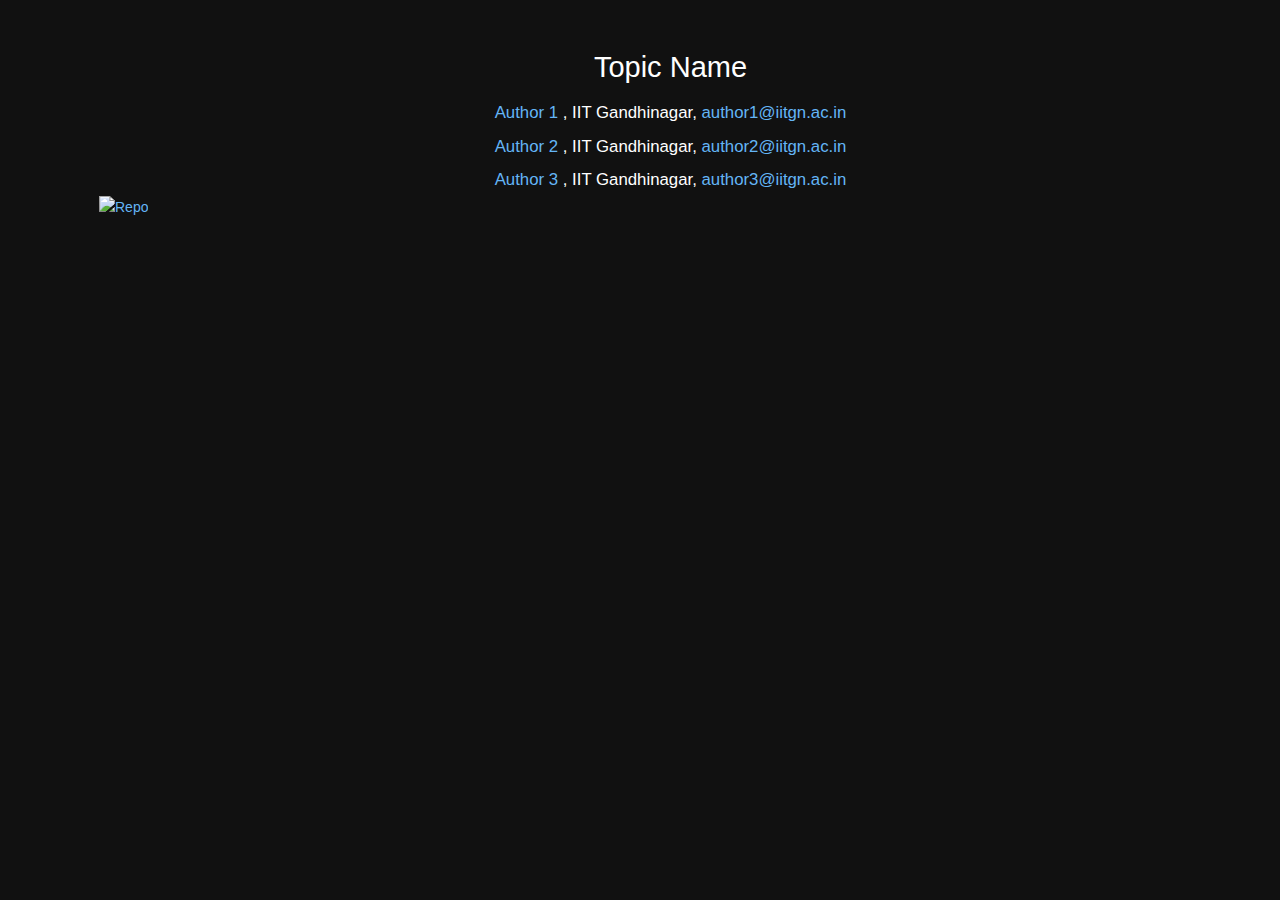
==== index.html @ 898bae05 "Initialize gh-pages" ====
<!DOCTYPE html>
<html>
 <head>
  <meta charset="utf-8"/>
  <meta content="width=device-width, initial-scale=1.0" name="viewport"/>
  <title>
   CS328 Writing Assignment
  </title>
  <script src="https://cdnjs.cloudflare.com/ajax/libs/require.js/2.1.10/require.min.js">
  </script>
  <style type="text/css">
   pre { line-height: 125%; }
td.linenos .normal { color: inherit; background-color: transparent; padding-left: 5px; padding-right: 5px; }
span.linenos { color: inherit; background-color: transparent; padding-left: 5px; padding-right: 5px; }
td.linenos .special { color: #000000; background-color: #ffffc0; padding-left: 5px; padding-right: 5px; }
span.linenos.special { color: #000000; background-color: #ffffc0; padding-left: 5px; padding-right: 5px; }
.highlight .hll { background-color: var(--jp-cell-editor-active-background) }
.highlight { background: var(--jp-cell-editor-background); color: var(--jp-mirror-editor-variable-color) }
.highlight .c { color: var(--jp-mirror-editor-comment-color); font-style: italic } /* Comment */
.highlight .err { color: var(--jp-mirror-editor-error-color) } /* Error */
.highlight .k { color: var(--jp-mirror-editor-keyword-color); font-weight: bold } /* Keyword */
.highlight .o { color: var(--jp-mirror-editor-operator-color); font-weight: bold } /* Operator */
.highlight .p { color: var(--jp-mirror-editor-punctuation-color) } /* Punctuation */
.highlight .ch { color: var(--jp-mirror-editor-comment-color); font-style: italic } /* Comment.Hashbang */
.highlight .cm { color: var(--jp-mirror-editor-comment-color); font-style: italic } /* Comment.Multiline */
.highlight .cp { color: var(--jp-mirror-editor-comment-color); font-style: italic } /* Comment.Preproc */
.highlight .cpf { color: var(--jp-mirror-editor-comment-color); font-style: italic } /* Comment.PreprocFile */
.highlight .c1 { color: var(--jp-mirror-editor-comment-color); font-style: italic } /* Comment.Single */
.highlight .cs { color: var(--jp-mirror-editor-comment-color); font-style: italic } /* Comment.Special */
.highlight .kc { color: var(--jp-mirror-editor-keyword-color); font-weight: bold } /* Keyword.Constant */
.highlight .kd { color: var(--jp-mirror-editor-keyword-color); font-weight: bold } /* Keyword.Declaration */
.highlight .kn { color: var(--jp-mirror-editor-keyword-color); font-weight: bold } /* Keyword.Namespace */
.highlight .kp { color: var(--jp-mirror-editor-keyword-color); font-weight: bold } /* Keyword.Pseudo */
.highlight .kr { color: var(--jp-mirror-editor-keyword-color); font-weight: bold } /* Keyword.Reserved */
.highlight .kt { color: var(--jp-mirror-editor-keyword-color); font-weight: bold } /* Keyword.Type */
.highlight .m { color: var(--jp-mirror-editor-number-color) } /* Literal.Number */
.highlight .s { color: var(--jp-mirror-editor-string-color) } /* Literal.String */
.highlight .ow { color: var(--jp-mirror-editor-operator-color); font-weight: bold } /* Operator.Word */
.highlight .w { color: var(--jp-mirror-editor-variable-color) } /* Text.Whitespace */
.highlight .mb { color: var(--jp-mirror-editor-number-color) } /* Literal.Number.Bin */
.highlight .mf { color: var(--jp-mirror-editor-number-color) } /* Literal.Number.Float */
.highlight .mh { color: var(--jp-mirror-editor-number-color) } /* Literal.Number.Hex */
.highlight .mi { color: var(--jp-mirror-editor-number-color) } /* Literal.Number.Integer */
.highlight .mo { color: var(--jp-mirror-editor-number-color) } /* Literal.Number.Oct */
.highlight .sa { color: var(--jp-mirror-editor-string-color) } /* Literal.String.Affix */
.highlight .sb { color: var(--jp-mirror-editor-string-color) } /* Literal.String.Backtick */
.highlight .sc { color: var(--jp-mirror-editor-string-color) } /* Literal.String.Char */
.highlight .dl { color: var(--jp-mirror-editor-string-color) } /* Literal.String.Delimiter */
.highlight .sd { color: var(--jp-mirror-editor-string-color) } /* Literal.String.Doc */
.highlight .s2 { color: var(--jp-mirror-editor-string-color) } /* Literal.String.Double */
.highlight .se { color: var(--jp-mirror-editor-string-color) } /* Literal.String.Escape */
.highlight .sh { color: var(--jp-mirror-editor-string-color) } /* Literal.String.Heredoc */
.highlight .si { color: var(--jp-mirror-editor-string-color) } /* Literal.String.Interpol */
.highlight .sx { color: var(--jp-mirror-editor-string-color) } /* Literal.String.Other */
.highlight .sr { color: var(--jp-mirror-editor-string-color) } /* Literal.String.Regex */
.highlight .s1 { color: var(--jp-mirror-editor-string-color) } /* Literal.String.Single */
.highlight .ss { color: var(--jp-mirror-editor-string-color) } /* Literal.String.Symbol */
.highlight .il { color: var(--jp-mirror-editor-number-color) } /* Literal.Number.Integer.Long */
  </style>
  <style type="text/css">
   /*-----------------------------------------------------------------------------
| Copyright (c) Jupyter Development Team.
| Distributed under the terms of the Modified BSD License.
|----------------------------------------------------------------------------*/

/*
 * Mozilla scrollbar styling
 */

/* use standard opaque scrollbars for most nodes */
[data-jp-theme-scrollbars='true'] {
  scrollbar-color: rgb(var(--jp-scrollbar-thumb-color))
    var(--jp-scrollbar-background-color);
}

/* for code nodes, use a transparent style of scrollbar. These selectors
 * will match lower in the tree, and so will override the above */
[data-jp-theme-scrollbars='true'] .CodeMirror-hscrollbar,
[data-jp-theme-scrollbars='true'] .CodeMirror-vscrollbar {
  scrollbar-color: rgba(var(--jp-scrollbar-thumb-color), 0.5) transparent;
}

/* tiny scrollbar */

.jp-scrollbar-tiny {
  scrollbar-color: rgba(var(--jp-scrollbar-thumb-color), 0.5) transparent;
  scrollbar-width: thin;
}

/*
 * Webkit scrollbar styling
 */

/* use standard opaque scrollbars for most nodes */

[data-jp-theme-scrollbars='true'] ::-webkit-scrollbar,
[data-jp-theme-scrollbars='true'] ::-webkit-scrollbar-corner {
  background: var(--jp-scrollbar-background-color);
}

[data-jp-theme-scrollbars='true'] ::-webkit-scrollbar-thumb {
  background: rgb(var(--jp-scrollbar-thumb-color));
  border: var(--jp-scrollbar-thumb-margin) solid transparent;
  background-clip: content-box;
  border-radius: var(--jp-scrollbar-thumb-radius);
}

[data-jp-theme-scrollbars='true'] ::-webkit-scrollbar-track:horizontal {
  border-left: var(--jp-scrollbar-endpad) solid
    var(--jp-scrollbar-background-color);
  border-right: var(--jp-scrollbar-endpad) solid
    var(--jp-scrollbar-background-color);
}

[data-jp-theme-scrollbars='true'] ::-webkit-scrollbar-track:vertical {
  border-top: var(--jp-scrollbar-endpad) solid
    var(--jp-scrollbar-background-color);
  border-bottom: var(--jp-scrollbar-endpad) solid
    var(--jp-scrollbar-background-color);
}

/* for code nodes, use a transparent style of scrollbar */

[data-jp-theme-scrollbars='true'] .CodeMirror-hscrollbar::-webkit-scrollbar,
[data-jp-theme-scrollbars='true'] .CodeMirror-vscrollbar::-webkit-scrollbar,
[data-jp-theme-scrollbars='true']
  .CodeMirror-hscrollbar::-webkit-scrollbar-corner,
[data-jp-theme-scrollbars='true']
  .CodeMirror-vscrollbar::-webkit-scrollbar-corner {
  background-color: transparent;
}

[data-jp-theme-scrollbars='true']
  .CodeMirror-hscrollbar::-webkit-scrollbar-thumb,
[data-jp-theme-scrollbars='true']
  .CodeMirror-vscrollbar::-webkit-scrollbar-thumb {
  background: rgba(var(--jp-scrollbar-thumb-color), 0.5);
  border: var(--jp-scrollbar-thumb-margin) solid transparent;
  background-clip: content-box;
  border-radius: var(--jp-scrollbar-thumb-radius);
}

[data-jp-theme-scrollbars='true']
  .CodeMirror-hscrollbar::-webkit-scrollbar-track:horizontal {
  border-left: var(--jp-scrollbar-endpad) solid transparent;
  border-right: var(--jp-scrollbar-endpad) solid transparent;
}

[data-jp-theme-scrollbars='true']
  .CodeMirror-vscrollbar::-webkit-scrollbar-track:vertical {
  border-top: var(--jp-scrollbar-endpad) solid transparent;
  border-bottom: var(--jp-scrollbar-endpad) solid transparent;
}

/* tiny scrollbar */

.jp-scrollbar-tiny::-webkit-scrollbar,
.jp-scrollbar-tiny::-webkit-scrollbar-corner {
  background-color: transparent;
  height: 4px;
  width: 4px;
}

.jp-scrollbar-tiny::-webkit-scrollbar-thumb {
  background: rgba(var(--jp-scrollbar-thumb-color), 0.5);
}

.jp-scrollbar-tiny::-webkit-scrollbar-track:horizontal {
  border-left: 0px solid transparent;
  border-right: 0px solid transparent;
}

.jp-scrollbar-tiny::-webkit-scrollbar-track:vertical {
  border-top: 0px solid transparent;
  border-bottom: 0px solid transparent;
}

/*
 * Phosphor
 */

.lm-ScrollBar[data-orientation='horizontal'] {
  min-height: 16px;
  max-height: 16px;
  min-width: 45px;
  border-top: 1px solid #a0a0a0;
}

.lm-ScrollBar[data-orientation='vertical'] {
  min-width: 16px;
  max-width: 16px;
  min-height: 45px;
  border-left: 1px solid #a0a0a0;
}

.lm-ScrollBar-button {
  background-color: #f0f0f0;
  background-position: center center;
  min-height: 15px;
  max-height: 15px;
  min-width: 15px;
  max-width: 15px;
}

.lm-ScrollBar-button:hover {
  background-color: #dadada;
}

.lm-ScrollBar-button.lm-mod-active {
  background-color: #cdcdcd;
}

.lm-ScrollBar-track {
  background: #f0f0f0;
}

.lm-ScrollBar-thumb {
  background: #cdcdcd;
}

.lm-ScrollBar-thumb:hover {
  background: #bababa;
}

.lm-ScrollBar-thumb.lm-mod-active {
  background: #a0a0a0;
}

.lm-ScrollBar[data-orientation='horizontal'] .lm-ScrollBar-thumb {
  height: 100%;
  min-width: 15px;
  border-left: 1px solid #a0a0a0;
  border-right: 1px solid #a0a0a0;
}

.lm-ScrollBar[data-orientation='vertical'] .lm-ScrollBar-thumb {
  width: 100%;
  min-height: 15px;
  border-top: 1px solid #a0a0a0;
  border-bottom: 1px solid #a0a0a0;
}

.lm-ScrollBar[data-orientation='horizontal']
  .lm-ScrollBar-button[data-action='decrement'] {
  background-image: var(--jp-icon-caret-left);
  background-size: 17px;
}

.lm-ScrollBar[data-orientation='horizontal']
  .lm-ScrollBar-button[data-action='increment'] {
  background-image: var(--jp-icon-caret-right);
  background-size: 17px;
}

.lm-ScrollBar[data-orientation='vertical']
  .lm-ScrollBar-button[data-action='decrement'] {
  background-image: var(--jp-icon-caret-up);
  background-size: 17px;
}

.lm-ScrollBar[data-orientation='vertical']
  .lm-ScrollBar-button[data-action='increment'] {
  background-image: var(--jp-icon-caret-down);
  background-size: 17px;
}

/*-----------------------------------------------------------------------------
| Copyright (c) Jupyter Development Team.
| Copyright (c) 2014-2017, PhosphorJS Contributors
|
| Distributed under the terms of the BSD 3-Clause License.
|
| The full license is in the file LICENSE, distributed with this software.
|----------------------------------------------------------------------------*/


/* <DEPRECATED> */ .p-Widget, /* </DEPRECATED> */
.lm-Widget {
  box-sizing: border-box;
  position: relative;
  overflow: hidden;
  cursor: default;
}


/* <DEPRECATED> */ .p-Widget.p-mod-hidden, /* </DEPRECATED> */
.lm-Widget.lm-mod-hidden {
  display: none !important;
}

/*-----------------------------------------------------------------------------
| Copyright (c) Jupyter Development Team.
| Copyright (c) 2014-2017, PhosphorJS Contributors
|
| Distributed under the terms of the BSD 3-Clause License.
|
| The full license is in the file LICENSE, distributed with this software.
|----------------------------------------------------------------------------*/


/* <DEPRECATED> */ .p-CommandPalette, /* </DEPRECATED> */
.lm-CommandPalette {
  display: flex;
  flex-direction: column;
  -webkit-user-select: none;
  -moz-user-select: none;
  -ms-user-select: none;
  user-select: none;
}


/* <DEPRECATED> */ .p-CommandPalette-search, /* </DEPRECATED> */
.lm-CommandPalette-search {
  flex: 0 0 auto;
}


/* <DEPRECATED> */ .p-CommandPalette-content, /* </DEPRECATED> */
.lm-CommandPalette-content {
  flex: 1 1 auto;
  margin: 0;
  padding: 0;
  min-height: 0;
  overflow: auto;
  list-style-type: none;
}


/* <DEPRECATED> */ .p-CommandPalette-header, /* </DEPRECATED> */
.lm-CommandPalette-header {
  overflow: hidden;
  white-space: nowrap;
  text-overflow: ellipsis;
}


/* <DEPRECATED> */ .p-CommandPalette-item, /* </DEPRECATED> */
.lm-CommandPalette-item {
  display: flex;
  flex-direction: row;
}


/* <DEPRECATED> */ .p-CommandPalette-itemIcon, /* </DEPRECATED> */
.lm-CommandPalette-itemIcon {
  flex: 0 0 auto;
}


/* <DEPRECATED> */ .p-CommandPalette-itemContent, /* </DEPRECATED> */
.lm-CommandPalette-itemContent {
  flex: 1 1 auto;
  overflow: hidden;
}


/* <DEPRECATED> */ .p-CommandPalette-itemShortcut, /* </DEPRECATED> */
.lm-CommandPalette-itemShortcut {
  flex: 0 0 auto;
}


/* <DEPRECATED> */ .p-CommandPalette-itemLabel, /* </DEPRECATED> */
.lm-CommandPalette-itemLabel {
  overflow: hidden;
  white-space: nowrap;
  text-overflow: ellipsis;
}

.lm-close-icon {
	border:1px solid transparent;
  background-color: transparent;
  position: absolute;
	z-index:1;
	right:3%;
	top: 0;
	bottom: 0;
	margin: auto;
	padding: 7px 0;
	display: none;
	vertical-align: middle;
  outline: 0;
  cursor: pointer;
}
.lm-close-icon:after {
	content: "X";
	display: block;
	width: 15px;
	height: 15px;
	text-align: center;
	color:#000;
	font-weight: normal;
	font-size: 12px;
	cursor: pointer;
}

/*-----------------------------------------------------------------------------
| Copyright (c) Jupyter Development Team.
| Copyright (c) 2014-2017, PhosphorJS Contributors
|
| Distributed under the terms of the BSD 3-Clause License.
|
| The full license is in the file LICENSE, distributed with this software.
|----------------------------------------------------------------------------*/


/* <DEPRECATED> */ .p-DockPanel, /* </DEPRECATED> */
.lm-DockPanel {
  z-index: 0;
}


/* <DEPRECATED> */ .p-DockPanel-widget, /* </DEPRECATED> */
.lm-DockPanel-widget {
  z-index: 0;
}


/* <DEPRECATED> */ .p-DockPanel-tabBar, /* </DEPRECATED> */
.lm-DockPanel-tabBar {
  z-index: 1;
}


/* <DEPRECATED> */ .p-DockPanel-handle, /* </DEPRECATED> */
.lm-DockPanel-handle {
  z-index: 2;
}


/* <DEPRECATED> */ .p-DockPanel-handle.p-mod-hidden, /* </DEPRECATED> */
.lm-DockPanel-handle.lm-mod-hidden {
  display: none !important;
}


/* <DEPRECATED> */ .p-DockPanel-handle:after, /* </DEPRECATED> */
.lm-DockPanel-handle:after {
  position: absolute;
  top: 0;
  left: 0;
  width: 100%;
  height: 100%;
  content: '';
}


/* <DEPRECATED> */
.p-DockPanel-handle[data-orientation='horizontal'],
/* </DEPRECATED> */
.lm-DockPanel-handle[data-orientation='horizontal'] {
  cursor: ew-resize;
}


/* <DEPRECATED> */
.p-DockPanel-handle[data-orientation='vertical'],
/* </DEPRECATED> */
.lm-DockPanel-handle[data-orientation='vertical'] {
  cursor: ns-resize;
}


/* <DEPRECATED> */
.p-DockPanel-handle[data-orientation='horizontal']:after,
/* </DEPRECATED> */
.lm-DockPanel-handle[data-orientation='horizontal']:after {
  left: 50%;
  min-width: 8px;
  transform: translateX(-50%);
}


/* <DEPRECATED> */
.p-DockPanel-handle[data-orientation='vertical']:after,
/* </DEPRECATED> */
.lm-DockPanel-handle[data-orientation='vertical']:after {
  top: 50%;
  min-height: 8px;
  transform: translateY(-50%);
}


/* <DEPRECATED> */ .p-DockPanel-overlay, /* </DEPRECATED> */
.lm-DockPanel-overlay {
  z-index: 3;
  box-sizing: border-box;
  pointer-events: none;
}


/* <DEPRECATED> */ .p-DockPanel-overlay.p-mod-hidden, /* </DEPRECATED> */
.lm-DockPanel-overlay.lm-mod-hidden {
  display: none !important;
}

/*-----------------------------------------------------------------------------
| Copyright (c) Jupyter Development Team.
| Copyright (c) 2014-2017, PhosphorJS Contributors
|
| Distributed under the terms of the BSD 3-Clause License.
|
| The full license is in the file LICENSE, distributed with this software.
|----------------------------------------------------------------------------*/


/* <DEPRECATED> */ .p-Menu, /* </DEPRECATED> */
.lm-Menu {
  z-index: 10000;
  position: absolute;
  white-space: nowrap;
  overflow-x: hidden;
  overflow-y: auto;
  outline: none;
  -webkit-user-select: none;
  -moz-user-select: none;
  -ms-user-select: none;
  user-select: none;
}


/* <DEPRECATED> */ .p-Menu-content, /* </DEPRECATED> */
.lm-Menu-content {
  margin: 0;
  padding: 0;
  display: table;
  list-style-type: none;
}


/* <DEPRECATED> */ .p-Menu-item, /* </DEPRECATED> */
.lm-Menu-item {
  display: table-row;
}


/* <DEPRECATED> */
.p-Menu-item.p-mod-hidden,
.p-Menu-item.p-mod-collapsed,
/* </DEPRECATED> */
.lm-Menu-item.lm-mod-hidden,
.lm-Menu-item.lm-mod-collapsed {
  display: none !important;
}


/* <DEPRECATED> */
.p-Menu-itemIcon,
.p-Menu-itemSubmenuIcon,
/* </DEPRECATED> */
.lm-Menu-itemIcon,
.lm-Menu-itemSubmenuIcon {
  display: table-cell;
  text-align: center;
}


/* <DEPRECATED> */ .p-Menu-itemLabel, /* </DEPRECATED> */
.lm-Menu-itemLabel {
  display: table-cell;
  text-align: left;
}


/* <DEPRECATED> */ .p-Menu-itemShortcut, /* </DEPRECATED> */
.lm-Menu-itemShortcut {
  display: table-cell;
  text-align: right;
}

/*-----------------------------------------------------------------------------
| Copyright (c) Jupyter Development Team.
| Copyright (c) 2014-2017, PhosphorJS Contributors
|
| Distributed under the terms of the BSD 3-Clause License.
|
| The full license is in the file LICENSE, distributed with this software.
|----------------------------------------------------------------------------*/


/* <DEPRECATED> */ .p-MenuBar, /* </DEPRECATED> */
.lm-MenuBar {
  outline: none;
  -webkit-user-select: none;
  -moz-user-select: none;
  -ms-user-select: none;
  user-select: none;
}


/* <DEPRECATED> */ .p-MenuBar-content, /* </DEPRECATED> */
.lm-MenuBar-content {
  margin: 0;
  padding: 0;
  display: flex;
  flex-direction: row;
  list-style-type: none;
}


/* <DEPRECATED> */ .p--MenuBar-item, /* </DEPRECATED> */
.lm-MenuBar-item {
  box-sizing: border-box;
}


/* <DEPRECATED> */
.p-MenuBar-itemIcon,
.p-MenuBar-itemLabel,
/* </DEPRECATED> */
.lm-MenuBar-itemIcon,
.lm-MenuBar-itemLabel {
  display: inline-block;
}

/*-----------------------------------------------------------------------------
| Copyright (c) Jupyter Development Team.
| Copyright (c) 2014-2017, PhosphorJS Contributors
|
| Distributed under the terms of the BSD 3-Clause License.
|
| The full license is in the file LICENSE, distributed with this software.
|----------------------------------------------------------------------------*/


/* <DEPRECATED> */ .p-ScrollBar, /* </DEPRECATED> */
.lm-ScrollBar {
  display: flex;
  -webkit-user-select: none;
  -moz-user-select: none;
  -ms-user-select: none;
  user-select: none;
}


/* <DEPRECATED> */
.p-ScrollBar[data-orientation='horizontal'],
/* </DEPRECATED> */
.lm-ScrollBar[data-orientation='horizontal'] {
  flex-direction: row;
}


/* <DEPRECATED> */
.p-ScrollBar[data-orientation='vertical'],
/* </DEPRECATED> */
.lm-ScrollBar[data-orientation='vertical'] {
  flex-direction: column;
}


/* <DEPRECATED> */ .p-ScrollBar-button, /* </DEPRECATED> */
.lm-ScrollBar-button {
  box-sizing: border-box;
  flex: 0 0 auto;
}


/* <DEPRECATED> */ .p-ScrollBar-track, /* </DEPRECATED> */
.lm-ScrollBar-track {
  box-sizing: border-box;
  position: relative;
  overflow: hidden;
  flex: 1 1 auto;
}


/* <DEPRECATED> */ .p-ScrollBar-thumb, /* </DEPRECATED> */
.lm-ScrollBar-thumb {
  box-sizing: border-box;
  position: absolute;
}

/*-----------------------------------------------------------------------------
| Copyright (c) Jupyter Development Team.
| Copyright (c) 2014-2017, PhosphorJS Contributors
|
| Distributed under the terms of the BSD 3-Clause License.
|
| The full license is in the file LICENSE, distributed with this software.
|----------------------------------------------------------------------------*/


/* <DEPRECATED> */ .p-SplitPanel-child, /* </DEPRECATED> */
.lm-SplitPanel-child {
  z-index: 0;
}


/* <DEPRECATED> */ .p-SplitPanel-handle, /* </DEPRECATED> */
.lm-SplitPanel-handle {
  z-index: 1;
}


/* <DEPRECATED> */ .p-SplitPanel-handle.p-mod-hidden, /* </DEPRECATED> */
.lm-SplitPanel-handle.lm-mod-hidden {
  display: none !important;
}


/* <DEPRECATED> */ .p-SplitPanel-handle:after, /* </DEPRECATED> */
.lm-SplitPanel-handle:after {
  position: absolute;
  top: 0;
  left: 0;
  width: 100%;
  height: 100%;
  content: '';
}


/* <DEPRECATED> */
.p-SplitPanel[data-orientation='horizontal'] > .p-SplitPanel-handle,
/* </DEPRECATED> */
.lm-SplitPanel[data-orientation='horizontal'] > .lm-SplitPanel-handle {
  cursor: ew-resize;
}


/* <DEPRECATED> */
.p-SplitPanel[data-orientation='vertical'] > .p-SplitPanel-handle,
/* </DEPRECATED> */
.lm-SplitPanel[data-orientation='vertical'] > .lm-SplitPanel-handle {
  cursor: ns-resize;
}


/* <DEPRECATED> */
.p-SplitPanel[data-orientation='horizontal'] > .p-SplitPanel-handle:after,
/* </DEPRECATED> */
.lm-SplitPanel[data-orientation='horizontal'] > .lm-SplitPanel-handle:after {
  left: 50%;
  min-width: 8px;
  transform: translateX(-50%);
}


/* <DEPRECATED> */
.p-SplitPanel[data-orientation='vertical'] > .p-SplitPanel-handle:after,
/* </DEPRECATED> */
.lm-SplitPanel[data-orientation='vertical'] > .lm-SplitPanel-handle:after {
  top: 50%;
  min-height: 8px;
  transform: translateY(-50%);
}

/*-----------------------------------------------------------------------------
| Copyright (c) Jupyter Development Team.
| Copyright (c) 2014-2017, PhosphorJS Contributors
|
| Distributed under the terms of the BSD 3-Clause License.
|
| The full license is in the file LICENSE, distributed with this software.
|----------------------------------------------------------------------------*/


/* <DEPRECATED> */ .p-TabBar, /* </DEPRECATED> */
.lm-TabBar {
  display: flex;
  -webkit-user-select: none;
  -moz-user-select: none;
  -ms-user-select: none;
  user-select: none;
}


/* <DEPRECATED> */ .p-TabBar[data-orientation='horizontal'], /* </DEPRECATED> */
.lm-TabBar[data-orientation='horizontal'] {
  flex-direction: row;
  align-items: flex-end;
}


/* <DEPRECATED> */ .p-TabBar[data-orientation='vertical'], /* </DEPRECATED> */
.lm-TabBar[data-orientation='vertical'] {
  flex-direction: column;
  align-items: flex-end;
}


/* <DEPRECATED> */ .p-TabBar-content, /* </DEPRECATED> */
.lm-TabBar-content {
  margin: 0;
  padding: 0;
  display: flex;
  flex: 1 1 auto;
  list-style-type: none;
}


/* <DEPRECATED> */
.p-TabBar[data-orientation='horizontal'] > .p-TabBar-content,
/* </DEPRECATED> */
.lm-TabBar[data-orientation='horizontal'] > .lm-TabBar-content {
  flex-direction: row;
}


/* <DEPRECATED> */
.p-TabBar[data-orientation='vertical'] > .p-TabBar-content,
/* </DEPRECATED> */
.lm-TabBar[data-orientation='vertical'] > .lm-TabBar-content {
  flex-direction: column;
}


/* <DEPRECATED> */ .p-TabBar-tab, /* </DEPRECATED> */
.lm-TabBar-tab {
  display: flex;
  flex-direction: row;
  box-sizing: border-box;
  overflow: hidden;
}


/* <DEPRECATED> */
.p-TabBar-tabIcon,
.p-TabBar-tabCloseIcon,
/* </DEPRECATED> */
.lm-TabBar-tabIcon,
.lm-TabBar-tabCloseIcon {
  flex: 0 0 auto;
}


/* <DEPRECATED> */ .p-TabBar-tabLabel, /* </DEPRECATED> */
.lm-TabBar-tabLabel {
  flex: 1 1 auto;
  overflow: hidden;
  white-space: nowrap;
}


.lm-TabBar-tabInput {
  user-select: all;
  width: 100%;
  box-sizing : border-box;
}


/* <DEPRECATED> */ .p-TabBar-tab.p-mod-hidden, /* </DEPRECATED> */
.lm-TabBar-tab.lm-mod-hidden {
  display: none !important;
}


.lm-TabBar-addButton.lm-mod-hidden {
  display: none !important;
}


/* <DEPRECATED> */ .p-TabBar.p-mod-dragging .p-TabBar-tab, /* </DEPRECATED> */
.lm-TabBar.lm-mod-dragging .lm-TabBar-tab {
  position: relative;
}


/* <DEPRECATED> */
.p-TabBar.p-mod-dragging[data-orientation='horizontal'] .p-TabBar-tab,
/* </DEPRECATED> */
.lm-TabBar.lm-mod-dragging[data-orientation='horizontal'] .lm-TabBar-tab {
  left: 0;
  transition: left 150ms ease;
}


/* <DEPRECATED> */
.p-TabBar.p-mod-dragging[data-orientation='vertical'] .p-TabBar-tab,
/* </DEPRECATED> */
.lm-TabBar.lm-mod-dragging[data-orientation='vertical'] .lm-TabBar-tab {
  top: 0;
  transition: top 150ms ease;
}


/* <DEPRECATED> */
.p-TabBar.p-mod-dragging .p-TabBar-tab.p-mod-dragging,
/* </DEPRECATED> */
.lm-TabBar.lm-mod-dragging .lm-TabBar-tab.lm-mod-dragging {
  transition: none;
}

.lm-TabBar-tabLabel .lm-TabBar-tabInput {
  user-select: all;
  width: 100%;
  box-sizing : border-box;
  background: inherit;
}

/*-----------------------------------------------------------------------------
| Copyright (c) Jupyter Development Team.
| Copyright (c) 2014-2017, PhosphorJS Contributors
|
| Distributed under the terms of the BSD 3-Clause License.
|
| The full license is in the file LICENSE, distributed with this software.
|----------------------------------------------------------------------------*/


/* <DEPRECATED> */ .p-TabPanel-tabBar, /* </DEPRECATED> */
.lm-TabPanel-tabBar {
  z-index: 1;
}


/* <DEPRECATED> */ .p-TabPanel-stackedPanel, /* </DEPRECATED> */
.lm-TabPanel-stackedPanel {
  z-index: 0;
}

/*-----------------------------------------------------------------------------
| Copyright (c) Jupyter Development Team.
| Copyright (c) 2014-2017, PhosphorJS Contributors
|
| Distributed under the terms of the BSD 3-Clause License.
|
| The full license is in the file LICENSE, distributed with this software.
|----------------------------------------------------------------------------*/

@charset "UTF-8";
html{
  -webkit-box-sizing:border-box;
          box-sizing:border-box; }

*,
*::before,
*::after{
  -webkit-box-sizing:inherit;
          box-sizing:inherit; }

body{
  font-size:14px;
  font-weight:400;
  letter-spacing:0;
  line-height:1.28581;
  text-transform:none;
  color:#182026;
  font-family:-apple-system, "BlinkMacSystemFont", "Segoe UI", "Roboto", "Oxygen", "Ubuntu", "Cantarell", "Open Sans", "Helvetica Neue", "Icons16", sans-serif; }

p{
  margin-bottom:10px;
  margin-top:0; }

small{
  font-size:12px; }

strong{
  font-weight:600; }

::-moz-selection{
  background:rgba(125, 188, 255, 0.6); }

::selection{
  background:rgba(125, 188, 255, 0.6); }
.bp3-heading{
  color:#182026;
  font-weight:600;
  margin:0 0 10px;
  padding:0; }
  .bp3-dark .bp3-heading{
    color:#f5f8fa; }

h1.bp3-heading, .bp3-running-text h1{
  font-size:36px;
  line-height:40px; }

h2.bp3-heading, .bp3-running-text h2{
  font-size:28px;
  line-height:32px; }

h3.bp3-heading, .bp3-running-text h3{
  font-size:22px;
  line-height:25px; }

h4.bp3-heading, .bp3-running-text h4{
  font-size:18px;
  line-height:21px; }

h5.bp3-heading, .bp3-running-text h5{
  font-size:16px;
  line-height:19px; }

h6.bp3-heading, .bp3-running-text h6{
  font-size:14px;
  line-height:16px; }
.bp3-ui-text{
  font-size:14px;
  font-weight:400;
  letter-spacing:0;
  line-height:1.28581;
  text-transform:none; }

.bp3-monospace-text{
  font-family:monospace;
  text-transform:none; }

.bp3-text-muted{
  color:#5c7080; }
  .bp3-dark .bp3-text-muted{
    color:#a7b6c2; }

.bp3-text-disabled{
  color:rgba(92, 112, 128, 0.6); }
  .bp3-dark .bp3-text-disabled{
    color:rgba(167, 182, 194, 0.6); }

.bp3-text-overflow-ellipsis{
  overflow:hidden;
  text-overflow:ellipsis;
  white-space:nowrap;
  word-wrap:normal; }
.bp3-running-text{
  font-size:14px;
  line-height:1.5; }
  .bp3-running-text h1{
    color:#182026;
    font-weight:600;
    margin-bottom:20px;
    margin-top:40px; }
    .bp3-dark .bp3-running-text h1{
      color:#f5f8fa; }
  .bp3-running-text h2{
    color:#182026;
    font-weight:600;
    margin-bottom:20px;
    margin-top:40px; }
    .bp3-dark .bp3-running-text h2{
      color:#f5f8fa; }
  .bp3-running-text h3{
    color:#182026;
    font-weight:600;
    margin-bottom:20px;
    margin-top:40px; }
    .bp3-dark .bp3-running-text h3{
      color:#f5f8fa; }
  .bp3-running-text h4{
    color:#182026;
    font-weight:600;
    margin-bottom:20px;
    margin-top:40px; }
    .bp3-dark .bp3-running-text h4{
      color:#f5f8fa; }
  .bp3-running-text h5{
    color:#182026;
    font-weight:600;
    margin-bottom:20px;
    margin-top:40px; }
    .bp3-dark .bp3-running-text h5{
      color:#f5f8fa; }
  .bp3-running-text h6{
    color:#182026;
    font-weight:600;
    margin-bottom:20px;
    margin-top:40px; }
    .bp3-dark .bp3-running-text h6{
      color:#f5f8fa; }
  .bp3-running-text hr{
    border:none;
    border-bottom:1px solid rgba(16, 22, 26, 0.15);
    margin:20px 0; }
    .bp3-dark .bp3-running-text hr{
      border-color:rgba(255, 255, 255, 0.15); }
  .bp3-running-text p{
    margin:0 0 10px;
    padding:0; }

.bp3-text-large{
  font-size:16px; }

.bp3-text-small{
  font-size:12px; }
a{
  color:#106ba3;
  text-decoration:none; }
  a:hover{
    color:#106ba3;
    cursor:pointer;
    text-decoration:underline; }
  a .bp3-icon, a .bp3-icon-standard, a .bp3-icon-large{
    color:inherit; }
  a code,
  .bp3-dark a code{
    color:inherit; }
  .bp3-dark a,
  .bp3-dark a:hover{
    color:#48aff0; }
    .bp3-dark a .bp3-icon, .bp3-dark a .bp3-icon-standard, .bp3-dark a .bp3-icon-large,
    .bp3-dark a:hover .bp3-icon,
    .bp3-dark a:hover .bp3-icon-standard,
    .bp3-dark a:hover .bp3-icon-large{
      color:inherit; }
.bp3-running-text code, .bp3-code{
  font-family:monospace;
  text-transform:none;
  background:rgba(255, 255, 255, 0.7);
  border-radius:3px;
  -webkit-box-shadow:inset 0 0 0 1px rgba(16, 22, 26, 0.2);
          box-shadow:inset 0 0 0 1px rgba(16, 22, 26, 0.2);
  color:#5c7080;
  font-size:smaller;
  padding:2px 5px; }
  .bp3-dark .bp3-running-text code, .bp3-running-text .bp3-dark code, .bp3-dark .bp3-code{
    background:rgba(16, 22, 26, 0.3);
    -webkit-box-shadow:inset 0 0 0 1px rgba(16, 22, 26, 0.4);
            box-shadow:inset 0 0 0 1px rgba(16, 22, 26, 0.4);
    color:#a7b6c2; }
  .bp3-running-text a > code, a > .bp3-code{
    color:#137cbd; }
    .bp3-dark .bp3-running-text a > code, .bp3-running-text .bp3-dark a > code, .bp3-dark a > .bp3-code{
      color:inherit; }

.bp3-running-text pre, .bp3-code-block{
  font-family:monospace;
  text-transform:none;
  background:rgba(255, 255, 255, 0.7);
  border-radius:3px;
  -webkit-box-shadow:inset 0 0 0 1px rgba(16, 22, 26, 0.15);
          box-shadow:inset 0 0 0 1px rgba(16, 22, 26, 0.15);
  color:#182026;
  display:block;
  font-size:13px;
  line-height:1.4;
  margin:10px 0;
  padding:13px 15px 12px;
  word-break:break-all;
  word-wrap:break-word; }
  .bp3-dark .bp3-running-text pre, .bp3-running-text .bp3-dark pre, .bp3-dark .bp3-code-block{
    background:rgba(16, 22, 26, 0.3);
    -webkit-box-shadow:inset 0 0 0 1px rgba(16, 22, 26, 0.4);
            box-shadow:inset 0 0 0 1px rgba(16, 22, 26, 0.4);
    color:#f5f8fa; }
  .bp3-running-text pre > code, .bp3-code-block > code{
    background:none;
    -webkit-box-shadow:none;
            box-shadow:none;
    color:inherit;
    font-size:inherit;
    padding:0; }

.bp3-running-text kbd, .bp3-key{
  -webkit-box-align:center;
      -ms-flex-align:center;
          align-items:center;
  background:#ffffff;
  border-radius:3px;
  -webkit-box-shadow:0 0 0 1px rgba(16, 22, 26, 0.1), 0 0 0 rgba(16, 22, 26, 0), 0 1px 1px rgba(16, 22, 26, 0.2);
          box-shadow:0 0 0 1px rgba(16, 22, 26, 0.1), 0 0 0 rgba(16, 22, 26, 0), 0 1px 1px rgba(16, 22, 26, 0.2);
  color:#5c7080;
  display:-webkit-inline-box;
  display:-ms-inline-flexbox;
  display:inline-flex;
  font-family:inherit;
  font-size:12px;
  height:24px;
  -webkit-box-pack:center;
      -ms-flex-pack:center;
          justify-content:center;
  line-height:24px;
  min-width:24px;
  padding:3px 6px;
  vertical-align:middle; }
  .bp3-running-text kbd .bp3-icon, .bp3-key .bp3-icon, .bp3-running-text kbd .bp3-icon-standard, .bp3-key .bp3-icon-standard, .bp3-running-text kbd .bp3-icon-large, .bp3-key .bp3-icon-large{
    margin-right:5px; }
  .bp3-dark .bp3-running-text kbd, .bp3-running-text .bp3-dark kbd, .bp3-dark .bp3-key{
    background:#394b59;
    -webkit-box-shadow:0 0 0 1px rgba(16, 22, 26, 0.2), 0 0 0 rgba(16, 22, 26, 0), 0 1px 1px rgba(16, 22, 26, 0.4);
            box-shadow:0 0 0 1px rgba(16, 22, 26, 0.2), 0 0 0 rgba(16, 22, 26, 0), 0 1px 1px rgba(16, 22, 26, 0.4);
    color:#a7b6c2; }
.bp3-running-text blockquote, .bp3-blockquote{
  border-left:solid 4px rgba(167, 182, 194, 0.5);
  margin:0 0 10px;
  padding:0 20px; }
  .bp3-dark .bp3-running-text blockquote, .bp3-running-text .bp3-dark blockquote, .bp3-dark .bp3-blockquote{
    border-color:rgba(115, 134, 148, 0.5); }
.bp3-running-text ul,
.bp3-running-text ol, .bp3-list{
  margin:10px 0;
  padding-left:30px; }
  .bp3-running-text ul li:not(:last-child), .bp3-running-text ol li:not(:last-child), .bp3-list li:not(:last-child){
    margin-bottom:5px; }
  .bp3-running-text ul ol, .bp3-running-text ol ol, .bp3-list ol,
  .bp3-running-text ul ul,
  .bp3-running-text ol ul,
  .bp3-list ul{
    margin-top:5px; }

.bp3-list-unstyled{
  list-style:none;
  margin:0;
  padding:0; }
  .bp3-list-unstyled li{
    padding:0; }
.bp3-rtl{
  text-align:right; }

.bp3-dark{
  color:#f5f8fa; }

:focus{
  outline:rgba(19, 124, 189, 0.6) auto 2px;
  outline-offset:2px;
  -moz-outline-radius:6px; }

.bp3-focus-disabled :focus{
  outline:none !important; }
  .bp3-focus-disabled :focus ~ .bp3-control-indicator{
    outline:none !important; }

.bp3-alert{
  max-width:400px;
  padding:20px; }

.bp3-alert-body{
  display:-webkit-box;
  display:-ms-flexbox;
  display:flex; }
  .bp3-alert-body .bp3-icon{
    font-size:40px;
    margin-right:20px;
    margin-top:0; }

.bp3-alert-contents{
  word-break:break-word; }

.bp3-alert-footer{
  display:-webkit-box;
  display:-ms-flexbox;
  display:flex;
  -webkit-box-orient:horizontal;
  -webkit-box-direction:reverse;
      -ms-flex-direction:row-reverse;
          flex-direction:row-reverse;
  margin-top:10px; }
  .bp3-alert-footer .bp3-button{
    margin-left:10px; }
.bp3-breadcrumbs{
  -webkit-box-align:center;
      -ms-flex-align:center;
          align-items:center;
  cursor:default;
  display:-webkit-box;
  display:-ms-flexbox;
  display:flex;
  -ms-flex-wrap:wrap;
      flex-wrap:wrap;
  height:30px;
  list-style:none;
  margin:0;
  padding:0; }
  .bp3-breadcrumbs > li{
    -webkit-box-align:center;
        -ms-flex-align:center;
            align-items:center;
    display:-webkit-box;
    display:-ms-flexbox;
    display:flex; }
    .bp3-breadcrumbs > li::after{
      background:url("data:image/svg+xml,%3csvg xmlns='http://www.w3.org/2000/svg' viewBox='0 0 16 16'%3e%3cpath fill-rule='evenodd' clip-rule='evenodd' d='M10.71 7.29l-4-4a1.003 1.003 0 00-1.42 1.42L8.59 8 5.3 11.29c-.19.18-.3.43-.3.71a1.003 1.003 0 001.71.71l4-4c.18-.18.29-.43.29-.71 0-.28-.11-.53-.29-.71z' fill='%235C7080'/%3e%3c/svg%3e");
      content:"";
      display:block;
      height:16px;
      margin:0 5px;
      width:16px; }
    .bp3-breadcrumbs > li:last-of-type::after{
      display:none; }

.bp3-breadcrumb,
.bp3-breadcrumb-current,
.bp3-breadcrumbs-collapsed{
  -webkit-box-align:center;
      -ms-flex-align:center;
          align-items:center;
  display:-webkit-inline-box;
  display:-ms-inline-flexbox;
  display:inline-flex;
  font-size:16px; }

.bp3-breadcrumb,
.bp3-breadcrumbs-collapsed{
  color:#5c7080; }

.bp3-breadcrumb:hover{
  text-decoration:none; }

.bp3-breadcrumb.bp3-disabled{
  color:rgba(92, 112, 128, 0.6);
  cursor:not-allowed; }

.bp3-breadcrumb .bp3-icon{
  margin-right:5px; }

.bp3-breadcrumb-current{
  color:inherit;
  font-weight:600; }
  .bp3-breadcrumb-current .bp3-input{
    font-size:inherit;
    font-weight:inherit;
    vertical-align:baseline; }

.bp3-breadcrumbs-collapsed{
  background:#ced9e0;
  border:none;
  border-radius:3px;
  cursor:pointer;
  margin-right:2px;
  padding:1px 5px;
  vertical-align:text-bottom; }
  .bp3-breadcrumbs-collapsed::before{
    background:url("data:image/svg+xml,%3csvg xmlns='http://www.w3.org/2000/svg' viewBox='0 0 16 16'%3e%3cg fill='%235C7080'%3e%3ccircle cx='2' cy='8.03' r='2'/%3e%3ccircle cx='14' cy='8.03' r='2'/%3e%3ccircle cx='8' cy='8.03' r='2'/%3e%3c/g%3e%3c/svg%3e") center no-repeat;
    content:"";
    display:block;
    height:16px;
    width:16px; }
  .bp3-breadcrumbs-collapsed:hover{
    background:#bfccd6;
    color:#182026;
    text-decoration:none; }

.bp3-dark .bp3-breadcrumb,
.bp3-dark .bp3-breadcrumbs-collapsed{
  color:#a7b6c2; }

.bp3-dark .bp3-breadcrumbs > li::after{
  color:#a7b6c2; }

.bp3-dark .bp3-breadcrumb.bp3-disabled{
  color:rgba(167, 182, 194, 0.6); }

.bp3-dark .bp3-breadcrumb-current{
  color:#f5f8fa; }

.bp3-dark .bp3-breadcrumbs-collapsed{
  background:rgba(16, 22, 26, 0.4); }
  .bp3-dark .bp3-breadcrumbs-collapsed:hover{
    background:rgba(16, 22, 26, 0.6);
    color:#f5f8fa; }
.bp3-button{
  display:-webkit-inline-box;
  display:-ms-inline-flexbox;
  display:inline-flex;
  -webkit-box-orient:horizontal;
  -webkit-box-direction:normal;
      -ms-flex-direction:row;
          flex-direction:row;
  -webkit-box-align:center;
      -ms-flex-align:center;
          align-items:center;
  border:none;
  border-radius:3px;
  cursor:pointer;
  font-size:14px;
  -webkit-box-pack:center;
      -ms-flex-pack:center;
          justify-content:center;
  padding:5px 10px;
  text-align:left;
  vertical-align:middle;
  min-height:30px;
  min-width:30px; }
  .bp3-button > *{
    -webkit-box-flex:0;
        -ms-flex-positive:0;
            flex-grow:0;
    -ms-flex-negative:0;
        flex-shrink:0; }
  .bp3-button > .bp3-fill{
    -webkit-box-flex:1;
        -ms-flex-positive:1;
            flex-grow:1;
    -ms-flex-negative:1;
        flex-shrink:1; }
  .bp3-button::before,
  .bp3-button > *{
    margin-right:7px; }
  .bp3-button:empty::before,
  .bp3-button > :last-child{
    margin-right:0; }
  .bp3-button:empty{
    padding:0 !important; }
  .bp3-button:disabled, .bp3-button.bp3-disabled{
    cursor:not-allowed; }
  .bp3-button.bp3-fill{
    display:-webkit-box;
    display:-ms-flexbox;
    display:flex;
    width:100%; }
  .bp3-button.bp3-align-right,
  .bp3-align-right .bp3-button{
    text-align:right; }
  .bp3-button.bp3-align-left,
  .bp3-align-left .bp3-button{
    text-align:left; }
  .bp3-button:not([class*="bp3-intent-"]){
    background-color:#f5f8fa;
    background-image:-webkit-gradient(linear, left top, left bottom, from(rgba(255, 255, 255, 0.8)), to(rgba(255, 255, 255, 0)));
    background-image:linear-gradient(to bottom, rgba(255, 255, 255, 0.8), rgba(255, 255, 255, 0));
    -webkit-box-shadow:inset 0 0 0 1px rgba(16, 22, 26, 0.2), inset 0 -1px 0 rgba(16, 22, 26, 0.1);
            box-shadow:inset 0 0 0 1px rgba(16, 22, 26, 0.2), inset 0 -1px 0 rgba(16, 22, 26, 0.1);
    color:#182026; }
    .bp3-button:not([class*="bp3-intent-"]):hover{
      background-clip:padding-box;
      background-color:#ebf1f5;
      -webkit-box-shadow:inset 0 0 0 1px rgba(16, 22, 26, 0.2), inset 0 -1px 0 rgba(16, 22, 26, 0.1);
              box-shadow:inset 0 0 0 1px rgba(16, 22, 26, 0.2), inset 0 -1px 0 rgba(16, 22, 26, 0.1); }
    .bp3-button:not([class*="bp3-intent-"]):active, .bp3-button:not([class*="bp3-intent-"]).bp3-active{
      background-color:#d8e1e8;
      background-image:none;
      -webkit-box-shadow:inset 0 0 0 1px rgba(16, 22, 26, 0.2), inset 0 1px 2px rgba(16, 22, 26, 0.2);
              box-shadow:inset 0 0 0 1px rgba(16, 22, 26, 0.2), inset 0 1px 2px rgba(16, 22, 26, 0.2); }
    .bp3-button:not([class*="bp3-intent-"]):disabled, .bp3-button:not([class*="bp3-intent-"]).bp3-disabled{
      background-color:rgba(206, 217, 224, 0.5);
      background-image:none;
      -webkit-box-shadow:none;
              box-shadow:none;
      color:rgba(92, 112, 128, 0.6);
      cursor:not-allowed;
      outline:none; }
      .bp3-button:not([class*="bp3-intent-"]):disabled.bp3-active, .bp3-button:not([class*="bp3-intent-"]):disabled.bp3-active:hover, .bp3-button:not([class*="bp3-intent-"]).bp3-disabled.bp3-active, .bp3-button:not([class*="bp3-intent-"]).bp3-disabled.bp3-active:hover{
        background:rgba(206, 217, 224, 0.7); }
  .bp3-button.bp3-intent-primary{
    background-color:#137cbd;
    background-image:-webkit-gradient(linear, left top, left bottom, from(rgba(255, 255, 255, 0.1)), to(rgba(255, 255, 255, 0)));
    background-image:linear-gradient(to bottom, rgba(255, 255, 255, 0.1), rgba(255, 255, 255, 0));
    -webkit-box-shadow:inset 0 0 0 1px rgba(16, 22, 26, 0.4), inset 0 -1px 0 rgba(16, 22, 26, 0.2);
            box-shadow:inset 0 0 0 1px rgba(16, 22, 26, 0.4), inset 0 -1px 0 rgba(16, 22, 26, 0.2);
    color:#ffffff; }
    .bp3-button.bp3-intent-primary:hover, .bp3-button.bp3-intent-primary:active, .bp3-button.bp3-intent-primary.bp3-active{
      color:#ffffff; }
    .bp3-button.bp3-intent-primary:hover{
      background-color:#106ba3;
      -webkit-box-shadow:inset 0 0 0 1px rgba(16, 22, 26, 0.4), inset 0 -1px 0 rgba(16, 22, 26, 0.2);
              box-shadow:inset 0 0 0 1px rgba(16, 22, 26, 0.4), inset 0 -1px 0 rgba(16, 22, 26, 0.2); }
    .bp3-button.bp3-intent-primary:active, .bp3-button.bp3-intent-primary.bp3-active{
      background-color:#0e5a8a;
      background-image:none;
      -webkit-box-shadow:inset 0 0 0 1px rgba(16, 22, 26, 0.4), inset 0 1px 2px rgba(16, 22, 26, 0.2);
              box-shadow:inset 0 0 0 1px rgba(16, 22, 26, 0.4), inset 0 1px 2px rgba(16, 22, 26, 0.2); }
    .bp3-button.bp3-intent-primary:disabled, .bp3-button.bp3-intent-primary.bp3-disabled{
      background-color:rgba(19, 124, 189, 0.5);
      background-image:none;
      border-color:transparent;
      -webkit-box-shadow:none;
              box-shadow:none;
      color:rgba(255, 255, 255, 0.6); }
  .bp3-button.bp3-intent-success{
    background-color:#0f9960;
    background-image:-webkit-gradient(linear, left top, left bottom, from(rgba(255, 255, 255, 0.1)), to(rgba(255, 255, 255, 0)));
    background-image:linear-gradient(to bottom, rgba(255, 255, 255, 0.1), rgba(255, 255, 255, 0));
    -webkit-box-shadow:inset 0 0 0 1px rgba(16, 22, 26, 0.4), inset 0 -1px 0 rgba(16, 22, 26, 0.2);
            box-shadow:inset 0 0 0 1px rgba(16, 22, 26, 0.4), inset 0 -1px 0 rgba(16, 22, 26, 0.2);
    color:#ffffff; }
    .bp3-button.bp3-intent-success:hover, .bp3-button.bp3-intent-success:active, .bp3-button.bp3-intent-success.bp3-active{
      color:#ffffff; }
    .bp3-button.bp3-intent-success:hover{
      background-color:#0d8050;
      -webkit-box-shadow:inset 0 0 0 1px rgba(16, 22, 26, 0.4), inset 0 -1px 0 rgba(16, 22, 26, 0.2);
              box-shadow:inset 0 0 0 1px rgba(16, 22, 26, 0.4), inset 0 -1px 0 rgba(16, 22, 26, 0.2); }
    .bp3-button.bp3-intent-success:active, .bp3-button.bp3-intent-success.bp3-active{
      background-color:#0a6640;
      background-image:none;
      -webkit-box-shadow:inset 0 0 0 1px rgba(16, 22, 26, 0.4), inset 0 1px 2px rgba(16, 22, 26, 0.2);
              box-shadow:inset 0 0 0 1px rgba(16, 22, 26, 0.4), inset 0 1px 2px rgba(16, 22, 26, 0.2); }
    .bp3-button.bp3-intent-success:disabled, .bp3-button.bp3-intent-success.bp3-disabled{
      background-color:rgba(15, 153, 96, 0.5);
      background-image:none;
      border-color:transparent;
      -webkit-box-shadow:none;
              box-shadow:none;
      color:rgba(255, 255, 255, 0.6); }
  .bp3-button.bp3-intent-warning{
    background-color:#d9822b;
    background-image:-webkit-gradient(linear, left top, left bottom, from(rgba(255, 255, 255, 0.1)), to(rgba(255, 255, 255, 0)));
    background-image:linear-gradient(to bottom, rgba(255, 255, 255, 0.1), rgba(255, 255, 255, 0));
    -webkit-box-shadow:inset 0 0 0 1px rgba(16, 22, 26, 0.4), inset 0 -1px 0 rgba(16, 22, 26, 0.2);
            box-shadow:inset 0 0 0 1px rgba(16, 22, 26, 0.4), inset 0 -1px 0 rgba(16, 22, 26, 0.2);
    color:#ffffff; }
    .bp3-button.bp3-intent-warning:hover, .bp3-button.bp3-intent-warning:active, .bp3-button.bp3-intent-warning.bp3-active{
      color:#ffffff; }
    .bp3-button.bp3-intent-warning:hover{
      background-color:#bf7326;
      -webkit-box-shadow:inset 0 0 0 1px rgba(16, 22, 26, 0.4), inset 0 -1px 0 rgba(16, 22, 26, 0.2);
              box-shadow:inset 0 0 0 1px rgba(16, 22, 26, 0.4), inset 0 -1px 0 rgba(16, 22, 26, 0.2); }
    .bp3-button.bp3-intent-warning:active, .bp3-button.bp3-intent-warning.bp3-active{
      background-color:#a66321;
      background-image:none;
      -webkit-box-shadow:inset 0 0 0 1px rgba(16, 22, 26, 0.4), inset 0 1px 2px rgba(16, 22, 26, 0.2);
              box-shadow:inset 0 0 0 1px rgba(16, 22, 26, 0.4), inset 0 1px 2px rgba(16, 22, 26, 0.2); }
    .bp3-button.bp3-intent-warning:disabled, .bp3-button.bp3-intent-warning.bp3-disabled{
      background-color:rgba(217, 130, 43, 0.5);
      background-image:none;
      border-color:transparent;
      -webkit-box-shadow:none;
              box-shadow:none;
      color:rgba(255, 255, 255, 0.6); }
  .bp3-button.bp3-intent-danger{
    background-color:#db3737;
    background-image:-webkit-gradient(linear, left top, left bottom, from(rgba(255, 255, 255, 0.1)), to(rgba(255, 255, 255, 0)));
    background-image:linear-gradient(to bottom, rgba(255, 255, 255, 0.1), rgba(255, 255, 255, 0));
    -webkit-box-shadow:inset 0 0 0 1px rgba(16, 22, 26, 0.4), inset 0 -1px 0 rgba(16, 22, 26, 0.2);
            box-shadow:inset 0 0 0 1px rgba(16, 22, 26, 0.4), inset 0 -1px 0 rgba(16, 22, 26, 0.2);
    color:#ffffff; }
    .bp3-button.bp3-intent-danger:hover, .bp3-button.bp3-intent-danger:active, .bp3-button.bp3-intent-danger.bp3-active{
      color:#ffffff; }
    .bp3-button.bp3-intent-danger:hover{
      background-color:#c23030;
      -webkit-box-shadow:inset 0 0 0 1px rgba(16, 22, 26, 0.4), inset 0 -1px 0 rgba(16, 22, 26, 0.2);
              box-shadow:inset 0 0 0 1px rgba(16, 22, 26, 0.4), inset 0 -1px 0 rgba(16, 22, 26, 0.2); }
    .bp3-button.bp3-intent-danger:active, .bp3-button.bp3-intent-danger.bp3-active{
      background-color:#a82a2a;
      background-image:none;
      -webkit-box-shadow:inset 0 0 0 1px rgba(16, 22, 26, 0.4), inset 0 1px 2px rgba(16, 22, 26, 0.2);
              box-shadow:inset 0 0 0 1px rgba(16, 22, 26, 0.4), inset 0 1px 2px rgba(16, 22, 26, 0.2); }
    .bp3-button.bp3-intent-danger:disabled, .bp3-button.bp3-intent-danger.bp3-disabled{
      background-color:rgba(219, 55, 55, 0.5);
      background-image:none;
      border-color:transparent;
      -webkit-box-shadow:none;
              box-shadow:none;
      color:rgba(255, 255, 255, 0.6); }
  .bp3-button[class*="bp3-intent-"] .bp3-button-spinner .bp3-spinner-head{
    stroke:#ffffff; }
  .bp3-button.bp3-large,
  .bp3-large .bp3-button{
    min-height:40px;
    min-width:40px;
    font-size:16px;
    padding:5px 15px; }
    .bp3-button.bp3-large::before,
    .bp3-button.bp3-large > *,
    .bp3-large .bp3-button::before,
    .bp3-large .bp3-button > *{
      margin-right:10px; }
    .bp3-button.bp3-large:empty::before,
    .bp3-button.bp3-large > :last-child,
    .bp3-large .bp3-button:empty::before,
    .bp3-large .bp3-button > :last-child{
      margin-right:0; }
  .bp3-button.bp3-small,
  .bp3-small .bp3-button{
    min-height:24px;
    min-width:24px;
    padding:0 7px; }
  .bp3-button.bp3-loading{
    position:relative; }
    .bp3-button.bp3-loading[class*="bp3-icon-"]::before{
      visibility:hidden; }
    .bp3-button.bp3-loading .bp3-button-spinner{
      margin:0;
      position:absolute; }
    .bp3-button.bp3-loading > :not(.bp3-button-spinner){
      visibility:hidden; }
  .bp3-button[class*="bp3-icon-"]::before{
    font-family:"Icons16", sans-serif;
    font-size:16px;
    font-style:normal;
    font-weight:400;
    line-height:1;
    -moz-osx-font-smoothing:grayscale;
    -webkit-font-smoothing:antialiased;
    color:#5c7080; }
  .bp3-button .bp3-icon, .bp3-button .bp3-icon-standard, .bp3-button .bp3-icon-large{
    color:#5c7080; }
    .bp3-button .bp3-icon.bp3-align-right, .bp3-button .bp3-icon-standard.bp3-align-right, .bp3-button .bp3-icon-large.bp3-align-right{
      margin-left:7px; }
  .bp3-button .bp3-icon:first-child:last-child,
  .bp3-button .bp3-spinner + .bp3-icon:last-child{
    margin:0 -7px; }
  .bp3-dark .bp3-button:not([class*="bp3-intent-"]){
    background-color:#394b59;
    background-image:-webkit-gradient(linear, left top, left bottom, from(rgba(255, 255, 255, 0.05)), to(rgba(255, 255, 255, 0)));
    background-image:linear-gradient(to bottom, rgba(255, 255, 255, 0.05), rgba(255, 255, 255, 0));
    -webkit-box-shadow:0 0 0 1px rgba(16, 22, 26, 0.4);
            box-shadow:0 0 0 1px rgba(16, 22, 26, 0.4);
    color:#f5f8fa; }
    .bp3-dark .bp3-button:not([class*="bp3-intent-"]):hover, .bp3-dark .bp3-button:not([class*="bp3-intent-"]):active, .bp3-dark .bp3-button:not([class*="bp3-intent-"]).bp3-active{
      color:#f5f8fa; }
    .bp3-dark .bp3-button:not([class*="bp3-intent-"]):hover{
      background-color:#30404d;
      -webkit-box-shadow:0 0 0 1px rgba(16, 22, 26, 0.4);
              box-shadow:0 0 0 1px rgba(16, 22, 26, 0.4); }
    .bp3-dark .bp3-button:not([class*="bp3-intent-"]):active, .bp3-dark .bp3-button:not([class*="bp3-intent-"]).bp3-active{
      background-color:#202b33;
      background-image:none;
      -webkit-box-shadow:0 0 0 1px rgba(16, 22, 26, 0.6), inset 0 1px 2px rgba(16, 22, 26, 0.2);
              box-shadow:0 0 0 1px rgba(16, 22, 26, 0.6), inset 0 1px 2px rgba(16, 22, 26, 0.2); }
    .bp3-dark .bp3-button:not([class*="bp3-intent-"]):disabled, .bp3-dark .bp3-button:not([class*="bp3-intent-"]).bp3-disabled{
      background-color:rgba(57, 75, 89, 0.5);
      background-image:none;
      -webkit-box-shadow:none;
              box-shadow:none;
      color:rgba(167, 182, 194, 0.6); }
      .bp3-dark .bp3-button:not([class*="bp3-intent-"]):disabled.bp3-active, .bp3-dark .bp3-button:not([class*="bp3-intent-"]).bp3-disabled.bp3-active{
        background:rgba(57, 75, 89, 0.7); }
    .bp3-dark .bp3-button:not([class*="bp3-intent-"]) .bp3-button-spinner .bp3-spinner-head{
      background:rgba(16, 22, 26, 0.5);
      stroke:#8a9ba8; }
    .bp3-dark .bp3-button:not([class*="bp3-intent-"])[class*="bp3-icon-"]::before{
      color:#a7b6c2; }
    .bp3-dark .bp3-button:not([class*="bp3-intent-"]) .bp3-icon, .bp3-dark .bp3-button:not([class*="bp3-intent-"]) .bp3-icon-standard, .bp3-dark .bp3-button:not([class*="bp3-intent-"]) .bp3-icon-large{
      color:#a7b6c2; }
  .bp3-dark .bp3-button[class*="bp3-intent-"]{
    -webkit-box-shadow:0 0 0 1px rgba(16, 22, 26, 0.4);
            box-shadow:0 0 0 1px rgba(16, 22, 26, 0.4); }
    .bp3-dark .bp3-button[class*="bp3-intent-"]:hover{
      -webkit-box-shadow:0 0 0 1px rgba(16, 22, 26, 0.4);
              box-shadow:0 0 0 1px rgba(16, 22, 26, 0.4); }
    .bp3-dark .bp3-button[class*="bp3-intent-"]:active, .bp3-dark .bp3-button[class*="bp3-intent-"].bp3-active{
      -webkit-box-shadow:0 0 0 1px rgba(16, 22, 26, 0.4), inset 0 1px 2px rgba(16, 22, 26, 0.2);
              box-shadow:0 0 0 1px rgba(16, 22, 26, 0.4), inset 0 1px 2px rgba(16, 22, 26, 0.2); }
    .bp3-dark .bp3-button[class*="bp3-intent-"]:disabled, .bp3-dark .bp3-button[class*="bp3-intent-"].bp3-disabled{
      background-image:none;
      -webkit-box-shadow:none;
              box-shadow:none;
      color:rgba(255, 255, 255, 0.3); }
    .bp3-dark .bp3-button[class*="bp3-intent-"] .bp3-button-spinner .bp3-spinner-head{
      stroke:#8a9ba8; }
  .bp3-button:disabled::before,
  .bp3-button:disabled .bp3-icon, .bp3-button:disabled .bp3-icon-standard, .bp3-button:disabled .bp3-icon-large, .bp3-button.bp3-disabled::before,
  .bp3-button.bp3-disabled .bp3-icon, .bp3-button.bp3-disabled .bp3-icon-standard, .bp3-button.bp3-disabled .bp3-icon-large, .bp3-button[class*="bp3-intent-"]::before,
  .bp3-button[class*="bp3-intent-"] .bp3-icon, .bp3-button[class*="bp3-intent-"] .bp3-icon-standard, .bp3-button[class*="bp3-intent-"] .bp3-icon-large{
    color:inherit !important; }
  .bp3-button.bp3-minimal{
    background:none;
    -webkit-box-shadow:none;
            box-shadow:none; }
    .bp3-button.bp3-minimal:hover{
      background:rgba(167, 182, 194, 0.3);
      -webkit-box-shadow:none;
              box-shadow:none;
      color:#182026;
      text-decoration:none; }
    .bp3-button.bp3-minimal:active, .bp3-button.bp3-minimal.bp3-active{
      background:rgba(115, 134, 148, 0.3);
      -webkit-box-shadow:none;
              box-shadow:none;
      color:#182026; }
    .bp3-button.bp3-minimal:disabled, .bp3-button.bp3-minimal:disabled:hover, .bp3-button.bp3-minimal.bp3-disabled, .bp3-button.bp3-minimal.bp3-disabled:hover{
      background:none;
      color:rgba(92, 112, 128, 0.6);
      cursor:not-allowed; }
      .bp3-button.bp3-minimal:disabled.bp3-active, .bp3-button.bp3-minimal:disabled:hover.bp3-active, .bp3-button.bp3-minimal.bp3-disabled.bp3-active, .bp3-button.bp3-minimal.bp3-disabled:hover.bp3-active{
        background:rgba(115, 134, 148, 0.3); }
    .bp3-dark .bp3-button.bp3-minimal{
      background:none;
      -webkit-box-shadow:none;
              box-shadow:none;
      color:inherit; }
      .bp3-dark .bp3-button.bp3-minimal:hover, .bp3-dark .bp3-button.bp3-minimal:active, .bp3-dark .bp3-button.bp3-minimal.bp3-active{
        background:none;
        -webkit-box-shadow:none;
                box-shadow:none; }
      .bp3-dark .bp3-button.bp3-minimal:hover{
        background:rgba(138, 155, 168, 0.15); }
      .bp3-dark .bp3-button.bp3-minimal:active, .bp3-dark .bp3-button.bp3-minimal.bp3-active{
        background:rgba(138, 155, 168, 0.3);
        color:#f5f8fa; }
      .bp3-dark .bp3-button.bp3-minimal:disabled, .bp3-dark .bp3-button.bp3-minimal:disabled:hover, .bp3-dark .bp3-button.bp3-minimal.bp3-disabled, .bp3-dark .bp3-button.bp3-minimal.bp3-disabled:hover{
        background:none;
        color:rgba(167, 182, 194, 0.6);
        cursor:not-allowed; }
        .bp3-dark .bp3-button.bp3-minimal:disabled.bp3-active, .bp3-dark .bp3-button.bp3-minimal:disabled:hover.bp3-active, .bp3-dark .bp3-button.bp3-minimal.bp3-disabled.bp3-active, .bp3-dark .bp3-button.bp3-minimal.bp3-disabled:hover.bp3-active{
          background:rgba(138, 155, 168, 0.3); }
    .bp3-button.bp3-minimal.bp3-intent-primary{
      color:#106ba3; }
      .bp3-button.bp3-minimal.bp3-intent-primary:hover, .bp3-button.bp3-minimal.bp3-intent-primary:active, .bp3-button.bp3-minimal.bp3-intent-primary.bp3-active{
        background:none;
        -webkit-box-shadow:none;
                box-shadow:none;
        color:#106ba3; }
      .bp3-button.bp3-minimal.bp3-intent-primary:hover{
        background:rgba(19, 124, 189, 0.15);
        color:#106ba3; }
      .bp3-button.bp3-minimal.bp3-intent-primary:active, .bp3-button.bp3-minimal.bp3-intent-primary.bp3-active{
        background:rgba(19, 124, 189, 0.3);
        color:#106ba3; }
      .bp3-button.bp3-minimal.bp3-intent-primary:disabled, .bp3-button.bp3-minimal.bp3-intent-primary.bp3-disabled{
        background:none;
        color:rgba(16, 107, 163, 0.5); }
        .bp3-button.bp3-minimal.bp3-intent-primary:disabled.bp3-active, .bp3-button.bp3-minimal.bp3-intent-primary.bp3-disabled.bp3-active{
          background:rgba(19, 124, 189, 0.3); }
      .bp3-button.bp3-minimal.bp3-intent-primary .bp3-button-spinner .bp3-spinner-head{
        stroke:#106ba3; }
      .bp3-dark .bp3-button.bp3-minimal.bp3-intent-primary{
        color:#48aff0; }
        .bp3-dark .bp3-button.bp3-minimal.bp3-intent-primary:hover{
          background:rgba(19, 124, 189, 0.2);
          color:#48aff0; }
        .bp3-dark .bp3-button.bp3-minimal.bp3-intent-primary:active, .bp3-dark .bp3-button.bp3-minimal.bp3-intent-primary.bp3-active{
          background:rgba(19, 124, 189, 0.3);
          color:#48aff0; }
        .bp3-dark .bp3-button.bp3-minimal.bp3-intent-primary:disabled, .bp3-dark .bp3-button.bp3-minimal.bp3-intent-primary.bp3-disabled{
          background:none;
          color:rgba(72, 175, 240, 0.5); }
          .bp3-dark .bp3-button.bp3-minimal.bp3-intent-primary:disabled.bp3-active, .bp3-dark .bp3-button.bp3-minimal.bp3-intent-primary.bp3-disabled.bp3-active{
            background:rgba(19, 124, 189, 0.3); }
    .bp3-button.bp3-minimal.bp3-intent-success{
      color:#0d8050; }
      .bp3-button.bp3-minimal.bp3-intent-success:hover, .bp3-button.bp3-minimal.bp3-intent-success:active, .bp3-button.bp3-minimal.bp3-intent-success.bp3-active{
        background:none;
        -webkit-box-shadow:none;
                box-shadow:none;
        color:#0d8050; }
      .bp3-button.bp3-minimal.bp3-intent-success:hover{
        background:rgba(15, 153, 96, 0.15);
        color:#0d8050; }
      .bp3-button.bp3-minimal.bp3-intent-success:active, .bp3-button.bp3-minimal.bp3-intent-success.bp3-active{
        background:rgba(15, 153, 96, 0.3);
        color:#0d8050; }
      .bp3-button.bp3-minimal.bp3-intent-success:disabled, .bp3-button.bp3-minimal.bp3-intent-success.bp3-disabled{
        background:none;
        color:rgba(13, 128, 80, 0.5); }
        .bp3-button.bp3-minimal.bp3-intent-success:disabled.bp3-active, .bp3-button.bp3-minimal.bp3-intent-success.bp3-disabled.bp3-active{
          background:rgba(15, 153, 96, 0.3); }
      .bp3-button.bp3-minimal.bp3-intent-success .bp3-button-spinner .bp3-spinner-head{
        stroke:#0d8050; }
      .bp3-dark .bp3-button.bp3-minimal.bp3-intent-success{
        color:#3dcc91; }
        .bp3-dark .bp3-button.bp3-minimal.bp3-intent-success:hover{
          background:rgba(15, 153, 96, 0.2);
          color:#3dcc91; }
        .bp3-dark .bp3-button.bp3-minimal.bp3-intent-success:active, .bp3-dark .bp3-button.bp3-minimal.bp3-intent-success.bp3-active{
          background:rgba(15, 153, 96, 0.3);
          color:#3dcc91; }
        .bp3-dark .bp3-button.bp3-minimal.bp3-intent-success:disabled, .bp3-dark .bp3-button.bp3-minimal.bp3-intent-success.bp3-disabled{
          background:none;
          color:rgba(61, 204, 145, 0.5); }
          .bp3-dark .bp3-button.bp3-minimal.bp3-intent-success:disabled.bp3-active, .bp3-dark .bp3-button.bp3-minimal.bp3-intent-success.bp3-disabled.bp3-active{
            background:rgba(15, 153, 96, 0.3); }
    .bp3-button.bp3-minimal.bp3-intent-warning{
      color:#bf7326; }
      .bp3-button.bp3-minimal.bp3-intent-warning:hover, .bp3-button.bp3-minimal.bp3-intent-warning:active, .bp3-button.bp3-minimal.bp3-intent-warning.bp3-active{
        background:none;
        -webkit-box-shadow:none;
                box-shadow:none;
        color:#bf7326; }
      .bp3-button.bp3-minimal.bp3-intent-warning:hover{
        background:rgba(217, 130, 43, 0.15);
        color:#bf7326; }
      .bp3-button.bp3-minimal.bp3-intent-warning:active, .bp3-button.bp3-minimal.bp3-intent-warning.bp3-active{
        background:rgba(217, 130, 43, 0.3);
        color:#bf7326; }
      .bp3-button.bp3-minimal.bp3-intent-warning:disabled, .bp3-button.bp3-minimal.bp3-intent-warning.bp3-disabled{
        background:none;
        color:rgba(191, 115, 38, 0.5); }
        .bp3-button.bp3-minimal.bp3-intent-warning:disabled.bp3-active, .bp3-button.bp3-minimal.bp3-intent-warning.bp3-disabled.bp3-active{
          background:rgba(217, 130, 43, 0.3); }
      .bp3-button.bp3-minimal.bp3-intent-warning .bp3-button-spinner .bp3-spinner-head{
        stroke:#bf7326; }
      .bp3-dark .bp3-button.bp3-minimal.bp3-intent-warning{
        color:#ffb366; }
        .bp3-dark .bp3-button.bp3-minimal.bp3-intent-warning:hover{
          background:rgba(217, 130, 43, 0.2);
          color:#ffb366; }
        .bp3-dark .bp3-button.bp3-minimal.bp3-intent-warning:active, .bp3-dark .bp3-button.bp3-minimal.bp3-intent-warning.bp3-active{
          background:rgba(217, 130, 43, 0.3);
          color:#ffb366; }
        .bp3-dark .bp3-button.bp3-minimal.bp3-intent-warning:disabled, .bp3-dark .bp3-button.bp3-minimal.bp3-intent-warning.bp3-disabled{
          background:none;
          color:rgba(255, 179, 102, 0.5); }
          .bp3-dark .bp3-button.bp3-minimal.bp3-intent-warning:disabled.bp3-active, .bp3-dark .bp3-button.bp3-minimal.bp3-intent-warning.bp3-disabled.bp3-active{
            background:rgba(217, 130, 43, 0.3); }
    .bp3-button.bp3-minimal.bp3-intent-danger{
      color:#c23030; }
      .bp3-button.bp3-minimal.bp3-intent-danger:hover, .bp3-button.bp3-minimal.bp3-intent-danger:active, .bp3-button.bp3-minimal.bp3-intent-danger.bp3-active{
        background:none;
        -webkit-box-shadow:none;
                box-shadow:none;
        color:#c23030; }
      .bp3-button.bp3-minimal.bp3-intent-danger:hover{
        background:rgba(219, 55, 55, 0.15);
        color:#c23030; }
      .bp3-button.bp3-minimal.bp3-intent-danger:active, .bp3-button.bp3-minimal.bp3-intent-danger.bp3-active{
        background:rgba(219, 55, 55, 0.3);
        color:#c23030; }
      .bp3-button.bp3-minimal.bp3-intent-danger:disabled, .bp3-button.bp3-minimal.bp3-intent-danger.bp3-disabled{
        background:none;
        color:rgba(194, 48, 48, 0.5); }
        .bp3-button.bp3-minimal.bp3-intent-danger:disabled.bp3-active, .bp3-button.bp3-minimal.bp3-intent-danger.bp3-disabled.bp3-active{
          background:rgba(219, 55, 55, 0.3); }
      .bp3-button.bp3-minimal.bp3-intent-danger .bp3-button-spinner .bp3-spinner-head{
        stroke:#c23030; }
      .bp3-dark .bp3-button.bp3-minimal.bp3-intent-danger{
        color:#ff7373; }
        .bp3-dark .bp3-button.bp3-minimal.bp3-intent-danger:hover{
          background:rgba(219, 55, 55, 0.2);
          color:#ff7373; }
        .bp3-dark .bp3-button.bp3-minimal.bp3-intent-danger:active, .bp3-dark .bp3-button.bp3-minimal.bp3-intent-danger.bp3-active{
          background:rgba(219, 55, 55, 0.3);
          color:#ff7373; }
        .bp3-dark .bp3-button.bp3-minimal.bp3-intent-danger:disabled, .bp3-dark .bp3-button.bp3-minimal.bp3-intent-danger.bp3-disabled{
          background:none;
          color:rgba(255, 115, 115, 0.5); }
          .bp3-dark .bp3-button.bp3-minimal.bp3-intent-danger:disabled.bp3-active, .bp3-dark .bp3-button.bp3-minimal.bp3-intent-danger.bp3-disabled.bp3-active{
            background:rgba(219, 55, 55, 0.3); }
  .bp3-button.bp3-outlined{
    background:none;
    -webkit-box-shadow:none;
            box-shadow:none;
    border:1px solid rgba(24, 32, 38, 0.2);
    -webkit-box-sizing:border-box;
            box-sizing:border-box; }
    .bp3-button.bp3-outlined:hover{
      background:rgba(167, 182, 194, 0.3);
      -webkit-box-shadow:none;
              box-shadow:none;
      color:#182026;
      text-decoration:none; }
    .bp3-button.bp3-outlined:active, .bp3-button.bp3-outlined.bp3-active{
      background:rgba(115, 134, 148, 0.3);
      -webkit-box-shadow:none;
              box-shadow:none;
      color:#182026; }
    .bp3-button.bp3-outlined:disabled, .bp3-button.bp3-outlined:disabled:hover, .bp3-button.bp3-outlined.bp3-disabled, .bp3-button.bp3-outlined.bp3-disabled:hover{
      background:none;
      color:rgba(92, 112, 128, 0.6);
      cursor:not-allowed; }
      .bp3-button.bp3-outlined:disabled.bp3-active, .bp3-button.bp3-outlined:disabled:hover.bp3-active, .bp3-button.bp3-outlined.bp3-disabled.bp3-active, .bp3-button.bp3-outlined.bp3-disabled:hover.bp3-active{
        background:rgba(115, 134, 148, 0.3); }
    .bp3-dark .bp3-button.bp3-outlined{
      background:none;
      -webkit-box-shadow:none;
              box-shadow:none;
      color:inherit; }
      .bp3-dark .bp3-button.bp3-outlined:hover, .bp3-dark .bp3-button.bp3-outlined:active, .bp3-dark .bp3-button.bp3-outlined.bp3-active{
        background:none;
        -webkit-box-shadow:none;
                box-shadow:none; }
      .bp3-dark .bp3-button.bp3-outlined:hover{
        background:rgba(138, 155, 168, 0.15); }
      .bp3-dark .bp3-button.bp3-outlined:active, .bp3-dark .bp3-button.bp3-outlined.bp3-active{
        background:rgba(138, 155, 168, 0.3);
        color:#f5f8fa; }
      .bp3-dark .bp3-button.bp3-outlined:disabled, .bp3-dark .bp3-button.bp3-outlined:disabled:hover, .bp3-dark .bp3-button.bp3-outlined.bp3-disabled, .bp3-dark .bp3-button.bp3-outlined.bp3-disabled:hover{
        background:none;
        color:rgba(167, 182, 194, 0.6);
        cursor:not-allowed; }
        .bp3-dark .bp3-button.bp3-outlined:disabled.bp3-active, .bp3-dark .bp3-button.bp3-outlined:disabled:hover.bp3-active, .bp3-dark .bp3-button.bp3-outlined.bp3-disabled.bp3-active, .bp3-dark .bp3-button.bp3-outlined.bp3-disabled:hover.bp3-active{
          background:rgba(138, 155, 168, 0.3); }
    .bp3-button.bp3-outlined.bp3-intent-primary{
      color:#106ba3; }
      .bp3-button.bp3-outlined.bp3-intent-primary:hover, .bp3-button.bp3-outlined.bp3-intent-primary:active, .bp3-button.bp3-outlined.bp3-intent-primary.bp3-active{
        background:none;
        -webkit-box-shadow:none;
                box-shadow:none;
        color:#106ba3; }
      .bp3-button.bp3-outlined.bp3-intent-primary:hover{
        background:rgba(19, 124, 189, 0.15);
        color:#106ba3; }
      .bp3-button.bp3-outlined.bp3-intent-primary:active, .bp3-button.bp3-outlined.bp3-intent-primary.bp3-active{
        background:rgba(19, 124, 189, 0.3);
        color:#106ba3; }
      .bp3-button.bp3-outlined.bp3-intent-primary:disabled, .bp3-button.bp3-outlined.bp3-intent-primary.bp3-disabled{
        background:none;
        color:rgba(16, 107, 163, 0.5); }
        .bp3-button.bp3-outlined.bp3-intent-primary:disabled.bp3-active, .bp3-button.bp3-outlined.bp3-intent-primary.bp3-disabled.bp3-active{
          background:rgba(19, 124, 189, 0.3); }
      .bp3-button.bp3-outlined.bp3-intent-primary .bp3-button-spinner .bp3-spinner-head{
        stroke:#106ba3; }
      .bp3-dark .bp3-button.bp3-outlined.bp3-intent-primary{
        color:#48aff0; }
        .bp3-dark .bp3-button.bp3-outlined.bp3-intent-primary:hover{
          background:rgba(19, 124, 189, 0.2);
          color:#48aff0; }
        .bp3-dark .bp3-button.bp3-outlined.bp3-intent-primary:active, .bp3-dark .bp3-button.bp3-outlined.bp3-intent-primary.bp3-active{
          background:rgba(19, 124, 189, 0.3);
          color:#48aff0; }
        .bp3-dark .bp3-button.bp3-outlined.bp3-intent-primary:disabled, .bp3-dark .bp3-button.bp3-outlined.bp3-intent-primary.bp3-disabled{
          background:none;
          color:rgba(72, 175, 240, 0.5); }
          .bp3-dark .bp3-button.bp3-outlined.bp3-intent-primary:disabled.bp3-active, .bp3-dark .bp3-button.bp3-outlined.bp3-intent-primary.bp3-disabled.bp3-active{
            background:rgba(19, 124, 189, 0.3); }
    .bp3-button.bp3-outlined.bp3-intent-success{
      color:#0d8050; }
      .bp3-button.bp3-outlined.bp3-intent-success:hover, .bp3-button.bp3-outlined.bp3-intent-success:active, .bp3-button.bp3-outlined.bp3-intent-success.bp3-active{
        background:none;
        -webkit-box-shadow:none;
                box-shadow:none;
        color:#0d8050; }
      .bp3-button.bp3-outlined.bp3-intent-success:hover{
        background:rgba(15, 153, 96, 0.15);
        color:#0d8050; }
      .bp3-button.bp3-outlined.bp3-intent-success:active, .bp3-button.bp3-outlined.bp3-intent-success.bp3-active{
        background:rgba(15, 153, 96, 0.3);
        color:#0d8050; }
      .bp3-button.bp3-outlined.bp3-intent-success:disabled, .bp3-button.bp3-outlined.bp3-intent-success.bp3-disabled{
        background:none;
        color:rgba(13, 128, 80, 0.5); }
        .bp3-button.bp3-outlined.bp3-intent-success:disabled.bp3-active, .bp3-button.bp3-outlined.bp3-intent-success.bp3-disabled.bp3-active{
          background:rgba(15, 153, 96, 0.3); }
      .bp3-button.bp3-outlined.bp3-intent-success .bp3-button-spinner .bp3-spinner-head{
        stroke:#0d8050; }
      .bp3-dark .bp3-button.bp3-outlined.bp3-intent-success{
        color:#3dcc91; }
        .bp3-dark .bp3-button.bp3-outlined.bp3-intent-success:hover{
          background:rgba(15, 153, 96, 0.2);
          color:#3dcc91; }
        .bp3-dark .bp3-button.bp3-outlined.bp3-intent-success:active, .bp3-dark .bp3-button.bp3-outlined.bp3-intent-success.bp3-active{
          background:rgba(15, 153, 96, 0.3);
          color:#3dcc91; }
        .bp3-dark .bp3-button.bp3-outlined.bp3-intent-success:disabled, .bp3-dark .bp3-button.bp3-outlined.bp3-intent-success.bp3-disabled{
          background:none;
          color:rgba(61, 204, 145, 0.5); }
          .bp3-dark .bp3-button.bp3-outlined.bp3-intent-success:disabled.bp3-active, .bp3-dark .bp3-button.bp3-outlined.bp3-intent-success.bp3-disabled.bp3-active{
            background:rgba(15, 153, 96, 0.3); }
    .bp3-button.bp3-outlined.bp3-intent-warning{
      color:#bf7326; }
      .bp3-button.bp3-outlined.bp3-intent-warning:hover, .bp3-button.bp3-outlined.bp3-intent-warning:active, .bp3-button.bp3-outlined.bp3-intent-warning.bp3-active{
        background:none;
        -webkit-box-shadow:none;
                box-shadow:none;
        color:#bf7326; }
      .bp3-button.bp3-outlined.bp3-intent-warning:hover{
        background:rgba(217, 130, 43, 0.15);
        color:#bf7326; }
      .bp3-button.bp3-outlined.bp3-intent-warning:active, .bp3-button.bp3-outlined.bp3-intent-warning.bp3-active{
        background:rgba(217, 130, 43, 0.3);
        color:#bf7326; }
      .bp3-button.bp3-outlined.bp3-intent-warning:disabled, .bp3-button.bp3-outlined.bp3-intent-warning.bp3-disabled{
        background:none;
        color:rgba(191, 115, 38, 0.5); }
        .bp3-button.bp3-outlined.bp3-intent-warning:disabled.bp3-active, .bp3-button.bp3-outlined.bp3-intent-warning.bp3-disabled.bp3-active{
          background:rgba(217, 130, 43, 0.3); }
      .bp3-button.bp3-outlined.bp3-intent-warning .bp3-button-spinner .bp3-spinner-head{
        stroke:#bf7326; }
      .bp3-dark .bp3-button.bp3-outlined.bp3-intent-warning{
        color:#ffb366; }
        .bp3-dark .bp3-button.bp3-outlined.bp3-intent-warning:hover{
          background:rgba(217, 130, 43, 0.2);
          color:#ffb366; }
        .bp3-dark .bp3-button.bp3-outlined.bp3-intent-warning:active, .bp3-dark .bp3-button.bp3-outlined.bp3-intent-warning.bp3-active{
          background:rgba(217, 130, 43, 0.3);
          color:#ffb366; }
        .bp3-dark .bp3-button.bp3-outlined.bp3-intent-warning:disabled, .bp3-dark .bp3-button.bp3-outlined.bp3-intent-warning.bp3-disabled{
          background:none;
          color:rgba(255, 179, 102, 0.5); }
          .bp3-dark .bp3-button.bp3-outlined.bp3-intent-warning:disabled.bp3-active, .bp3-dark .bp3-button.bp3-outlined.bp3-intent-warning.bp3-disabled.bp3-active{
            background:rgba(217, 130, 43, 0.3); }
    .bp3-button.bp3-outlined.bp3-intent-danger{
      color:#c23030; }
      .bp3-button.bp3-outlined.bp3-intent-danger:hover, .bp3-button.bp3-outlined.bp3-intent-danger:active, .bp3-button.bp3-outlined.bp3-intent-danger.bp3-active{
        background:none;
        -webkit-box-shadow:none;
                box-shadow:none;
        color:#c23030; }
      .bp3-button.bp3-outlined.bp3-intent-danger:hover{
        background:rgba(219, 55, 55, 0.15);
        color:#c23030; }
      .bp3-button.bp3-outlined.bp3-intent-danger:active, .bp3-button.bp3-outlined.bp3-intent-danger.bp3-active{
        background:rgba(219, 55, 55, 0.3);
        color:#c23030; }
      .bp3-button.bp3-outlined.bp3-intent-danger:disabled, .bp3-button.bp3-outlined.bp3-intent-danger.bp3-disabled{
        background:none;
        color:rgba(194, 48, 48, 0.5); }
        .bp3-button.bp3-outlined.bp3-intent-danger:disabled.bp3-active, .bp3-button.bp3-outlined.bp3-intent-danger.bp3-disabled.bp3-active{
          background:rgba(219, 55, 55, 0.3); }
      .bp3-button.bp3-outlined.bp3-intent-danger .bp3-button-spinner .bp3-spinner-head{
        stroke:#c23030; }
      .bp3-dark .bp3-button.bp3-outlined.bp3-intent-danger{
        color:#ff7373; }
        .bp3-dark .bp3-button.bp3-outlined.bp3-intent-danger:hover{
          background:rgba(219, 55, 55, 0.2);
          color:#ff7373; }
        .bp3-dark .bp3-button.bp3-outlined.bp3-intent-danger:active, .bp3-dark .bp3-button.bp3-outlined.bp3-intent-danger.bp3-active{
          background:rgba(219, 55, 55, 0.3);
          color:#ff7373; }
        .bp3-dark .bp3-button.bp3-outlined.bp3-intent-danger:disabled, .bp3-dark .bp3-button.bp3-outlined.bp3-intent-danger.bp3-disabled{
          background:none;
          color:rgba(255, 115, 115, 0.5); }
          .bp3-dark .bp3-button.bp3-outlined.bp3-intent-danger:disabled.bp3-active, .bp3-dark .bp3-button.bp3-outlined.bp3-intent-danger.bp3-disabled.bp3-active{
            background:rgba(219, 55, 55, 0.3); }
    .bp3-button.bp3-outlined:disabled, .bp3-button.bp3-outlined.bp3-disabled, .bp3-button.bp3-outlined:disabled:hover, .bp3-button.bp3-outlined.bp3-disabled:hover{
      border-color:rgba(92, 112, 128, 0.1); }
    .bp3-dark .bp3-button.bp3-outlined{
      border-color:rgba(255, 255, 255, 0.4); }
      .bp3-dark .bp3-button.bp3-outlined:disabled, .bp3-dark .bp3-button.bp3-outlined:disabled:hover, .bp3-dark .bp3-button.bp3-outlined.bp3-disabled, .bp3-dark .bp3-button.bp3-outlined.bp3-disabled:hover{
        border-color:rgba(255, 255, 255, 0.2); }
    .bp3-button.bp3-outlined.bp3-intent-primary{
      border-color:rgba(16, 107, 163, 0.6); }
      .bp3-button.bp3-outlined.bp3-intent-primary:disabled, .bp3-button.bp3-outlined.bp3-intent-primary.bp3-disabled{
        border-color:rgba(16, 107, 163, 0.2); }
      .bp3-dark .bp3-button.bp3-outlined.bp3-intent-primary{
        border-color:rgba(72, 175, 240, 0.6); }
        .bp3-dark .bp3-button.bp3-outlined.bp3-intent-primary:disabled, .bp3-dark .bp3-button.bp3-outlined.bp3-intent-primary.bp3-disabled{
          border-color:rgba(72, 175, 240, 0.2); }
    .bp3-button.bp3-outlined.bp3-intent-success{
      border-color:rgba(13, 128, 80, 0.6); }
      .bp3-button.bp3-outlined.bp3-intent-success:disabled, .bp3-button.bp3-outlined.bp3-intent-success.bp3-disabled{
        border-color:rgba(13, 128, 80, 0.2); }
      .bp3-dark .bp3-button.bp3-outlined.bp3-intent-success{
        border-color:rgba(61, 204, 145, 0.6); }
        .bp3-dark .bp3-button.bp3-outlined.bp3-intent-success:disabled, .bp3-dark .bp3-button.bp3-outlined.bp3-intent-success.bp3-disabled{
          border-color:rgba(61, 204, 145, 0.2); }
    .bp3-button.bp3-outlined.bp3-intent-warning{
      border-color:rgba(191, 115, 38, 0.6); }
      .bp3-button.bp3-outlined.bp3-intent-warning:disabled, .bp3-button.bp3-outlined.bp3-intent-warning.bp3-disabled{
        border-color:rgba(191, 115, 38, 0.2); }
      .bp3-dark .bp3-button.bp3-outlined.bp3-intent-warning{
        border-color:rgba(255, 179, 102, 0.6); }
        .bp3-dark .bp3-button.bp3-outlined.bp3-intent-warning:disabled, .bp3-dark .bp3-button.bp3-outlined.bp3-intent-warning.bp3-disabled{
          border-color:rgba(255, 179, 102, 0.2); }
    .bp3-button.bp3-outlined.bp3-intent-danger{
      border-color:rgba(194, 48, 48, 0.6); }
      .bp3-button.bp3-outlined.bp3-intent-danger:disabled, .bp3-button.bp3-outlined.bp3-intent-danger.bp3-disabled{
        border-color:rgba(194, 48, 48, 0.2); }
      .bp3-dark .bp3-button.bp3-outlined.bp3-intent-danger{
        border-color:rgba(255, 115, 115, 0.6); }
        .bp3-dark .bp3-button.bp3-outlined.bp3-intent-danger:disabled, .bp3-dark .bp3-button.bp3-outlined.bp3-intent-danger.bp3-disabled{
          border-color:rgba(255, 115, 115, 0.2); }

a.bp3-button{
  text-align:center;
  text-decoration:none;
  -webkit-transition:none;
  transition:none; }
  a.bp3-button, a.bp3-button:hover, a.bp3-button:active{
    color:#182026; }
  a.bp3-button.bp3-disabled{
    color:rgba(92, 112, 128, 0.6); }

.bp3-button-text{
  -webkit-box-flex:0;
      -ms-flex:0 1 auto;
          flex:0 1 auto; }

.bp3-button.bp3-align-left .bp3-button-text, .bp3-button.bp3-align-right .bp3-button-text,
.bp3-button-group.bp3-align-left .bp3-button-text,
.bp3-button-group.bp3-align-right .bp3-button-text{
  -webkit-box-flex:1;
      -ms-flex:1 1 auto;
          flex:1 1 auto; }
.bp3-button-group{
  display:-webkit-inline-box;
  display:-ms-inline-flexbox;
  display:inline-flex; }
  .bp3-button-group .bp3-button{
    -webkit-box-flex:0;
        -ms-flex:0 0 auto;
            flex:0 0 auto;
    position:relative;
    z-index:4; }
    .bp3-button-group .bp3-button:focus{
      z-index:5; }
    .bp3-button-group .bp3-button:hover{
      z-index:6; }
    .bp3-button-group .bp3-button:active, .bp3-button-group .bp3-button.bp3-active{
      z-index:7; }
    .bp3-button-group .bp3-button:disabled, .bp3-button-group .bp3-button.bp3-disabled{
      z-index:3; }
    .bp3-button-group .bp3-button[class*="bp3-intent-"]{
      z-index:9; }
      .bp3-button-group .bp3-button[class*="bp3-intent-"]:focus{
        z-index:10; }
      .bp3-button-group .bp3-button[class*="bp3-intent-"]:hover{
        z-index:11; }
      .bp3-button-group .bp3-button[class*="bp3-intent-"]:active, .bp3-button-group .bp3-button[class*="bp3-intent-"].bp3-active{
        z-index:12; }
      .bp3-button-group .bp3-button[class*="bp3-intent-"]:disabled, .bp3-button-group .bp3-button[class*="bp3-intent-"].bp3-disabled{
        z-index:8; }
  .bp3-button-group:not(.bp3-minimal) > .bp3-popover-wrapper:not(:first-child) .bp3-button,
  .bp3-button-group:not(.bp3-minimal) > .bp3-button:not(:first-child){
    border-bottom-left-radius:0;
    border-top-left-radius:0; }
  .bp3-button-group:not(.bp3-minimal) > .bp3-popover-wrapper:not(:last-child) .bp3-button,
  .bp3-button-group:not(.bp3-minimal) > .bp3-button:not(:last-child){
    border-bottom-right-radius:0;
    border-top-right-radius:0;
    margin-right:-1px; }
  .bp3-button-group.bp3-minimal .bp3-button{
    background:none;
    -webkit-box-shadow:none;
            box-shadow:none; }
    .bp3-button-group.bp3-minimal .bp3-button:hover{
      background:rgba(167, 182, 194, 0.3);
      -webkit-box-shadow:none;
              box-shadow:none;
      color:#182026;
      text-decoration:none; }
    .bp3-button-group.bp3-minimal .bp3-button:active, .bp3-button-group.bp3-minimal .bp3-button.bp3-active{
      background:rgba(115, 134, 148, 0.3);
      -webkit-box-shadow:none;
              box-shadow:none;
      color:#182026; }
    .bp3-button-group.bp3-minimal .bp3-button:disabled, .bp3-button-group.bp3-minimal .bp3-button:disabled:hover, .bp3-button-group.bp3-minimal .bp3-button.bp3-disabled, .bp3-button-group.bp3-minimal .bp3-button.bp3-disabled:hover{
      background:none;
      color:rgba(92, 112, 128, 0.6);
      cursor:not-allowed; }
      .bp3-button-group.bp3-minimal .bp3-button:disabled.bp3-active, .bp3-button-group.bp3-minimal .bp3-button:disabled:hover.bp3-active, .bp3-button-group.bp3-minimal .bp3-button.bp3-disabled.bp3-active, .bp3-button-group.bp3-minimal .bp3-button.bp3-disabled:hover.bp3-active{
        background:rgba(115, 134, 148, 0.3); }
    .bp3-dark .bp3-button-group.bp3-minimal .bp3-button{
      background:none;
      -webkit-box-shadow:none;
              box-shadow:none;
      color:inherit; }
      .bp3-dark .bp3-button-group.bp3-minimal .bp3-button:hover, .bp3-dark .bp3-button-group.bp3-minimal .bp3-button:active, .bp3-dark .bp3-button-group.bp3-minimal .bp3-button.bp3-active{
        background:none;
        -webkit-box-shadow:none;
                box-shadow:none; }
      .bp3-dark .bp3-button-group.bp3-minimal .bp3-button:hover{
        background:rgba(138, 155, 168, 0.15); }
      .bp3-dark .bp3-button-group.bp3-minimal .bp3-button:active, .bp3-dark .bp3-button-group.bp3-minimal .bp3-button.bp3-active{
        background:rgba(138, 155, 168, 0.3);
        color:#f5f8fa; }
      .bp3-dark .bp3-button-group.bp3-minimal .bp3-button:disabled, .bp3-dark .bp3-button-group.bp3-minimal .bp3-button:disabled:hover, .bp3-dark .bp3-button-group.bp3-minimal .bp3-button.bp3-disabled, .bp3-dark .bp3-button-group.bp3-minimal .bp3-button.bp3-disabled:hover{
        background:none;
        color:rgba(167, 182, 194, 0.6);
        cursor:not-allowed; }
        .bp3-dark .bp3-button-group.bp3-minimal .bp3-button:disabled.bp3-active, .bp3-dark .bp3-button-group.bp3-minimal .bp3-button:disabled:hover.bp3-active, .bp3-dark .bp3-button-group.bp3-minimal .bp3-button.bp3-disabled.bp3-active, .bp3-dark .bp3-button-group.bp3-minimal .bp3-button.bp3-disabled:hover.bp3-active{
          background:rgba(138, 155, 168, 0.3); }
    .bp3-button-group.bp3-minimal .bp3-button.bp3-intent-primary{
      color:#106ba3; }
      .bp3-button-group.bp3-minimal .bp3-button.bp3-intent-primary:hover, .bp3-button-group.bp3-minimal .bp3-button.bp3-intent-primary:active, .bp3-button-group.bp3-minimal .bp3-button.bp3-intent-primary.bp3-active{
        background:none;
        -webkit-box-shadow:none;
                box-shadow:none;
        color:#106ba3; }
      .bp3-button-group.bp3-minimal .bp3-button.bp3-intent-primary:hover{
        background:rgba(19, 124, 189, 0.15);
        color:#106ba3; }
      .bp3-button-group.bp3-minimal .bp3-button.bp3-intent-primary:active, .bp3-button-group.bp3-minimal .bp3-button.bp3-intent-primary.bp3-active{
        background:rgba(19, 124, 189, 0.3);
        color:#106ba3; }
      .bp3-button-group.bp3-minimal .bp3-button.bp3-intent-primary:disabled, .bp3-button-group.bp3-minimal .bp3-button.bp3-intent-primary.bp3-disabled{
        background:none;
        color:rgba(16, 107, 163, 0.5); }
        .bp3-button-group.bp3-minimal .bp3-button.bp3-intent-primary:disabled.bp3-active, .bp3-button-group.bp3-minimal .bp3-button.bp3-intent-primary.bp3-disabled.bp3-active{
          background:rgba(19, 124, 189, 0.3); }
      .bp3-button-group.bp3-minimal .bp3-button.bp3-intent-primary .bp3-button-spinner .bp3-spinner-head{
        stroke:#106ba3; }
      .bp3-dark .bp3-button-group.bp3-minimal .bp3-button.bp3-intent-primary{
        color:#48aff0; }
        .bp3-dark .bp3-button-group.bp3-minimal .bp3-button.bp3-intent-primary:hover{
          background:rgba(19, 124, 189, 0.2);
          color:#48aff0; }
        .bp3-dark .bp3-button-group.bp3-minimal .bp3-button.bp3-intent-primary:active, .bp3-dark .bp3-button-group.bp3-minimal .bp3-button.bp3-intent-primary.bp3-active{
          background:rgba(19, 124, 189, 0.3);
          color:#48aff0; }
        .bp3-dark .bp3-button-group.bp3-minimal .bp3-button.bp3-intent-primary:disabled, .bp3-dark .bp3-button-group.bp3-minimal .bp3-button.bp3-intent-primary.bp3-disabled{
          background:none;
          color:rgba(72, 175, 240, 0.5); }
          .bp3-dark .bp3-button-group.bp3-minimal .bp3-button.bp3-intent-primary:disabled.bp3-active, .bp3-dark .bp3-button-group.bp3-minimal .bp3-button.bp3-intent-primary.bp3-disabled.bp3-active{
            background:rgba(19, 124, 189, 0.3); }
    .bp3-button-group.bp3-minimal .bp3-button.bp3-intent-success{
      color:#0d8050; }
      .bp3-button-group.bp3-minimal .bp3-button.bp3-intent-success:hover, .bp3-button-group.bp3-minimal .bp3-button.bp3-intent-success:active, .bp3-button-group.bp3-minimal .bp3-button.bp3-intent-success.bp3-active{
        background:none;
        -webkit-box-shadow:none;
                box-shadow:none;
        color:#0d8050; }
      .bp3-button-group.bp3-minimal .bp3-button.bp3-intent-success:hover{
        background:rgba(15, 153, 96, 0.15);
        color:#0d8050; }
      .bp3-button-group.bp3-minimal .bp3-button.bp3-intent-success:active, .bp3-button-group.bp3-minimal .bp3-button.bp3-intent-success.bp3-active{
        background:rgba(15, 153, 96, 0.3);
        color:#0d8050; }
      .bp3-button-group.bp3-minimal .bp3-button.bp3-intent-success:disabled, .bp3-button-group.bp3-minimal .bp3-button.bp3-intent-success.bp3-disabled{
        background:none;
        color:rgba(13, 128, 80, 0.5); }
        .bp3-button-group.bp3-minimal .bp3-button.bp3-intent-success:disabled.bp3-active, .bp3-button-group.bp3-minimal .bp3-button.bp3-intent-success.bp3-disabled.bp3-active{
          background:rgba(15, 153, 96, 0.3); }
      .bp3-button-group.bp3-minimal .bp3-button.bp3-intent-success .bp3-button-spinner .bp3-spinner-head{
        stroke:#0d8050; }
      .bp3-dark .bp3-button-group.bp3-minimal .bp3-button.bp3-intent-success{
        color:#3dcc91; }
        .bp3-dark .bp3-button-group.bp3-minimal .bp3-button.bp3-intent-success:hover{
          background:rgba(15, 153, 96, 0.2);
          color:#3dcc91; }
        .bp3-dark .bp3-button-group.bp3-minimal .bp3-button.bp3-intent-success:active, .bp3-dark .bp3-button-group.bp3-minimal .bp3-button.bp3-intent-success.bp3-active{
          background:rgba(15, 153, 96, 0.3);
          color:#3dcc91; }
        .bp3-dark .bp3-button-group.bp3-minimal .bp3-button.bp3-intent-success:disabled, .bp3-dark .bp3-button-group.bp3-minimal .bp3-button.bp3-intent-success.bp3-disabled{
          background:none;
          color:rgba(61, 204, 145, 0.5); }
          .bp3-dark .bp3-button-group.bp3-minimal .bp3-button.bp3-intent-success:disabled.bp3-active, .bp3-dark .bp3-button-group.bp3-minimal .bp3-button.bp3-intent-success.bp3-disabled.bp3-active{
            background:rgba(15, 153, 96, 0.3); }
    .bp3-button-group.bp3-minimal .bp3-button.bp3-intent-warning{
      color:#bf7326; }
      .bp3-button-group.bp3-minimal .bp3-button.bp3-intent-warning:hover, .bp3-button-group.bp3-minimal .bp3-button.bp3-intent-warning:active, .bp3-button-group.bp3-minimal .bp3-button.bp3-intent-warning.bp3-active{
        background:none;
        -webkit-box-shadow:none;
                box-shadow:none;
        color:#bf7326; }
      .bp3-button-group.bp3-minimal .bp3-button.bp3-intent-warning:hover{
        background:rgba(217, 130, 43, 0.15);
        color:#bf7326; }
      .bp3-button-group.bp3-minimal .bp3-button.bp3-intent-warning:active, .bp3-button-group.bp3-minimal .bp3-button.bp3-intent-warning.bp3-active{
        background:rgba(217, 130, 43, 0.3);
        color:#bf7326; }
      .bp3-button-group.bp3-minimal .bp3-button.bp3-intent-warning:disabled, .bp3-button-group.bp3-minimal .bp3-button.bp3-intent-warning.bp3-disabled{
        background:none;
        color:rgba(191, 115, 38, 0.5); }
        .bp3-button-group.bp3-minimal .bp3-button.bp3-intent-warning:disabled.bp3-active, .bp3-button-group.bp3-minimal .bp3-button.bp3-intent-warning.bp3-disabled.bp3-active{
          background:rgba(217, 130, 43, 0.3); }
      .bp3-button-group.bp3-minimal .bp3-button.bp3-intent-warning .bp3-button-spinner .bp3-spinner-head{
        stroke:#bf7326; }
      .bp3-dark .bp3-button-group.bp3-minimal .bp3-button.bp3-intent-warning{
        color:#ffb366; }
        .bp3-dark .bp3-button-group.bp3-minimal .bp3-button.bp3-intent-warning:hover{
          background:rgba(217, 130, 43, 0.2);
          color:#ffb366; }
        .bp3-dark .bp3-button-group.bp3-minimal .bp3-button.bp3-intent-warning:active, .bp3-dark .bp3-button-group.bp3-minimal .bp3-button.bp3-intent-warning.bp3-active{
          background:rgba(217, 130, 43, 0.3);
          color:#ffb366; }
        .bp3-dark .bp3-button-group.bp3-minimal .bp3-button.bp3-intent-warning:disabled, .bp3-dark .bp3-button-group.bp3-minimal .bp3-button.bp3-intent-warning.bp3-disabled{
          background:none;
          color:rgba(255, 179, 102, 0.5); }
          .bp3-dark .bp3-button-group.bp3-minimal .bp3-button.bp3-intent-warning:disabled.bp3-active, .bp3-dark .bp3-button-group.bp3-minimal .bp3-button.bp3-intent-warning.bp3-disabled.bp3-active{
            background:rgba(217, 130, 43, 0.3); }
    .bp3-button-group.bp3-minimal .bp3-button.bp3-intent-danger{
      color:#c23030; }
      .bp3-button-group.bp3-minimal .bp3-button.bp3-intent-danger:hover, .bp3-button-group.bp3-minimal .bp3-button.bp3-intent-danger:active, .bp3-button-group.bp3-minimal .bp3-button.bp3-intent-danger.bp3-active{
        background:none;
        -webkit-box-shadow:none;
                box-shadow:none;
        color:#c23030; }
      .bp3-button-group.bp3-minimal .bp3-button.bp3-intent-danger:hover{
        background:rgba(219, 55, 55, 0.15);
        color:#c23030; }
      .bp3-button-group.bp3-minimal .bp3-button.bp3-intent-danger:active, .bp3-button-group.bp3-minimal .bp3-button.bp3-intent-danger.bp3-active{
        background:rgba(219, 55, 55, 0.3);
        color:#c23030; }
      .bp3-button-group.bp3-minimal .bp3-button.bp3-intent-danger:disabled, .bp3-button-group.bp3-minimal .bp3-button.bp3-intent-danger.bp3-disabled{
        background:none;
        color:rgba(194, 48, 48, 0.5); }
        .bp3-button-group.bp3-minimal .bp3-button.bp3-intent-danger:disabled.bp3-active, .bp3-button-group.bp3-minimal .bp3-button.bp3-intent-danger.bp3-disabled.bp3-active{
          background:rgba(219, 55, 55, 0.3); }
      .bp3-button-group.bp3-minimal .bp3-button.bp3-intent-danger .bp3-button-spinner .bp3-spinner-head{
        stroke:#c23030; }
      .bp3-dark .bp3-button-group.bp3-minimal .bp3-button.bp3-intent-danger{
        color:#ff7373; }
        .bp3-dark .bp3-button-group.bp3-minimal .bp3-button.bp3-intent-danger:hover{
          background:rgba(219, 55, 55, 0.2);
          color:#ff7373; }
        .bp3-dark .bp3-button-group.bp3-minimal .bp3-button.bp3-intent-danger:active, .bp3-dark .bp3-button-group.bp3-minimal .bp3-button.bp3-intent-danger.bp3-active{
          background:rgba(219, 55, 55, 0.3);
          color:#ff7373; }
        .bp3-dark .bp3-button-group.bp3-minimal .bp3-button.bp3-intent-danger:disabled, .bp3-dark .bp3-button-group.bp3-minimal .bp3-button.bp3-intent-danger.bp3-disabled{
          background:none;
          color:rgba(255, 115, 115, 0.5); }
          .bp3-dark .bp3-button-group.bp3-minimal .bp3-button.bp3-intent-danger:disabled.bp3-active, .bp3-dark .bp3-button-group.bp3-minimal .bp3-button.bp3-intent-danger.bp3-disabled.bp3-active{
            background:rgba(219, 55, 55, 0.3); }
  .bp3-button-group .bp3-popover-wrapper,
  .bp3-button-group .bp3-popover-target{
    display:-webkit-box;
    display:-ms-flexbox;
    display:flex;
    -webkit-box-flex:1;
        -ms-flex:1 1 auto;
            flex:1 1 auto; }
  .bp3-button-group.bp3-fill{
    display:-webkit-box;
    display:-ms-flexbox;
    display:flex;
    width:100%; }
  .bp3-button-group .bp3-button.bp3-fill,
  .bp3-button-group.bp3-fill .bp3-button:not(.bp3-fixed){
    -webkit-box-flex:1;
        -ms-flex:1 1 auto;
            flex:1 1 auto; }
  .bp3-button-group.bp3-vertical{
    -webkit-box-align:stretch;
        -ms-flex-align:stretch;
            align-items:stretch;
    -webkit-box-orient:vertical;
    -webkit-box-direction:normal;
        -ms-flex-direction:column;
            flex-direction:column;
    vertical-align:top; }
    .bp3-button-group.bp3-vertical.bp3-fill{
      height:100%;
      width:unset; }
    .bp3-button-group.bp3-vertical .bp3-button{
      margin-right:0 !important;
      width:100%; }
    .bp3-button-group.bp3-vertical:not(.bp3-minimal) > .bp3-popover-wrapper:first-child .bp3-button,
    .bp3-button-group.bp3-vertical:not(.bp3-minimal) > .bp3-button:first-child{
      border-radius:3px 3px 0 0; }
    .bp3-button-group.bp3-vertical:not(.bp3-minimal) > .bp3-popover-wrapper:last-child .bp3-button,
    .bp3-button-group.bp3-vertical:not(.bp3-minimal) > .bp3-button:last-child{
      border-radius:0 0 3px 3px; }
    .bp3-button-group.bp3-vertical:not(.bp3-minimal) > .bp3-popover-wrapper:not(:last-child) .bp3-button,
    .bp3-button-group.bp3-vertical:not(.bp3-minimal) > .bp3-button:not(:last-child){
      margin-bottom:-1px; }
  .bp3-button-group.bp3-align-left .bp3-button{
    text-align:left; }
  .bp3-dark .bp3-button-group:not(.bp3-minimal) > .bp3-popover-wrapper:not(:last-child) .bp3-button,
  .bp3-dark .bp3-button-group:not(.bp3-minimal) > .bp3-button:not(:last-child){
    margin-right:1px; }
  .bp3-dark .bp3-button-group.bp3-vertical > .bp3-popover-wrapper:not(:last-child) .bp3-button,
  .bp3-dark .bp3-button-group.bp3-vertical > .bp3-button:not(:last-child){
    margin-bottom:1px; }
.bp3-callout{
  font-size:14px;
  line-height:1.5;
  background-color:rgba(138, 155, 168, 0.15);
  border-radius:3px;
  padding:10px 12px 9px;
  position:relative;
  width:100%; }
  .bp3-callout[class*="bp3-icon-"]{
    padding-left:40px; }
    .bp3-callout[class*="bp3-icon-"]::before{
      font-family:"Icons20", sans-serif;
      font-size:20px;
      font-style:normal;
      font-weight:400;
      line-height:1;
      -moz-osx-font-smoothing:grayscale;
      -webkit-font-smoothing:antialiased;
      color:#5c7080;
      left:10px;
      position:absolute;
      top:10px; }
  .bp3-callout.bp3-callout-icon{
    padding-left:40px; }
    .bp3-callout.bp3-callout-icon > .bp3-icon:first-child{
      color:#5c7080;
      left:10px;
      position:absolute;
      top:10px; }
  .bp3-callout .bp3-heading{
    line-height:20px;
    margin-bottom:5px;
    margin-top:0; }
    .bp3-callout .bp3-heading:last-child{
      margin-bottom:0; }
  .bp3-dark .bp3-callout{
    background-color:rgba(138, 155, 168, 0.2); }
    .bp3-dark .bp3-callout[class*="bp3-icon-"]::before{
      color:#a7b6c2; }
  .bp3-callout.bp3-intent-primary{
    background-color:rgba(19, 124, 189, 0.15); }
    .bp3-callout.bp3-intent-primary[class*="bp3-icon-"]::before,
    .bp3-callout.bp3-intent-primary > .bp3-icon:first-child,
    .bp3-callout.bp3-intent-primary .bp3-heading{
      color:#106ba3; }
    .bp3-dark .bp3-callout.bp3-intent-primary{
      background-color:rgba(19, 124, 189, 0.25); }
      .bp3-dark .bp3-callout.bp3-intent-primary[class*="bp3-icon-"]::before,
      .bp3-dark .bp3-callout.bp3-intent-primary > .bp3-icon:first-child,
      .bp3-dark .bp3-callout.bp3-intent-primary .bp3-heading{
        color:#48aff0; }
  .bp3-callout.bp3-intent-success{
    background-color:rgba(15, 153, 96, 0.15); }
    .bp3-callout.bp3-intent-success[class*="bp3-icon-"]::before,
    .bp3-callout.bp3-intent-success > .bp3-icon:first-child,
    .bp3-callout.bp3-intent-success .bp3-heading{
      color:#0d8050; }
    .bp3-dark .bp3-callout.bp3-intent-success{
      background-color:rgba(15, 153, 96, 0.25); }
      .bp3-dark .bp3-callout.bp3-intent-success[class*="bp3-icon-"]::before,
      .bp3-dark .bp3-callout.bp3-intent-success > .bp3-icon:first-child,
      .bp3-dark .bp3-callout.bp3-intent-success .bp3-heading{
        color:#3dcc91; }
  .bp3-callout.bp3-intent-warning{
    background-color:rgba(217, 130, 43, 0.15); }
    .bp3-callout.bp3-intent-warning[class*="bp3-icon-"]::before,
    .bp3-callout.bp3-intent-warning > .bp3-icon:first-child,
    .bp3-callout.bp3-intent-warning .bp3-heading{
      color:#bf7326; }
    .bp3-dark .bp3-callout.bp3-intent-warning{
      background-color:rgba(217, 130, 43, 0.25); }
      .bp3-dark .bp3-callout.bp3-intent-warning[class*="bp3-icon-"]::before,
      .bp3-dark .bp3-callout.bp3-intent-warning > .bp3-icon:first-child,
      .bp3-dark .bp3-callout.bp3-intent-warning .bp3-heading{
        color:#ffb366; }
  .bp3-callout.bp3-intent-danger{
    background-color:rgba(219, 55, 55, 0.15); }
    .bp3-callout.bp3-intent-danger[class*="bp3-icon-"]::before,
    .bp3-callout.bp3-intent-danger > .bp3-icon:first-child,
    .bp3-callout.bp3-intent-danger .bp3-heading{
      color:#c23030; }
    .bp3-dark .bp3-callout.bp3-intent-danger{
      background-color:rgba(219, 55, 55, 0.25); }
      .bp3-dark .bp3-callout.bp3-intent-danger[class*="bp3-icon-"]::before,
      .bp3-dark .bp3-callout.bp3-intent-danger > .bp3-icon:first-child,
      .bp3-dark .bp3-callout.bp3-intent-danger .bp3-heading{
        color:#ff7373; }
  .bp3-running-text .bp3-callout{
    margin:20px 0; }
.bp3-card{
  background-color:#ffffff;
  border-radius:3px;
  -webkit-box-shadow:0 0 0 1px rgba(16, 22, 26, 0.15), 0 0 0 rgba(16, 22, 26, 0), 0 0 0 rgba(16, 22, 26, 0);
          box-shadow:0 0 0 1px rgba(16, 22, 26, 0.15), 0 0 0 rgba(16, 22, 26, 0), 0 0 0 rgba(16, 22, 26, 0);
  padding:20px;
  -webkit-transition:-webkit-transform 200ms cubic-bezier(0.4, 1, 0.75, 0.9), -webkit-box-shadow 200ms cubic-bezier(0.4, 1, 0.75, 0.9);
  transition:-webkit-transform 200ms cubic-bezier(0.4, 1, 0.75, 0.9), -webkit-box-shadow 200ms cubic-bezier(0.4, 1, 0.75, 0.9);
  transition:transform 200ms cubic-bezier(0.4, 1, 0.75, 0.9), box-shadow 200ms cubic-bezier(0.4, 1, 0.75, 0.9);
  transition:transform 200ms cubic-bezier(0.4, 1, 0.75, 0.9), box-shadow 200ms cubic-bezier(0.4, 1, 0.75, 0.9), -webkit-transform 200ms cubic-bezier(0.4, 1, 0.75, 0.9), -webkit-box-shadow 200ms cubic-bezier(0.4, 1, 0.75, 0.9); }
  .bp3-card.bp3-dark,
  .bp3-dark .bp3-card{
    background-color:#30404d;
    -webkit-box-shadow:0 0 0 1px rgba(16, 22, 26, 0.4), 0 0 0 rgba(16, 22, 26, 0), 0 0 0 rgba(16, 22, 26, 0);
            box-shadow:0 0 0 1px rgba(16, 22, 26, 0.4), 0 0 0 rgba(16, 22, 26, 0), 0 0 0 rgba(16, 22, 26, 0); }

.bp3-elevation-0{
  -webkit-box-shadow:0 0 0 1px rgba(16, 22, 26, 0.15), 0 0 0 rgba(16, 22, 26, 0), 0 0 0 rgba(16, 22, 26, 0);
          box-shadow:0 0 0 1px rgba(16, 22, 26, 0.15), 0 0 0 rgba(16, 22, 26, 0), 0 0 0 rgba(16, 22, 26, 0); }
  .bp3-elevation-0.bp3-dark,
  .bp3-dark .bp3-elevation-0{
    -webkit-box-shadow:0 0 0 1px rgba(16, 22, 26, 0.4), 0 0 0 rgba(16, 22, 26, 0), 0 0 0 rgba(16, 22, 26, 0);
            box-shadow:0 0 0 1px rgba(16, 22, 26, 0.4), 0 0 0 rgba(16, 22, 26, 0), 0 0 0 rgba(16, 22, 26, 0); }

.bp3-elevation-1{
  -webkit-box-shadow:0 0 0 1px rgba(16, 22, 26, 0.1), 0 0 0 rgba(16, 22, 26, 0), 0 1px 1px rgba(16, 22, 26, 0.2);
          box-shadow:0 0 0 1px rgba(16, 22, 26, 0.1), 0 0 0 rgba(16, 22, 26, 0), 0 1px 1px rgba(16, 22, 26, 0.2); }
  .bp3-elevation-1.bp3-dark,
  .bp3-dark .bp3-elevation-1{
    -webkit-box-shadow:0 0 0 1px rgba(16, 22, 26, 0.2), 0 0 0 rgba(16, 22, 26, 0), 0 1px 1px rgba(16, 22, 26, 0.4);
            box-shadow:0 0 0 1px rgba(16, 22, 26, 0.2), 0 0 0 rgba(16, 22, 26, 0), 0 1px 1px rgba(16, 22, 26, 0.4); }

.bp3-elevation-2{
  -webkit-box-shadow:0 0 0 1px rgba(16, 22, 26, 0.1), 0 1px 1px rgba(16, 22, 26, 0.2), 0 2px 6px rgba(16, 22, 26, 0.2);
          box-shadow:0 0 0 1px rgba(16, 22, 26, 0.1), 0 1px 1px rgba(16, 22, 26, 0.2), 0 2px 6px rgba(16, 22, 26, 0.2); }
  .bp3-elevation-2.bp3-dark,
  .bp3-dark .bp3-elevation-2{
    -webkit-box-shadow:0 0 0 1px rgba(16, 22, 26, 0.2), 0 1px 1px rgba(16, 22, 26, 0.4), 0 2px 6px rgba(16, 22, 26, 0.4);
            box-shadow:0 0 0 1px rgba(16, 22, 26, 0.2), 0 1px 1px rgba(16, 22, 26, 0.4), 0 2px 6px rgba(16, 22, 26, 0.4); }

.bp3-elevation-3{
  -webkit-box-shadow:0 0 0 1px rgba(16, 22, 26, 0.1), 0 2px 4px rgba(16, 22, 26, 0.2), 0 8px 24px rgba(16, 22, 26, 0.2);
          box-shadow:0 0 0 1px rgba(16, 22, 26, 0.1), 0 2px 4px rgba(16, 22, 26, 0.2), 0 8px 24px rgba(16, 22, 26, 0.2); }
  .bp3-elevation-3.bp3-dark,
  .bp3-dark .bp3-elevation-3{
    -webkit-box-shadow:0 0 0 1px rgba(16, 22, 26, 0.2), 0 2px 4px rgba(16, 22, 26, 0.4), 0 8px 24px rgba(16, 22, 26, 0.4);
            box-shadow:0 0 0 1px rgba(16, 22, 26, 0.2), 0 2px 4px rgba(16, 22, 26, 0.4), 0 8px 24px rgba(16, 22, 26, 0.4); }

.bp3-elevation-4{
  -webkit-box-shadow:0 0 0 1px rgba(16, 22, 26, 0.1), 0 4px 8px rgba(16, 22, 26, 0.2), 0 18px 46px 6px rgba(16, 22, 26, 0.2);
          box-shadow:0 0 0 1px rgba(16, 22, 26, 0.1), 0 4px 8px rgba(16, 22, 26, 0.2), 0 18px 46px 6px rgba(16, 22, 26, 0.2); }
  .bp3-elevation-4.bp3-dark,
  .bp3-dark .bp3-elevation-4{
    -webkit-box-shadow:0 0 0 1px rgba(16, 22, 26, 0.2), 0 4px 8px rgba(16, 22, 26, 0.4), 0 18px 46px 6px rgba(16, 22, 26, 0.4);
            box-shadow:0 0 0 1px rgba(16, 22, 26, 0.2), 0 4px 8px rgba(16, 22, 26, 0.4), 0 18px 46px 6px rgba(16, 22, 26, 0.4); }

.bp3-card.bp3-interactive:hover{
  -webkit-box-shadow:0 0 0 1px rgba(16, 22, 26, 0.1), 0 2px 4px rgba(16, 22, 26, 0.2), 0 8px 24px rgba(16, 22, 26, 0.2);
          box-shadow:0 0 0 1px rgba(16, 22, 26, 0.1), 0 2px 4px rgba(16, 22, 26, 0.2), 0 8px 24px rgba(16, 22, 26, 0.2);
  cursor:pointer; }
  .bp3-card.bp3-interactive:hover.bp3-dark,
  .bp3-dark .bp3-card.bp3-interactive:hover{
    -webkit-box-shadow:0 0 0 1px rgba(16, 22, 26, 0.2), 0 2px 4px rgba(16, 22, 26, 0.4), 0 8px 24px rgba(16, 22, 26, 0.4);
            box-shadow:0 0 0 1px rgba(16, 22, 26, 0.2), 0 2px 4px rgba(16, 22, 26, 0.4), 0 8px 24px rgba(16, 22, 26, 0.4); }

.bp3-card.bp3-interactive:active{
  -webkit-box-shadow:0 0 0 1px rgba(16, 22, 26, 0.1), 0 0 0 rgba(16, 22, 26, 0), 0 1px 1px rgba(16, 22, 26, 0.2);
          box-shadow:0 0 0 1px rgba(16, 22, 26, 0.1), 0 0 0 rgba(16, 22, 26, 0), 0 1px 1px rgba(16, 22, 26, 0.2);
  opacity:0.9;
  -webkit-transition-duration:0;
          transition-duration:0; }
  .bp3-card.bp3-interactive:active.bp3-dark,
  .bp3-dark .bp3-card.bp3-interactive:active{
    -webkit-box-shadow:0 0 0 1px rgba(16, 22, 26, 0.2), 0 0 0 rgba(16, 22, 26, 0), 0 1px 1px rgba(16, 22, 26, 0.4);
            box-shadow:0 0 0 1px rgba(16, 22, 26, 0.2), 0 0 0 rgba(16, 22, 26, 0), 0 1px 1px rgba(16, 22, 26, 0.4); }

.bp3-collapse{
  height:0;
  overflow-y:hidden;
  -webkit-transition:height 200ms cubic-bezier(0.4, 1, 0.75, 0.9);
  transition:height 200ms cubic-bezier(0.4, 1, 0.75, 0.9); }
  .bp3-collapse .bp3-collapse-body{
    -webkit-transition:-webkit-transform 200ms cubic-bezier(0.4, 1, 0.75, 0.9);
    transition:-webkit-transform 200ms cubic-bezier(0.4, 1, 0.75, 0.9);
    transition:transform 200ms cubic-bezier(0.4, 1, 0.75, 0.9);
    transition:transform 200ms cubic-bezier(0.4, 1, 0.75, 0.9), -webkit-transform 200ms cubic-bezier(0.4, 1, 0.75, 0.9); }
    .bp3-collapse .bp3-collapse-body[aria-hidden="true"]{
      display:none; }

.bp3-context-menu .bp3-popover-target{
  display:block; }

.bp3-context-menu-popover-target{
  position:fixed; }

.bp3-divider{
  border-bottom:1px solid rgba(16, 22, 26, 0.15);
  border-right:1px solid rgba(16, 22, 26, 0.15);
  margin:5px; }
  .bp3-dark .bp3-divider{
    border-color:rgba(16, 22, 26, 0.4); }
.bp3-dialog-container{
  opacity:1;
  -webkit-transform:scale(1);
          transform:scale(1);
  -webkit-box-align:center;
      -ms-flex-align:center;
          align-items:center;
  display:-webkit-box;
  display:-ms-flexbox;
  display:flex;
  -webkit-box-pack:center;
      -ms-flex-pack:center;
          justify-content:center;
  min-height:100%;
  pointer-events:none;
  -webkit-user-select:none;
     -moz-user-select:none;
      -ms-user-select:none;
          user-select:none;
  width:100%; }
  .bp3-dialog-container.bp3-overlay-enter > .bp3-dialog, .bp3-dialog-container.bp3-overlay-appear > .bp3-dialog{
    opacity:0;
    -webkit-transform:scale(0.5);
            transform:scale(0.5); }
  .bp3-dialog-container.bp3-overlay-enter-active > .bp3-dialog, .bp3-dialog-container.bp3-overlay-appear-active > .bp3-dialog{
    opacity:1;
    -webkit-transform:scale(1);
            transform:scale(1);
    -webkit-transition-delay:0;
            transition-delay:0;
    -webkit-transition-duration:300ms;
            transition-duration:300ms;
    -webkit-transition-property:opacity, -webkit-transform;
    transition-property:opacity, -webkit-transform;
    transition-property:opacity, transform;
    transition-property:opacity, transform, -webkit-transform;
    -webkit-transition-timing-function:cubic-bezier(0.54, 1.12, 0.38, 1.11);
            transition-timing-function:cubic-bezier(0.54, 1.12, 0.38, 1.11); }
  .bp3-dialog-container.bp3-overlay-exit > .bp3-dialog{
    opacity:1;
    -webkit-transform:scale(1);
            transform:scale(1); }
  .bp3-dialog-container.bp3-overlay-exit-active > .bp3-dialog{
    opacity:0;
    -webkit-transform:scale(0.5);
            transform:scale(0.5);
    -webkit-transition-delay:0;
            transition-delay:0;
    -webkit-transition-duration:300ms;
            transition-duration:300ms;
    -webkit-transition-property:opacity, -webkit-transform;
    transition-property:opacity, -webkit-transform;
    transition-property:opacity, transform;
    transition-property:opacity, transform, -webkit-transform;
    -webkit-transition-timing-function:cubic-bezier(0.54, 1.12, 0.38, 1.11);
            transition-timing-function:cubic-bezier(0.54, 1.12, 0.38, 1.11); }

.bp3-dialog{
  background:#ebf1f5;
  border-radius:6px;
  -webkit-box-shadow:0 0 0 1px rgba(16, 22, 26, 0.1), 0 4px 8px rgba(16, 22, 26, 0.2), 0 18px 46px 6px rgba(16, 22, 26, 0.2);
          box-shadow:0 0 0 1px rgba(16, 22, 26, 0.1), 0 4px 8px rgba(16, 22, 26, 0.2), 0 18px 46px 6px rgba(16, 22, 26, 0.2);
  display:-webkit-box;
  display:-ms-flexbox;
  display:flex;
  -webkit-box-orient:vertical;
  -webkit-box-direction:normal;
      -ms-flex-direction:column;
          flex-direction:column;
  margin:30px 0;
  padding-bottom:20px;
  pointer-events:all;
  -webkit-user-select:text;
     -moz-user-select:text;
      -ms-user-select:text;
          user-select:text;
  width:500px; }
  .bp3-dialog:focus{
    outline:0; }
  .bp3-dialog.bp3-dark,
  .bp3-dark .bp3-dialog{
    background:#293742;
    -webkit-box-shadow:0 0 0 1px rgba(16, 22, 26, 0.2), 0 4px 8px rgba(16, 22, 26, 0.4), 0 18px 46px 6px rgba(16, 22, 26, 0.4);
            box-shadow:0 0 0 1px rgba(16, 22, 26, 0.2), 0 4px 8px rgba(16, 22, 26, 0.4), 0 18px 46px 6px rgba(16, 22, 26, 0.4);
    color:#f5f8fa; }

.bp3-dialog-header{
  -webkit-box-align:center;
      -ms-flex-align:center;
          align-items:center;
  background:#ffffff;
  border-radius:6px 6px 0 0;
  -webkit-box-shadow:0 1px 0 rgba(16, 22, 26, 0.15);
          box-shadow:0 1px 0 rgba(16, 22, 26, 0.15);
  display:-webkit-box;
  display:-ms-flexbox;
  display:flex;
  -webkit-box-flex:0;
      -ms-flex:0 0 auto;
          flex:0 0 auto;
  min-height:40px;
  padding-left:20px;
  padding-right:5px;
  z-index:30; }
  .bp3-dialog-header .bp3-icon-large,
  .bp3-dialog-header .bp3-icon{
    color:#5c7080;
    -webkit-box-flex:0;
        -ms-flex:0 0 auto;
            flex:0 0 auto;
    margin-right:10px; }
  .bp3-dialog-header .bp3-heading{
    overflow:hidden;
    text-overflow:ellipsis;
    white-space:nowrap;
    word-wrap:normal;
    -webkit-box-flex:1;
        -ms-flex:1 1 auto;
            flex:1 1 auto;
    line-height:inherit;
    margin:0; }
    .bp3-dialog-header .bp3-heading:last-child{
      margin-right:20px; }
  .bp3-dark .bp3-dialog-header{
    background:#30404d;
    -webkit-box-shadow:0 1px 0 rgba(16, 22, 26, 0.4);
            box-shadow:0 1px 0 rgba(16, 22, 26, 0.4); }
    .bp3-dark .bp3-dialog-header .bp3-icon-large,
    .bp3-dark .bp3-dialog-header .bp3-icon{
      color:#a7b6c2; }

.bp3-dialog-body{
  -webkit-box-flex:1;
      -ms-flex:1 1 auto;
          flex:1 1 auto;
  line-height:18px;
  margin:20px; }

.bp3-dialog-footer{
  -webkit-box-flex:0;
      -ms-flex:0 0 auto;
          flex:0 0 auto;
  margin:0 20px; }

.bp3-dialog-footer-actions{
  display:-webkit-box;
  display:-ms-flexbox;
  display:flex;
  -webkit-box-pack:end;
      -ms-flex-pack:end;
          justify-content:flex-end; }
  .bp3-dialog-footer-actions .bp3-button{
    margin-left:10px; }
.bp3-multistep-dialog-panels{
  display:-webkit-box;
  display:-ms-flexbox;
  display:flex; }

.bp3-multistep-dialog-left-panel{
  display:-webkit-box;
  display:-ms-flexbox;
  display:flex;
  -webkit-box-flex:1;
      -ms-flex:1;
          flex:1;
  -webkit-box-orient:vertical;
  -webkit-box-direction:normal;
      -ms-flex-direction:column;
          flex-direction:column; }
  .bp3-dark .bp3-multistep-dialog-left-panel{
    background:#202b33; }

.bp3-multistep-dialog-right-panel{
  background-color:#f5f8fa;
  border-left:1px solid rgba(16, 22, 26, 0.15);
  border-radius:0 0 6px 0;
  -webkit-box-flex:3;
      -ms-flex:3;
          flex:3;
  min-width:0; }
  .bp3-dark .bp3-multistep-dialog-right-panel{
    background-color:#293742;
    border-left:1px solid rgba(16, 22, 26, 0.4); }

.bp3-multistep-dialog-footer{
  background-color:#ffffff;
  border-radius:0 0 6px 0;
  border-top:1px solid rgba(16, 22, 26, 0.15);
  padding:10px; }
  .bp3-dark .bp3-multistep-dialog-footer{
    background:#30404d;
    border-top:1px solid rgba(16, 22, 26, 0.4); }

.bp3-dialog-step-container{
  background-color:#f5f8fa;
  border-bottom:1px solid rgba(16, 22, 26, 0.15); }
  .bp3-dark .bp3-dialog-step-container{
    background:#293742;
    border-bottom:1px solid rgba(16, 22, 26, 0.4); }
  .bp3-dialog-step-container.bp3-dialog-step-viewed{
    background-color:#ffffff; }
    .bp3-dark .bp3-dialog-step-container.bp3-dialog-step-viewed{
      background:#30404d; }

.bp3-dialog-step{
  -webkit-box-align:center;
      -ms-flex-align:center;
          align-items:center;
  background-color:#f5f8fa;
  border-radius:6px;
  cursor:not-allowed;
  display:-webkit-box;
  display:-ms-flexbox;
  display:flex;
  margin:4px;
  padding:6px 14px; }
  .bp3-dark .bp3-dialog-step{
    background:#293742; }
  .bp3-dialog-step-viewed .bp3-dialog-step{
    background-color:#ffffff;
    cursor:pointer; }
    .bp3-dark .bp3-dialog-step-viewed .bp3-dialog-step{
      background:#30404d; }
  .bp3-dialog-step:hover{
    background-color:#f5f8fa; }
    .bp3-dark .bp3-dialog-step:hover{
      background:#293742; }

.bp3-dialog-step-icon{
  -webkit-box-align:center;
      -ms-flex-align:center;
          align-items:center;
  background-color:rgba(92, 112, 128, 0.6);
  border-radius:50%;
  color:#ffffff;
  display:-webkit-box;
  display:-ms-flexbox;
  display:flex;
  height:25px;
  -webkit-box-pack:center;
      -ms-flex-pack:center;
          justify-content:center;
  width:25px; }
  .bp3-dark .bp3-dialog-step-icon{
    background-color:rgba(167, 182, 194, 0.6); }
  .bp3-active.bp3-dialog-step-viewed .bp3-dialog-step-icon{
    background-color:#2b95d6; }
  .bp3-dialog-step-viewed .bp3-dialog-step-icon{
    background-color:#8a9ba8; }

.bp3-dialog-step-title{
  color:rgba(92, 112, 128, 0.6);
  -webkit-box-flex:1;
      -ms-flex:1;
          flex:1;
  padding-left:10px; }
  .bp3-dark .bp3-dialog-step-title{
    color:rgba(167, 182, 194, 0.6); }
  .bp3-active.bp3-dialog-step-viewed .bp3-dialog-step-title{
    color:#2b95d6; }
  .bp3-dialog-step-viewed:not(.bp3-active) .bp3-dialog-step-title{
    color:#182026; }
    .bp3-dark .bp3-dialog-step-viewed:not(.bp3-active) .bp3-dialog-step-title{
      color:#f5f8fa; }
.bp3-drawer{
  background:#ffffff;
  -webkit-box-shadow:0 0 0 1px rgba(16, 22, 26, 0.1), 0 4px 8px rgba(16, 22, 26, 0.2), 0 18px 46px 6px rgba(16, 22, 26, 0.2);
          box-shadow:0 0 0 1px rgba(16, 22, 26, 0.1), 0 4px 8px rgba(16, 22, 26, 0.2), 0 18px 46px 6px rgba(16, 22, 26, 0.2);
  display:-webkit-box;
  display:-ms-flexbox;
  display:flex;
  -webkit-box-orient:vertical;
  -webkit-box-direction:normal;
      -ms-flex-direction:column;
          flex-direction:column;
  margin:0;
  padding:0; }
  .bp3-drawer:focus{
    outline:0; }
  .bp3-drawer.bp3-position-top{
    height:50%;
    left:0;
    right:0;
    top:0; }
    .bp3-drawer.bp3-position-top.bp3-overlay-enter, .bp3-drawer.bp3-position-top.bp3-overlay-appear{
      -webkit-transform:translateY(-100%);
              transform:translateY(-100%); }
    .bp3-drawer.bp3-position-top.bp3-overlay-enter-active, .bp3-drawer.bp3-position-top.bp3-overlay-appear-active{
      -webkit-transform:translateY(0);
              transform:translateY(0);
      -webkit-transition-delay:0;
              transition-delay:0;
      -webkit-transition-duration:200ms;
              transition-duration:200ms;
      -webkit-transition-property:-webkit-transform;
      transition-property:-webkit-transform;
      transition-property:transform;
      transition-property:transform, -webkit-transform;
      -webkit-transition-timing-function:cubic-bezier(0.4, 1, 0.75, 0.9);
              transition-timing-function:cubic-bezier(0.4, 1, 0.75, 0.9); }
    .bp3-drawer.bp3-position-top.bp3-overlay-exit{
      -webkit-transform:translateY(0);
              transform:translateY(0); }
    .bp3-drawer.bp3-position-top.bp3-overlay-exit-active{
      -webkit-transform:translateY(-100%);
              transform:translateY(-100%);
      -webkit-transition-delay:0;
              transition-delay:0;
      -webkit-transition-duration:100ms;
              transition-duration:100ms;
      -webkit-transition-property:-webkit-transform;
      transition-property:-webkit-transform;
      transition-property:transform;
      transition-property:transform, -webkit-transform;
      -webkit-transition-timing-function:cubic-bezier(0.4, 1, 0.75, 0.9);
              transition-timing-function:cubic-bezier(0.4, 1, 0.75, 0.9); }
  .bp3-drawer.bp3-position-bottom{
    bottom:0;
    height:50%;
    left:0;
    right:0; }
    .bp3-drawer.bp3-position-bottom.bp3-overlay-enter, .bp3-drawer.bp3-position-bottom.bp3-overlay-appear{
      -webkit-transform:translateY(100%);
              transform:translateY(100%); }
    .bp3-drawer.bp3-position-bottom.bp3-overlay-enter-active, .bp3-drawer.bp3-position-bottom.bp3-overlay-appear-active{
      -webkit-transform:translateY(0);
              transform:translateY(0);
      -webkit-transition-delay:0;
              transition-delay:0;
      -webkit-transition-duration:200ms;
              transition-duration:200ms;
      -webkit-transition-property:-webkit-transform;
      transition-property:-webkit-transform;
      transition-property:transform;
      transition-property:transform, -webkit-transform;
      -webkit-transition-timing-function:cubic-bezier(0.4, 1, 0.75, 0.9);
              transition-timing-function:cubic-bezier(0.4, 1, 0.75, 0.9); }
    .bp3-drawer.bp3-position-bottom.bp3-overlay-exit{
      -webkit-transform:translateY(0);
              transform:translateY(0); }
    .bp3-drawer.bp3-position-bottom.bp3-overlay-exit-active{
      -webkit-transform:translateY(100%);
              transform:translateY(100%);
      -webkit-transition-delay:0;
              transition-delay:0;
      -webkit-transition-duration:100ms;
              transition-duration:100ms;
      -webkit-transition-property:-webkit-transform;
      transition-property:-webkit-transform;
      transition-property:transform;
      transition-property:transform, -webkit-transform;
      -webkit-transition-timing-function:cubic-bezier(0.4, 1, 0.75, 0.9);
              transition-timing-function:cubic-bezier(0.4, 1, 0.75, 0.9); }
  .bp3-drawer.bp3-position-left{
    bottom:0;
    left:0;
    top:0;
    width:50%; }
    .bp3-drawer.bp3-position-left.bp3-overlay-enter, .bp3-drawer.bp3-position-left.bp3-overlay-appear{
      -webkit-transform:translateX(-100%);
              transform:translateX(-100%); }
    .bp3-drawer.bp3-position-left.bp3-overlay-enter-active, .bp3-drawer.bp3-position-left.bp3-overlay-appear-active{
      -webkit-transform:translateX(0);
              transform:translateX(0);
      -webkit-transition-delay:0;
              transition-delay:0;
      -webkit-transition-duration:200ms;
              transition-duration:200ms;
      -webkit-transition-property:-webkit-transform;
      transition-property:-webkit-transform;
      transition-property:transform;
      transition-property:transform, -webkit-transform;
      -webkit-transition-timing-function:cubic-bezier(0.4, 1, 0.75, 0.9);
              transition-timing-function:cubic-bezier(0.4, 1, 0.75, 0.9); }
    .bp3-drawer.bp3-position-left.bp3-overlay-exit{
      -webkit-transform:translateX(0);
              transform:translateX(0); }
    .bp3-drawer.bp3-position-left.bp3-overlay-exit-active{
      -webkit-transform:translateX(-100%);
              transform:translateX(-100%);
      -webkit-transition-delay:0;
              transition-delay:0;
      -webkit-transition-duration:100ms;
              transition-duration:100ms;
      -webkit-transition-property:-webkit-transform;
      transition-property:-webkit-transform;
      transition-property:transform;
      transition-property:transform, -webkit-transform;
      -webkit-transition-timing-function:cubic-bezier(0.4, 1, 0.75, 0.9);
              transition-timing-function:cubic-bezier(0.4, 1, 0.75, 0.9); }
  .bp3-drawer.bp3-position-right{
    bottom:0;
    right:0;
    top:0;
    width:50%; }
    .bp3-drawer.bp3-position-right.bp3-overlay-enter, .bp3-drawer.bp3-position-right.bp3-overlay-appear{
      -webkit-transform:translateX(100%);
              transform:translateX(100%); }
    .bp3-drawer.bp3-position-right.bp3-overlay-enter-active, .bp3-drawer.bp3-position-right.bp3-overlay-appear-active{
      -webkit-transform:translateX(0);
              transform:translateX(0);
      -webkit-transition-delay:0;
              transition-delay:0;
      -webkit-transition-duration:200ms;
              transition-duration:200ms;
      -webkit-transition-property:-webkit-transform;
      transition-property:-webkit-transform;
      transition-property:transform;
      transition-property:transform, -webkit-transform;
      -webkit-transition-timing-function:cubic-bezier(0.4, 1, 0.75, 0.9);
              transition-timing-function:cubic-bezier(0.4, 1, 0.75, 0.9); }
    .bp3-drawer.bp3-position-right.bp3-overlay-exit{
      -webkit-transform:translateX(0);
              transform:translateX(0); }
    .bp3-drawer.bp3-position-right.bp3-overlay-exit-active{
      -webkit-transform:translateX(100%);
              transform:translateX(100%);
      -webkit-transition-delay:0;
              transition-delay:0;
      -webkit-transition-duration:100ms;
              transition-duration:100ms;
      -webkit-transition-property:-webkit-transform;
      transition-property:-webkit-transform;
      transition-property:transform;
      transition-property:transform, -webkit-transform;
      -webkit-transition-timing-function:cubic-bezier(0.4, 1, 0.75, 0.9);
              transition-timing-function:cubic-bezier(0.4, 1, 0.75, 0.9); }
  .bp3-drawer:not(.bp3-position-top):not(.bp3-position-bottom):not(.bp3-position-left):not(
  .bp3-position-right):not(.bp3-vertical){
    bottom:0;
    right:0;
    top:0;
    width:50%; }
    .bp3-drawer:not(.bp3-position-top):not(.bp3-position-bottom):not(.bp3-position-left):not(
    .bp3-position-right):not(.bp3-vertical).bp3-overlay-enter, .bp3-drawer:not(.bp3-position-top):not(.bp3-position-bottom):not(.bp3-position-left):not(
    .bp3-position-right):not(.bp3-vertical).bp3-overlay-appear{
      -webkit-transform:translateX(100%);
              transform:translateX(100%); }
    .bp3-drawer:not(.bp3-position-top):not(.bp3-position-bottom):not(.bp3-position-left):not(
    .bp3-position-right):not(.bp3-vertical).bp3-overlay-enter-active, .bp3-drawer:not(.bp3-position-top):not(.bp3-position-bottom):not(.bp3-position-left):not(
    .bp3-position-right):not(.bp3-vertical).bp3-overlay-appear-active{
      -webkit-transform:translateX(0);
              transform:translateX(0);
      -webkit-transition-delay:0;
              transition-delay:0;
      -webkit-transition-duration:200ms;
              transition-duration:200ms;
      -webkit-transition-property:-webkit-transform;
      transition-property:-webkit-transform;
      transition-property:transform;
      transition-property:transform, -webkit-transform;
      -webkit-transition-timing-function:cubic-bezier(0.4, 1, 0.75, 0.9);
              transition-timing-function:cubic-bezier(0.4, 1, 0.75, 0.9); }
    .bp3-drawer:not(.bp3-position-top):not(.bp3-position-bottom):not(.bp3-position-left):not(
    .bp3-position-right):not(.bp3-vertical).bp3-overlay-exit{
      -webkit-transform:translateX(0);
              transform:translateX(0); }
    .bp3-drawer:not(.bp3-position-top):not(.bp3-position-bottom):not(.bp3-position-left):not(
    .bp3-position-right):not(.bp3-vertical).bp3-overlay-exit-active{
      -webkit-transform:translateX(100%);
              transform:translateX(100%);
      -webkit-transition-delay:0;
              transition-delay:0;
      -webkit-transition-duration:100ms;
              transition-duration:100ms;
      -webkit-transition-property:-webkit-transform;
      transition-property:-webkit-transform;
      transition-property:transform;
      transition-property:transform, -webkit-transform;
      -webkit-transition-timing-function:cubic-bezier(0.4, 1, 0.75, 0.9);
              transition-timing-function:cubic-bezier(0.4, 1, 0.75, 0.9); }
  .bp3-drawer:not(.bp3-position-top):not(.bp3-position-bottom):not(.bp3-position-left):not(
  .bp3-position-right).bp3-vertical{
    bottom:0;
    height:50%;
    left:0;
    right:0; }
    .bp3-drawer:not(.bp3-position-top):not(.bp3-position-bottom):not(.bp3-position-left):not(
    .bp3-position-right).bp3-vertical.bp3-overlay-enter, .bp3-drawer:not(.bp3-position-top):not(.bp3-position-bottom):not(.bp3-position-left):not(
    .bp3-position-right).bp3-vertical.bp3-overlay-appear{
      -webkit-transform:translateY(100%);
              transform:translateY(100%); }
    .bp3-drawer:not(.bp3-position-top):not(.bp3-position-bottom):not(.bp3-position-left):not(
    .bp3-position-right).bp3-vertical.bp3-overlay-enter-active, .bp3-drawer:not(.bp3-position-top):not(.bp3-position-bottom):not(.bp3-position-left):not(
    .bp3-position-right).bp3-vertical.bp3-overlay-appear-active{
      -webkit-transform:translateY(0);
              transform:translateY(0);
      -webkit-transition-delay:0;
              transition-delay:0;
      -webkit-transition-duration:200ms;
              transition-duration:200ms;
      -webkit-transition-property:-webkit-transform;
      transition-property:-webkit-transform;
      transition-property:transform;
      transition-property:transform, -webkit-transform;
      -webkit-transition-timing-function:cubic-bezier(0.4, 1, 0.75, 0.9);
              transition-timing-function:cubic-bezier(0.4, 1, 0.75, 0.9); }
    .bp3-drawer:not(.bp3-position-top):not(.bp3-position-bottom):not(.bp3-position-left):not(
    .bp3-position-right).bp3-vertical.bp3-overlay-exit{
      -webkit-transform:translateY(0);
              transform:translateY(0); }
    .bp3-drawer:not(.bp3-position-top):not(.bp3-position-bottom):not(.bp3-position-left):not(
    .bp3-position-right).bp3-vertical.bp3-overlay-exit-active{
      -webkit-transform:translateY(100%);
              transform:translateY(100%);
      -webkit-transition-delay:0;
              transition-delay:0;
      -webkit-transition-duration:100ms;
              transition-duration:100ms;
      -webkit-transition-property:-webkit-transform;
      transition-property:-webkit-transform;
      transition-property:transform;
      transition-property:transform, -webkit-transform;
      -webkit-transition-timing-function:cubic-bezier(0.4, 1, 0.75, 0.9);
              transition-timing-function:cubic-bezier(0.4, 1, 0.75, 0.9); }
  .bp3-drawer.bp3-dark,
  .bp3-dark .bp3-drawer{
    background:#30404d;
    -webkit-box-shadow:0 0 0 1px rgba(16, 22, 26, 0.2), 0 4px 8px rgba(16, 22, 26, 0.4), 0 18px 46px 6px rgba(16, 22, 26, 0.4);
            box-shadow:0 0 0 1px rgba(16, 22, 26, 0.2), 0 4px 8px rgba(16, 22, 26, 0.4), 0 18px 46px 6px rgba(16, 22, 26, 0.4);
    color:#f5f8fa; }

.bp3-drawer-header{
  -webkit-box-align:center;
      -ms-flex-align:center;
          align-items:center;
  border-radius:0;
  -webkit-box-shadow:0 1px 0 rgba(16, 22, 26, 0.15);
          box-shadow:0 1px 0 rgba(16, 22, 26, 0.15);
  display:-webkit-box;
  display:-ms-flexbox;
  display:flex;
  -webkit-box-flex:0;
      -ms-flex:0 0 auto;
          flex:0 0 auto;
  min-height:40px;
  padding:5px;
  padding-left:20px;
  position:relative; }
  .bp3-drawer-header .bp3-icon-large,
  .bp3-drawer-header .bp3-icon{
    color:#5c7080;
    -webkit-box-flex:0;
        -ms-flex:0 0 auto;
            flex:0 0 auto;
    margin-right:10px; }
  .bp3-drawer-header .bp3-heading{
    overflow:hidden;
    text-overflow:ellipsis;
    white-space:nowrap;
    word-wrap:normal;
    -webkit-box-flex:1;
        -ms-flex:1 1 auto;
            flex:1 1 auto;
    line-height:inherit;
    margin:0; }
    .bp3-drawer-header .bp3-heading:last-child{
      margin-right:20px; }
  .bp3-dark .bp3-drawer-header{
    -webkit-box-shadow:0 1px 0 rgba(16, 22, 26, 0.4);
            box-shadow:0 1px 0 rgba(16, 22, 26, 0.4); }
    .bp3-dark .bp3-drawer-header .bp3-icon-large,
    .bp3-dark .bp3-drawer-header .bp3-icon{
      color:#a7b6c2; }

.bp3-drawer-body{
  -webkit-box-flex:1;
      -ms-flex:1 1 auto;
          flex:1 1 auto;
  line-height:18px;
  overflow:auto; }

.bp3-drawer-footer{
  -webkit-box-shadow:inset 0 1px 0 rgba(16, 22, 26, 0.15);
          box-shadow:inset 0 1px 0 rgba(16, 22, 26, 0.15);
  -webkit-box-flex:0;
      -ms-flex:0 0 auto;
          flex:0 0 auto;
  padding:10px 20px;
  position:relative; }
  .bp3-dark .bp3-drawer-footer{
    -webkit-box-shadow:inset 0 1px 0 rgba(16, 22, 26, 0.4);
            box-shadow:inset 0 1px 0 rgba(16, 22, 26, 0.4); }
.bp3-editable-text{
  cursor:text;
  display:inline-block;
  max-width:100%;
  position:relative;
  vertical-align:top;
  white-space:nowrap; }
  .bp3-editable-text::before{
    bottom:-3px;
    left:-3px;
    position:absolute;
    right:-3px;
    top:-3px;
    border-radius:3px;
    content:"";
    -webkit-transition:background-color 100ms cubic-bezier(0.4, 1, 0.75, 0.9), -webkit-box-shadow 100ms cubic-bezier(0.4, 1, 0.75, 0.9);
    transition:background-color 100ms cubic-bezier(0.4, 1, 0.75, 0.9), -webkit-box-shadow 100ms cubic-bezier(0.4, 1, 0.75, 0.9);
    transition:background-color 100ms cubic-bezier(0.4, 1, 0.75, 0.9), box-shadow 100ms cubic-bezier(0.4, 1, 0.75, 0.9);
    transition:background-color 100ms cubic-bezier(0.4, 1, 0.75, 0.9), box-shadow 100ms cubic-bezier(0.4, 1, 0.75, 0.9), -webkit-box-shadow 100ms cubic-bezier(0.4, 1, 0.75, 0.9); }
  .bp3-editable-text:hover::before{
    -webkit-box-shadow:0 0 0 0 rgba(19, 124, 189, 0), 0 0 0 0 rgba(19, 124, 189, 0), inset 0 0 0 1px rgba(16, 22, 26, 0.15);
            box-shadow:0 0 0 0 rgba(19, 124, 189, 0), 0 0 0 0 rgba(19, 124, 189, 0), inset 0 0 0 1px rgba(16, 22, 26, 0.15); }
  .bp3-editable-text.bp3-editable-text-editing::before{
    background-color:#ffffff;
    -webkit-box-shadow:0 0 0 1px #137cbd, 0 0 0 3px rgba(19, 124, 189, 0.3), inset 0 1px 1px rgba(16, 22, 26, 0.2);
            box-shadow:0 0 0 1px #137cbd, 0 0 0 3px rgba(19, 124, 189, 0.3), inset 0 1px 1px rgba(16, 22, 26, 0.2); }
  .bp3-editable-text.bp3-disabled::before{
    -webkit-box-shadow:none;
            box-shadow:none; }
  .bp3-editable-text.bp3-intent-primary .bp3-editable-text-input,
  .bp3-editable-text.bp3-intent-primary .bp3-editable-text-content{
    color:#137cbd; }
  .bp3-editable-text.bp3-intent-primary:hover::before{
    -webkit-box-shadow:0 0 0 0 rgba(19, 124, 189, 0), 0 0 0 0 rgba(19, 124, 189, 0), inset 0 0 0 1px rgba(19, 124, 189, 0.4);
            box-shadow:0 0 0 0 rgba(19, 124, 189, 0), 0 0 0 0 rgba(19, 124, 189, 0), inset 0 0 0 1px rgba(19, 124, 189, 0.4); }
  .bp3-editable-text.bp3-intent-primary.bp3-editable-text-editing::before{
    -webkit-box-shadow:0 0 0 1px #137cbd, 0 0 0 3px rgba(19, 124, 189, 0.3), inset 0 1px 1px rgba(16, 22, 26, 0.2);
            box-shadow:0 0 0 1px #137cbd, 0 0 0 3px rgba(19, 124, 189, 0.3), inset 0 1px 1px rgba(16, 22, 26, 0.2); }
  .bp3-editable-text.bp3-intent-success .bp3-editable-text-input,
  .bp3-editable-text.bp3-intent-success .bp3-editable-text-content{
    color:#0f9960; }
  .bp3-editable-text.bp3-intent-success:hover::before{
    -webkit-box-shadow:0 0 0 0 rgba(15, 153, 96, 0), 0 0 0 0 rgba(15, 153, 96, 0), inset 0 0 0 1px rgba(15, 153, 96, 0.4);
            box-shadow:0 0 0 0 rgba(15, 153, 96, 0), 0 0 0 0 rgba(15, 153, 96, 0), inset 0 0 0 1px rgba(15, 153, 96, 0.4); }
  .bp3-editable-text.bp3-intent-success.bp3-editable-text-editing::before{
    -webkit-box-shadow:0 0 0 1px #0f9960, 0 0 0 3px rgba(15, 153, 96, 0.3), inset 0 1px 1px rgba(16, 22, 26, 0.2);
            box-shadow:0 0 0 1px #0f9960, 0 0 0 3px rgba(15, 153, 96, 0.3), inset 0 1px 1px rgba(16, 22, 26, 0.2); }
  .bp3-editable-text.bp3-intent-warning .bp3-editable-text-input,
  .bp3-editable-text.bp3-intent-warning .bp3-editable-text-content{
    color:#d9822b; }
  .bp3-editable-text.bp3-intent-warning:hover::before{
    -webkit-box-shadow:0 0 0 0 rgba(217, 130, 43, 0), 0 0 0 0 rgba(217, 130, 43, 0), inset 0 0 0 1px rgba(217, 130, 43, 0.4);
            box-shadow:0 0 0 0 rgba(217, 130, 43, 0), 0 0 0 0 rgba(217, 130, 43, 0), inset 0 0 0 1px rgba(217, 130, 43, 0.4); }
  .bp3-editable-text.bp3-intent-warning.bp3-editable-text-editing::before{
    -webkit-box-shadow:0 0 0 1px #d9822b, 0 0 0 3px rgba(217, 130, 43, 0.3), inset 0 1px 1px rgba(16, 22, 26, 0.2);
            box-shadow:0 0 0 1px #d9822b, 0 0 0 3px rgba(217, 130, 43, 0.3), inset 0 1px 1px rgba(16, 22, 26, 0.2); }
  .bp3-editable-text.bp3-intent-danger .bp3-editable-text-input,
  .bp3-editable-text.bp3-intent-danger .bp3-editable-text-content{
    color:#db3737; }
  .bp3-editable-text.bp3-intent-danger:hover::before{
    -webkit-box-shadow:0 0 0 0 rgba(219, 55, 55, 0), 0 0 0 0 rgba(219, 55, 55, 0), inset 0 0 0 1px rgba(219, 55, 55, 0.4);
            box-shadow:0 0 0 0 rgba(219, 55, 55, 0), 0 0 0 0 rgba(219, 55, 55, 0), inset 0 0 0 1px rgba(219, 55, 55, 0.4); }
  .bp3-editable-text.bp3-intent-danger.bp3-editable-text-editing::before{
    -webkit-box-shadow:0 0 0 1px #db3737, 0 0 0 3px rgba(219, 55, 55, 0.3), inset 0 1px 1px rgba(16, 22, 26, 0.2);
            box-shadow:0 0 0 1px #db3737, 0 0 0 3px rgba(219, 55, 55, 0.3), inset 0 1px 1px rgba(16, 22, 26, 0.2); }
  .bp3-dark .bp3-editable-text:hover::before{
    -webkit-box-shadow:0 0 0 0 rgba(19, 124, 189, 0), 0 0 0 0 rgba(19, 124, 189, 0), inset 0 0 0 1px rgba(255, 255, 255, 0.15);
            box-shadow:0 0 0 0 rgba(19, 124, 189, 0), 0 0 0 0 rgba(19, 124, 189, 0), inset 0 0 0 1px rgba(255, 255, 255, 0.15); }
  .bp3-dark .bp3-editable-text.bp3-editable-text-editing::before{
    background-color:rgba(16, 22, 26, 0.3);
    -webkit-box-shadow:0 0 0 1px #137cbd, 0 0 0 3px rgba(19, 124, 189, 0.3), inset 0 0 0 1px rgba(16, 22, 26, 0.3), inset 0 1px 1px rgba(16, 22, 26, 0.4);
            box-shadow:0 0 0 1px #137cbd, 0 0 0 3px rgba(19, 124, 189, 0.3), inset 0 0 0 1px rgba(16, 22, 26, 0.3), inset 0 1px 1px rgba(16, 22, 26, 0.4); }
  .bp3-dark .bp3-editable-text.bp3-disabled::before{
    -webkit-box-shadow:none;
            box-shadow:none; }
  .bp3-dark .bp3-editable-text.bp3-intent-primary .bp3-editable-text-content{
    color:#48aff0; }
  .bp3-dark .bp3-editable-text.bp3-intent-primary:hover::before{
    -webkit-box-shadow:0 0 0 0 rgba(72, 175, 240, 0), 0 0 0 0 rgba(72, 175, 240, 0), inset 0 0 0 1px rgba(72, 175, 240, 0.4);
            box-shadow:0 0 0 0 rgba(72, 175, 240, 0), 0 0 0 0 rgba(72, 175, 240, 0), inset 0 0 0 1px rgba(72, 175, 240, 0.4); }
  .bp3-dark .bp3-editable-text.bp3-intent-primary.bp3-editable-text-editing::before{
    -webkit-box-shadow:0 0 0 1px #48aff0, 0 0 0 3px rgba(72, 175, 240, 0.3), inset 0 0 0 1px rgba(16, 22, 26, 0.3), inset 0 1px 1px rgba(16, 22, 26, 0.4);
            box-shadow:0 0 0 1px #48aff0, 0 0 0 3px rgba(72, 175, 240, 0.3), inset 0 0 0 1px rgba(16, 22, 26, 0.3), inset 0 1px 1px rgba(16, 22, 26, 0.4); }
  .bp3-dark .bp3-editable-text.bp3-intent-success .bp3-editable-text-content{
    color:#3dcc91; }
  .bp3-dark .bp3-editable-text.bp3-intent-success:hover::before{
    -webkit-box-shadow:0 0 0 0 rgba(61, 204, 145, 0), 0 0 0 0 rgba(61, 204, 145, 0), inset 0 0 0 1px rgba(61, 204, 145, 0.4);
            box-shadow:0 0 0 0 rgba(61, 204, 145, 0), 0 0 0 0 rgba(61, 204, 145, 0), inset 0 0 0 1px rgba(61, 204, 145, 0.4); }
  .bp3-dark .bp3-editable-text.bp3-intent-success.bp3-editable-text-editing::before{
    -webkit-box-shadow:0 0 0 1px #3dcc91, 0 0 0 3px rgba(61, 204, 145, 0.3), inset 0 0 0 1px rgba(16, 22, 26, 0.3), inset 0 1px 1px rgba(16, 22, 26, 0.4);
            box-shadow:0 0 0 1px #3dcc91, 0 0 0 3px rgba(61, 204, 145, 0.3), inset 0 0 0 1px rgba(16, 22, 26, 0.3), inset 0 1px 1px rgba(16, 22, 26, 0.4); }
  .bp3-dark .bp3-editable-text.bp3-intent-warning .bp3-editable-text-content{
    color:#ffb366; }
  .bp3-dark .bp3-editable-text.bp3-intent-warning:hover::before{
    -webkit-box-shadow:0 0 0 0 rgba(255, 179, 102, 0), 0 0 0 0 rgba(255, 179, 102, 0), inset 0 0 0 1px rgba(255, 179, 102, 0.4);
            box-shadow:0 0 0 0 rgba(255, 179, 102, 0), 0 0 0 0 rgba(255, 179, 102, 0), inset 0 0 0 1px rgba(255, 179, 102, 0.4); }
  .bp3-dark .bp3-editable-text.bp3-intent-warning.bp3-editable-text-editing::before{
    -webkit-box-shadow:0 0 0 1px #ffb366, 0 0 0 3px rgba(255, 179, 102, 0.3), inset 0 0 0 1px rgba(16, 22, 26, 0.3), inset 0 1px 1px rgba(16, 22, 26, 0.4);
            box-shadow:0 0 0 1px #ffb366, 0 0 0 3px rgba(255, 179, 102, 0.3), inset 0 0 0 1px rgba(16, 22, 26, 0.3), inset 0 1px 1px rgba(16, 22, 26, 0.4); }
  .bp3-dark .bp3-editable-text.bp3-intent-danger .bp3-editable-text-content{
    color:#ff7373; }
  .bp3-dark .bp3-editable-text.bp3-intent-danger:hover::before{
    -webkit-box-shadow:0 0 0 0 rgba(255, 115, 115, 0), 0 0 0 0 rgba(255, 115, 115, 0), inset 0 0 0 1px rgba(255, 115, 115, 0.4);
            box-shadow:0 0 0 0 rgba(255, 115, 115, 0), 0 0 0 0 rgba(255, 115, 115, 0), inset 0 0 0 1px rgba(255, 115, 115, 0.4); }
  .bp3-dark .bp3-editable-text.bp3-intent-danger.bp3-editable-text-editing::before{
    -webkit-box-shadow:0 0 0 1px #ff7373, 0 0 0 3px rgba(255, 115, 115, 0.3), inset 0 0 0 1px rgba(16, 22, 26, 0.3), inset 0 1px 1px rgba(16, 22, 26, 0.4);
            box-shadow:0 0 0 1px #ff7373, 0 0 0 3px rgba(255, 115, 115, 0.3), inset 0 0 0 1px rgba(16, 22, 26, 0.3), inset 0 1px 1px rgba(16, 22, 26, 0.4); }

.bp3-editable-text-input,
.bp3-editable-text-content{
  color:inherit;
  display:inherit;
  font:inherit;
  letter-spacing:inherit;
  max-width:inherit;
  min-width:inherit;
  position:relative;
  resize:none;
  text-transform:inherit;
  vertical-align:top; }

.bp3-editable-text-input{
  background:none;
  border:none;
  -webkit-box-shadow:none;
          box-shadow:none;
  padding:0;
  white-space:pre-wrap;
  width:100%; }
  .bp3-editable-text-input::-webkit-input-placeholder{
    color:rgba(92, 112, 128, 0.6);
    opacity:1; }
  .bp3-editable-text-input::-moz-placeholder{
    color:rgba(92, 112, 128, 0.6);
    opacity:1; }
  .bp3-editable-text-input:-ms-input-placeholder{
    color:rgba(92, 112, 128, 0.6);
    opacity:1; }
  .bp3-editable-text-input::-ms-input-placeholder{
    color:rgba(92, 112, 128, 0.6);
    opacity:1; }
  .bp3-editable-text-input::placeholder{
    color:rgba(92, 112, 128, 0.6);
    opacity:1; }
  .bp3-editable-text-input:focus{
    outline:none; }
  .bp3-editable-text-input::-ms-clear{
    display:none; }

.bp3-editable-text-content{
  overflow:hidden;
  padding-right:2px;
  text-overflow:ellipsis;
  white-space:pre; }
  .bp3-editable-text-editing > .bp3-editable-text-content{
    left:0;
    position:absolute;
    visibility:hidden; }
  .bp3-editable-text-placeholder > .bp3-editable-text-content{
    color:rgba(92, 112, 128, 0.6); }
    .bp3-dark .bp3-editable-text-placeholder > .bp3-editable-text-content{
      color:rgba(167, 182, 194, 0.6); }

.bp3-editable-text.bp3-multiline{
  display:block; }
  .bp3-editable-text.bp3-multiline .bp3-editable-text-content{
    overflow:auto;
    white-space:pre-wrap;
    word-wrap:break-word; }
.bp3-divider{
  border-bottom:1px solid rgba(16, 22, 26, 0.15);
  border-right:1px solid rgba(16, 22, 26, 0.15);
  margin:5px; }
  .bp3-dark .bp3-divider{
    border-color:rgba(16, 22, 26, 0.4); }
.bp3-control-group{
  -webkit-transform:translateZ(0);
          transform:translateZ(0);
  display:-webkit-box;
  display:-ms-flexbox;
  display:flex;
  -webkit-box-orient:horizontal;
  -webkit-box-direction:normal;
      -ms-flex-direction:row;
          flex-direction:row;
  -webkit-box-align:stretch;
      -ms-flex-align:stretch;
          align-items:stretch; }
  .bp3-control-group > *{
    -webkit-box-flex:0;
        -ms-flex-positive:0;
            flex-grow:0;
    -ms-flex-negative:0;
        flex-shrink:0; }
  .bp3-control-group > .bp3-fill{
    -webkit-box-flex:1;
        -ms-flex-positive:1;
            flex-grow:1;
    -ms-flex-negative:1;
        flex-shrink:1; }
  .bp3-control-group .bp3-button,
  .bp3-control-group .bp3-html-select,
  .bp3-control-group .bp3-input,
  .bp3-control-group .bp3-select{
    position:relative; }
  .bp3-control-group .bp3-input{
    border-radius:inherit;
    z-index:2; }
    .bp3-control-group .bp3-input:focus{
      border-radius:3px;
      z-index:14; }
    .bp3-control-group .bp3-input[class*="bp3-intent"]{
      z-index:13; }
      .bp3-control-group .bp3-input[class*="bp3-intent"]:focus{
        z-index:15; }
    .bp3-control-group .bp3-input[readonly], .bp3-control-group .bp3-input:disabled, .bp3-control-group .bp3-input.bp3-disabled{
      z-index:1; }
  .bp3-control-group .bp3-input-group[class*="bp3-intent"] .bp3-input{
    z-index:13; }
    .bp3-control-group .bp3-input-group[class*="bp3-intent"] .bp3-input:focus{
      z-index:15; }
  .bp3-control-group .bp3-button,
  .bp3-control-group .bp3-html-select select,
  .bp3-control-group .bp3-select select{
    -webkit-transform:translateZ(0);
            transform:translateZ(0);
    border-radius:inherit;
    z-index:4; }
    .bp3-control-group .bp3-button:focus,
    .bp3-control-group .bp3-html-select select:focus,
    .bp3-control-group .bp3-select select:focus{
      z-index:5; }
    .bp3-control-group .bp3-button:hover,
    .bp3-control-group .bp3-html-select select:hover,
    .bp3-control-group .bp3-select select:hover{
      z-index:6; }
    .bp3-control-group .bp3-button:active,
    .bp3-control-group .bp3-html-select select:active,
    .bp3-control-group .bp3-select select:active{
      z-index:7; }
    .bp3-control-group .bp3-button[readonly], .bp3-control-group .bp3-button:disabled, .bp3-control-group .bp3-button.bp3-disabled,
    .bp3-control-group .bp3-html-select select[readonly],
    .bp3-control-group .bp3-html-select select:disabled,
    .bp3-control-group .bp3-html-select select.bp3-disabled,
    .bp3-control-group .bp3-select select[readonly],
    .bp3-control-group .bp3-select select:disabled,
    .bp3-control-group .bp3-select select.bp3-disabled{
      z-index:3; }
    .bp3-control-group .bp3-button[class*="bp3-intent"],
    .bp3-control-group .bp3-html-select select[class*="bp3-intent"],
    .bp3-control-group .bp3-select select[class*="bp3-intent"]{
      z-index:9; }
      .bp3-control-group .bp3-button[class*="bp3-intent"]:focus,
      .bp3-control-group .bp3-html-select select[class*="bp3-intent"]:focus,
      .bp3-control-group .bp3-select select[class*="bp3-intent"]:focus{
        z-index:10; }
      .bp3-control-group .bp3-button[class*="bp3-intent"]:hover,
      .bp3-control-group .bp3-html-select select[class*="bp3-intent"]:hover,
      .bp3-control-group .bp3-select select[class*="bp3-intent"]:hover{
        z-index:11; }
      .bp3-control-group .bp3-button[class*="bp3-intent"]:active,
      .bp3-control-group .bp3-html-select select[class*="bp3-intent"]:active,
      .bp3-control-group .bp3-select select[class*="bp3-intent"]:active{
        z-index:12; }
      .bp3-control-group .bp3-button[class*="bp3-intent"][readonly], .bp3-control-group .bp3-button[class*="bp3-intent"]:disabled, .bp3-control-group .bp3-button[class*="bp3-intent"].bp3-disabled,
      .bp3-control-group .bp3-html-select select[class*="bp3-intent"][readonly],
      .bp3-control-group .bp3-html-select select[class*="bp3-intent"]:disabled,
      .bp3-control-group .bp3-html-select select[class*="bp3-intent"].bp3-disabled,
      .bp3-control-group .bp3-select select[class*="bp3-intent"][readonly],
      .bp3-control-group .bp3-select select[class*="bp3-intent"]:disabled,
      .bp3-control-group .bp3-select select[class*="bp3-intent"].bp3-disabled{
        z-index:8; }
  .bp3-control-group .bp3-input-group > .bp3-icon,
  .bp3-control-group .bp3-input-group > .bp3-button,
  .bp3-control-group .bp3-input-group > .bp3-input-left-container,
  .bp3-control-group .bp3-input-group > .bp3-input-action{
    z-index:16; }
  .bp3-control-group .bp3-select::after,
  .bp3-control-group .bp3-html-select::after,
  .bp3-control-group .bp3-select > .bp3-icon,
  .bp3-control-group .bp3-html-select > .bp3-icon{
    z-index:17; }
  .bp3-control-group .bp3-select:focus-within{
    z-index:5; }
  .bp3-control-group:not(.bp3-vertical) > *:not(.bp3-divider){
    margin-right:-1px; }
  .bp3-control-group:not(.bp3-vertical) > .bp3-divider:not(:first-child){
    margin-left:6px; }
  .bp3-dark .bp3-control-group:not(.bp3-vertical) > *:not(.bp3-divider){
    margin-right:0; }
  .bp3-dark .bp3-control-group:not(.bp3-vertical) > .bp3-button + .bp3-button{
    margin-left:1px; }
  .bp3-control-group .bp3-popover-wrapper,
  .bp3-control-group .bp3-popover-target{
    border-radius:inherit; }
  .bp3-control-group > :first-child{
    border-radius:3px 0 0 3px; }
  .bp3-control-group > :last-child{
    border-radius:0 3px 3px 0;
    margin-right:0; }
  .bp3-control-group > :only-child{
    border-radius:3px;
    margin-right:0; }
  .bp3-control-group .bp3-input-group .bp3-button{
    border-radius:3px; }
  .bp3-control-group .bp3-numeric-input:not(:first-child) .bp3-input-group{
    border-bottom-left-radius:0;
    border-top-left-radius:0; }
  .bp3-control-group.bp3-fill{
    width:100%; }
  .bp3-control-group > .bp3-fill{
    -webkit-box-flex:1;
        -ms-flex:1 1 auto;
            flex:1 1 auto; }
  .bp3-control-group.bp3-fill > *:not(.bp3-fixed){
    -webkit-box-flex:1;
        -ms-flex:1 1 auto;
            flex:1 1 auto; }
  .bp3-control-group.bp3-vertical{
    -webkit-box-orient:vertical;
    -webkit-box-direction:normal;
        -ms-flex-direction:column;
            flex-direction:column; }
    .bp3-control-group.bp3-vertical > *{
      margin-top:-1px; }
    .bp3-control-group.bp3-vertical > :first-child{
      border-radius:3px 3px 0 0;
      margin-top:0; }
    .bp3-control-group.bp3-vertical > :last-child{
      border-radius:0 0 3px 3px; }
.bp3-control{
  cursor:pointer;
  display:block;
  margin-bottom:10px;
  position:relative;
  text-transform:none; }
  .bp3-control input:checked ~ .bp3-control-indicator{
    background-color:#137cbd;
    background-image:-webkit-gradient(linear, left top, left bottom, from(rgba(255, 255, 255, 0.1)), to(rgba(255, 255, 255, 0)));
    background-image:linear-gradient(to bottom, rgba(255, 255, 255, 0.1), rgba(255, 255, 255, 0));
    -webkit-box-shadow:inset 0 0 0 1px rgba(16, 22, 26, 0.4), inset 0 -1px 0 rgba(16, 22, 26, 0.2);
            box-shadow:inset 0 0 0 1px rgba(16, 22, 26, 0.4), inset 0 -1px 0 rgba(16, 22, 26, 0.2);
    color:#ffffff; }
  .bp3-control:hover input:checked ~ .bp3-control-indicator{
    background-color:#106ba3;
    -webkit-box-shadow:inset 0 0 0 1px rgba(16, 22, 26, 0.4), inset 0 -1px 0 rgba(16, 22, 26, 0.2);
            box-shadow:inset 0 0 0 1px rgba(16, 22, 26, 0.4), inset 0 -1px 0 rgba(16, 22, 26, 0.2); }
  .bp3-control input:not(:disabled):active:checked ~ .bp3-control-indicator{
    background:#0e5a8a;
    -webkit-box-shadow:inset 0 0 0 1px rgba(16, 22, 26, 0.4), inset 0 1px 2px rgba(16, 22, 26, 0.2);
            box-shadow:inset 0 0 0 1px rgba(16, 22, 26, 0.4), inset 0 1px 2px rgba(16, 22, 26, 0.2); }
  .bp3-control input:disabled:checked ~ .bp3-control-indicator{
    background:rgba(19, 124, 189, 0.5);
    -webkit-box-shadow:none;
            box-shadow:none; }
  .bp3-dark .bp3-control input:checked ~ .bp3-control-indicator{
    -webkit-box-shadow:0 0 0 1px rgba(16, 22, 26, 0.4);
            box-shadow:0 0 0 1px rgba(16, 22, 26, 0.4); }
  .bp3-dark .bp3-control:hover input:checked ~ .bp3-control-indicator{
    background-color:#106ba3;
    -webkit-box-shadow:0 0 0 1px rgba(16, 22, 26, 0.4);
            box-shadow:0 0 0 1px rgba(16, 22, 26, 0.4); }
  .bp3-dark .bp3-control input:not(:disabled):active:checked ~ .bp3-control-indicator{
    background-color:#0e5a8a;
    -webkit-box-shadow:0 0 0 1px rgba(16, 22, 26, 0.4), inset 0 1px 2px rgba(16, 22, 26, 0.2);
            box-shadow:0 0 0 1px rgba(16, 22, 26, 0.4), inset 0 1px 2px rgba(16, 22, 26, 0.2); }
  .bp3-dark .bp3-control input:disabled:checked ~ .bp3-control-indicator{
    background:rgba(14, 90, 138, 0.5);
    -webkit-box-shadow:none;
            box-shadow:none; }
  .bp3-control:not(.bp3-align-right){
    padding-left:26px; }
    .bp3-control:not(.bp3-align-right) .bp3-control-indicator{
      margin-left:-26px; }
  .bp3-control.bp3-align-right{
    padding-right:26px; }
    .bp3-control.bp3-align-right .bp3-control-indicator{
      margin-right:-26px; }
  .bp3-control.bp3-disabled{
    color:rgba(92, 112, 128, 0.6);
    cursor:not-allowed; }
  .bp3-control.bp3-inline{
    display:inline-block;
    margin-right:20px; }
  .bp3-control input{
    left:0;
    opacity:0;
    position:absolute;
    top:0;
    z-index:-1; }
  .bp3-control .bp3-control-indicator{
    background-clip:padding-box;
    background-color:#f5f8fa;
    background-image:-webkit-gradient(linear, left top, left bottom, from(rgba(255, 255, 255, 0.8)), to(rgba(255, 255, 255, 0)));
    background-image:linear-gradient(to bottom, rgba(255, 255, 255, 0.8), rgba(255, 255, 255, 0));
    border:none;
    -webkit-box-shadow:inset 0 0 0 1px rgba(16, 22, 26, 0.2), inset 0 -1px 0 rgba(16, 22, 26, 0.1);
            box-shadow:inset 0 0 0 1px rgba(16, 22, 26, 0.2), inset 0 -1px 0 rgba(16, 22, 26, 0.1);
    cursor:pointer;
    display:inline-block;
    font-size:16px;
    height:1em;
    margin-right:10px;
    margin-top:-3px;
    position:relative;
    -webkit-user-select:none;
       -moz-user-select:none;
        -ms-user-select:none;
            user-select:none;
    vertical-align:middle;
    width:1em; }
    .bp3-control .bp3-control-indicator::before{
      content:"";
      display:block;
      height:1em;
      width:1em; }
  .bp3-control:hover .bp3-control-indicator{
    background-color:#ebf1f5; }
  .bp3-control input:not(:disabled):active ~ .bp3-control-indicator{
    background:#d8e1e8;
    -webkit-box-shadow:inset 0 0 0 1px rgba(16, 22, 26, 0.2), inset 0 1px 2px rgba(16, 22, 26, 0.2);
            box-shadow:inset 0 0 0 1px rgba(16, 22, 26, 0.2), inset 0 1px 2px rgba(16, 22, 26, 0.2); }
  .bp3-control input:disabled ~ .bp3-control-indicator{
    background:rgba(206, 217, 224, 0.5);
    -webkit-box-shadow:none;
            box-shadow:none;
    cursor:not-allowed; }
  .bp3-control input:focus ~ .bp3-control-indicator{
    outline:rgba(19, 124, 189, 0.6) auto 2px;
    outline-offset:2px;
    -moz-outline-radius:6px; }
  .bp3-control.bp3-align-right .bp3-control-indicator{
    float:right;
    margin-left:10px;
    margin-top:1px; }
  .bp3-control.bp3-large{
    font-size:16px; }
    .bp3-control.bp3-large:not(.bp3-align-right){
      padding-left:30px; }
      .bp3-control.bp3-large:not(.bp3-align-right) .bp3-control-indicator{
        margin-left:-30px; }
    .bp3-control.bp3-large.bp3-align-right{
      padding-right:30px; }
      .bp3-control.bp3-large.bp3-align-right .bp3-control-indicator{
        margin-right:-30px; }
    .bp3-control.bp3-large .bp3-control-indicator{
      font-size:20px; }
    .bp3-control.bp3-large.bp3-align-right .bp3-control-indicator{
      margin-top:0; }
  .bp3-control.bp3-checkbox input:indeterminate ~ .bp3-control-indicator{
    background-color:#137cbd;
    background-image:-webkit-gradient(linear, left top, left bottom, from(rgba(255, 255, 255, 0.1)), to(rgba(255, 255, 255, 0)));
    background-image:linear-gradient(to bottom, rgba(255, 255, 255, 0.1), rgba(255, 255, 255, 0));
    -webkit-box-shadow:inset 0 0 0 1px rgba(16, 22, 26, 0.4), inset 0 -1px 0 rgba(16, 22, 26, 0.2);
            box-shadow:inset 0 0 0 1px rgba(16, 22, 26, 0.4), inset 0 -1px 0 rgba(16, 22, 26, 0.2);
    color:#ffffff; }
  .bp3-control.bp3-checkbox:hover input:indeterminate ~ .bp3-control-indicator{
    background-color:#106ba3;
    -webkit-box-shadow:inset 0 0 0 1px rgba(16, 22, 26, 0.4), inset 0 -1px 0 rgba(16, 22, 26, 0.2);
            box-shadow:inset 0 0 0 1px rgba(16, 22, 26, 0.4), inset 0 -1px 0 rgba(16, 22, 26, 0.2); }
  .bp3-control.bp3-checkbox input:not(:disabled):active:indeterminate ~ .bp3-control-indicator{
    background:#0e5a8a;
    -webkit-box-shadow:inset 0 0 0 1px rgba(16, 22, 26, 0.4), inset 0 1px 2px rgba(16, 22, 26, 0.2);
            box-shadow:inset 0 0 0 1px rgba(16, 22, 26, 0.4), inset 0 1px 2px rgba(16, 22, 26, 0.2); }
  .bp3-control.bp3-checkbox input:disabled:indeterminate ~ .bp3-control-indicator{
    background:rgba(19, 124, 189, 0.5);
    -webkit-box-shadow:none;
            box-shadow:none; }
  .bp3-dark .bp3-control.bp3-checkbox input:indeterminate ~ .bp3-control-indicator{
    -webkit-box-shadow:0 0 0 1px rgba(16, 22, 26, 0.4);
            box-shadow:0 0 0 1px rgba(16, 22, 26, 0.4); }
  .bp3-dark .bp3-control.bp3-checkbox:hover input:indeterminate ~ .bp3-control-indicator{
    background-color:#106ba3;
    -webkit-box-shadow:0 0 0 1px rgba(16, 22, 26, 0.4);
            box-shadow:0 0 0 1px rgba(16, 22, 26, 0.4); }
  .bp3-dark .bp3-control.bp3-checkbox input:not(:disabled):active:indeterminate ~ .bp3-control-indicator{
    background-color:#0e5a8a;
    -webkit-box-shadow:0 0 0 1px rgba(16, 22, 26, 0.4), inset 0 1px 2px rgba(16, 22, 26, 0.2);
            box-shadow:0 0 0 1px rgba(16, 22, 26, 0.4), inset 0 1px 2px rgba(16, 22, 26, 0.2); }
  .bp3-dark .bp3-control.bp3-checkbox input:disabled:indeterminate ~ .bp3-control-indicator{
    background:rgba(14, 90, 138, 0.5);
    -webkit-box-shadow:none;
            box-shadow:none; }
  .bp3-control.bp3-checkbox .bp3-control-indicator{
    border-radius:3px; }
  .bp3-control.bp3-checkbox input:checked ~ .bp3-control-indicator::before{
    background-image:url("data:image/svg+xml,%3csvg xmlns='http://www.w3.org/2000/svg' viewBox='0 0 16 16'%3e%3cpath fill-rule='evenodd' clip-rule='evenodd' d='M12 5c-.28 0-.53.11-.71.29L7 9.59l-2.29-2.3a1.003 1.003 0 00-1.42 1.42l3 3c.18.18.43.29.71.29s.53-.11.71-.29l5-5A1.003 1.003 0 0012 5z' fill='white'/%3e%3c/svg%3e"); }
  .bp3-control.bp3-checkbox input:indeterminate ~ .bp3-control-indicator::before{
    background-image:url("data:image/svg+xml,%3csvg xmlns='http://www.w3.org/2000/svg' viewBox='0 0 16 16'%3e%3cpath fill-rule='evenodd' clip-rule='evenodd' d='M11 7H5c-.55 0-1 .45-1 1s.45 1 1 1h6c.55 0 1-.45 1-1s-.45-1-1-1z' fill='white'/%3e%3c/svg%3e"); }
  .bp3-control.bp3-radio .bp3-control-indicator{
    border-radius:50%; }
  .bp3-control.bp3-radio input:checked ~ .bp3-control-indicator::before{
    background-image:radial-gradient(#ffffff, #ffffff 28%, transparent 32%); }
  .bp3-control.bp3-radio input:checked:disabled ~ .bp3-control-indicator::before{
    opacity:0.5; }
  .bp3-control.bp3-radio input:focus ~ .bp3-control-indicator{
    -moz-outline-radius:16px; }
  .bp3-control.bp3-switch input ~ .bp3-control-indicator{
    background:rgba(167, 182, 194, 0.5); }
  .bp3-control.bp3-switch:hover input ~ .bp3-control-indicator{
    background:rgba(115, 134, 148, 0.5); }
  .bp3-control.bp3-switch input:not(:disabled):active ~ .bp3-control-indicator{
    background:rgba(92, 112, 128, 0.5); }
  .bp3-control.bp3-switch input:disabled ~ .bp3-control-indicator{
    background:rgba(206, 217, 224, 0.5); }
    .bp3-control.bp3-switch input:disabled ~ .bp3-control-indicator::before{
      background:rgba(255, 255, 255, 0.8); }
  .bp3-control.bp3-switch input:checked ~ .bp3-control-indicator{
    background:#137cbd; }
  .bp3-control.bp3-switch:hover input:checked ~ .bp3-control-indicator{
    background:#106ba3; }
  .bp3-control.bp3-switch input:checked:not(:disabled):active ~ .bp3-control-indicator{
    background:#0e5a8a; }
  .bp3-control.bp3-switch input:checked:disabled ~ .bp3-control-indicator{
    background:rgba(19, 124, 189, 0.5); }
    .bp3-control.bp3-switch input:checked:disabled ~ .bp3-control-indicator::before{
      background:rgba(255, 255, 255, 0.8); }
  .bp3-control.bp3-switch:not(.bp3-align-right){
    padding-left:38px; }
    .bp3-control.bp3-switch:not(.bp3-align-right) .bp3-control-indicator{
      margin-left:-38px; }
  .bp3-control.bp3-switch.bp3-align-right{
    padding-right:38px; }
    .bp3-control.bp3-switch.bp3-align-right .bp3-control-indicator{
      margin-right:-38px; }
  .bp3-control.bp3-switch .bp3-control-indicator{
    border:none;
    border-radius:1.75em;
    -webkit-box-shadow:none !important;
            box-shadow:none !important;
    min-width:1.75em;
    -webkit-transition:background-color 100ms cubic-bezier(0.4, 1, 0.75, 0.9);
    transition:background-color 100ms cubic-bezier(0.4, 1, 0.75, 0.9);
    width:auto; }
    .bp3-control.bp3-switch .bp3-control-indicator::before{
      background:#ffffff;
      border-radius:50%;
      -webkit-box-shadow:0 0 0 1px rgba(16, 22, 26, 0.2), 0 1px 1px rgba(16, 22, 26, 0.2);
              box-shadow:0 0 0 1px rgba(16, 22, 26, 0.2), 0 1px 1px rgba(16, 22, 26, 0.2);
      height:calc(1em - 4px);
      left:0;
      margin:2px;
      position:absolute;
      -webkit-transition:left 100ms cubic-bezier(0.4, 1, 0.75, 0.9);
      transition:left 100ms cubic-bezier(0.4, 1, 0.75, 0.9);
      width:calc(1em - 4px); }
  .bp3-control.bp3-switch input:checked ~ .bp3-control-indicator::before{
    left:calc(100% - 1em); }
  .bp3-control.bp3-switch.bp3-large:not(.bp3-align-right){
    padding-left:45px; }
    .bp3-control.bp3-switch.bp3-large:not(.bp3-align-right) .bp3-control-indicator{
      margin-left:-45px; }
  .bp3-control.bp3-switch.bp3-large.bp3-align-right{
    padding-right:45px; }
    .bp3-control.bp3-switch.bp3-large.bp3-align-right .bp3-control-indicator{
      margin-right:-45px; }
  .bp3-dark .bp3-control.bp3-switch input ~ .bp3-control-indicator{
    background:rgba(16, 22, 26, 0.5); }
  .bp3-dark .bp3-control.bp3-switch:hover input ~ .bp3-control-indicator{
    background:rgba(16, 22, 26, 0.7); }
  .bp3-dark .bp3-control.bp3-switch input:not(:disabled):active ~ .bp3-control-indicator{
    background:rgba(16, 22, 26, 0.9); }
  .bp3-dark .bp3-control.bp3-switch input:disabled ~ .bp3-control-indicator{
    background:rgba(57, 75, 89, 0.5); }
    .bp3-dark .bp3-control.bp3-switch input:disabled ~ .bp3-control-indicator::before{
      background:rgba(16, 22, 26, 0.4); }
  .bp3-dark .bp3-control.bp3-switch input:checked ~ .bp3-control-indicator{
    background:#137cbd; }
  .bp3-dark .bp3-control.bp3-switch:hover input:checked ~ .bp3-control-indicator{
    background:#106ba3; }
  .bp3-dark .bp3-control.bp3-switch input:checked:not(:disabled):active ~ .bp3-control-indicator{
    background:#0e5a8a; }
  .bp3-dark .bp3-control.bp3-switch input:checked:disabled ~ .bp3-control-indicator{
    background:rgba(14, 90, 138, 0.5); }
    .bp3-dark .bp3-control.bp3-switch input:checked:disabled ~ .bp3-control-indicator::before{
      background:rgba(16, 22, 26, 0.4); }
  .bp3-dark .bp3-control.bp3-switch .bp3-control-indicator::before{
    background:#394b59;
    -webkit-box-shadow:0 0 0 1px rgba(16, 22, 26, 0.4);
            box-shadow:0 0 0 1px rgba(16, 22, 26, 0.4); }
  .bp3-dark .bp3-control.bp3-switch input:checked ~ .bp3-control-indicator::before{
    -webkit-box-shadow:inset 0 0 0 1px rgba(16, 22, 26, 0.4);
            box-shadow:inset 0 0 0 1px rgba(16, 22, 26, 0.4); }
  .bp3-control.bp3-switch .bp3-switch-inner-text{
    font-size:0.7em;
    text-align:center; }
  .bp3-control.bp3-switch .bp3-control-indicator-child:first-child{
    line-height:0;
    margin-left:0.5em;
    margin-right:1.2em;
    visibility:hidden; }
  .bp3-control.bp3-switch .bp3-control-indicator-child:last-child{
    line-height:1em;
    margin-left:1.2em;
    margin-right:0.5em;
    visibility:visible; }
  .bp3-control.bp3-switch input:checked ~ .bp3-control-indicator .bp3-control-indicator-child:first-child{
    line-height:1em;
    visibility:visible; }
  .bp3-control.bp3-switch input:checked ~ .bp3-control-indicator .bp3-control-indicator-child:last-child{
    line-height:0;
    visibility:hidden; }
  .bp3-dark .bp3-control{
    color:#f5f8fa; }
    .bp3-dark .bp3-control.bp3-disabled{
      color:rgba(167, 182, 194, 0.6); }
    .bp3-dark .bp3-control .bp3-control-indicator{
      background-color:#394b59;
      background-image:-webkit-gradient(linear, left top, left bottom, from(rgba(255, 255, 255, 0.05)), to(rgba(255, 255, 255, 0)));
      background-image:linear-gradient(to bottom, rgba(255, 255, 255, 0.05), rgba(255, 255, 255, 0));
      -webkit-box-shadow:0 0 0 1px rgba(16, 22, 26, 0.4);
              box-shadow:0 0 0 1px rgba(16, 22, 26, 0.4); }
    .bp3-dark .bp3-control:hover .bp3-control-indicator{
      background-color:#30404d; }
    .bp3-dark .bp3-control input:not(:disabled):active ~ .bp3-control-indicator{
      background:#202b33;
      -webkit-box-shadow:0 0 0 1px rgba(16, 22, 26, 0.6), inset 0 1px 2px rgba(16, 22, 26, 0.2);
              box-shadow:0 0 0 1px rgba(16, 22, 26, 0.6), inset 0 1px 2px rgba(16, 22, 26, 0.2); }
    .bp3-dark .bp3-control input:disabled ~ .bp3-control-indicator{
      background:rgba(57, 75, 89, 0.5);
      -webkit-box-shadow:none;
              box-shadow:none;
      cursor:not-allowed; }
    .bp3-dark .bp3-control.bp3-checkbox input:disabled:checked ~ .bp3-control-indicator, .bp3-dark .bp3-control.bp3-checkbox input:disabled:indeterminate ~ .bp3-control-indicator{
      color:rgba(167, 182, 194, 0.6); }
.bp3-file-input{
  cursor:pointer;
  display:inline-block;
  height:30px;
  position:relative; }
  .bp3-file-input input{
    margin:0;
    min-width:200px;
    opacity:0; }
    .bp3-file-input input:disabled + .bp3-file-upload-input,
    .bp3-file-input input.bp3-disabled + .bp3-file-upload-input{
      background:rgba(206, 217, 224, 0.5);
      -webkit-box-shadow:none;
              box-shadow:none;
      color:rgba(92, 112, 128, 0.6);
      cursor:not-allowed;
      resize:none; }
      .bp3-file-input input:disabled + .bp3-file-upload-input::after,
      .bp3-file-input input.bp3-disabled + .bp3-file-upload-input::after{
        background-color:rgba(206, 217, 224, 0.5);
        background-image:none;
        -webkit-box-shadow:none;
                box-shadow:none;
        color:rgba(92, 112, 128, 0.6);
        cursor:not-allowed;
        outline:none; }
        .bp3-file-input input:disabled + .bp3-file-upload-input::after.bp3-active, .bp3-file-input input:disabled + .bp3-file-upload-input::after.bp3-active:hover,
        .bp3-file-input input.bp3-disabled + .bp3-file-upload-input::after.bp3-active,
        .bp3-file-input input.bp3-disabled + .bp3-file-upload-input::after.bp3-active:hover{
          background:rgba(206, 217, 224, 0.7); }
      .bp3-dark .bp3-file-input input:disabled + .bp3-file-upload-input, .bp3-dark
      .bp3-file-input input.bp3-disabled + .bp3-file-upload-input{
        background:rgba(57, 75, 89, 0.5);
        -webkit-box-shadow:none;
                box-shadow:none;
        color:rgba(167, 182, 194, 0.6); }
        .bp3-dark .bp3-file-input input:disabled + .bp3-file-upload-input::after, .bp3-dark
        .bp3-file-input input.bp3-disabled + .bp3-file-upload-input::after{
          background-color:rgba(57, 75, 89, 0.5);
          background-image:none;
          -webkit-box-shadow:none;
                  box-shadow:none;
          color:rgba(167, 182, 194, 0.6); }
          .bp3-dark .bp3-file-input input:disabled + .bp3-file-upload-input::after.bp3-active, .bp3-dark
          .bp3-file-input input.bp3-disabled + .bp3-file-upload-input::after.bp3-active{
            background:rgba(57, 75, 89, 0.7); }
  .bp3-file-input.bp3-file-input-has-selection .bp3-file-upload-input{
    color:#182026; }
  .bp3-dark .bp3-file-input.bp3-file-input-has-selection .bp3-file-upload-input{
    color:#f5f8fa; }
  .bp3-file-input.bp3-fill{
    width:100%; }
  .bp3-file-input.bp3-large,
  .bp3-large .bp3-file-input{
    height:40px; }
  .bp3-file-input .bp3-file-upload-input-custom-text::after{
    content:attr(bp3-button-text); }

.bp3-file-upload-input{
  -webkit-appearance:none;
     -moz-appearance:none;
          appearance:none;
  background:#ffffff;
  border:none;
  border-radius:3px;
  -webkit-box-shadow:0 0 0 0 rgba(19, 124, 189, 0), 0 0 0 0 rgba(19, 124, 189, 0), inset 0 0 0 1px rgba(16, 22, 26, 0.15), inset 0 1px 1px rgba(16, 22, 26, 0.2);
          box-shadow:0 0 0 0 rgba(19, 124, 189, 0), 0 0 0 0 rgba(19, 124, 189, 0), inset 0 0 0 1px rgba(16, 22, 26, 0.15), inset 0 1px 1px rgba(16, 22, 26, 0.2);
  color:#182026;
  font-size:14px;
  font-weight:400;
  height:30px;
  line-height:30px;
  outline:none;
  padding:0 10px;
  -webkit-transition:-webkit-box-shadow 100ms cubic-bezier(0.4, 1, 0.75, 0.9);
  transition:-webkit-box-shadow 100ms cubic-bezier(0.4, 1, 0.75, 0.9);
  transition:box-shadow 100ms cubic-bezier(0.4, 1, 0.75, 0.9);
  transition:box-shadow 100ms cubic-bezier(0.4, 1, 0.75, 0.9), -webkit-box-shadow 100ms cubic-bezier(0.4, 1, 0.75, 0.9);
  vertical-align:middle;
  overflow:hidden;
  text-overflow:ellipsis;
  white-space:nowrap;
  word-wrap:normal;
  color:rgba(92, 112, 128, 0.6);
  left:0;
  padding-right:80px;
  position:absolute;
  right:0;
  top:0;
  -webkit-user-select:none;
     -moz-user-select:none;
      -ms-user-select:none;
          user-select:none; }
  .bp3-file-upload-input::-webkit-input-placeholder{
    color:rgba(92, 112, 128, 0.6);
    opacity:1; }
  .bp3-file-upload-input::-moz-placeholder{
    color:rgba(92, 112, 128, 0.6);
    opacity:1; }
  .bp3-file-upload-input:-ms-input-placeholder{
    color:rgba(92, 112, 128, 0.6);
    opacity:1; }
  .bp3-file-upload-input::-ms-input-placeholder{
    color:rgba(92, 112, 128, 0.6);
    opacity:1; }
  .bp3-file-upload-input::placeholder{
    color:rgba(92, 112, 128, 0.6);
    opacity:1; }
  .bp3-file-upload-input:focus, .bp3-file-upload-input.bp3-active{
    -webkit-box-shadow:0 0 0 1px #137cbd, 0 0 0 3px rgba(19, 124, 189, 0.3), inset 0 1px 1px rgba(16, 22, 26, 0.2);
            box-shadow:0 0 0 1px #137cbd, 0 0 0 3px rgba(19, 124, 189, 0.3), inset 0 1px 1px rgba(16, 22, 26, 0.2); }
  .bp3-file-upload-input[type="search"], .bp3-file-upload-input.bp3-round{
    border-radius:30px;
    -webkit-box-sizing:border-box;
            box-sizing:border-box;
    padding-left:10px; }
  .bp3-file-upload-input[readonly]{
    -webkit-box-shadow:inset 0 0 0 1px rgba(16, 22, 26, 0.15);
            box-shadow:inset 0 0 0 1px rgba(16, 22, 26, 0.15); }
  .bp3-file-upload-input:disabled, .bp3-file-upload-input.bp3-disabled{
    background:rgba(206, 217, 224, 0.5);
    -webkit-box-shadow:none;
            box-shadow:none;
    color:rgba(92, 112, 128, 0.6);
    cursor:not-allowed;
    resize:none; }
  .bp3-file-upload-input::after{
    background-color:#f5f8fa;
    background-image:-webkit-gradient(linear, left top, left bottom, from(rgba(255, 255, 255, 0.8)), to(rgba(255, 255, 255, 0)));
    background-image:linear-gradient(to bottom, rgba(255, 255, 255, 0.8), rgba(255, 255, 255, 0));
    -webkit-box-shadow:inset 0 0 0 1px rgba(16, 22, 26, 0.2), inset 0 -1px 0 rgba(16, 22, 26, 0.1);
            box-shadow:inset 0 0 0 1px rgba(16, 22, 26, 0.2), inset 0 -1px 0 rgba(16, 22, 26, 0.1);
    color:#182026;
    min-height:24px;
    min-width:24px;
    overflow:hidden;
    text-overflow:ellipsis;
    white-space:nowrap;
    word-wrap:normal;
    border-radius:3px;
    content:"Browse";
    line-height:24px;
    margin:3px;
    position:absolute;
    right:0;
    text-align:center;
    top:0;
    width:70px; }
    .bp3-file-upload-input::after:hover{
      background-clip:padding-box;
      background-color:#ebf1f5;
      -webkit-box-shadow:inset 0 0 0 1px rgba(16, 22, 26, 0.2), inset 0 -1px 0 rgba(16, 22, 26, 0.1);
              box-shadow:inset 0 0 0 1px rgba(16, 22, 26, 0.2), inset 0 -1px 0 rgba(16, 22, 26, 0.1); }
    .bp3-file-upload-input::after:active, .bp3-file-upload-input::after.bp3-active{
      background-color:#d8e1e8;
      background-image:none;
      -webkit-box-shadow:inset 0 0 0 1px rgba(16, 22, 26, 0.2), inset 0 1px 2px rgba(16, 22, 26, 0.2);
              box-shadow:inset 0 0 0 1px rgba(16, 22, 26, 0.2), inset 0 1px 2px rgba(16, 22, 26, 0.2); }
    .bp3-file-upload-input::after:disabled, .bp3-file-upload-input::after.bp3-disabled{
      background-color:rgba(206, 217, 224, 0.5);
      background-image:none;
      -webkit-box-shadow:none;
              box-shadow:none;
      color:rgba(92, 112, 128, 0.6);
      cursor:not-allowed;
      outline:none; }
      .bp3-file-upload-input::after:disabled.bp3-active, .bp3-file-upload-input::after:disabled.bp3-active:hover, .bp3-file-upload-input::after.bp3-disabled.bp3-active, .bp3-file-upload-input::after.bp3-disabled.bp3-active:hover{
        background:rgba(206, 217, 224, 0.7); }
  .bp3-file-upload-input:hover::after{
    background-clip:padding-box;
    background-color:#ebf1f5;
    -webkit-box-shadow:inset 0 0 0 1px rgba(16, 22, 26, 0.2), inset 0 -1px 0 rgba(16, 22, 26, 0.1);
            box-shadow:inset 0 0 0 1px rgba(16, 22, 26, 0.2), inset 0 -1px 0 rgba(16, 22, 26, 0.1); }
  .bp3-file-upload-input:active::after{
    background-color:#d8e1e8;
    background-image:none;
    -webkit-box-shadow:inset 0 0 0 1px rgba(16, 22, 26, 0.2), inset 0 1px 2px rgba(16, 22, 26, 0.2);
            box-shadow:inset 0 0 0 1px rgba(16, 22, 26, 0.2), inset 0 1px 2px rgba(16, 22, 26, 0.2); }
  .bp3-large .bp3-file-upload-input{
    font-size:16px;
    height:40px;
    line-height:40px;
    padding-right:95px; }
    .bp3-large .bp3-file-upload-input[type="search"], .bp3-large .bp3-file-upload-input.bp3-round{
      padding:0 15px; }
    .bp3-large .bp3-file-upload-input::after{
      min-height:30px;
      min-width:30px;
      line-height:30px;
      margin:5px;
      width:85px; }
  .bp3-dark .bp3-file-upload-input{
    background:rgba(16, 22, 26, 0.3);
    -webkit-box-shadow:0 0 0 0 rgba(19, 124, 189, 0), 0 0 0 0 rgba(19, 124, 189, 0), 0 0 0 0 rgba(19, 124, 189, 0), inset 0 0 0 1px rgba(16, 22, 26, 0.3), inset 0 1px 1px rgba(16, 22, 26, 0.4);
            box-shadow:0 0 0 0 rgba(19, 124, 189, 0), 0 0 0 0 rgba(19, 124, 189, 0), 0 0 0 0 rgba(19, 124, 189, 0), inset 0 0 0 1px rgba(16, 22, 26, 0.3), inset 0 1px 1px rgba(16, 22, 26, 0.4);
    color:#f5f8fa;
    color:rgba(167, 182, 194, 0.6); }
    .bp3-dark .bp3-file-upload-input::-webkit-input-placeholder{
      color:rgba(167, 182, 194, 0.6); }
    .bp3-dark .bp3-file-upload-input::-moz-placeholder{
      color:rgba(167, 182, 194, 0.6); }
    .bp3-dark .bp3-file-upload-input:-ms-input-placeholder{
      color:rgba(167, 182, 194, 0.6); }
    .bp3-dark .bp3-file-upload-input::-ms-input-placeholder{
      color:rgba(167, 182, 194, 0.6); }
    .bp3-dark .bp3-file-upload-input::placeholder{
      color:rgba(167, 182, 194, 0.6); }
    .bp3-dark .bp3-file-upload-input:focus{
      -webkit-box-shadow:0 0 0 1px #137cbd, 0 0 0 1px #137cbd, 0 0 0 3px rgba(19, 124, 189, 0.3), inset 0 0 0 1px rgba(16, 22, 26, 0.3), inset 0 1px 1px rgba(16, 22, 26, 0.4);
              box-shadow:0 0 0 1px #137cbd, 0 0 0 1px #137cbd, 0 0 0 3px rgba(19, 124, 189, 0.3), inset 0 0 0 1px rgba(16, 22, 26, 0.3), inset 0 1px 1px rgba(16, 22, 26, 0.4); }
    .bp3-dark .bp3-file-upload-input[readonly]{
      -webkit-box-shadow:inset 0 0 0 1px rgba(16, 22, 26, 0.4);
              box-shadow:inset 0 0 0 1px rgba(16, 22, 26, 0.4); }
    .bp3-dark .bp3-file-upload-input:disabled, .bp3-dark .bp3-file-upload-input.bp3-disabled{
      background:rgba(57, 75, 89, 0.5);
      -webkit-box-shadow:none;
              box-shadow:none;
      color:rgba(167, 182, 194, 0.6); }
    .bp3-dark .bp3-file-upload-input::after{
      background-color:#394b59;
      background-image:-webkit-gradient(linear, left top, left bottom, from(rgba(255, 255, 255, 0.05)), to(rgba(255, 255, 255, 0)));
      background-image:linear-gradient(to bottom, rgba(255, 255, 255, 0.05), rgba(255, 255, 255, 0));
      -webkit-box-shadow:0 0 0 1px rgba(16, 22, 26, 0.4);
              box-shadow:0 0 0 1px rgba(16, 22, 26, 0.4);
      color:#f5f8fa; }
      .bp3-dark .bp3-file-upload-input::after:hover, .bp3-dark .bp3-file-upload-input::after:active, .bp3-dark .bp3-file-upload-input::after.bp3-active{
        color:#f5f8fa; }
      .bp3-dark .bp3-file-upload-input::after:hover{
        background-color:#30404d;
        -webkit-box-shadow:0 0 0 1px rgba(16, 22, 26, 0.4);
                box-shadow:0 0 0 1px rgba(16, 22, 26, 0.4); }
      .bp3-dark .bp3-file-upload-input::after:active, .bp3-dark .bp3-file-upload-input::after.bp3-active{
        background-color:#202b33;
        background-image:none;
        -webkit-box-shadow:0 0 0 1px rgba(16, 22, 26, 0.6), inset 0 1px 2px rgba(16, 22, 26, 0.2);
                box-shadow:0 0 0 1px rgba(16, 22, 26, 0.6), inset 0 1px 2px rgba(16, 22, 26, 0.2); }
      .bp3-dark .bp3-file-upload-input::after:disabled, .bp3-dark .bp3-file-upload-input::after.bp3-disabled{
        background-color:rgba(57, 75, 89, 0.5);
        background-image:none;
        -webkit-box-shadow:none;
                box-shadow:none;
        color:rgba(167, 182, 194, 0.6); }
        .bp3-dark .bp3-file-upload-input::after:disabled.bp3-active, .bp3-dark .bp3-file-upload-input::after.bp3-disabled.bp3-active{
          background:rgba(57, 75, 89, 0.7); }
      .bp3-dark .bp3-file-upload-input::after .bp3-button-spinner .bp3-spinner-head{
        background:rgba(16, 22, 26, 0.5);
        stroke:#8a9ba8; }
    .bp3-dark .bp3-file-upload-input:hover::after{
      background-color:#30404d;
      -webkit-box-shadow:0 0 0 1px rgba(16, 22, 26, 0.4);
              box-shadow:0 0 0 1px rgba(16, 22, 26, 0.4); }
    .bp3-dark .bp3-file-upload-input:active::after{
      background-color:#202b33;
      background-image:none;
      -webkit-box-shadow:0 0 0 1px rgba(16, 22, 26, 0.6), inset 0 1px 2px rgba(16, 22, 26, 0.2);
              box-shadow:0 0 0 1px rgba(16, 22, 26, 0.6), inset 0 1px 2px rgba(16, 22, 26, 0.2); }
.bp3-file-upload-input::after{
  -webkit-box-shadow:inset 0 0 0 1px rgba(16, 22, 26, 0.2), inset 0 -1px 0 rgba(16, 22, 26, 0.1);
          box-shadow:inset 0 0 0 1px rgba(16, 22, 26, 0.2), inset 0 -1px 0 rgba(16, 22, 26, 0.1); }
.bp3-form-group{
  display:-webkit-box;
  display:-ms-flexbox;
  display:flex;
  -webkit-box-orient:vertical;
  -webkit-box-direction:normal;
      -ms-flex-direction:column;
          flex-direction:column;
  margin:0 0 15px; }
  .bp3-form-group label.bp3-label{
    margin-bottom:5px; }
  .bp3-form-group .bp3-control{
    margin-top:7px; }
  .bp3-form-group .bp3-form-helper-text{
    color:#5c7080;
    font-size:12px;
    margin-top:5px; }
  .bp3-form-group.bp3-intent-primary .bp3-form-helper-text{
    color:#106ba3; }
  .bp3-form-group.bp3-intent-success .bp3-form-helper-text{
    color:#0d8050; }
  .bp3-form-group.bp3-intent-warning .bp3-form-helper-text{
    color:#bf7326; }
  .bp3-form-group.bp3-intent-danger .bp3-form-helper-text{
    color:#c23030; }
  .bp3-form-group.bp3-inline{
    -webkit-box-align:start;
        -ms-flex-align:start;
            align-items:flex-start;
    -webkit-box-orient:horizontal;
    -webkit-box-direction:normal;
        -ms-flex-direction:row;
            flex-direction:row; }
    .bp3-form-group.bp3-inline.bp3-large label.bp3-label{
      line-height:40px;
      margin:0 10px 0 0; }
    .bp3-form-group.bp3-inline label.bp3-label{
      line-height:30px;
      margin:0 10px 0 0; }
  .bp3-form-group.bp3-disabled .bp3-label,
  .bp3-form-group.bp3-disabled .bp3-text-muted,
  .bp3-form-group.bp3-disabled .bp3-form-helper-text{
    color:rgba(92, 112, 128, 0.6) !important; }
  .bp3-dark .bp3-form-group.bp3-intent-primary .bp3-form-helper-text{
    color:#48aff0; }
  .bp3-dark .bp3-form-group.bp3-intent-success .bp3-form-helper-text{
    color:#3dcc91; }
  .bp3-dark .bp3-form-group.bp3-intent-warning .bp3-form-helper-text{
    color:#ffb366; }
  .bp3-dark .bp3-form-group.bp3-intent-danger .bp3-form-helper-text{
    color:#ff7373; }
  .bp3-dark .bp3-form-group .bp3-form-helper-text{
    color:#a7b6c2; }
  .bp3-dark .bp3-form-group.bp3-disabled .bp3-label,
  .bp3-dark .bp3-form-group.bp3-disabled .bp3-text-muted,
  .bp3-dark .bp3-form-group.bp3-disabled .bp3-form-helper-text{
    color:rgba(167, 182, 194, 0.6) !important; }
.bp3-input-group{
  display:block;
  position:relative; }
  .bp3-input-group .bp3-input{
    position:relative;
    width:100%; }
    .bp3-input-group .bp3-input:not(:first-child){
      padding-left:30px; }
    .bp3-input-group .bp3-input:not(:last-child){
      padding-right:30px; }
  .bp3-input-group .bp3-input-action,
  .bp3-input-group > .bp3-input-left-container,
  .bp3-input-group > .bp3-button,
  .bp3-input-group > .bp3-icon{
    position:absolute;
    top:0; }
    .bp3-input-group .bp3-input-action:first-child,
    .bp3-input-group > .bp3-input-left-container:first-child,
    .bp3-input-group > .bp3-button:first-child,
    .bp3-input-group > .bp3-icon:first-child{
      left:0; }
    .bp3-input-group .bp3-input-action:last-child,
    .bp3-input-group > .bp3-input-left-container:last-child,
    .bp3-input-group > .bp3-button:last-child,
    .bp3-input-group > .bp3-icon:last-child{
      right:0; }
  .bp3-input-group .bp3-button{
    min-height:24px;
    min-width:24px;
    margin:3px;
    padding:0 7px; }
    .bp3-input-group .bp3-button:empty{
      padding:0; }
  .bp3-input-group > .bp3-input-left-container,
  .bp3-input-group > .bp3-icon{
    z-index:1; }
  .bp3-input-group > .bp3-input-left-container > .bp3-icon,
  .bp3-input-group > .bp3-icon{
    color:#5c7080; }
    .bp3-input-group > .bp3-input-left-container > .bp3-icon:empty,
    .bp3-input-group > .bp3-icon:empty{
      font-family:"Icons16", sans-serif;
      font-size:16px;
      font-style:normal;
      font-weight:400;
      line-height:1;
      -moz-osx-font-smoothing:grayscale;
      -webkit-font-smoothing:antialiased; }
  .bp3-input-group > .bp3-input-left-container > .bp3-icon,
  .bp3-input-group > .bp3-icon,
  .bp3-input-group .bp3-input-action > .bp3-spinner{
    margin:7px; }
  .bp3-input-group .bp3-tag{
    margin:5px; }
  .bp3-input-group .bp3-input:not(:focus) + .bp3-button.bp3-minimal:not(:hover):not(:focus),
  .bp3-input-group .bp3-input:not(:focus) + .bp3-input-action .bp3-button.bp3-minimal:not(:hover):not(:focus){
    color:#5c7080; }
    .bp3-dark .bp3-input-group .bp3-input:not(:focus) + .bp3-button.bp3-minimal:not(:hover):not(:focus), .bp3-dark
    .bp3-input-group .bp3-input:not(:focus) + .bp3-input-action .bp3-button.bp3-minimal:not(:hover):not(:focus){
      color:#a7b6c2; }
    .bp3-input-group .bp3-input:not(:focus) + .bp3-button.bp3-minimal:not(:hover):not(:focus) .bp3-icon, .bp3-input-group .bp3-input:not(:focus) + .bp3-button.bp3-minimal:not(:hover):not(:focus) .bp3-icon-standard, .bp3-input-group .bp3-input:not(:focus) + .bp3-button.bp3-minimal:not(:hover):not(:focus) .bp3-icon-large,
    .bp3-input-group .bp3-input:not(:focus) + .bp3-input-action .bp3-button.bp3-minimal:not(:hover):not(:focus) .bp3-icon,
    .bp3-input-group .bp3-input:not(:focus) + .bp3-input-action .bp3-button.bp3-minimal:not(:hover):not(:focus) .bp3-icon-standard,
    .bp3-input-group .bp3-input:not(:focus) + .bp3-input-action .bp3-button.bp3-minimal:not(:hover):not(:focus) .bp3-icon-large{
      color:#5c7080; }
  .bp3-input-group .bp3-input:not(:focus) + .bp3-button.bp3-minimal:disabled,
  .bp3-input-group .bp3-input:not(:focus) + .bp3-input-action .bp3-button.bp3-minimal:disabled{
    color:rgba(92, 112, 128, 0.6) !important; }
    .bp3-input-group .bp3-input:not(:focus) + .bp3-button.bp3-minimal:disabled .bp3-icon, .bp3-input-group .bp3-input:not(:focus) + .bp3-button.bp3-minimal:disabled .bp3-icon-standard, .bp3-input-group .bp3-input:not(:focus) + .bp3-button.bp3-minimal:disabled .bp3-icon-large,
    .bp3-input-group .bp3-input:not(:focus) + .bp3-input-action .bp3-button.bp3-minimal:disabled .bp3-icon,
    .bp3-input-group .bp3-input:not(:focus) + .bp3-input-action .bp3-button.bp3-minimal:disabled .bp3-icon-standard,
    .bp3-input-group .bp3-input:not(:focus) + .bp3-input-action .bp3-button.bp3-minimal:disabled .bp3-icon-large{
      color:rgba(92, 112, 128, 0.6) !important; }
  .bp3-input-group.bp3-disabled{
    cursor:not-allowed; }
    .bp3-input-group.bp3-disabled .bp3-icon{
      color:rgba(92, 112, 128, 0.6); }
  .bp3-input-group.bp3-large .bp3-button{
    min-height:30px;
    min-width:30px;
    margin:5px; }
  .bp3-input-group.bp3-large > .bp3-input-left-container > .bp3-icon,
  .bp3-input-group.bp3-large > .bp3-icon,
  .bp3-input-group.bp3-large .bp3-input-action > .bp3-spinner{
    margin:12px; }
  .bp3-input-group.bp3-large .bp3-input{
    font-size:16px;
    height:40px;
    line-height:40px; }
    .bp3-input-group.bp3-large .bp3-input[type="search"], .bp3-input-group.bp3-large .bp3-input.bp3-round{
      padding:0 15px; }
    .bp3-input-group.bp3-large .bp3-input:not(:first-child){
      padding-left:40px; }
    .bp3-input-group.bp3-large .bp3-input:not(:last-child){
      padding-right:40px; }
  .bp3-input-group.bp3-small .bp3-button{
    min-height:20px;
    min-width:20px;
    margin:2px; }
  .bp3-input-group.bp3-small .bp3-tag{
    min-height:20px;
    min-width:20px;
    margin:2px; }
  .bp3-input-group.bp3-small > .bp3-input-left-container > .bp3-icon,
  .bp3-input-group.bp3-small > .bp3-icon,
  .bp3-input-group.bp3-small .bp3-input-action > .bp3-spinner{
    margin:4px; }
  .bp3-input-group.bp3-small .bp3-input{
    font-size:12px;
    height:24px;
    line-height:24px;
    padding-left:8px;
    padding-right:8px; }
    .bp3-input-group.bp3-small .bp3-input[type="search"], .bp3-input-group.bp3-small .bp3-input.bp3-round{
      padding:0 12px; }
    .bp3-input-group.bp3-small .bp3-input:not(:first-child){
      padding-left:24px; }
    .bp3-input-group.bp3-small .bp3-input:not(:last-child){
      padding-right:24px; }
  .bp3-input-group.bp3-fill{
    -webkit-box-flex:1;
        -ms-flex:1 1 auto;
            flex:1 1 auto;
    width:100%; }
  .bp3-input-group.bp3-round .bp3-button,
  .bp3-input-group.bp3-round .bp3-input,
  .bp3-input-group.bp3-round .bp3-tag{
    border-radius:30px; }
  .bp3-dark .bp3-input-group .bp3-icon{
    color:#a7b6c2; }
  .bp3-dark .bp3-input-group.bp3-disabled .bp3-icon{
    color:rgba(167, 182, 194, 0.6); }
  .bp3-input-group.bp3-intent-primary .bp3-input{
    -webkit-box-shadow:0 0 0 0 rgba(19, 124, 189, 0), 0 0 0 0 rgba(19, 124, 189, 0), inset 0 0 0 1px #137cbd, inset 0 0 0 1px rgba(16, 22, 26, 0.15), inset 0 1px 1px rgba(16, 22, 26, 0.2);
            box-shadow:0 0 0 0 rgba(19, 124, 189, 0), 0 0 0 0 rgba(19, 124, 189, 0), inset 0 0 0 1px #137cbd, inset 0 0 0 1px rgba(16, 22, 26, 0.15), inset 0 1px 1px rgba(16, 22, 26, 0.2); }
    .bp3-input-group.bp3-intent-primary .bp3-input:focus{
      -webkit-box-shadow:0 0 0 1px #137cbd, 0 0 0 3px rgba(19, 124, 189, 0.3), inset 0 1px 1px rgba(16, 22, 26, 0.2);
              box-shadow:0 0 0 1px #137cbd, 0 0 0 3px rgba(19, 124, 189, 0.3), inset 0 1px 1px rgba(16, 22, 26, 0.2); }
    .bp3-input-group.bp3-intent-primary .bp3-input[readonly]{
      -webkit-box-shadow:inset 0 0 0 1px #137cbd;
              box-shadow:inset 0 0 0 1px #137cbd; }
    .bp3-input-group.bp3-intent-primary .bp3-input:disabled, .bp3-input-group.bp3-intent-primary .bp3-input.bp3-disabled{
      -webkit-box-shadow:none;
              box-shadow:none; }
  .bp3-input-group.bp3-intent-primary > .bp3-icon{
    color:#106ba3; }
    .bp3-dark .bp3-input-group.bp3-intent-primary > .bp3-icon{
      color:#48aff0; }
  .bp3-input-group.bp3-intent-success .bp3-input{
    -webkit-box-shadow:0 0 0 0 rgba(15, 153, 96, 0), 0 0 0 0 rgba(15, 153, 96, 0), inset 0 0 0 1px #0f9960, inset 0 0 0 1px rgba(16, 22, 26, 0.15), inset 0 1px 1px rgba(16, 22, 26, 0.2);
            box-shadow:0 0 0 0 rgba(15, 153, 96, 0), 0 0 0 0 rgba(15, 153, 96, 0), inset 0 0 0 1px #0f9960, inset 0 0 0 1px rgba(16, 22, 26, 0.15), inset 0 1px 1px rgba(16, 22, 26, 0.2); }
    .bp3-input-group.bp3-intent-success .bp3-input:focus{
      -webkit-box-shadow:0 0 0 1px #0f9960, 0 0 0 3px rgba(15, 153, 96, 0.3), inset 0 1px 1px rgba(16, 22, 26, 0.2);
              box-shadow:0 0 0 1px #0f9960, 0 0 0 3px rgba(15, 153, 96, 0.3), inset 0 1px 1px rgba(16, 22, 26, 0.2); }
    .bp3-input-group.bp3-intent-success .bp3-input[readonly]{
      -webkit-box-shadow:inset 0 0 0 1px #0f9960;
              box-shadow:inset 0 0 0 1px #0f9960; }
    .bp3-input-group.bp3-intent-success .bp3-input:disabled, .bp3-input-group.bp3-intent-success .bp3-input.bp3-disabled{
      -webkit-box-shadow:none;
              box-shadow:none; }
  .bp3-input-group.bp3-intent-success > .bp3-icon{
    color:#0d8050; }
    .bp3-dark .bp3-input-group.bp3-intent-success > .bp3-icon{
      color:#3dcc91; }
  .bp3-input-group.bp3-intent-warning .bp3-input{
    -webkit-box-shadow:0 0 0 0 rgba(217, 130, 43, 0), 0 0 0 0 rgba(217, 130, 43, 0), inset 0 0 0 1px #d9822b, inset 0 0 0 1px rgba(16, 22, 26, 0.15), inset 0 1px 1px rgba(16, 22, 26, 0.2);
            box-shadow:0 0 0 0 rgba(217, 130, 43, 0), 0 0 0 0 rgba(217, 130, 43, 0), inset 0 0 0 1px #d9822b, inset 0 0 0 1px rgba(16, 22, 26, 0.15), inset 0 1px 1px rgba(16, 22, 26, 0.2); }
    .bp3-input-group.bp3-intent-warning .bp3-input:focus{
      -webkit-box-shadow:0 0 0 1px #d9822b, 0 0 0 3px rgba(217, 130, 43, 0.3), inset 0 1px 1px rgba(16, 22, 26, 0.2);
              box-shadow:0 0 0 1px #d9822b, 0 0 0 3px rgba(217, 130, 43, 0.3), inset 0 1px 1px rgba(16, 22, 26, 0.2); }
    .bp3-input-group.bp3-intent-warning .bp3-input[readonly]{
      -webkit-box-shadow:inset 0 0 0 1px #d9822b;
              box-shadow:inset 0 0 0 1px #d9822b; }
    .bp3-input-group.bp3-intent-warning .bp3-input:disabled, .bp3-input-group.bp3-intent-warning .bp3-input.bp3-disabled{
      -webkit-box-shadow:none;
              box-shadow:none; }
  .bp3-input-group.bp3-intent-warning > .bp3-icon{
    color:#bf7326; }
    .bp3-dark .bp3-input-group.bp3-intent-warning > .bp3-icon{
      color:#ffb366; }
  .bp3-input-group.bp3-intent-danger .bp3-input{
    -webkit-box-shadow:0 0 0 0 rgba(219, 55, 55, 0), 0 0 0 0 rgba(219, 55, 55, 0), inset 0 0 0 1px #db3737, inset 0 0 0 1px rgba(16, 22, 26, 0.15), inset 0 1px 1px rgba(16, 22, 26, 0.2);
            box-shadow:0 0 0 0 rgba(219, 55, 55, 0), 0 0 0 0 rgba(219, 55, 55, 0), inset 0 0 0 1px #db3737, inset 0 0 0 1px rgba(16, 22, 26, 0.15), inset 0 1px 1px rgba(16, 22, 26, 0.2); }
    .bp3-input-group.bp3-intent-danger .bp3-input:focus{
      -webkit-box-shadow:0 0 0 1px #db3737, 0 0 0 3px rgba(219, 55, 55, 0.3), inset 0 1px 1px rgba(16, 22, 26, 0.2);
              box-shadow:0 0 0 1px #db3737, 0 0 0 3px rgba(219, 55, 55, 0.3), inset 0 1px 1px rgba(16, 22, 26, 0.2); }
    .bp3-input-group.bp3-intent-danger .bp3-input[readonly]{
      -webkit-box-shadow:inset 0 0 0 1px #db3737;
              box-shadow:inset 0 0 0 1px #db3737; }
    .bp3-input-group.bp3-intent-danger .bp3-input:disabled, .bp3-input-group.bp3-intent-danger .bp3-input.bp3-disabled{
      -webkit-box-shadow:none;
              box-shadow:none; }
  .bp3-input-group.bp3-intent-danger > .bp3-icon{
    color:#c23030; }
    .bp3-dark .bp3-input-group.bp3-intent-danger > .bp3-icon{
      color:#ff7373; }
.bp3-input{
  -webkit-appearance:none;
     -moz-appearance:none;
          appearance:none;
  background:#ffffff;
  border:none;
  border-radius:3px;
  -webkit-box-shadow:0 0 0 0 rgba(19, 124, 189, 0), 0 0 0 0 rgba(19, 124, 189, 0), inset 0 0 0 1px rgba(16, 22, 26, 0.15), inset 0 1px 1px rgba(16, 22, 26, 0.2);
          box-shadow:0 0 0 0 rgba(19, 124, 189, 0), 0 0 0 0 rgba(19, 124, 189, 0), inset 0 0 0 1px rgba(16, 22, 26, 0.15), inset 0 1px 1px rgba(16, 22, 26, 0.2);
  color:#182026;
  font-size:14px;
  font-weight:400;
  height:30px;
  line-height:30px;
  outline:none;
  padding:0 10px;
  -webkit-transition:-webkit-box-shadow 100ms cubic-bezier(0.4, 1, 0.75, 0.9);
  transition:-webkit-box-shadow 100ms cubic-bezier(0.4, 1, 0.75, 0.9);
  transition:box-shadow 100ms cubic-bezier(0.4, 1, 0.75, 0.9);
  transition:box-shadow 100ms cubic-bezier(0.4, 1, 0.75, 0.9), -webkit-box-shadow 100ms cubic-bezier(0.4, 1, 0.75, 0.9);
  vertical-align:middle; }
  .bp3-input::-webkit-input-placeholder{
    color:rgba(92, 112, 128, 0.6);
    opacity:1; }
  .bp3-input::-moz-placeholder{
    color:rgba(92, 112, 128, 0.6);
    opacity:1; }
  .bp3-input:-ms-input-placeholder{
    color:rgba(92, 112, 128, 0.6);
    opacity:1; }
  .bp3-input::-ms-input-placeholder{
    color:rgba(92, 112, 128, 0.6);
    opacity:1; }
  .bp3-input::placeholder{
    color:rgba(92, 112, 128, 0.6);
    opacity:1; }
  .bp3-input:focus, .bp3-input.bp3-active{
    -webkit-box-shadow:0 0 0 1px #137cbd, 0 0 0 3px rgba(19, 124, 189, 0.3), inset 0 1px 1px rgba(16, 22, 26, 0.2);
            box-shadow:0 0 0 1px #137cbd, 0 0 0 3px rgba(19, 124, 189, 0.3), inset 0 1px 1px rgba(16, 22, 26, 0.2); }
  .bp3-input[type="search"], .bp3-input.bp3-round{
    border-radius:30px;
    -webkit-box-sizing:border-box;
            box-sizing:border-box;
    padding-left:10px; }
  .bp3-input[readonly]{
    -webkit-box-shadow:inset 0 0 0 1px rgba(16, 22, 26, 0.15);
            box-shadow:inset 0 0 0 1px rgba(16, 22, 26, 0.15); }
  .bp3-input:disabled, .bp3-input.bp3-disabled{
    background:rgba(206, 217, 224, 0.5);
    -webkit-box-shadow:none;
            box-shadow:none;
    color:rgba(92, 112, 128, 0.6);
    cursor:not-allowed;
    resize:none; }
  .bp3-input.bp3-large{
    font-size:16px;
    height:40px;
    line-height:40px; }
    .bp3-input.bp3-large[type="search"], .bp3-input.bp3-large.bp3-round{
      padding:0 15px; }
  .bp3-input.bp3-small{
    font-size:12px;
    height:24px;
    line-height:24px;
    padding-left:8px;
    padding-right:8px; }
    .bp3-input.bp3-small[type="search"], .bp3-input.bp3-small.bp3-round{
      padding:0 12px; }
  .bp3-input.bp3-fill{
    -webkit-box-flex:1;
        -ms-flex:1 1 auto;
            flex:1 1 auto;
    width:100%; }
  .bp3-dark .bp3-input{
    background:rgba(16, 22, 26, 0.3);
    -webkit-box-shadow:0 0 0 0 rgba(19, 124, 189, 0), 0 0 0 0 rgba(19, 124, 189, 0), 0 0 0 0 rgba(19, 124, 189, 0), inset 0 0 0 1px rgba(16, 22, 26, 0.3), inset 0 1px 1px rgba(16, 22, 26, 0.4);
            box-shadow:0 0 0 0 rgba(19, 124, 189, 0), 0 0 0 0 rgba(19, 124, 189, 0), 0 0 0 0 rgba(19, 124, 189, 0), inset 0 0 0 1px rgba(16, 22, 26, 0.3), inset 0 1px 1px rgba(16, 22, 26, 0.4);
    color:#f5f8fa; }
    .bp3-dark .bp3-input::-webkit-input-placeholder{
      color:rgba(167, 182, 194, 0.6); }
    .bp3-dark .bp3-input::-moz-placeholder{
      color:rgba(167, 182, 194, 0.6); }
    .bp3-dark .bp3-input:-ms-input-placeholder{
      color:rgba(167, 182, 194, 0.6); }
    .bp3-dark .bp3-input::-ms-input-placeholder{
      color:rgba(167, 182, 194, 0.6); }
    .bp3-dark .bp3-input::placeholder{
      color:rgba(167, 182, 194, 0.6); }
    .bp3-dark .bp3-input:focus{
      -webkit-box-shadow:0 0 0 1px #137cbd, 0 0 0 1px #137cbd, 0 0 0 3px rgba(19, 124, 189, 0.3), inset 0 0 0 1px rgba(16, 22, 26, 0.3), inset 0 1px 1px rgba(16, 22, 26, 0.4);
              box-shadow:0 0 0 1px #137cbd, 0 0 0 1px #137cbd, 0 0 0 3px rgba(19, 124, 189, 0.3), inset 0 0 0 1px rgba(16, 22, 26, 0.3), inset 0 1px 1px rgba(16, 22, 26, 0.4); }
    .bp3-dark .bp3-input[readonly]{
      -webkit-box-shadow:inset 0 0 0 1px rgba(16, 22, 26, 0.4);
              box-shadow:inset 0 0 0 1px rgba(16, 22, 26, 0.4); }
    .bp3-dark .bp3-input:disabled, .bp3-dark .bp3-input.bp3-disabled{
      background:rgba(57, 75, 89, 0.5);
      -webkit-box-shadow:none;
              box-shadow:none;
      color:rgba(167, 182, 194, 0.6); }
  .bp3-input.bp3-intent-primary{
    -webkit-box-shadow:0 0 0 0 rgba(19, 124, 189, 0), 0 0 0 0 rgba(19, 124, 189, 0), inset 0 0 0 1px #137cbd, inset 0 0 0 1px rgba(16, 22, 26, 0.15), inset 0 1px 1px rgba(16, 22, 26, 0.2);
            box-shadow:0 0 0 0 rgba(19, 124, 189, 0), 0 0 0 0 rgba(19, 124, 189, 0), inset 0 0 0 1px #137cbd, inset 0 0 0 1px rgba(16, 22, 26, 0.15), inset 0 1px 1px rgba(16, 22, 26, 0.2); }
    .bp3-input.bp3-intent-primary:focus{
      -webkit-box-shadow:0 0 0 1px #137cbd, 0 0 0 3px rgba(19, 124, 189, 0.3), inset 0 1px 1px rgba(16, 22, 26, 0.2);
              box-shadow:0 0 0 1px #137cbd, 0 0 0 3px rgba(19, 124, 189, 0.3), inset 0 1px 1px rgba(16, 22, 26, 0.2); }
    .bp3-input.bp3-intent-primary[readonly]{
      -webkit-box-shadow:inset 0 0 0 1px #137cbd;
              box-shadow:inset 0 0 0 1px #137cbd; }
    .bp3-input.bp3-intent-primary:disabled, .bp3-input.bp3-intent-primary.bp3-disabled{
      -webkit-box-shadow:none;
              box-shadow:none; }
    .bp3-dark .bp3-input.bp3-intent-primary{
      -webkit-box-shadow:0 0 0 0 rgba(19, 124, 189, 0), 0 0 0 0 rgba(19, 124, 189, 0), 0 0 0 0 rgba(19, 124, 189, 0), inset 0 0 0 1px #137cbd, inset 0 0 0 1px rgba(16, 22, 26, 0.3), inset 0 1px 1px rgba(16, 22, 26, 0.4);
              box-shadow:0 0 0 0 rgba(19, 124, 189, 0), 0 0 0 0 rgba(19, 124, 189, 0), 0 0 0 0 rgba(19, 124, 189, 0), inset 0 0 0 1px #137cbd, inset 0 0 0 1px rgba(16, 22, 26, 0.3), inset 0 1px 1px rgba(16, 22, 26, 0.4); }
      .bp3-dark .bp3-input.bp3-intent-primary:focus{
        -webkit-box-shadow:0 0 0 1px #137cbd, 0 0 0 1px #137cbd, 0 0 0 3px rgba(19, 124, 189, 0.3), inset 0 0 0 1px rgba(16, 22, 26, 0.3), inset 0 1px 1px rgba(16, 22, 26, 0.4);
                box-shadow:0 0 0 1px #137cbd, 0 0 0 1px #137cbd, 0 0 0 3px rgba(19, 124, 189, 0.3), inset 0 0 0 1px rgba(16, 22, 26, 0.3), inset 0 1px 1px rgba(16, 22, 26, 0.4); }
      .bp3-dark .bp3-input.bp3-intent-primary[readonly]{
        -webkit-box-shadow:inset 0 0 0 1px #137cbd;
                box-shadow:inset 0 0 0 1px #137cbd; }
      .bp3-dark .bp3-input.bp3-intent-primary:disabled, .bp3-dark .bp3-input.bp3-intent-primary.bp3-disabled{
        -webkit-box-shadow:none;
                box-shadow:none; }
  .bp3-input.bp3-intent-success{
    -webkit-box-shadow:0 0 0 0 rgba(15, 153, 96, 0), 0 0 0 0 rgba(15, 153, 96, 0), inset 0 0 0 1px #0f9960, inset 0 0 0 1px rgba(16, 22, 26, 0.15), inset 0 1px 1px rgba(16, 22, 26, 0.2);
            box-shadow:0 0 0 0 rgba(15, 153, 96, 0), 0 0 0 0 rgba(15, 153, 96, 0), inset 0 0 0 1px #0f9960, inset 0 0 0 1px rgba(16, 22, 26, 0.15), inset 0 1px 1px rgba(16, 22, 26, 0.2); }
    .bp3-input.bp3-intent-success:focus{
      -webkit-box-shadow:0 0 0 1px #0f9960, 0 0 0 3px rgba(15, 153, 96, 0.3), inset 0 1px 1px rgba(16, 22, 26, 0.2);
              box-shadow:0 0 0 1px #0f9960, 0 0 0 3px rgba(15, 153, 96, 0.3), inset 0 1px 1px rgba(16, 22, 26, 0.2); }
    .bp3-input.bp3-intent-success[readonly]{
      -webkit-box-shadow:inset 0 0 0 1px #0f9960;
              box-shadow:inset 0 0 0 1px #0f9960; }
    .bp3-input.bp3-intent-success:disabled, .bp3-input.bp3-intent-success.bp3-disabled{
      -webkit-box-shadow:none;
              box-shadow:none; }
    .bp3-dark .bp3-input.bp3-intent-success{
      -webkit-box-shadow:0 0 0 0 rgba(15, 153, 96, 0), 0 0 0 0 rgba(15, 153, 96, 0), 0 0 0 0 rgba(15, 153, 96, 0), inset 0 0 0 1px #0f9960, inset 0 0 0 1px rgba(16, 22, 26, 0.3), inset 0 1px 1px rgba(16, 22, 26, 0.4);
              box-shadow:0 0 0 0 rgba(15, 153, 96, 0), 0 0 0 0 rgba(15, 153, 96, 0), 0 0 0 0 rgba(15, 153, 96, 0), inset 0 0 0 1px #0f9960, inset 0 0 0 1px rgba(16, 22, 26, 0.3), inset 0 1px 1px rgba(16, 22, 26, 0.4); }
      .bp3-dark .bp3-input.bp3-intent-success:focus{
        -webkit-box-shadow:0 0 0 1px #0f9960, 0 0 0 1px #0f9960, 0 0 0 3px rgba(15, 153, 96, 0.3), inset 0 0 0 1px rgba(16, 22, 26, 0.3), inset 0 1px 1px rgba(16, 22, 26, 0.4);
                box-shadow:0 0 0 1px #0f9960, 0 0 0 1px #0f9960, 0 0 0 3px rgba(15, 153, 96, 0.3), inset 0 0 0 1px rgba(16, 22, 26, 0.3), inset 0 1px 1px rgba(16, 22, 26, 0.4); }
      .bp3-dark .bp3-input.bp3-intent-success[readonly]{
        -webkit-box-shadow:inset 0 0 0 1px #0f9960;
                box-shadow:inset 0 0 0 1px #0f9960; }
      .bp3-dark .bp3-input.bp3-intent-success:disabled, .bp3-dark .bp3-input.bp3-intent-success.bp3-disabled{
        -webkit-box-shadow:none;
                box-shadow:none; }
  .bp3-input.bp3-intent-warning{
    -webkit-box-shadow:0 0 0 0 rgba(217, 130, 43, 0), 0 0 0 0 rgba(217, 130, 43, 0), inset 0 0 0 1px #d9822b, inset 0 0 0 1px rgba(16, 22, 26, 0.15), inset 0 1px 1px rgba(16, 22, 26, 0.2);
            box-shadow:0 0 0 0 rgba(217, 130, 43, 0), 0 0 0 0 rgba(217, 130, 43, 0), inset 0 0 0 1px #d9822b, inset 0 0 0 1px rgba(16, 22, 26, 0.15), inset 0 1px 1px rgba(16, 22, 26, 0.2); }
    .bp3-input.bp3-intent-warning:focus{
      -webkit-box-shadow:0 0 0 1px #d9822b, 0 0 0 3px rgba(217, 130, 43, 0.3), inset 0 1px 1px rgba(16, 22, 26, 0.2);
              box-shadow:0 0 0 1px #d9822b, 0 0 0 3px rgba(217, 130, 43, 0.3), inset 0 1px 1px rgba(16, 22, 26, 0.2); }
    .bp3-input.bp3-intent-warning[readonly]{
      -webkit-box-shadow:inset 0 0 0 1px #d9822b;
              box-shadow:inset 0 0 0 1px #d9822b; }
    .bp3-input.bp3-intent-warning:disabled, .bp3-input.bp3-intent-warning.bp3-disabled{
      -webkit-box-shadow:none;
              box-shadow:none; }
    .bp3-dark .bp3-input.bp3-intent-warning{
      -webkit-box-shadow:0 0 0 0 rgba(217, 130, 43, 0), 0 0 0 0 rgba(217, 130, 43, 0), 0 0 0 0 rgba(217, 130, 43, 0), inset 0 0 0 1px #d9822b, inset 0 0 0 1px rgba(16, 22, 26, 0.3), inset 0 1px 1px rgba(16, 22, 26, 0.4);
              box-shadow:0 0 0 0 rgba(217, 130, 43, 0), 0 0 0 0 rgba(217, 130, 43, 0), 0 0 0 0 rgba(217, 130, 43, 0), inset 0 0 0 1px #d9822b, inset 0 0 0 1px rgba(16, 22, 26, 0.3), inset 0 1px 1px rgba(16, 22, 26, 0.4); }
      .bp3-dark .bp3-input.bp3-intent-warning:focus{
        -webkit-box-shadow:0 0 0 1px #d9822b, 0 0 0 1px #d9822b, 0 0 0 3px rgba(217, 130, 43, 0.3), inset 0 0 0 1px rgba(16, 22, 26, 0.3), inset 0 1px 1px rgba(16, 22, 26, 0.4);
                box-shadow:0 0 0 1px #d9822b, 0 0 0 1px #d9822b, 0 0 0 3px rgba(217, 130, 43, 0.3), inset 0 0 0 1px rgba(16, 22, 26, 0.3), inset 0 1px 1px rgba(16, 22, 26, 0.4); }
      .bp3-dark .bp3-input.bp3-intent-warning[readonly]{
        -webkit-box-shadow:inset 0 0 0 1px #d9822b;
                box-shadow:inset 0 0 0 1px #d9822b; }
      .bp3-dark .bp3-input.bp3-intent-warning:disabled, .bp3-dark .bp3-input.bp3-intent-warning.bp3-disabled{
        -webkit-box-shadow:none;
                box-shadow:none; }
  .bp3-input.bp3-intent-danger{
    -webkit-box-shadow:0 0 0 0 rgba(219, 55, 55, 0), 0 0 0 0 rgba(219, 55, 55, 0), inset 0 0 0 1px #db3737, inset 0 0 0 1px rgba(16, 22, 26, 0.15), inset 0 1px 1px rgba(16, 22, 26, 0.2);
            box-shadow:0 0 0 0 rgba(219, 55, 55, 0), 0 0 0 0 rgba(219, 55, 55, 0), inset 0 0 0 1px #db3737, inset 0 0 0 1px rgba(16, 22, 26, 0.15), inset 0 1px 1px rgba(16, 22, 26, 0.2); }
    .bp3-input.bp3-intent-danger:focus{
      -webkit-box-shadow:0 0 0 1px #db3737, 0 0 0 3px rgba(219, 55, 55, 0.3), inset 0 1px 1px rgba(16, 22, 26, 0.2);
              box-shadow:0 0 0 1px #db3737, 0 0 0 3px rgba(219, 55, 55, 0.3), inset 0 1px 1px rgba(16, 22, 26, 0.2); }
    .bp3-input.bp3-intent-danger[readonly]{
      -webkit-box-shadow:inset 0 0 0 1px #db3737;
              box-shadow:inset 0 0 0 1px #db3737; }
    .bp3-input.bp3-intent-danger:disabled, .bp3-input.bp3-intent-danger.bp3-disabled{
      -webkit-box-shadow:none;
              box-shadow:none; }
    .bp3-dark .bp3-input.bp3-intent-danger{
      -webkit-box-shadow:0 0 0 0 rgba(219, 55, 55, 0), 0 0 0 0 rgba(219, 55, 55, 0), 0 0 0 0 rgba(219, 55, 55, 0), inset 0 0 0 1px #db3737, inset 0 0 0 1px rgba(16, 22, 26, 0.3), inset 0 1px 1px rgba(16, 22, 26, 0.4);
              box-shadow:0 0 0 0 rgba(219, 55, 55, 0), 0 0 0 0 rgba(219, 55, 55, 0), 0 0 0 0 rgba(219, 55, 55, 0), inset 0 0 0 1px #db3737, inset 0 0 0 1px rgba(16, 22, 26, 0.3), inset 0 1px 1px rgba(16, 22, 26, 0.4); }
      .bp3-dark .bp3-input.bp3-intent-danger:focus{
        -webkit-box-shadow:0 0 0 1px #db3737, 0 0 0 1px #db3737, 0 0 0 3px rgba(219, 55, 55, 0.3), inset 0 0 0 1px rgba(16, 22, 26, 0.3), inset 0 1px 1px rgba(16, 22, 26, 0.4);
                box-shadow:0 0 0 1px #db3737, 0 0 0 1px #db3737, 0 0 0 3px rgba(219, 55, 55, 0.3), inset 0 0 0 1px rgba(16, 22, 26, 0.3), inset 0 1px 1px rgba(16, 22, 26, 0.4); }
      .bp3-dark .bp3-input.bp3-intent-danger[readonly]{
        -webkit-box-shadow:inset 0 0 0 1px #db3737;
                box-shadow:inset 0 0 0 1px #db3737; }
      .bp3-dark .bp3-input.bp3-intent-danger:disabled, .bp3-dark .bp3-input.bp3-intent-danger.bp3-disabled{
        -webkit-box-shadow:none;
                box-shadow:none; }
  .bp3-input::-ms-clear{
    display:none; }
textarea.bp3-input{
  max-width:100%;
  padding:10px; }
  textarea.bp3-input, textarea.bp3-input.bp3-large, textarea.bp3-input.bp3-small{
    height:auto;
    line-height:inherit; }
  textarea.bp3-input.bp3-small{
    padding:8px; }
  .bp3-dark textarea.bp3-input{
    background:rgba(16, 22, 26, 0.3);
    -webkit-box-shadow:0 0 0 0 rgba(19, 124, 189, 0), 0 0 0 0 rgba(19, 124, 189, 0), 0 0 0 0 rgba(19, 124, 189, 0), inset 0 0 0 1px rgba(16, 22, 26, 0.3), inset 0 1px 1px rgba(16, 22, 26, 0.4);
            box-shadow:0 0 0 0 rgba(19, 124, 189, 0), 0 0 0 0 rgba(19, 124, 189, 0), 0 0 0 0 rgba(19, 124, 189, 0), inset 0 0 0 1px rgba(16, 22, 26, 0.3), inset 0 1px 1px rgba(16, 22, 26, 0.4);
    color:#f5f8fa; }
    .bp3-dark textarea.bp3-input::-webkit-input-placeholder{
      color:rgba(167, 182, 194, 0.6); }
    .bp3-dark textarea.bp3-input::-moz-placeholder{
      color:rgba(167, 182, 194, 0.6); }
    .bp3-dark textarea.bp3-input:-ms-input-placeholder{
      color:rgba(167, 182, 194, 0.6); }
    .bp3-dark textarea.bp3-input::-ms-input-placeholder{
      color:rgba(167, 182, 194, 0.6); }
    .bp3-dark textarea.bp3-input::placeholder{
      color:rgba(167, 182, 194, 0.6); }
    .bp3-dark textarea.bp3-input:focus{
      -webkit-box-shadow:0 0 0 1px #137cbd, 0 0 0 1px #137cbd, 0 0 0 3px rgba(19, 124, 189, 0.3), inset 0 0 0 1px rgba(16, 22, 26, 0.3), inset 0 1px 1px rgba(16, 22, 26, 0.4);
              box-shadow:0 0 0 1px #137cbd, 0 0 0 1px #137cbd, 0 0 0 3px rgba(19, 124, 189, 0.3), inset 0 0 0 1px rgba(16, 22, 26, 0.3), inset 0 1px 1px rgba(16, 22, 26, 0.4); }
    .bp3-dark textarea.bp3-input[readonly]{
      -webkit-box-shadow:inset 0 0 0 1px rgba(16, 22, 26, 0.4);
              box-shadow:inset 0 0 0 1px rgba(16, 22, 26, 0.4); }
    .bp3-dark textarea.bp3-input:disabled, .bp3-dark textarea.bp3-input.bp3-disabled{
      background:rgba(57, 75, 89, 0.5);
      -webkit-box-shadow:none;
              box-shadow:none;
      color:rgba(167, 182, 194, 0.6); }
label.bp3-label{
  display:block;
  margin-bottom:15px;
  margin-top:0; }
  label.bp3-label .bp3-html-select,
  label.bp3-label .bp3-input,
  label.bp3-label .bp3-select,
  label.bp3-label .bp3-slider,
  label.bp3-label .bp3-popover-wrapper{
    display:block;
    margin-top:5px;
    text-transform:none; }
  label.bp3-label .bp3-button-group{
    margin-top:5px; }
  label.bp3-label .bp3-select select,
  label.bp3-label .bp3-html-select select{
    font-weight:400;
    vertical-align:top;
    width:100%; }
  label.bp3-label.bp3-disabled,
  label.bp3-label.bp3-disabled .bp3-text-muted{
    color:rgba(92, 112, 128, 0.6); }
  label.bp3-label.bp3-inline{
    line-height:30px; }
    label.bp3-label.bp3-inline .bp3-html-select,
    label.bp3-label.bp3-inline .bp3-input,
    label.bp3-label.bp3-inline .bp3-input-group,
    label.bp3-label.bp3-inline .bp3-select,
    label.bp3-label.bp3-inline .bp3-popover-wrapper{
      display:inline-block;
      margin:0 0 0 5px;
      vertical-align:top; }
    label.bp3-label.bp3-inline .bp3-button-group{
      margin:0 0 0 5px; }
    label.bp3-label.bp3-inline .bp3-input-group .bp3-input{
      margin-left:0; }
    label.bp3-label.bp3-inline.bp3-large{
      line-height:40px; }
  label.bp3-label:not(.bp3-inline) .bp3-popover-target{
    display:block; }
  .bp3-dark label.bp3-label{
    color:#f5f8fa; }
    .bp3-dark label.bp3-label.bp3-disabled,
    .bp3-dark label.bp3-label.bp3-disabled .bp3-text-muted{
      color:rgba(167, 182, 194, 0.6); }
.bp3-numeric-input .bp3-button-group.bp3-vertical > .bp3-button{
  -webkit-box-flex:1;
      -ms-flex:1 1 14px;
          flex:1 1 14px;
  min-height:0;
  padding:0;
  width:30px; }
  .bp3-numeric-input .bp3-button-group.bp3-vertical > .bp3-button:first-child{
    border-radius:0 3px 0 0; }
  .bp3-numeric-input .bp3-button-group.bp3-vertical > .bp3-button:last-child{
    border-radius:0 0 3px 0; }

.bp3-numeric-input .bp3-button-group.bp3-vertical:first-child > .bp3-button:first-child{
  border-radius:3px 0 0 0; }

.bp3-numeric-input .bp3-button-group.bp3-vertical:first-child > .bp3-button:last-child{
  border-radius:0 0 0 3px; }

.bp3-numeric-input.bp3-large .bp3-button-group.bp3-vertical > .bp3-button{
  width:40px; }

form{
  display:block; }
.bp3-html-select select,
.bp3-select select{
  display:-webkit-inline-box;
  display:-ms-inline-flexbox;
  display:inline-flex;
  -webkit-box-orient:horizontal;
  -webkit-box-direction:normal;
      -ms-flex-direction:row;
          flex-direction:row;
  -webkit-box-align:center;
      -ms-flex-align:center;
          align-items:center;
  border:none;
  border-radius:3px;
  cursor:pointer;
  font-size:14px;
  -webkit-box-pack:center;
      -ms-flex-pack:center;
          justify-content:center;
  padding:5px 10px;
  text-align:left;
  vertical-align:middle;
  background-color:#f5f8fa;
  background-image:-webkit-gradient(linear, left top, left bottom, from(rgba(255, 255, 255, 0.8)), to(rgba(255, 255, 255, 0)));
  background-image:linear-gradient(to bottom, rgba(255, 255, 255, 0.8), rgba(255, 255, 255, 0));
  -webkit-box-shadow:inset 0 0 0 1px rgba(16, 22, 26, 0.2), inset 0 -1px 0 rgba(16, 22, 26, 0.1);
          box-shadow:inset 0 0 0 1px rgba(16, 22, 26, 0.2), inset 0 -1px 0 rgba(16, 22, 26, 0.1);
  color:#182026;
  -moz-appearance:none;
  -webkit-appearance:none;
  border-radius:3px;
  height:30px;
  padding:0 25px 0 10px;
  width:100%; }
  .bp3-html-select select > *, .bp3-select select > *{
    -webkit-box-flex:0;
        -ms-flex-positive:0;
            flex-grow:0;
    -ms-flex-negative:0;
        flex-shrink:0; }
  .bp3-html-select select > .bp3-fill, .bp3-select select > .bp3-fill{
    -webkit-box-flex:1;
        -ms-flex-positive:1;
            flex-grow:1;
    -ms-flex-negative:1;
        flex-shrink:1; }
  .bp3-html-select select::before,
  .bp3-select select::before, .bp3-html-select select > *, .bp3-select select > *{
    margin-right:7px; }
  .bp3-html-select select:empty::before,
  .bp3-select select:empty::before,
  .bp3-html-select select > :last-child,
  .bp3-select select > :last-child{
    margin-right:0; }
  .bp3-html-select select:hover,
  .bp3-select select:hover{
    background-clip:padding-box;
    background-color:#ebf1f5;
    -webkit-box-shadow:inset 0 0 0 1px rgba(16, 22, 26, 0.2), inset 0 -1px 0 rgba(16, 22, 26, 0.1);
            box-shadow:inset 0 0 0 1px rgba(16, 22, 26, 0.2), inset 0 -1px 0 rgba(16, 22, 26, 0.1); }
  .bp3-html-select select:active,
  .bp3-select select:active, .bp3-html-select select.bp3-active,
  .bp3-select select.bp3-active{
    background-color:#d8e1e8;
    background-image:none;
    -webkit-box-shadow:inset 0 0 0 1px rgba(16, 22, 26, 0.2), inset 0 1px 2px rgba(16, 22, 26, 0.2);
            box-shadow:inset 0 0 0 1px rgba(16, 22, 26, 0.2), inset 0 1px 2px rgba(16, 22, 26, 0.2); }
  .bp3-html-select select:disabled,
  .bp3-select select:disabled, .bp3-html-select select.bp3-disabled,
  .bp3-select select.bp3-disabled{
    background-color:rgba(206, 217, 224, 0.5);
    background-image:none;
    -webkit-box-shadow:none;
            box-shadow:none;
    color:rgba(92, 112, 128, 0.6);
    cursor:not-allowed;
    outline:none; }
    .bp3-html-select select:disabled.bp3-active,
    .bp3-select select:disabled.bp3-active, .bp3-html-select select:disabled.bp3-active:hover,
    .bp3-select select:disabled.bp3-active:hover, .bp3-html-select select.bp3-disabled.bp3-active,
    .bp3-select select.bp3-disabled.bp3-active, .bp3-html-select select.bp3-disabled.bp3-active:hover,
    .bp3-select select.bp3-disabled.bp3-active:hover{
      background:rgba(206, 217, 224, 0.7); }

.bp3-html-select.bp3-minimal select,
.bp3-select.bp3-minimal select{
  background:none;
  -webkit-box-shadow:none;
          box-shadow:none; }
  .bp3-html-select.bp3-minimal select:hover,
  .bp3-select.bp3-minimal select:hover{
    background:rgba(167, 182, 194, 0.3);
    -webkit-box-shadow:none;
            box-shadow:none;
    color:#182026;
    text-decoration:none; }
  .bp3-html-select.bp3-minimal select:active,
  .bp3-select.bp3-minimal select:active, .bp3-html-select.bp3-minimal select.bp3-active,
  .bp3-select.bp3-minimal select.bp3-active{
    background:rgba(115, 134, 148, 0.3);
    -webkit-box-shadow:none;
            box-shadow:none;
    color:#182026; }
  .bp3-html-select.bp3-minimal select:disabled,
  .bp3-select.bp3-minimal select:disabled, .bp3-html-select.bp3-minimal select:disabled:hover,
  .bp3-select.bp3-minimal select:disabled:hover, .bp3-html-select.bp3-minimal select.bp3-disabled,
  .bp3-select.bp3-minimal select.bp3-disabled, .bp3-html-select.bp3-minimal select.bp3-disabled:hover,
  .bp3-select.bp3-minimal select.bp3-disabled:hover{
    background:none;
    color:rgba(92, 112, 128, 0.6);
    cursor:not-allowed; }
    .bp3-html-select.bp3-minimal select:disabled.bp3-active,
    .bp3-select.bp3-minimal select:disabled.bp3-active, .bp3-html-select.bp3-minimal select:disabled:hover.bp3-active,
    .bp3-select.bp3-minimal select:disabled:hover.bp3-active, .bp3-html-select.bp3-minimal select.bp3-disabled.bp3-active,
    .bp3-select.bp3-minimal select.bp3-disabled.bp3-active, .bp3-html-select.bp3-minimal select.bp3-disabled:hover.bp3-active,
    .bp3-select.bp3-minimal select.bp3-disabled:hover.bp3-active{
      background:rgba(115, 134, 148, 0.3); }
  .bp3-dark .bp3-html-select.bp3-minimal select, .bp3-html-select.bp3-minimal .bp3-dark select,
  .bp3-dark .bp3-select.bp3-minimal select, .bp3-select.bp3-minimal .bp3-dark select{
    background:none;
    -webkit-box-shadow:none;
            box-shadow:none;
    color:inherit; }
    .bp3-dark .bp3-html-select.bp3-minimal select:hover, .bp3-html-select.bp3-minimal .bp3-dark select:hover,
    .bp3-dark .bp3-select.bp3-minimal select:hover, .bp3-select.bp3-minimal .bp3-dark select:hover, .bp3-dark .bp3-html-select.bp3-minimal select:active, .bp3-html-select.bp3-minimal .bp3-dark select:active,
    .bp3-dark .bp3-select.bp3-minimal select:active, .bp3-select.bp3-minimal .bp3-dark select:active, .bp3-dark .bp3-html-select.bp3-minimal select.bp3-active, .bp3-html-select.bp3-minimal .bp3-dark select.bp3-active,
    .bp3-dark .bp3-select.bp3-minimal select.bp3-active, .bp3-select.bp3-minimal .bp3-dark select.bp3-active{
      background:none;
      -webkit-box-shadow:none;
              box-shadow:none; }
    .bp3-dark .bp3-html-select.bp3-minimal select:hover, .bp3-html-select.bp3-minimal .bp3-dark select:hover,
    .bp3-dark .bp3-select.bp3-minimal select:hover, .bp3-select.bp3-minimal .bp3-dark select:hover{
      background:rgba(138, 155, 168, 0.15); }
    .bp3-dark .bp3-html-select.bp3-minimal select:active, .bp3-html-select.bp3-minimal .bp3-dark select:active,
    .bp3-dark .bp3-select.bp3-minimal select:active, .bp3-select.bp3-minimal .bp3-dark select:active, .bp3-dark .bp3-html-select.bp3-minimal select.bp3-active, .bp3-html-select.bp3-minimal .bp3-dark select.bp3-active,
    .bp3-dark .bp3-select.bp3-minimal select.bp3-active, .bp3-select.bp3-minimal .bp3-dark select.bp3-active{
      background:rgba(138, 155, 168, 0.3);
      color:#f5f8fa; }
    .bp3-dark .bp3-html-select.bp3-minimal select:disabled, .bp3-html-select.bp3-minimal .bp3-dark select:disabled,
    .bp3-dark .bp3-select.bp3-minimal select:disabled, .bp3-select.bp3-minimal .bp3-dark select:disabled, .bp3-dark .bp3-html-select.bp3-minimal select:disabled:hover, .bp3-html-select.bp3-minimal .bp3-dark select:disabled:hover,
    .bp3-dark .bp3-select.bp3-minimal select:disabled:hover, .bp3-select.bp3-minimal .bp3-dark select:disabled:hover, .bp3-dark .bp3-html-select.bp3-minimal select.bp3-disabled, .bp3-html-select.bp3-minimal .bp3-dark select.bp3-disabled,
    .bp3-dark .bp3-select.bp3-minimal select.bp3-disabled, .bp3-select.bp3-minimal .bp3-dark select.bp3-disabled, .bp3-dark .bp3-html-select.bp3-minimal select.bp3-disabled:hover, .bp3-html-select.bp3-minimal .bp3-dark select.bp3-disabled:hover,
    .bp3-dark .bp3-select.bp3-minimal select.bp3-disabled:hover, .bp3-select.bp3-minimal .bp3-dark select.bp3-disabled:hover{
      background:none;
      color:rgba(167, 182, 194, 0.6);
      cursor:not-allowed; }
      .bp3-dark .bp3-html-select.bp3-minimal select:disabled.bp3-active, .bp3-html-select.bp3-minimal .bp3-dark select:disabled.bp3-active,
      .bp3-dark .bp3-select.bp3-minimal select:disabled.bp3-active, .bp3-select.bp3-minimal .bp3-dark select:disabled.bp3-active, .bp3-dark .bp3-html-select.bp3-minimal select:disabled:hover.bp3-active, .bp3-html-select.bp3-minimal .bp3-dark select:disabled:hover.bp3-active,
      .bp3-dark .bp3-select.bp3-minimal select:disabled:hover.bp3-active, .bp3-select.bp3-minimal .bp3-dark select:disabled:hover.bp3-active, .bp3-dark .bp3-html-select.bp3-minimal select.bp3-disabled.bp3-active, .bp3-html-select.bp3-minimal .bp3-dark select.bp3-disabled.bp3-active,
      .bp3-dark .bp3-select.bp3-minimal select.bp3-disabled.bp3-active, .bp3-select.bp3-minimal .bp3-dark select.bp3-disabled.bp3-active, .bp3-dark .bp3-html-select.bp3-minimal select.bp3-disabled:hover.bp3-active, .bp3-html-select.bp3-minimal .bp3-dark select.bp3-disabled:hover.bp3-active,
      .bp3-dark .bp3-select.bp3-minimal select.bp3-disabled:hover.bp3-active, .bp3-select.bp3-minimal .bp3-dark select.bp3-disabled:hover.bp3-active{
        background:rgba(138, 155, 168, 0.3); }
  .bp3-html-select.bp3-minimal select.bp3-intent-primary,
  .bp3-select.bp3-minimal select.bp3-intent-primary{
    color:#106ba3; }
    .bp3-html-select.bp3-minimal select.bp3-intent-primary:hover,
    .bp3-select.bp3-minimal select.bp3-intent-primary:hover, .bp3-html-select.bp3-minimal select.bp3-intent-primary:active,
    .bp3-select.bp3-minimal select.bp3-intent-primary:active, .bp3-html-select.bp3-minimal select.bp3-intent-primary.bp3-active,
    .bp3-select.bp3-minimal select.bp3-intent-primary.bp3-active{
      background:none;
      -webkit-box-shadow:none;
              box-shadow:none;
      color:#106ba3; }
    .bp3-html-select.bp3-minimal select.bp3-intent-primary:hover,
    .bp3-select.bp3-minimal select.bp3-intent-primary:hover{
      background:rgba(19, 124, 189, 0.15);
      color:#106ba3; }
    .bp3-html-select.bp3-minimal select.bp3-intent-primary:active,
    .bp3-select.bp3-minimal select.bp3-intent-primary:active, .bp3-html-select.bp3-minimal select.bp3-intent-primary.bp3-active,
    .bp3-select.bp3-minimal select.bp3-intent-primary.bp3-active{
      background:rgba(19, 124, 189, 0.3);
      color:#106ba3; }
    .bp3-html-select.bp3-minimal select.bp3-intent-primary:disabled,
    .bp3-select.bp3-minimal select.bp3-intent-primary:disabled, .bp3-html-select.bp3-minimal select.bp3-intent-primary.bp3-disabled,
    .bp3-select.bp3-minimal select.bp3-intent-primary.bp3-disabled{
      background:none;
      color:rgba(16, 107, 163, 0.5); }
      .bp3-html-select.bp3-minimal select.bp3-intent-primary:disabled.bp3-active,
      .bp3-select.bp3-minimal select.bp3-intent-primary:disabled.bp3-active, .bp3-html-select.bp3-minimal select.bp3-intent-primary.bp3-disabled.bp3-active,
      .bp3-select.bp3-minimal select.bp3-intent-primary.bp3-disabled.bp3-active{
        background:rgba(19, 124, 189, 0.3); }
    .bp3-html-select.bp3-minimal select.bp3-intent-primary .bp3-button-spinner .bp3-spinner-head, .bp3-select.bp3-minimal select.bp3-intent-primary .bp3-button-spinner .bp3-spinner-head{
      stroke:#106ba3; }
    .bp3-dark .bp3-html-select.bp3-minimal select.bp3-intent-primary, .bp3-html-select.bp3-minimal .bp3-dark select.bp3-intent-primary,
    .bp3-dark .bp3-select.bp3-minimal select.bp3-intent-primary, .bp3-select.bp3-minimal .bp3-dark select.bp3-intent-primary{
      color:#48aff0; }
      .bp3-dark .bp3-html-select.bp3-minimal select.bp3-intent-primary:hover, .bp3-html-select.bp3-minimal .bp3-dark select.bp3-intent-primary:hover,
      .bp3-dark .bp3-select.bp3-minimal select.bp3-intent-primary:hover, .bp3-select.bp3-minimal .bp3-dark select.bp3-intent-primary:hover{
        background:rgba(19, 124, 189, 0.2);
        color:#48aff0; }
      .bp3-dark .bp3-html-select.bp3-minimal select.bp3-intent-primary:active, .bp3-html-select.bp3-minimal .bp3-dark select.bp3-intent-primary:active,
      .bp3-dark .bp3-select.bp3-minimal select.bp3-intent-primary:active, .bp3-select.bp3-minimal .bp3-dark select.bp3-intent-primary:active, .bp3-dark .bp3-html-select.bp3-minimal select.bp3-intent-primary.bp3-active, .bp3-html-select.bp3-minimal .bp3-dark select.bp3-intent-primary.bp3-active,
      .bp3-dark .bp3-select.bp3-minimal select.bp3-intent-primary.bp3-active, .bp3-select.bp3-minimal .bp3-dark select.bp3-intent-primary.bp3-active{
        background:rgba(19, 124, 189, 0.3);
        color:#48aff0; }
      .bp3-dark .bp3-html-select.bp3-minimal select.bp3-intent-primary:disabled, .bp3-html-select.bp3-minimal .bp3-dark select.bp3-intent-primary:disabled,
      .bp3-dark .bp3-select.bp3-minimal select.bp3-intent-primary:disabled, .bp3-select.bp3-minimal .bp3-dark select.bp3-intent-primary:disabled, .bp3-dark .bp3-html-select.bp3-minimal select.bp3-intent-primary.bp3-disabled, .bp3-html-select.bp3-minimal .bp3-dark select.bp3-intent-primary.bp3-disabled,
      .bp3-dark .bp3-select.bp3-minimal select.bp3-intent-primary.bp3-disabled, .bp3-select.bp3-minimal .bp3-dark select.bp3-intent-primary.bp3-disabled{
        background:none;
        color:rgba(72, 175, 240, 0.5); }
        .bp3-dark .bp3-html-select.bp3-minimal select.bp3-intent-primary:disabled.bp3-active, .bp3-html-select.bp3-minimal .bp3-dark select.bp3-intent-primary:disabled.bp3-active,
        .bp3-dark .bp3-select.bp3-minimal select.bp3-intent-primary:disabled.bp3-active, .bp3-select.bp3-minimal .bp3-dark select.bp3-intent-primary:disabled.bp3-active, .bp3-dark .bp3-html-select.bp3-minimal select.bp3-intent-primary.bp3-disabled.bp3-active, .bp3-html-select.bp3-minimal .bp3-dark select.bp3-intent-primary.bp3-disabled.bp3-active,
        .bp3-dark .bp3-select.bp3-minimal select.bp3-intent-primary.bp3-disabled.bp3-active, .bp3-select.bp3-minimal .bp3-dark select.bp3-intent-primary.bp3-disabled.bp3-active{
          background:rgba(19, 124, 189, 0.3); }
  .bp3-html-select.bp3-minimal select.bp3-intent-success,
  .bp3-select.bp3-minimal select.bp3-intent-success{
    color:#0d8050; }
    .bp3-html-select.bp3-minimal select.bp3-intent-success:hover,
    .bp3-select.bp3-minimal select.bp3-intent-success:hover, .bp3-html-select.bp3-minimal select.bp3-intent-success:active,
    .bp3-select.bp3-minimal select.bp3-intent-success:active, .bp3-html-select.bp3-minimal select.bp3-intent-success.bp3-active,
    .bp3-select.bp3-minimal select.bp3-intent-success.bp3-active{
      background:none;
      -webkit-box-shadow:none;
              box-shadow:none;
      color:#0d8050; }
    .bp3-html-select.bp3-minimal select.bp3-intent-success:hover,
    .bp3-select.bp3-minimal select.bp3-intent-success:hover{
      background:rgba(15, 153, 96, 0.15);
      color:#0d8050; }
    .bp3-html-select.bp3-minimal select.bp3-intent-success:active,
    .bp3-select.bp3-minimal select.bp3-intent-success:active, .bp3-html-select.bp3-minimal select.bp3-intent-success.bp3-active,
    .bp3-select.bp3-minimal select.bp3-intent-success.bp3-active{
      background:rgba(15, 153, 96, 0.3);
      color:#0d8050; }
    .bp3-html-select.bp3-minimal select.bp3-intent-success:disabled,
    .bp3-select.bp3-minimal select.bp3-intent-success:disabled, .bp3-html-select.bp3-minimal select.bp3-intent-success.bp3-disabled,
    .bp3-select.bp3-minimal select.bp3-intent-success.bp3-disabled{
      background:none;
      color:rgba(13, 128, 80, 0.5); }
      .bp3-html-select.bp3-minimal select.bp3-intent-success:disabled.bp3-active,
      .bp3-select.bp3-minimal select.bp3-intent-success:disabled.bp3-active, .bp3-html-select.bp3-minimal select.bp3-intent-success.bp3-disabled.bp3-active,
      .bp3-select.bp3-minimal select.bp3-intent-success.bp3-disabled.bp3-active{
        background:rgba(15, 153, 96, 0.3); }
    .bp3-html-select.bp3-minimal select.bp3-intent-success .bp3-button-spinner .bp3-spinner-head, .bp3-select.bp3-minimal select.bp3-intent-success .bp3-button-spinner .bp3-spinner-head{
      stroke:#0d8050; }
    .bp3-dark .bp3-html-select.bp3-minimal select.bp3-intent-success, .bp3-html-select.bp3-minimal .bp3-dark select.bp3-intent-success,
    .bp3-dark .bp3-select.bp3-minimal select.bp3-intent-success, .bp3-select.bp3-minimal .bp3-dark select.bp3-intent-success{
      color:#3dcc91; }
      .bp3-dark .bp3-html-select.bp3-minimal select.bp3-intent-success:hover, .bp3-html-select.bp3-minimal .bp3-dark select.bp3-intent-success:hover,
      .bp3-dark .bp3-select.bp3-minimal select.bp3-intent-success:hover, .bp3-select.bp3-minimal .bp3-dark select.bp3-intent-success:hover{
        background:rgba(15, 153, 96, 0.2);
        color:#3dcc91; }
      .bp3-dark .bp3-html-select.bp3-minimal select.bp3-intent-success:active, .bp3-html-select.bp3-minimal .bp3-dark select.bp3-intent-success:active,
      .bp3-dark .bp3-select.bp3-minimal select.bp3-intent-success:active, .bp3-select.bp3-minimal .bp3-dark select.bp3-intent-success:active, .bp3-dark .bp3-html-select.bp3-minimal select.bp3-intent-success.bp3-active, .bp3-html-select.bp3-minimal .bp3-dark select.bp3-intent-success.bp3-active,
      .bp3-dark .bp3-select.bp3-minimal select.bp3-intent-success.bp3-active, .bp3-select.bp3-minimal .bp3-dark select.bp3-intent-success.bp3-active{
        background:rgba(15, 153, 96, 0.3);
        color:#3dcc91; }
      .bp3-dark .bp3-html-select.bp3-minimal select.bp3-intent-success:disabled, .bp3-html-select.bp3-minimal .bp3-dark select.bp3-intent-success:disabled,
      .bp3-dark .bp3-select.bp3-minimal select.bp3-intent-success:disabled, .bp3-select.bp3-minimal .bp3-dark select.bp3-intent-success:disabled, .bp3-dark .bp3-html-select.bp3-minimal select.bp3-intent-success.bp3-disabled, .bp3-html-select.bp3-minimal .bp3-dark select.bp3-intent-success.bp3-disabled,
      .bp3-dark .bp3-select.bp3-minimal select.bp3-intent-success.bp3-disabled, .bp3-select.bp3-minimal .bp3-dark select.bp3-intent-success.bp3-disabled{
        background:none;
        color:rgba(61, 204, 145, 0.5); }
        .bp3-dark .bp3-html-select.bp3-minimal select.bp3-intent-success:disabled.bp3-active, .bp3-html-select.bp3-minimal .bp3-dark select.bp3-intent-success:disabled.bp3-active,
        .bp3-dark .bp3-select.bp3-minimal select.bp3-intent-success:disabled.bp3-active, .bp3-select.bp3-minimal .bp3-dark select.bp3-intent-success:disabled.bp3-active, .bp3-dark .bp3-html-select.bp3-minimal select.bp3-intent-success.bp3-disabled.bp3-active, .bp3-html-select.bp3-minimal .bp3-dark select.bp3-intent-success.bp3-disabled.bp3-active,
        .bp3-dark .bp3-select.bp3-minimal select.bp3-intent-success.bp3-disabled.bp3-active, .bp3-select.bp3-minimal .bp3-dark select.bp3-intent-success.bp3-disabled.bp3-active{
          background:rgba(15, 153, 96, 0.3); }
  .bp3-html-select.bp3-minimal select.bp3-intent-warning,
  .bp3-select.bp3-minimal select.bp3-intent-warning{
    color:#bf7326; }
    .bp3-html-select.bp3-minimal select.bp3-intent-warning:hover,
    .bp3-select.bp3-minimal select.bp3-intent-warning:hover, .bp3-html-select.bp3-minimal select.bp3-intent-warning:active,
    .bp3-select.bp3-minimal select.bp3-intent-warning:active, .bp3-html-select.bp3-minimal select.bp3-intent-warning.bp3-active,
    .bp3-select.bp3-minimal select.bp3-intent-warning.bp3-active{
      background:none;
      -webkit-box-shadow:none;
              box-shadow:none;
      color:#bf7326; }
    .bp3-html-select.bp3-minimal select.bp3-intent-warning:hover,
    .bp3-select.bp3-minimal select.bp3-intent-warning:hover{
      background:rgba(217, 130, 43, 0.15);
      color:#bf7326; }
    .bp3-html-select.bp3-minimal select.bp3-intent-warning:active,
    .bp3-select.bp3-minimal select.bp3-intent-warning:active, .bp3-html-select.bp3-minimal select.bp3-intent-warning.bp3-active,
    .bp3-select.bp3-minimal select.bp3-intent-warning.bp3-active{
      background:rgba(217, 130, 43, 0.3);
      color:#bf7326; }
    .bp3-html-select.bp3-minimal select.bp3-intent-warning:disabled,
    .bp3-select.bp3-minimal select.bp3-intent-warning:disabled, .bp3-html-select.bp3-minimal select.bp3-intent-warning.bp3-disabled,
    .bp3-select.bp3-minimal select.bp3-intent-warning.bp3-disabled{
      background:none;
      color:rgba(191, 115, 38, 0.5); }
      .bp3-html-select.bp3-minimal select.bp3-intent-warning:disabled.bp3-active,
      .bp3-select.bp3-minimal select.bp3-intent-warning:disabled.bp3-active, .bp3-html-select.bp3-minimal select.bp3-intent-warning.bp3-disabled.bp3-active,
      .bp3-select.bp3-minimal select.bp3-intent-warning.bp3-disabled.bp3-active{
        background:rgba(217, 130, 43, 0.3); }
    .bp3-html-select.bp3-minimal select.bp3-intent-warning .bp3-button-spinner .bp3-spinner-head, .bp3-select.bp3-minimal select.bp3-intent-warning .bp3-button-spinner .bp3-spinner-head{
      stroke:#bf7326; }
    .bp3-dark .bp3-html-select.bp3-minimal select.bp3-intent-warning, .bp3-html-select.bp3-minimal .bp3-dark select.bp3-intent-warning,
    .bp3-dark .bp3-select.bp3-minimal select.bp3-intent-warning, .bp3-select.bp3-minimal .bp3-dark select.bp3-intent-warning{
      color:#ffb366; }
      .bp3-dark .bp3-html-select.bp3-minimal select.bp3-intent-warning:hover, .bp3-html-select.bp3-minimal .bp3-dark select.bp3-intent-warning:hover,
      .bp3-dark .bp3-select.bp3-minimal select.bp3-intent-warning:hover, .bp3-select.bp3-minimal .bp3-dark select.bp3-intent-warning:hover{
        background:rgba(217, 130, 43, 0.2);
        color:#ffb366; }
      .bp3-dark .bp3-html-select.bp3-minimal select.bp3-intent-warning:active, .bp3-html-select.bp3-minimal .bp3-dark select.bp3-intent-warning:active,
      .bp3-dark .bp3-select.bp3-minimal select.bp3-intent-warning:active, .bp3-select.bp3-minimal .bp3-dark select.bp3-intent-warning:active, .bp3-dark .bp3-html-select.bp3-minimal select.bp3-intent-warning.bp3-active, .bp3-html-select.bp3-minimal .bp3-dark select.bp3-intent-warning.bp3-active,
      .bp3-dark .bp3-select.bp3-minimal select.bp3-intent-warning.bp3-active, .bp3-select.bp3-minimal .bp3-dark select.bp3-intent-warning.bp3-active{
        background:rgba(217, 130, 43, 0.3);
        color:#ffb366; }
      .bp3-dark .bp3-html-select.bp3-minimal select.bp3-intent-warning:disabled, .bp3-html-select.bp3-minimal .bp3-dark select.bp3-intent-warning:disabled,
      .bp3-dark .bp3-select.bp3-minimal select.bp3-intent-warning:disabled, .bp3-select.bp3-minimal .bp3-dark select.bp3-intent-warning:disabled, .bp3-dark .bp3-html-select.bp3-minimal select.bp3-intent-warning.bp3-disabled, .bp3-html-select.bp3-minimal .bp3-dark select.bp3-intent-warning.bp3-disabled,
      .bp3-dark .bp3-select.bp3-minimal select.bp3-intent-warning.bp3-disabled, .bp3-select.bp3-minimal .bp3-dark select.bp3-intent-warning.bp3-disabled{
        background:none;
        color:rgba(255, 179, 102, 0.5); }
        .bp3-dark .bp3-html-select.bp3-minimal select.bp3-intent-warning:disabled.bp3-active, .bp3-html-select.bp3-minimal .bp3-dark select.bp3-intent-warning:disabled.bp3-active,
        .bp3-dark .bp3-select.bp3-minimal select.bp3-intent-warning:disabled.bp3-active, .bp3-select.bp3-minimal .bp3-dark select.bp3-intent-warning:disabled.bp3-active, .bp3-dark .bp3-html-select.bp3-minimal select.bp3-intent-warning.bp3-disabled.bp3-active, .bp3-html-select.bp3-minimal .bp3-dark select.bp3-intent-warning.bp3-disabled.bp3-active,
        .bp3-dark .bp3-select.bp3-minimal select.bp3-intent-warning.bp3-disabled.bp3-active, .bp3-select.bp3-minimal .bp3-dark select.bp3-intent-warning.bp3-disabled.bp3-active{
          background:rgba(217, 130, 43, 0.3); }
  .bp3-html-select.bp3-minimal select.bp3-intent-danger,
  .bp3-select.bp3-minimal select.bp3-intent-danger{
    color:#c23030; }
    .bp3-html-select.bp3-minimal select.bp3-intent-danger:hover,
    .bp3-select.bp3-minimal select.bp3-intent-danger:hover, .bp3-html-select.bp3-minimal select.bp3-intent-danger:active,
    .bp3-select.bp3-minimal select.bp3-intent-danger:active, .bp3-html-select.bp3-minimal select.bp3-intent-danger.bp3-active,
    .bp3-select.bp3-minimal select.bp3-intent-danger.bp3-active{
      background:none;
      -webkit-box-shadow:none;
              box-shadow:none;
      color:#c23030; }
    .bp3-html-select.bp3-minimal select.bp3-intent-danger:hover,
    .bp3-select.bp3-minimal select.bp3-intent-danger:hover{
      background:rgba(219, 55, 55, 0.15);
      color:#c23030; }
    .bp3-html-select.bp3-minimal select.bp3-intent-danger:active,
    .bp3-select.bp3-minimal select.bp3-intent-danger:active, .bp3-html-select.bp3-minimal select.bp3-intent-danger.bp3-active,
    .bp3-select.bp3-minimal select.bp3-intent-danger.bp3-active{
      background:rgba(219, 55, 55, 0.3);
      color:#c23030; }
    .bp3-html-select.bp3-minimal select.bp3-intent-danger:disabled,
    .bp3-select.bp3-minimal select.bp3-intent-danger:disabled, .bp3-html-select.bp3-minimal select.bp3-intent-danger.bp3-disabled,
    .bp3-select.bp3-minimal select.bp3-intent-danger.bp3-disabled{
      background:none;
      color:rgba(194, 48, 48, 0.5); }
      .bp3-html-select.bp3-minimal select.bp3-intent-danger:disabled.bp3-active,
      .bp3-select.bp3-minimal select.bp3-intent-danger:disabled.bp3-active, .bp3-html-select.bp3-minimal select.bp3-intent-danger.bp3-disabled.bp3-active,
      .bp3-select.bp3-minimal select.bp3-intent-danger.bp3-disabled.bp3-active{
        background:rgba(219, 55, 55, 0.3); }
    .bp3-html-select.bp3-minimal select.bp3-intent-danger .bp3-button-spinner .bp3-spinner-head, .bp3-select.bp3-minimal select.bp3-intent-danger .bp3-button-spinner .bp3-spinner-head{
      stroke:#c23030; }
    .bp3-dark .bp3-html-select.bp3-minimal select.bp3-intent-danger, .bp3-html-select.bp3-minimal .bp3-dark select.bp3-intent-danger,
    .bp3-dark .bp3-select.bp3-minimal select.bp3-intent-danger, .bp3-select.bp3-minimal .bp3-dark select.bp3-intent-danger{
      color:#ff7373; }
      .bp3-dark .bp3-html-select.bp3-minimal select.bp3-intent-danger:hover, .bp3-html-select.bp3-minimal .bp3-dark select.bp3-intent-danger:hover,
      .bp3-dark .bp3-select.bp3-minimal select.bp3-intent-danger:hover, .bp3-select.bp3-minimal .bp3-dark select.bp3-intent-danger:hover{
        background:rgba(219, 55, 55, 0.2);
        color:#ff7373; }
      .bp3-dark .bp3-html-select.bp3-minimal select.bp3-intent-danger:active, .bp3-html-select.bp3-minimal .bp3-dark select.bp3-intent-danger:active,
      .bp3-dark .bp3-select.bp3-minimal select.bp3-intent-danger:active, .bp3-select.bp3-minimal .bp3-dark select.bp3-intent-danger:active, .bp3-dark .bp3-html-select.bp3-minimal select.bp3-intent-danger.bp3-active, .bp3-html-select.bp3-minimal .bp3-dark select.bp3-intent-danger.bp3-active,
      .bp3-dark .bp3-select.bp3-minimal select.bp3-intent-danger.bp3-active, .bp3-select.bp3-minimal .bp3-dark select.bp3-intent-danger.bp3-active{
        background:rgba(219, 55, 55, 0.3);
        color:#ff7373; }
      .bp3-dark .bp3-html-select.bp3-minimal select.bp3-intent-danger:disabled, .bp3-html-select.bp3-minimal .bp3-dark select.bp3-intent-danger:disabled,
      .bp3-dark .bp3-select.bp3-minimal select.bp3-intent-danger:disabled, .bp3-select.bp3-minimal .bp3-dark select.bp3-intent-danger:disabled, .bp3-dark .bp3-html-select.bp3-minimal select.bp3-intent-danger.bp3-disabled, .bp3-html-select.bp3-minimal .bp3-dark select.bp3-intent-danger.bp3-disabled,
      .bp3-dark .bp3-select.bp3-minimal select.bp3-intent-danger.bp3-disabled, .bp3-select.bp3-minimal .bp3-dark select.bp3-intent-danger.bp3-disabled{
        background:none;
        color:rgba(255, 115, 115, 0.5); }
        .bp3-dark .bp3-html-select.bp3-minimal select.bp3-intent-danger:disabled.bp3-active, .bp3-html-select.bp3-minimal .bp3-dark select.bp3-intent-danger:disabled.bp3-active,
        .bp3-dark .bp3-select.bp3-minimal select.bp3-intent-danger:disabled.bp3-active, .bp3-select.bp3-minimal .bp3-dark select.bp3-intent-danger:disabled.bp3-active, .bp3-dark .bp3-html-select.bp3-minimal select.bp3-intent-danger.bp3-disabled.bp3-active, .bp3-html-select.bp3-minimal .bp3-dark select.bp3-intent-danger.bp3-disabled.bp3-active,
        .bp3-dark .bp3-select.bp3-minimal select.bp3-intent-danger.bp3-disabled.bp3-active, .bp3-select.bp3-minimal .bp3-dark select.bp3-intent-danger.bp3-disabled.bp3-active{
          background:rgba(219, 55, 55, 0.3); }

.bp3-html-select.bp3-large select,
.bp3-select.bp3-large select{
  font-size:16px;
  height:40px;
  padding-right:35px; }

.bp3-dark .bp3-html-select select, .bp3-dark .bp3-select select{
  background-color:#394b59;
  background-image:-webkit-gradient(linear, left top, left bottom, from(rgba(255, 255, 255, 0.05)), to(rgba(255, 255, 255, 0)));
  background-image:linear-gradient(to bottom, rgba(255, 255, 255, 0.05), rgba(255, 255, 255, 0));
  -webkit-box-shadow:0 0 0 1px rgba(16, 22, 26, 0.4);
          box-shadow:0 0 0 1px rgba(16, 22, 26, 0.4);
  color:#f5f8fa; }
  .bp3-dark .bp3-html-select select:hover, .bp3-dark .bp3-select select:hover, .bp3-dark .bp3-html-select select:active, .bp3-dark .bp3-select select:active, .bp3-dark .bp3-html-select select.bp3-active, .bp3-dark .bp3-select select.bp3-active{
    color:#f5f8fa; }
  .bp3-dark .bp3-html-select select:hover, .bp3-dark .bp3-select select:hover{
    background-color:#30404d;
    -webkit-box-shadow:0 0 0 1px rgba(16, 22, 26, 0.4);
            box-shadow:0 0 0 1px rgba(16, 22, 26, 0.4); }
  .bp3-dark .bp3-html-select select:active, .bp3-dark .bp3-select select:active, .bp3-dark .bp3-html-select select.bp3-active, .bp3-dark .bp3-select select.bp3-active{
    background-color:#202b33;
    background-image:none;
    -webkit-box-shadow:0 0 0 1px rgba(16, 22, 26, 0.6), inset 0 1px 2px rgba(16, 22, 26, 0.2);
            box-shadow:0 0 0 1px rgba(16, 22, 26, 0.6), inset 0 1px 2px rgba(16, 22, 26, 0.2); }
  .bp3-dark .bp3-html-select select:disabled, .bp3-dark .bp3-select select:disabled, .bp3-dark .bp3-html-select select.bp3-disabled, .bp3-dark .bp3-select select.bp3-disabled{
    background-color:rgba(57, 75, 89, 0.5);
    background-image:none;
    -webkit-box-shadow:none;
            box-shadow:none;
    color:rgba(167, 182, 194, 0.6); }
    .bp3-dark .bp3-html-select select:disabled.bp3-active, .bp3-dark .bp3-select select:disabled.bp3-active, .bp3-dark .bp3-html-select select.bp3-disabled.bp3-active, .bp3-dark .bp3-select select.bp3-disabled.bp3-active{
      background:rgba(57, 75, 89, 0.7); }
  .bp3-dark .bp3-html-select select .bp3-button-spinner .bp3-spinner-head, .bp3-dark .bp3-select select .bp3-button-spinner .bp3-spinner-head{
    background:rgba(16, 22, 26, 0.5);
    stroke:#8a9ba8; }

.bp3-html-select select:disabled,
.bp3-select select:disabled{
  background-color:rgba(206, 217, 224, 0.5);
  -webkit-box-shadow:none;
          box-shadow:none;
  color:rgba(92, 112, 128, 0.6);
  cursor:not-allowed; }

.bp3-html-select .bp3-icon,
.bp3-select .bp3-icon, .bp3-select::after{
  color:#5c7080;
  pointer-events:none;
  position:absolute;
  right:7px;
  top:7px; }
  .bp3-html-select .bp3-disabled.bp3-icon,
  .bp3-select .bp3-disabled.bp3-icon, .bp3-disabled.bp3-select::after{
    color:rgba(92, 112, 128, 0.6); }
.bp3-html-select,
.bp3-select{
  display:inline-block;
  letter-spacing:normal;
  position:relative;
  vertical-align:middle; }
  .bp3-html-select select::-ms-expand,
  .bp3-select select::-ms-expand{
    display:none; }
  .bp3-html-select .bp3-icon,
  .bp3-select .bp3-icon{
    color:#5c7080; }
    .bp3-html-select .bp3-icon:hover,
    .bp3-select .bp3-icon:hover{
      color:#182026; }
    .bp3-dark .bp3-html-select .bp3-icon, .bp3-dark
    .bp3-select .bp3-icon{
      color:#a7b6c2; }
      .bp3-dark .bp3-html-select .bp3-icon:hover, .bp3-dark
      .bp3-select .bp3-icon:hover{
        color:#f5f8fa; }
  .bp3-html-select.bp3-large::after,
  .bp3-html-select.bp3-large .bp3-icon,
  .bp3-select.bp3-large::after,
  .bp3-select.bp3-large .bp3-icon{
    right:12px;
    top:12px; }
  .bp3-html-select.bp3-fill,
  .bp3-html-select.bp3-fill select,
  .bp3-select.bp3-fill,
  .bp3-select.bp3-fill select{
    width:100%; }
  .bp3-dark .bp3-html-select option, .bp3-dark
  .bp3-select option{
    background-color:#30404d;
    color:#f5f8fa; }
  .bp3-dark .bp3-html-select option:disabled, .bp3-dark
  .bp3-select option:disabled{
    color:rgba(167, 182, 194, 0.6); }
  .bp3-dark .bp3-html-select::after, .bp3-dark
  .bp3-select::after{
    color:#a7b6c2; }

.bp3-select::after{
  font-family:"Icons16", sans-serif;
  font-size:16px;
  font-style:normal;
  font-weight:400;
  line-height:1;
  -moz-osx-font-smoothing:grayscale;
  -webkit-font-smoothing:antialiased;
  content:""; }
.bp3-running-text table, table.bp3-html-table{
  border-spacing:0;
  font-size:14px; }
  .bp3-running-text table th, table.bp3-html-table th,
  .bp3-running-text table td,
  table.bp3-html-table td{
    padding:11px;
    text-align:left;
    vertical-align:top; }
  .bp3-running-text table th, table.bp3-html-table th{
    color:#182026;
    font-weight:600; }
  
  .bp3-running-text table td,
  table.bp3-html-table td{
    color:#182026; }
  .bp3-running-text table tbody tr:first-child th, table.bp3-html-table tbody tr:first-child th,
  .bp3-running-text table tbody tr:first-child td,
  table.bp3-html-table tbody tr:first-child td,
  .bp3-running-text table tfoot tr:first-child th,
  table.bp3-html-table tfoot tr:first-child th,
  .bp3-running-text table tfoot tr:first-child td,
  table.bp3-html-table tfoot tr:first-child td{
    -webkit-box-shadow:inset 0 1px 0 0 rgba(16, 22, 26, 0.15);
            box-shadow:inset 0 1px 0 0 rgba(16, 22, 26, 0.15); }
  .bp3-dark .bp3-running-text table th, .bp3-running-text .bp3-dark table th, .bp3-dark table.bp3-html-table th{
    color:#f5f8fa; }
  .bp3-dark .bp3-running-text table td, .bp3-running-text .bp3-dark table td, .bp3-dark table.bp3-html-table td{
    color:#f5f8fa; }
  .bp3-dark .bp3-running-text table tbody tr:first-child th, .bp3-running-text .bp3-dark table tbody tr:first-child th, .bp3-dark table.bp3-html-table tbody tr:first-child th,
  .bp3-dark .bp3-running-text table tbody tr:first-child td,
  .bp3-running-text .bp3-dark table tbody tr:first-child td,
  .bp3-dark table.bp3-html-table tbody tr:first-child td,
  .bp3-dark .bp3-running-text table tfoot tr:first-child th,
  .bp3-running-text .bp3-dark table tfoot tr:first-child th,
  .bp3-dark table.bp3-html-table tfoot tr:first-child th,
  .bp3-dark .bp3-running-text table tfoot tr:first-child td,
  .bp3-running-text .bp3-dark table tfoot tr:first-child td,
  .bp3-dark table.bp3-html-table tfoot tr:first-child td{
    -webkit-box-shadow:inset 0 1px 0 0 rgba(255, 255, 255, 0.15);
            box-shadow:inset 0 1px 0 0 rgba(255, 255, 255, 0.15); }

table.bp3-html-table.bp3-html-table-condensed th,
table.bp3-html-table.bp3-html-table-condensed td, table.bp3-html-table.bp3-small th,
table.bp3-html-table.bp3-small td{
  padding-bottom:6px;
  padding-top:6px; }

table.bp3-html-table.bp3-html-table-striped tbody tr:nth-child(odd) td{
  background:rgba(191, 204, 214, 0.15); }

table.bp3-html-table.bp3-html-table-bordered th:not(:first-child){
  -webkit-box-shadow:inset 1px 0 0 0 rgba(16, 22, 26, 0.15);
          box-shadow:inset 1px 0 0 0 rgba(16, 22, 26, 0.15); }

table.bp3-html-table.bp3-html-table-bordered tbody tr td,
table.bp3-html-table.bp3-html-table-bordered tfoot tr td{
  -webkit-box-shadow:inset 0 1px 0 0 rgba(16, 22, 26, 0.15);
          box-shadow:inset 0 1px 0 0 rgba(16, 22, 26, 0.15); }
  table.bp3-html-table.bp3-html-table-bordered tbody tr td:not(:first-child),
  table.bp3-html-table.bp3-html-table-bordered tfoot tr td:not(:first-child){
    -webkit-box-shadow:inset 1px 1px 0 0 rgba(16, 22, 26, 0.15);
            box-shadow:inset 1px 1px 0 0 rgba(16, 22, 26, 0.15); }

table.bp3-html-table.bp3-html-table-bordered.bp3-html-table-striped tbody tr:not(:first-child) td{
  -webkit-box-shadow:none;
          box-shadow:none; }
  table.bp3-html-table.bp3-html-table-bordered.bp3-html-table-striped tbody tr:not(:first-child) td:not(:first-child){
    -webkit-box-shadow:inset 1px 0 0 0 rgba(16, 22, 26, 0.15);
            box-shadow:inset 1px 0 0 0 rgba(16, 22, 26, 0.15); }

table.bp3-html-table.bp3-interactive tbody tr:hover td{
  background-color:rgba(191, 204, 214, 0.3);
  cursor:pointer; }

table.bp3-html-table.bp3-interactive tbody tr:active td{
  background-color:rgba(191, 204, 214, 0.4); }

.bp3-dark table.bp3-html-table{ }
  .bp3-dark table.bp3-html-table.bp3-html-table-striped tbody tr:nth-child(odd) td{
    background:rgba(92, 112, 128, 0.15); }
  .bp3-dark table.bp3-html-table.bp3-html-table-bordered th:not(:first-child){
    -webkit-box-shadow:inset 1px 0 0 0 rgba(255, 255, 255, 0.15);
            box-shadow:inset 1px 0 0 0 rgba(255, 255, 255, 0.15); }
  .bp3-dark table.bp3-html-table.bp3-html-table-bordered tbody tr td,
  .bp3-dark table.bp3-html-table.bp3-html-table-bordered tfoot tr td{
    -webkit-box-shadow:inset 0 1px 0 0 rgba(255, 255, 255, 0.15);
            box-shadow:inset 0 1px 0 0 rgba(255, 255, 255, 0.15); }
    .bp3-dark table.bp3-html-table.bp3-html-table-bordered tbody tr td:not(:first-child),
    .bp3-dark table.bp3-html-table.bp3-html-table-bordered tfoot tr td:not(:first-child){
      -webkit-box-shadow:inset 1px 1px 0 0 rgba(255, 255, 255, 0.15);
              box-shadow:inset 1px 1px 0 0 rgba(255, 255, 255, 0.15); }
  .bp3-dark table.bp3-html-table.bp3-html-table-bordered.bp3-html-table-striped tbody tr:not(:first-child) td{
    -webkit-box-shadow:inset 1px 0 0 0 rgba(255, 255, 255, 0.15);
            box-shadow:inset 1px 0 0 0 rgba(255, 255, 255, 0.15); }
    .bp3-dark table.bp3-html-table.bp3-html-table-bordered.bp3-html-table-striped tbody tr:not(:first-child) td:first-child{
      -webkit-box-shadow:none;
              box-shadow:none; }
  .bp3-dark table.bp3-html-table.bp3-interactive tbody tr:hover td{
    background-color:rgba(92, 112, 128, 0.3);
    cursor:pointer; }
  .bp3-dark table.bp3-html-table.bp3-interactive tbody tr:active td{
    background-color:rgba(92, 112, 128, 0.4); }

.bp3-key-combo{
  display:-webkit-box;
  display:-ms-flexbox;
  display:flex;
  -webkit-box-orient:horizontal;
  -webkit-box-direction:normal;
      -ms-flex-direction:row;
          flex-direction:row;
  -webkit-box-align:center;
      -ms-flex-align:center;
          align-items:center; }
  .bp3-key-combo > *{
    -webkit-box-flex:0;
        -ms-flex-positive:0;
            flex-grow:0;
    -ms-flex-negative:0;
        flex-shrink:0; }
  .bp3-key-combo > .bp3-fill{
    -webkit-box-flex:1;
        -ms-flex-positive:1;
            flex-grow:1;
    -ms-flex-negative:1;
        flex-shrink:1; }
  .bp3-key-combo::before,
  .bp3-key-combo > *{
    margin-right:5px; }
  .bp3-key-combo:empty::before,
  .bp3-key-combo > :last-child{
    margin-right:0; }

.bp3-hotkey-dialog{
  padding-bottom:0;
  top:40px; }
  .bp3-hotkey-dialog .bp3-dialog-body{
    margin:0;
    padding:0; }
  .bp3-hotkey-dialog .bp3-hotkey-label{
    -webkit-box-flex:1;
        -ms-flex-positive:1;
            flex-grow:1; }

.bp3-hotkey-column{
  margin:auto;
  max-height:80vh;
  overflow-y:auto;
  padding:30px; }
  .bp3-hotkey-column .bp3-heading{
    margin-bottom:20px; }
    .bp3-hotkey-column .bp3-heading:not(:first-child){
      margin-top:40px; }

.bp3-hotkey{
  -webkit-box-align:center;
      -ms-flex-align:center;
          align-items:center;
  display:-webkit-box;
  display:-ms-flexbox;
  display:flex;
  -webkit-box-pack:justify;
      -ms-flex-pack:justify;
          justify-content:space-between;
  margin-left:0;
  margin-right:0; }
  .bp3-hotkey:not(:last-child){
    margin-bottom:10px; }
.bp3-icon{
  display:inline-block;
  -webkit-box-flex:0;
      -ms-flex:0 0 auto;
          flex:0 0 auto;
  vertical-align:text-bottom; }
  .bp3-icon:not(:empty)::before{
    content:"" !important;
    content:unset !important; }
  .bp3-icon > svg{
    display:block; }
    .bp3-icon > svg:not([fill]){
      fill:currentColor; }

.bp3-icon.bp3-intent-primary, .bp3-icon-standard.bp3-intent-primary, .bp3-icon-large.bp3-intent-primary{
  color:#106ba3; }
  .bp3-dark .bp3-icon.bp3-intent-primary, .bp3-dark .bp3-icon-standard.bp3-intent-primary, .bp3-dark .bp3-icon-large.bp3-intent-primary{
    color:#48aff0; }

.bp3-icon.bp3-intent-success, .bp3-icon-standard.bp3-intent-success, .bp3-icon-large.bp3-intent-success{
  color:#0d8050; }
  .bp3-dark .bp3-icon.bp3-intent-success, .bp3-dark .bp3-icon-standard.bp3-intent-success, .bp3-dark .bp3-icon-large.bp3-intent-success{
    color:#3dcc91; }

.bp3-icon.bp3-intent-warning, .bp3-icon-standard.bp3-intent-warning, .bp3-icon-large.bp3-intent-warning{
  color:#bf7326; }
  .bp3-dark .bp3-icon.bp3-intent-warning, .bp3-dark .bp3-icon-standard.bp3-intent-warning, .bp3-dark .bp3-icon-large.bp3-intent-warning{
    color:#ffb366; }

.bp3-icon.bp3-intent-danger, .bp3-icon-standard.bp3-intent-danger, .bp3-icon-large.bp3-intent-danger{
  color:#c23030; }
  .bp3-dark .bp3-icon.bp3-intent-danger, .bp3-dark .bp3-icon-standard.bp3-intent-danger, .bp3-dark .bp3-icon-large.bp3-intent-danger{
    color:#ff7373; }

span.bp3-icon-standard{
  font-family:"Icons16", sans-serif;
  font-size:16px;
  font-style:normal;
  font-weight:400;
  line-height:1;
  -moz-osx-font-smoothing:grayscale;
  -webkit-font-smoothing:antialiased;
  display:inline-block; }

span.bp3-icon-large{
  font-family:"Icons20", sans-serif;
  font-size:20px;
  font-style:normal;
  font-weight:400;
  line-height:1;
  -moz-osx-font-smoothing:grayscale;
  -webkit-font-smoothing:antialiased;
  display:inline-block; }

span.bp3-icon:empty{
  font-family:"Icons20";
  font-size:inherit;
  font-style:normal;
  font-weight:400;
  line-height:1; }
  span.bp3-icon:empty::before{
    -moz-osx-font-smoothing:grayscale;
    -webkit-font-smoothing:antialiased; }

.bp3-icon-add::before{
  content:""; }

.bp3-icon-add-column-left::before{
  content:""; }

.bp3-icon-add-column-right::before{
  content:""; }

.bp3-icon-add-row-bottom::before{
  content:""; }

.bp3-icon-add-row-top::before{
  content:""; }

.bp3-icon-add-to-artifact::before{
  content:""; }

.bp3-icon-add-to-folder::before{
  content:""; }

.bp3-icon-airplane::before{
  content:""; }

.bp3-icon-align-center::before{
  content:""; }

.bp3-icon-align-justify::before{
  content:""; }

.bp3-icon-align-left::before{
  content:""; }

.bp3-icon-align-right::before{
  content:""; }

.bp3-icon-alignment-bottom::before{
  content:""; }

.bp3-icon-alignment-horizontal-center::before{
  content:""; }

.bp3-icon-alignment-left::before{
  content:""; }

.bp3-icon-alignment-right::before{
  content:""; }

.bp3-icon-alignment-top::before{
  content:""; }

.bp3-icon-alignment-vertical-center::before{
  content:""; }

.bp3-icon-annotation::before{
  content:""; }

.bp3-icon-application::before{
  content:""; }

.bp3-icon-applications::before{
  content:""; }

.bp3-icon-archive::before{
  content:""; }

.bp3-icon-arrow-bottom-left::before{
  content:"↙"; }

.bp3-icon-arrow-bottom-right::before{
  content:"↘"; }

.bp3-icon-arrow-down::before{
  content:"↓"; }

.bp3-icon-arrow-left::before{
  content:"←"; }

.bp3-icon-arrow-right::before{
  content:"→"; }

.bp3-icon-arrow-top-left::before{
  content:"↖"; }

.bp3-icon-arrow-top-right::before{
  content:"↗"; }

.bp3-icon-arrow-up::before{
  content:"↑"; }

.bp3-icon-arrows-horizontal::before{
  content:"↔"; }

.bp3-icon-arrows-vertical::before{
  content:"↕"; }

.bp3-icon-asterisk::before{
  content:"*"; }

.bp3-icon-automatic-updates::before{
  content:""; }

.bp3-icon-badge::before{
  content:""; }

.bp3-icon-ban-circle::before{
  content:""; }

.bp3-icon-bank-account::before{
  content:""; }

.bp3-icon-barcode::before{
  content:""; }

.bp3-icon-blank::before{
  content:""; }

.bp3-icon-blocked-person::before{
  content:""; }

.bp3-icon-bold::before{
  content:""; }

.bp3-icon-book::before{
  content:""; }

.bp3-icon-bookmark::before{
  content:""; }

.bp3-icon-box::before{
  content:""; }

.bp3-icon-briefcase::before{
  content:""; }

.bp3-icon-bring-data::before{
  content:""; }

.bp3-icon-build::before{
  content:""; }

.bp3-icon-calculator::before{
  content:""; }

.bp3-icon-calendar::before{
  content:""; }

.bp3-icon-camera::before{
  content:""; }

.bp3-icon-caret-down::before{
  content:"⌄"; }

.bp3-icon-caret-left::before{
  content:"〈"; }

.bp3-icon-caret-right::before{
  content:"〉"; }

.bp3-icon-caret-up::before{
  content:"⌃"; }

.bp3-icon-cell-tower::before{
  content:""; }

.bp3-icon-changes::before{
  content:""; }

.bp3-icon-chart::before{
  content:""; }

.bp3-icon-chat::before{
  content:""; }

.bp3-icon-chevron-backward::before{
  content:""; }

.bp3-icon-chevron-down::before{
  content:""; }

.bp3-icon-chevron-forward::before{
  content:""; }

.bp3-icon-chevron-left::before{
  content:""; }

.bp3-icon-chevron-right::before{
  content:""; }

.bp3-icon-chevron-up::before{
  content:""; }

.bp3-icon-circle::before{
  content:""; }

.bp3-icon-circle-arrow-down::before{
  content:""; }

.bp3-icon-circle-arrow-left::before{
  content:""; }

.bp3-icon-circle-arrow-right::before{
  content:""; }

.bp3-icon-circle-arrow-up::before{
  content:""; }

.bp3-icon-citation::before{
  content:""; }

.bp3-icon-clean::before{
  content:""; }

.bp3-icon-clipboard::before{
  content:""; }

.bp3-icon-cloud::before{
  content:"☁"; }

.bp3-icon-cloud-download::before{
  content:""; }

.bp3-icon-cloud-upload::before{
  content:""; }

.bp3-icon-code::before{
  content:""; }

.bp3-icon-code-block::before{
  content:""; }

.bp3-icon-cog::before{
  content:""; }

.bp3-icon-collapse-all::before{
  content:""; }

.bp3-icon-column-layout::before{
  content:""; }

.bp3-icon-comment::before{
  content:""; }

.bp3-icon-comparison::before{
  content:""; }

.bp3-icon-compass::before{
  content:""; }

.bp3-icon-compressed::before{
  content:""; }

.bp3-icon-confirm::before{
  content:""; }

.bp3-icon-console::before{
  content:""; }

.bp3-icon-contrast::before{
  content:""; }

.bp3-icon-control::before{
  content:""; }

.bp3-icon-credit-card::before{
  content:""; }

.bp3-icon-cross::before{
  content:"✗"; }

.bp3-icon-crown::before{
  content:""; }

.bp3-icon-cube::before{
  content:""; }

.bp3-icon-cube-add::before{
  content:""; }

.bp3-icon-cube-remove::before{
  content:""; }

.bp3-icon-curved-range-chart::before{
  content:""; }

.bp3-icon-cut::before{
  content:""; }

.bp3-icon-dashboard::before{
  content:""; }

.bp3-icon-data-lineage::before{
  content:""; }

.bp3-icon-database::before{
  content:""; }

.bp3-icon-delete::before{
  content:""; }

.bp3-icon-delta::before{
  content:"Δ"; }

.bp3-icon-derive-column::before{
  content:""; }

.bp3-icon-desktop::before{
  content:""; }

.bp3-icon-diagnosis::before{
  content:""; }

.bp3-icon-diagram-tree::before{
  content:""; }

.bp3-icon-direction-left::before{
  content:""; }

.bp3-icon-direction-right::before{
  content:""; }

.bp3-icon-disable::before{
  content:""; }

.bp3-icon-document::before{
  content:""; }

.bp3-icon-document-open::before{
  content:""; }

.bp3-icon-document-share::before{
  content:""; }

.bp3-icon-dollar::before{
  content:"$"; }

.bp3-icon-dot::before{
  content:"•"; }

.bp3-icon-double-caret-horizontal::before{
  content:""; }

.bp3-icon-double-caret-vertical::before{
  content:""; }

.bp3-icon-double-chevron-down::before{
  content:""; }

.bp3-icon-double-chevron-left::before{
  content:""; }

.bp3-icon-double-chevron-right::before{
  content:""; }

.bp3-icon-double-chevron-up::before{
  content:""; }

.bp3-icon-doughnut-chart::before{
  content:""; }

.bp3-icon-download::before{
  content:""; }

.bp3-icon-drag-handle-horizontal::before{
  content:""; }

.bp3-icon-drag-handle-vertical::before{
  content:""; }

.bp3-icon-draw::before{
  content:""; }

.bp3-icon-drive-time::before{
  content:""; }

.bp3-icon-duplicate::before{
  content:""; }

.bp3-icon-edit::before{
  content:"✎"; }

.bp3-icon-eject::before{
  content:"⏏"; }

.bp3-icon-endorsed::before{
  content:""; }

.bp3-icon-envelope::before{
  content:"✉"; }

.bp3-icon-equals::before{
  content:""; }

.bp3-icon-eraser::before{
  content:""; }

.bp3-icon-error::before{
  content:""; }

.bp3-icon-euro::before{
  content:"€"; }

.bp3-icon-exchange::before{
  content:""; }

.bp3-icon-exclude-row::before{
  content:""; }

.bp3-icon-expand-all::before{
  content:""; }

.bp3-icon-export::before{
  content:""; }

.bp3-icon-eye-off::before{
  content:""; }

.bp3-icon-eye-on::before{
  content:""; }

.bp3-icon-eye-open::before{
  content:""; }

.bp3-icon-fast-backward::before{
  content:""; }

.bp3-icon-fast-forward::before{
  content:""; }

.bp3-icon-feed::before{
  content:""; }

.bp3-icon-feed-subscribed::before{
  content:""; }

.bp3-icon-film::before{
  content:""; }

.bp3-icon-filter::before{
  content:""; }

.bp3-icon-filter-keep::before{
  content:""; }

.bp3-icon-filter-list::before{
  content:""; }

.bp3-icon-filter-open::before{
  content:""; }

.bp3-icon-filter-remove::before{
  content:""; }

.bp3-icon-flag::before{
  content:"⚑"; }

.bp3-icon-flame::before{
  content:""; }

.bp3-icon-flash::before{
  content:""; }

.bp3-icon-floppy-disk::before{
  content:""; }

.bp3-icon-flow-branch::before{
  content:""; }

.bp3-icon-flow-end::before{
  content:""; }

.bp3-icon-flow-linear::before{
  content:""; }

.bp3-icon-flow-review::before{
  content:""; }

.bp3-icon-flow-review-branch::before{
  content:""; }

.bp3-icon-flows::before{
  content:""; }

.bp3-icon-folder-close::before{
  content:""; }

.bp3-icon-folder-new::before{
  content:""; }

.bp3-icon-folder-open::before{
  content:""; }

.bp3-icon-folder-shared::before{
  content:""; }

.bp3-icon-folder-shared-open::before{
  content:""; }

.bp3-icon-follower::before{
  content:""; }

.bp3-icon-following::before{
  content:""; }

.bp3-icon-font::before{
  content:""; }

.bp3-icon-fork::before{
  content:""; }

.bp3-icon-form::before{
  content:""; }

.bp3-icon-full-circle::before{
  content:""; }

.bp3-icon-full-stacked-chart::before{
  content:""; }

.bp3-icon-fullscreen::before{
  content:""; }

.bp3-icon-function::before{
  content:""; }

.bp3-icon-gantt-chart::before{
  content:""; }

.bp3-icon-geolocation::before{
  content:""; }

.bp3-icon-geosearch::before{
  content:""; }

.bp3-icon-git-branch::before{
  content:""; }

.bp3-icon-git-commit::before{
  content:""; }

.bp3-icon-git-merge::before{
  content:""; }

.bp3-icon-git-new-branch::before{
  content:""; }

.bp3-icon-git-pull::before{
  content:""; }

.bp3-icon-git-push::before{
  content:""; }

.bp3-icon-git-repo::before{
  content:""; }

.bp3-icon-glass::before{
  content:""; }

.bp3-icon-globe::before{
  content:""; }

.bp3-icon-globe-network::before{
  content:""; }

.bp3-icon-graph::before{
  content:""; }

.bp3-icon-graph-remove::before{
  content:""; }

.bp3-icon-greater-than::before{
  content:""; }

.bp3-icon-greater-than-or-equal-to::before{
  content:""; }

.bp3-icon-grid::before{
  content:""; }

.bp3-icon-grid-view::before{
  content:""; }

.bp3-icon-group-objects::before{
  content:""; }

.bp3-icon-grouped-bar-chart::before{
  content:""; }

.bp3-icon-hand::before{
  content:""; }

.bp3-icon-hand-down::before{
  content:""; }

.bp3-icon-hand-left::before{
  content:""; }

.bp3-icon-hand-right::before{
  content:""; }

.bp3-icon-hand-up::before{
  content:""; }

.bp3-icon-header::before{
  content:""; }

.bp3-icon-header-one::before{
  content:""; }

.bp3-icon-header-two::before{
  content:""; }

.bp3-icon-headset::before{
  content:""; }

.bp3-icon-heart::before{
  content:"♥"; }

.bp3-icon-heart-broken::before{
  content:""; }

.bp3-icon-heat-grid::before{
  content:""; }

.bp3-icon-heatmap::before{
  content:""; }

.bp3-icon-help::before{
  content:"?"; }

.bp3-icon-helper-management::before{
  content:""; }

.bp3-icon-highlight::before{
  content:""; }

.bp3-icon-history::before{
  content:""; }

.bp3-icon-home::before{
  content:"⌂"; }

.bp3-icon-horizontal-bar-chart::before{
  content:""; }

.bp3-icon-horizontal-bar-chart-asc::before{
  content:""; }

.bp3-icon-horizontal-bar-chart-desc::before{
  content:""; }

.bp3-icon-horizontal-distribution::before{
  content:""; }

.bp3-icon-id-number::before{
  content:""; }

.bp3-icon-image-rotate-left::before{
  content:""; }

.bp3-icon-image-rotate-right::before{
  content:""; }

.bp3-icon-import::before{
  content:""; }

.bp3-icon-inbox::before{
  content:""; }

.bp3-icon-inbox-filtered::before{
  content:""; }

.bp3-icon-inbox-geo::before{
  content:""; }

.bp3-icon-inbox-search::before{
  content:""; }

.bp3-icon-inbox-update::before{
  content:""; }

.bp3-icon-info-sign::before{
  content:"ℹ"; }

.bp3-icon-inheritance::before{
  content:""; }

.bp3-icon-inner-join::before{
  content:""; }

.bp3-icon-insert::before{
  content:""; }

.bp3-icon-intersection::before{
  content:""; }

.bp3-icon-ip-address::before{
  content:""; }

.bp3-icon-issue::before{
  content:""; }

.bp3-icon-issue-closed::before{
  content:""; }

.bp3-icon-issue-new::before{
  content:""; }

.bp3-icon-italic::before{
  content:""; }

.bp3-icon-join-table::before{
  content:""; }

.bp3-icon-key::before{
  content:""; }

.bp3-icon-key-backspace::before{
  content:""; }

.bp3-icon-key-command::before{
  content:""; }

.bp3-icon-key-control::before{
  content:""; }

.bp3-icon-key-delete::before{
  content:""; }

.bp3-icon-key-enter::before{
  content:""; }

.bp3-icon-key-escape::before{
  content:""; }

.bp3-icon-key-option::before{
  content:""; }

.bp3-icon-key-shift::before{
  content:""; }

.bp3-icon-key-tab::before{
  content:""; }

.bp3-icon-known-vehicle::before{
  content:""; }

.bp3-icon-lab-test::before{
  content:""; }

.bp3-icon-label::before{
  content:""; }

.bp3-icon-layer::before{
  content:""; }

.bp3-icon-layers::before{
  content:""; }

.bp3-icon-layout::before{
  content:""; }

.bp3-icon-layout-auto::before{
  content:""; }

.bp3-icon-layout-balloon::before{
  content:""; }

.bp3-icon-layout-circle::before{
  content:""; }

.bp3-icon-layout-grid::before{
  content:""; }

.bp3-icon-layout-group-by::before{
  content:""; }

.bp3-icon-layout-hierarchy::before{
  content:""; }

.bp3-icon-layout-linear::before{
  content:""; }

.bp3-icon-layout-skew-grid::before{
  content:""; }

.bp3-icon-layout-sorted-clusters::before{
  content:""; }

.bp3-icon-learning::before{
  content:""; }

.bp3-icon-left-join::before{
  content:""; }

.bp3-icon-less-than::before{
  content:""; }

.bp3-icon-less-than-or-equal-to::before{
  content:""; }

.bp3-icon-lifesaver::before{
  content:""; }

.bp3-icon-lightbulb::before{
  content:""; }

.bp3-icon-link::before{
  content:""; }

.bp3-icon-list::before{
  content:"☰"; }

.bp3-icon-list-columns::before{
  content:""; }

.bp3-icon-list-detail-view::before{
  content:""; }

.bp3-icon-locate::before{
  content:""; }

.bp3-icon-lock::before{
  content:""; }

.bp3-icon-log-in::before{
  content:""; }

.bp3-icon-log-out::before{
  content:""; }

.bp3-icon-manual::before{
  content:""; }

.bp3-icon-manually-entered-data::before{
  content:""; }

.bp3-icon-map::before{
  content:""; }

.bp3-icon-map-create::before{
  content:""; }

.bp3-icon-map-marker::before{
  content:""; }

.bp3-icon-maximize::before{
  content:""; }

.bp3-icon-media::before{
  content:""; }

.bp3-icon-menu::before{
  content:""; }

.bp3-icon-menu-closed::before{
  content:""; }

.bp3-icon-menu-open::before{
  content:""; }

.bp3-icon-merge-columns::before{
  content:""; }

.bp3-icon-merge-links::before{
  content:""; }

.bp3-icon-minimize::before{
  content:""; }

.bp3-icon-minus::before{
  content:"−"; }

.bp3-icon-mobile-phone::before{
  content:""; }

.bp3-icon-mobile-video::before{
  content:""; }

.bp3-icon-moon::before{
  content:""; }

.bp3-icon-more::before{
  content:""; }

.bp3-icon-mountain::before{
  content:""; }

.bp3-icon-move::before{
  content:""; }

.bp3-icon-mugshot::before{
  content:""; }

.bp3-icon-multi-select::before{
  content:""; }

.bp3-icon-music::before{
  content:""; }

.bp3-icon-new-drawing::before{
  content:""; }

.bp3-icon-new-grid-item::before{
  content:""; }

.bp3-icon-new-layer::before{
  content:""; }

.bp3-icon-new-layers::before{
  content:""; }

.bp3-icon-new-link::before{
  content:""; }

.bp3-icon-new-object::before{
  content:""; }

.bp3-icon-new-person::before{
  content:""; }

.bp3-icon-new-prescription::before{
  content:""; }

.bp3-icon-new-text-box::before{
  content:""; }

.bp3-icon-ninja::before{
  content:""; }

.bp3-icon-not-equal-to::before{
  content:""; }

.bp3-icon-notifications::before{
  content:""; }

.bp3-icon-notifications-updated::before{
  content:""; }

.bp3-icon-numbered-list::before{
  content:""; }

.bp3-icon-numerical::before{
  content:""; }

.bp3-icon-office::before{
  content:""; }

.bp3-icon-offline::before{
  content:""; }

.bp3-icon-oil-field::before{
  content:""; }

.bp3-icon-one-column::before{
  content:""; }

.bp3-icon-outdated::before{
  content:""; }

.bp3-icon-page-layout::before{
  content:""; }

.bp3-icon-panel-stats::before{
  content:""; }

.bp3-icon-panel-table::before{
  content:""; }

.bp3-icon-paperclip::before{
  content:""; }

.bp3-icon-paragraph::before{
  content:""; }

.bp3-icon-path::before{
  content:""; }

.bp3-icon-path-search::before{
  content:""; }

.bp3-icon-pause::before{
  content:""; }

.bp3-icon-people::before{
  content:""; }

.bp3-icon-percentage::before{
  content:""; }

.bp3-icon-person::before{
  content:""; }

.bp3-icon-phone::before{
  content:"☎"; }

.bp3-icon-pie-chart::before{
  content:""; }

.bp3-icon-pin::before{
  content:""; }

.bp3-icon-pivot::before{
  content:""; }

.bp3-icon-pivot-table::before{
  content:""; }

.bp3-icon-play::before{
  content:""; }

.bp3-icon-plus::before{
  content:"+"; }

.bp3-icon-polygon-filter::before{
  content:""; }

.bp3-icon-power::before{
  content:""; }

.bp3-icon-predictive-analysis::before{
  content:""; }

.bp3-icon-prescription::before{
  content:""; }

.bp3-icon-presentation::before{
  content:""; }

.bp3-icon-print::before{
  content:"⎙"; }

.bp3-icon-projects::before{
  content:""; }

.bp3-icon-properties::before{
  content:""; }

.bp3-icon-property::before{
  content:""; }

.bp3-icon-publish-function::before{
  content:""; }

.bp3-icon-pulse::before{
  content:""; }

.bp3-icon-random::before{
  content:""; }

.bp3-icon-record::before{
  content:""; }

.bp3-icon-redo::before{
  content:""; }

.bp3-icon-refresh::before{
  content:""; }

.bp3-icon-regression-chart::before{
  content:""; }

.bp3-icon-remove::before{
  content:""; }

.bp3-icon-remove-column::before{
  content:""; }

.bp3-icon-remove-column-left::before{
  content:""; }

.bp3-icon-remove-column-right::before{
  content:""; }

.bp3-icon-remove-row-bottom::before{
  content:""; }

.bp3-icon-remove-row-top::before{
  content:""; }

.bp3-icon-repeat::before{
  content:""; }

.bp3-icon-reset::before{
  content:""; }

.bp3-icon-resolve::before{
  content:""; }

.bp3-icon-rig::before{
  content:""; }

.bp3-icon-right-join::before{
  content:""; }

.bp3-icon-ring::before{
  content:""; }

.bp3-icon-rotate-document::before{
  content:""; }

.bp3-icon-rotate-page::before{
  content:""; }

.bp3-icon-satellite::before{
  content:""; }

.bp3-icon-saved::before{
  content:""; }

.bp3-icon-scatter-plot::before{
  content:""; }

.bp3-icon-search::before{
  content:""; }

.bp3-icon-search-around::before{
  content:""; }

.bp3-icon-search-template::before{
  content:""; }

.bp3-icon-search-text::before{
  content:""; }

.bp3-icon-segmented-control::before{
  content:""; }

.bp3-icon-select::before{
  content:""; }

.bp3-icon-selection::before{
  content:"⦿"; }

.bp3-icon-send-to::before{
  content:""; }

.bp3-icon-send-to-graph::before{
  content:""; }

.bp3-icon-send-to-map::before{
  content:""; }

.bp3-icon-series-add::before{
  content:""; }

.bp3-icon-series-configuration::before{
  content:""; }

.bp3-icon-series-derived::before{
  content:""; }

.bp3-icon-series-filtered::before{
  content:""; }

.bp3-icon-series-search::before{
  content:""; }

.bp3-icon-settings::before{
  content:""; }

.bp3-icon-share::before{
  content:""; }

.bp3-icon-shield::before{
  content:""; }

.bp3-icon-shop::before{
  content:""; }

.bp3-icon-shopping-cart::before{
  content:""; }

.bp3-icon-signal-search::before{
  content:""; }

.bp3-icon-sim-card::before{
  content:""; }

.bp3-icon-slash::before{
  content:""; }

.bp3-icon-small-cross::before{
  content:""; }

.bp3-icon-small-minus::before{
  content:""; }

.bp3-icon-small-plus::before{
  content:""; }

.bp3-icon-small-tick::before{
  content:""; }

.bp3-icon-snowflake::before{
  content:""; }

.bp3-icon-social-media::before{
  content:""; }

.bp3-icon-sort::before{
  content:""; }

.bp3-icon-sort-alphabetical::before{
  content:""; }

.bp3-icon-sort-alphabetical-desc::before{
  content:""; }

.bp3-icon-sort-asc::before{
  content:""; }

.bp3-icon-sort-desc::before{
  content:""; }

.bp3-icon-sort-numerical::before{
  content:""; }

.bp3-icon-sort-numerical-desc::before{
  content:""; }

.bp3-icon-split-columns::before{
  content:""; }

.bp3-icon-square::before{
  content:""; }

.bp3-icon-stacked-chart::before{
  content:""; }

.bp3-icon-star::before{
  content:"★"; }

.bp3-icon-star-empty::before{
  content:"☆"; }

.bp3-icon-step-backward::before{
  content:""; }

.bp3-icon-step-chart::before{
  content:""; }

.bp3-icon-step-forward::before{
  content:""; }

.bp3-icon-stop::before{
  content:""; }

.bp3-icon-stopwatch::before{
  content:""; }

.bp3-icon-strikethrough::before{
  content:""; }

.bp3-icon-style::before{
  content:""; }

.bp3-icon-swap-horizontal::before{
  content:""; }

.bp3-icon-swap-vertical::before{
  content:""; }

.bp3-icon-symbol-circle::before{
  content:""; }

.bp3-icon-symbol-cross::before{
  content:""; }

.bp3-icon-symbol-diamond::before{
  content:""; }

.bp3-icon-symbol-square::before{
  content:""; }

.bp3-icon-symbol-triangle-down::before{
  content:""; }

.bp3-icon-symbol-triangle-up::before{
  content:""; }

.bp3-icon-tag::before{
  content:""; }

.bp3-icon-take-action::before{
  content:""; }

.bp3-icon-taxi::before{
  content:""; }

.bp3-icon-text-highlight::before{
  content:""; }

.bp3-icon-th::before{
  content:""; }

.bp3-icon-th-derived::before{
  content:""; }

.bp3-icon-th-disconnect::before{
  content:""; }

.bp3-icon-th-filtered::before{
  content:""; }

.bp3-icon-th-list::before{
  content:""; }

.bp3-icon-thumbs-down::before{
  content:""; }

.bp3-icon-thumbs-up::before{
  content:""; }

.bp3-icon-tick::before{
  content:"✓"; }

.bp3-icon-tick-circle::before{
  content:""; }

.bp3-icon-time::before{
  content:"⏲"; }

.bp3-icon-timeline-area-chart::before{
  content:""; }

.bp3-icon-timeline-bar-chart::before{
  content:""; }

.bp3-icon-timeline-events::before{
  content:""; }

.bp3-icon-timeline-line-chart::before{
  content:""; }

.bp3-icon-tint::before{
  content:""; }

.bp3-icon-torch::before{
  content:""; }

.bp3-icon-tractor::before{
  content:""; }

.bp3-icon-train::before{
  content:""; }

.bp3-icon-translate::before{
  content:""; }

.bp3-icon-trash::before{
  content:""; }

.bp3-icon-tree::before{
  content:""; }

.bp3-icon-trending-down::before{
  content:""; }

.bp3-icon-trending-up::before{
  content:""; }

.bp3-icon-truck::before{
  content:""; }

.bp3-icon-two-columns::before{
  content:""; }

.bp3-icon-unarchive::before{
  content:""; }

.bp3-icon-underline::before{
  content:"⎁"; }

.bp3-icon-undo::before{
  content:"⎌"; }

.bp3-icon-ungroup-objects::before{
  content:""; }

.bp3-icon-unknown-vehicle::before{
  content:""; }

.bp3-icon-unlock::before{
  content:""; }

.bp3-icon-unpin::before{
  content:""; }

.bp3-icon-unresolve::before{
  content:""; }

.bp3-icon-updated::before{
  content:""; }

.bp3-icon-upload::before{
  content:""; }

.bp3-icon-user::before{
  content:""; }

.bp3-icon-variable::before{
  content:""; }

.bp3-icon-vertical-bar-chart-asc::before{
  content:""; }

.bp3-icon-vertical-bar-chart-desc::before{
  content:""; }

.bp3-icon-vertical-distribution::before{
  content:""; }

.bp3-icon-video::before{
  content:""; }

.bp3-icon-volume-down::before{
  content:""; }

.bp3-icon-volume-off::before{
  content:""; }

.bp3-icon-volume-up::before{
  content:""; }

.bp3-icon-walk::before{
  content:""; }

.bp3-icon-warning-sign::before{
  content:""; }

.bp3-icon-waterfall-chart::before{
  content:""; }

.bp3-icon-widget::before{
  content:""; }

.bp3-icon-widget-button::before{
  content:""; }

.bp3-icon-widget-footer::before{
  content:""; }

.bp3-icon-widget-header::before{
  content:""; }

.bp3-icon-wrench::before{
  content:""; }

.bp3-icon-zoom-in::before{
  content:""; }

.bp3-icon-zoom-out::before{
  content:""; }

.bp3-icon-zoom-to-fit::before{
  content:""; }
.bp3-submenu > .bp3-popover-wrapper{
  display:block; }

.bp3-submenu .bp3-popover-target{
  display:block; }
  .bp3-submenu .bp3-popover-target.bp3-popover-open > .bp3-menu-item{ }

.bp3-submenu.bp3-popover{
  -webkit-box-shadow:none;
          box-shadow:none;
  padding:0 5px; }
  .bp3-submenu.bp3-popover > .bp3-popover-content{
    -webkit-box-shadow:0 0 0 1px rgba(16, 22, 26, 0.1), 0 2px 4px rgba(16, 22, 26, 0.2), 0 8px 24px rgba(16, 22, 26, 0.2);
            box-shadow:0 0 0 1px rgba(16, 22, 26, 0.1), 0 2px 4px rgba(16, 22, 26, 0.2), 0 8px 24px rgba(16, 22, 26, 0.2); }
  .bp3-dark .bp3-submenu.bp3-popover, .bp3-submenu.bp3-popover.bp3-dark{
    -webkit-box-shadow:none;
            box-shadow:none; }
    .bp3-dark .bp3-submenu.bp3-popover > .bp3-popover-content, .bp3-submenu.bp3-popover.bp3-dark > .bp3-popover-content{
      -webkit-box-shadow:0 0 0 1px rgba(16, 22, 26, 0.2), 0 2px 4px rgba(16, 22, 26, 0.4), 0 8px 24px rgba(16, 22, 26, 0.4);
              box-shadow:0 0 0 1px rgba(16, 22, 26, 0.2), 0 2px 4px rgba(16, 22, 26, 0.4), 0 8px 24px rgba(16, 22, 26, 0.4); }
.bp3-menu{
  background:#ffffff;
  border-radius:3px;
  color:#182026;
  list-style:none;
  margin:0;
  min-width:180px;
  padding:5px;
  text-align:left; }

.bp3-menu-divider{
  border-top:1px solid rgba(16, 22, 26, 0.15);
  display:block;
  margin:5px; }
  .bp3-dark .bp3-menu-divider{
    border-top-color:rgba(255, 255, 255, 0.15); }

.bp3-menu-item{
  display:-webkit-box;
  display:-ms-flexbox;
  display:flex;
  -webkit-box-orient:horizontal;
  -webkit-box-direction:normal;
      -ms-flex-direction:row;
          flex-direction:row;
  -webkit-box-align:start;
      -ms-flex-align:start;
          align-items:flex-start;
  border-radius:2px;
  color:inherit;
  line-height:20px;
  padding:5px 7px;
  text-decoration:none;
  -webkit-user-select:none;
     -moz-user-select:none;
      -ms-user-select:none;
          user-select:none; }
  .bp3-menu-item > *{
    -webkit-box-flex:0;
        -ms-flex-positive:0;
            flex-grow:0;
    -ms-flex-negative:0;
        flex-shrink:0; }
  .bp3-menu-item > .bp3-fill{
    -webkit-box-flex:1;
        -ms-flex-positive:1;
            flex-grow:1;
    -ms-flex-negative:1;
        flex-shrink:1; }
  .bp3-menu-item::before,
  .bp3-menu-item > *{
    margin-right:7px; }
  .bp3-menu-item:empty::before,
  .bp3-menu-item > :last-child{
    margin-right:0; }
  .bp3-menu-item > .bp3-fill{
    word-break:break-word; }
  .bp3-menu-item:hover, .bp3-submenu .bp3-popover-target.bp3-popover-open > .bp3-menu-item{
    background-color:rgba(167, 182, 194, 0.3);
    cursor:pointer;
    text-decoration:none; }
  .bp3-menu-item.bp3-disabled{
    background-color:inherit;
    color:rgba(92, 112, 128, 0.6);
    cursor:not-allowed; }
  .bp3-dark .bp3-menu-item{
    color:inherit; }
    .bp3-dark .bp3-menu-item:hover, .bp3-dark .bp3-submenu .bp3-popover-target.bp3-popover-open > .bp3-menu-item, .bp3-submenu .bp3-dark .bp3-popover-target.bp3-popover-open > .bp3-menu-item{
      background-color:rgba(138, 155, 168, 0.15);
      color:inherit; }
    .bp3-dark .bp3-menu-item.bp3-disabled{
      background-color:inherit;
      color:rgba(167, 182, 194, 0.6); }
  .bp3-menu-item.bp3-intent-primary{
    color:#106ba3; }
    .bp3-menu-item.bp3-intent-primary .bp3-icon{
      color:inherit; }
    .bp3-menu-item.bp3-intent-primary::before, .bp3-menu-item.bp3-intent-primary::after,
    .bp3-menu-item.bp3-intent-primary .bp3-menu-item-label{
      color:#106ba3; }
    .bp3-menu-item.bp3-intent-primary:hover, .bp3-submenu .bp3-popover-target.bp3-popover-open > .bp3-intent-primary.bp3-menu-item, .bp3-menu-item.bp3-intent-primary.bp3-active{
      background-color:#137cbd; }
    .bp3-menu-item.bp3-intent-primary:active{
      background-color:#106ba3; }
    .bp3-menu-item.bp3-intent-primary:hover, .bp3-submenu .bp3-popover-target.bp3-popover-open > .bp3-intent-primary.bp3-menu-item, .bp3-menu-item.bp3-intent-primary:hover::before, .bp3-submenu .bp3-popover-target.bp3-popover-open > .bp3-intent-primary.bp3-menu-item::before, .bp3-menu-item.bp3-intent-primary:hover::after, .bp3-submenu .bp3-popover-target.bp3-popover-open > .bp3-intent-primary.bp3-menu-item::after,
    .bp3-menu-item.bp3-intent-primary:hover .bp3-menu-item-label,
    .bp3-submenu .bp3-popover-target.bp3-popover-open > .bp3-intent-primary.bp3-menu-item .bp3-menu-item-label, .bp3-menu-item.bp3-intent-primary:active, .bp3-menu-item.bp3-intent-primary:active::before, .bp3-menu-item.bp3-intent-primary:active::after,
    .bp3-menu-item.bp3-intent-primary:active .bp3-menu-item-label, .bp3-menu-item.bp3-intent-primary.bp3-active, .bp3-menu-item.bp3-intent-primary.bp3-active::before, .bp3-menu-item.bp3-intent-primary.bp3-active::after,
    .bp3-menu-item.bp3-intent-primary.bp3-active .bp3-menu-item-label{
      color:#ffffff; }
  .bp3-menu-item.bp3-intent-success{
    color:#0d8050; }
    .bp3-menu-item.bp3-intent-success .bp3-icon{
      color:inherit; }
    .bp3-menu-item.bp3-intent-success::before, .bp3-menu-item.bp3-intent-success::after,
    .bp3-menu-item.bp3-intent-success .bp3-menu-item-label{
      color:#0d8050; }
    .bp3-menu-item.bp3-intent-success:hover, .bp3-submenu .bp3-popover-target.bp3-popover-open > .bp3-intent-success.bp3-menu-item, .bp3-menu-item.bp3-intent-success.bp3-active{
      background-color:#0f9960; }
    .bp3-menu-item.bp3-intent-success:active{
      background-color:#0d8050; }
    .bp3-menu-item.bp3-intent-success:hover, .bp3-submenu .bp3-popover-target.bp3-popover-open > .bp3-intent-success.bp3-menu-item, .bp3-menu-item.bp3-intent-success:hover::before, .bp3-submenu .bp3-popover-target.bp3-popover-open > .bp3-intent-success.bp3-menu-item::before, .bp3-menu-item.bp3-intent-success:hover::after, .bp3-submenu .bp3-popover-target.bp3-popover-open > .bp3-intent-success.bp3-menu-item::after,
    .bp3-menu-item.bp3-intent-success:hover .bp3-menu-item-label,
    .bp3-submenu .bp3-popover-target.bp3-popover-open > .bp3-intent-success.bp3-menu-item .bp3-menu-item-label, .bp3-menu-item.bp3-intent-success:active, .bp3-menu-item.bp3-intent-success:active::before, .bp3-menu-item.bp3-intent-success:active::after,
    .bp3-menu-item.bp3-intent-success:active .bp3-menu-item-label, .bp3-menu-item.bp3-intent-success.bp3-active, .bp3-menu-item.bp3-intent-success.bp3-active::before, .bp3-menu-item.bp3-intent-success.bp3-active::after,
    .bp3-menu-item.bp3-intent-success.bp3-active .bp3-menu-item-label{
      color:#ffffff; }
  .bp3-menu-item.bp3-intent-warning{
    color:#bf7326; }
    .bp3-menu-item.bp3-intent-warning .bp3-icon{
      color:inherit; }
    .bp3-menu-item.bp3-intent-warning::before, .bp3-menu-item.bp3-intent-warning::after,
    .bp3-menu-item.bp3-intent-warning .bp3-menu-item-label{
      color:#bf7326; }
    .bp3-menu-item.bp3-intent-warning:hover, .bp3-submenu .bp3-popover-target.bp3-popover-open > .bp3-intent-warning.bp3-menu-item, .bp3-menu-item.bp3-intent-warning.bp3-active{
      background-color:#d9822b; }
    .bp3-menu-item.bp3-intent-warning:active{
      background-color:#bf7326; }
    .bp3-menu-item.bp3-intent-warning:hover, .bp3-submenu .bp3-popover-target.bp3-popover-open > .bp3-intent-warning.bp3-menu-item, .bp3-menu-item.bp3-intent-warning:hover::before, .bp3-submenu .bp3-popover-target.bp3-popover-open > .bp3-intent-warning.bp3-menu-item::before, .bp3-menu-item.bp3-intent-warning:hover::after, .bp3-submenu .bp3-popover-target.bp3-popover-open > .bp3-intent-warning.bp3-menu-item::after,
    .bp3-menu-item.bp3-intent-warning:hover .bp3-menu-item-label,
    .bp3-submenu .bp3-popover-target.bp3-popover-open > .bp3-intent-warning.bp3-menu-item .bp3-menu-item-label, .bp3-menu-item.bp3-intent-warning:active, .bp3-menu-item.bp3-intent-warning:active::before, .bp3-menu-item.bp3-intent-warning:active::after,
    .bp3-menu-item.bp3-intent-warning:active .bp3-menu-item-label, .bp3-menu-item.bp3-intent-warning.bp3-active, .bp3-menu-item.bp3-intent-warning.bp3-active::before, .bp3-menu-item.bp3-intent-warning.bp3-active::after,
    .bp3-menu-item.bp3-intent-warning.bp3-active .bp3-menu-item-label{
      color:#ffffff; }
  .bp3-menu-item.bp3-intent-danger{
    color:#c23030; }
    .bp3-menu-item.bp3-intent-danger .bp3-icon{
      color:inherit; }
    .bp3-menu-item.bp3-intent-danger::before, .bp3-menu-item.bp3-intent-danger::after,
    .bp3-menu-item.bp3-intent-danger .bp3-menu-item-label{
      color:#c23030; }
    .bp3-menu-item.bp3-intent-danger:hover, .bp3-submenu .bp3-popover-target.bp3-popover-open > .bp3-intent-danger.bp3-menu-item, .bp3-menu-item.bp3-intent-danger.bp3-active{
      background-color:#db3737; }
    .bp3-menu-item.bp3-intent-danger:active{
      background-color:#c23030; }
    .bp3-menu-item.bp3-intent-danger:hover, .bp3-submenu .bp3-popover-target.bp3-popover-open > .bp3-intent-danger.bp3-menu-item, .bp3-menu-item.bp3-intent-danger:hover::before, .bp3-submenu .bp3-popover-target.bp3-popover-open > .bp3-intent-danger.bp3-menu-item::before, .bp3-menu-item.bp3-intent-danger:hover::after, .bp3-submenu .bp3-popover-target.bp3-popover-open > .bp3-intent-danger.bp3-menu-item::after,
    .bp3-menu-item.bp3-intent-danger:hover .bp3-menu-item-label,
    .bp3-submenu .bp3-popover-target.bp3-popover-open > .bp3-intent-danger.bp3-menu-item .bp3-menu-item-label, .bp3-menu-item.bp3-intent-danger:active, .bp3-menu-item.bp3-intent-danger:active::before, .bp3-menu-item.bp3-intent-danger:active::after,
    .bp3-menu-item.bp3-intent-danger:active .bp3-menu-item-label, .bp3-menu-item.bp3-intent-danger.bp3-active, .bp3-menu-item.bp3-intent-danger.bp3-active::before, .bp3-menu-item.bp3-intent-danger.bp3-active::after,
    .bp3-menu-item.bp3-intent-danger.bp3-active .bp3-menu-item-label{
      color:#ffffff; }
  .bp3-menu-item::before{
    font-family:"Icons16", sans-serif;
    font-size:16px;
    font-style:normal;
    font-weight:400;
    line-height:1;
    -moz-osx-font-smoothing:grayscale;
    -webkit-font-smoothing:antialiased;
    margin-right:7px; }
  .bp3-menu-item::before,
  .bp3-menu-item > .bp3-icon{
    color:#5c7080;
    margin-top:2px; }
  .bp3-menu-item .bp3-menu-item-label{
    color:#5c7080; }
  .bp3-menu-item:hover, .bp3-submenu .bp3-popover-target.bp3-popover-open > .bp3-menu-item{
    color:inherit; }
  .bp3-menu-item.bp3-active, .bp3-menu-item:active{
    background-color:rgba(115, 134, 148, 0.3); }
  .bp3-menu-item.bp3-disabled{
    background-color:inherit !important;
    color:rgba(92, 112, 128, 0.6) !important;
    cursor:not-allowed !important;
    outline:none !important; }
    .bp3-menu-item.bp3-disabled::before,
    .bp3-menu-item.bp3-disabled > .bp3-icon,
    .bp3-menu-item.bp3-disabled .bp3-menu-item-label{
      color:rgba(92, 112, 128, 0.6) !important; }
  .bp3-large .bp3-menu-item{
    font-size:16px;
    line-height:22px;
    padding:9px 7px; }
    .bp3-large .bp3-menu-item .bp3-icon{
      margin-top:3px; }
    .bp3-large .bp3-menu-item::before{
      font-family:"Icons20", sans-serif;
      font-size:20px;
      font-style:normal;
      font-weight:400;
      line-height:1;
      -moz-osx-font-smoothing:grayscale;
      -webkit-font-smoothing:antialiased;
      margin-right:10px;
      margin-top:1px; }

button.bp3-menu-item{
  background:none;
  border:none;
  text-align:left;
  width:100%; }
.bp3-menu-header{
  border-top:1px solid rgba(16, 22, 26, 0.15);
  display:block;
  margin:5px;
  cursor:default;
  padding-left:2px; }
  .bp3-dark .bp3-menu-header{
    border-top-color:rgba(255, 255, 255, 0.15); }
  .bp3-menu-header:first-of-type{
    border-top:none; }
  .bp3-menu-header > h6{
    color:#182026;
    font-weight:600;
    overflow:hidden;
    text-overflow:ellipsis;
    white-space:nowrap;
    word-wrap:normal;
    line-height:17px;
    margin:0;
    padding:10px 7px 0 1px; }
    .bp3-dark .bp3-menu-header > h6{
      color:#f5f8fa; }
  .bp3-menu-header:first-of-type > h6{
    padding-top:0; }
  .bp3-large .bp3-menu-header > h6{
    font-size:18px;
    padding-bottom:5px;
    padding-top:15px; }
  .bp3-large .bp3-menu-header:first-of-type > h6{
    padding-top:0; }

.bp3-dark .bp3-menu{
  background:#30404d;
  color:#f5f8fa; }

.bp3-dark .bp3-menu-item{ }
  .bp3-dark .bp3-menu-item.bp3-intent-primary{
    color:#48aff0; }
    .bp3-dark .bp3-menu-item.bp3-intent-primary .bp3-icon{
      color:inherit; }
    .bp3-dark .bp3-menu-item.bp3-intent-primary::before, .bp3-dark .bp3-menu-item.bp3-intent-primary::after,
    .bp3-dark .bp3-menu-item.bp3-intent-primary .bp3-menu-item-label{
      color:#48aff0; }
    .bp3-dark .bp3-menu-item.bp3-intent-primary:hover, .bp3-dark .bp3-submenu .bp3-popover-target.bp3-popover-open > .bp3-intent-primary.bp3-menu-item, .bp3-submenu .bp3-dark .bp3-popover-target.bp3-popover-open > .bp3-intent-primary.bp3-menu-item, .bp3-dark .bp3-menu-item.bp3-intent-primary.bp3-active{
      background-color:#137cbd; }
    .bp3-dark .bp3-menu-item.bp3-intent-primary:active{
      background-color:#106ba3; }
    .bp3-dark .bp3-menu-item.bp3-intent-primary:hover, .bp3-dark .bp3-submenu .bp3-popover-target.bp3-popover-open > .bp3-intent-primary.bp3-menu-item, .bp3-submenu .bp3-dark .bp3-popover-target.bp3-popover-open > .bp3-intent-primary.bp3-menu-item, .bp3-dark .bp3-menu-item.bp3-intent-primary:hover::before, .bp3-dark .bp3-submenu .bp3-popover-target.bp3-popover-open > .bp3-intent-primary.bp3-menu-item::before, .bp3-submenu .bp3-dark .bp3-popover-target.bp3-popover-open > .bp3-intent-primary.bp3-menu-item::before, .bp3-dark .bp3-menu-item.bp3-intent-primary:hover::after, .bp3-dark .bp3-submenu .bp3-popover-target.bp3-popover-open > .bp3-intent-primary.bp3-menu-item::after, .bp3-submenu .bp3-dark .bp3-popover-target.bp3-popover-open > .bp3-intent-primary.bp3-menu-item::after,
    .bp3-dark .bp3-menu-item.bp3-intent-primary:hover .bp3-menu-item-label,
    .bp3-dark .bp3-submenu .bp3-popover-target.bp3-popover-open > .bp3-intent-primary.bp3-menu-item .bp3-menu-item-label,
    .bp3-submenu .bp3-dark .bp3-popover-target.bp3-popover-open > .bp3-intent-primary.bp3-menu-item .bp3-menu-item-label, .bp3-dark .bp3-menu-item.bp3-intent-primary:active, .bp3-dark .bp3-menu-item.bp3-intent-primary:active::before, .bp3-dark .bp3-menu-item.bp3-intent-primary:active::after,
    .bp3-dark .bp3-menu-item.bp3-intent-primary:active .bp3-menu-item-label, .bp3-dark .bp3-menu-item.bp3-intent-primary.bp3-active, .bp3-dark .bp3-menu-item.bp3-intent-primary.bp3-active::before, .bp3-dark .bp3-menu-item.bp3-intent-primary.bp3-active::after,
    .bp3-dark .bp3-menu-item.bp3-intent-primary.bp3-active .bp3-menu-item-label{
      color:#ffffff; }
  .bp3-dark .bp3-menu-item.bp3-intent-success{
    color:#3dcc91; }
    .bp3-dark .bp3-menu-item.bp3-intent-success .bp3-icon{
      color:inherit; }
    .bp3-dark .bp3-menu-item.bp3-intent-success::before, .bp3-dark .bp3-menu-item.bp3-intent-success::after,
    .bp3-dark .bp3-menu-item.bp3-intent-success .bp3-menu-item-label{
      color:#3dcc91; }
    .bp3-dark .bp3-menu-item.bp3-intent-success:hover, .bp3-dark .bp3-submenu .bp3-popover-target.bp3-popover-open > .bp3-intent-success.bp3-menu-item, .bp3-submenu .bp3-dark .bp3-popover-target.bp3-popover-open > .bp3-intent-success.bp3-menu-item, .bp3-dark .bp3-menu-item.bp3-intent-success.bp3-active{
      background-color:#0f9960; }
    .bp3-dark .bp3-menu-item.bp3-intent-success:active{
      background-color:#0d8050; }
    .bp3-dark .bp3-menu-item.bp3-intent-success:hover, .bp3-dark .bp3-submenu .bp3-popover-target.bp3-popover-open > .bp3-intent-success.bp3-menu-item, .bp3-submenu .bp3-dark .bp3-popover-target.bp3-popover-open > .bp3-intent-success.bp3-menu-item, .bp3-dark .bp3-menu-item.bp3-intent-success:hover::before, .bp3-dark .bp3-submenu .bp3-popover-target.bp3-popover-open > .bp3-intent-success.bp3-menu-item::before, .bp3-submenu .bp3-dark .bp3-popover-target.bp3-popover-open > .bp3-intent-success.bp3-menu-item::before, .bp3-dark .bp3-menu-item.bp3-intent-success:hover::after, .bp3-dark .bp3-submenu .bp3-popover-target.bp3-popover-open > .bp3-intent-success.bp3-menu-item::after, .bp3-submenu .bp3-dark .bp3-popover-target.bp3-popover-open > .bp3-intent-success.bp3-menu-item::after,
    .bp3-dark .bp3-menu-item.bp3-intent-success:hover .bp3-menu-item-label,
    .bp3-dark .bp3-submenu .bp3-popover-target.bp3-popover-open > .bp3-intent-success.bp3-menu-item .bp3-menu-item-label,
    .bp3-submenu .bp3-dark .bp3-popover-target.bp3-popover-open > .bp3-intent-success.bp3-menu-item .bp3-menu-item-label, .bp3-dark .bp3-menu-item.bp3-intent-success:active, .bp3-dark .bp3-menu-item.bp3-intent-success:active::before, .bp3-dark .bp3-menu-item.bp3-intent-success:active::after,
    .bp3-dark .bp3-menu-item.bp3-intent-success:active .bp3-menu-item-label, .bp3-dark .bp3-menu-item.bp3-intent-success.bp3-active, .bp3-dark .bp3-menu-item.bp3-intent-success.bp3-active::before, .bp3-dark .bp3-menu-item.bp3-intent-success.bp3-active::after,
    .bp3-dark .bp3-menu-item.bp3-intent-success.bp3-active .bp3-menu-item-label{
      color:#ffffff; }
  .bp3-dark .bp3-menu-item.bp3-intent-warning{
    color:#ffb366; }
    .bp3-dark .bp3-menu-item.bp3-intent-warning .bp3-icon{
      color:inherit; }
    .bp3-dark .bp3-menu-item.bp3-intent-warning::before, .bp3-dark .bp3-menu-item.bp3-intent-warning::after,
    .bp3-dark .bp3-menu-item.bp3-intent-warning .bp3-menu-item-label{
      color:#ffb366; }
    .bp3-dark .bp3-menu-item.bp3-intent-warning:hover, .bp3-dark .bp3-submenu .bp3-popover-target.bp3-popover-open > .bp3-intent-warning.bp3-menu-item, .bp3-submenu .bp3-dark .bp3-popover-target.bp3-popover-open > .bp3-intent-warning.bp3-menu-item, .bp3-dark .bp3-menu-item.bp3-intent-warning.bp3-active{
      background-color:#d9822b; }
    .bp3-dark .bp3-menu-item.bp3-intent-warning:active{
      background-color:#bf7326; }
    .bp3-dark .bp3-menu-item.bp3-intent-warning:hover, .bp3-dark .bp3-submenu .bp3-popover-target.bp3-popover-open > .bp3-intent-warning.bp3-menu-item, .bp3-submenu .bp3-dark .bp3-popover-target.bp3-popover-open > .bp3-intent-warning.bp3-menu-item, .bp3-dark .bp3-menu-item.bp3-intent-warning:hover::before, .bp3-dark .bp3-submenu .bp3-popover-target.bp3-popover-open > .bp3-intent-warning.bp3-menu-item::before, .bp3-submenu .bp3-dark .bp3-popover-target.bp3-popover-open > .bp3-intent-warning.bp3-menu-item::before, .bp3-dark .bp3-menu-item.bp3-intent-warning:hover::after, .bp3-dark .bp3-submenu .bp3-popover-target.bp3-popover-open > .bp3-intent-warning.bp3-menu-item::after, .bp3-submenu .bp3-dark .bp3-popover-target.bp3-popover-open > .bp3-intent-warning.bp3-menu-item::after,
    .bp3-dark .bp3-menu-item.bp3-intent-warning:hover .bp3-menu-item-label,
    .bp3-dark .bp3-submenu .bp3-popover-target.bp3-popover-open > .bp3-intent-warning.bp3-menu-item .bp3-menu-item-label,
    .bp3-submenu .bp3-dark .bp3-popover-target.bp3-popover-open > .bp3-intent-warning.bp3-menu-item .bp3-menu-item-label, .bp3-dark .bp3-menu-item.bp3-intent-warning:active, .bp3-dark .bp3-menu-item.bp3-intent-warning:active::before, .bp3-dark .bp3-menu-item.bp3-intent-warning:active::after,
    .bp3-dark .bp3-menu-item.bp3-intent-warning:active .bp3-menu-item-label, .bp3-dark .bp3-menu-item.bp3-intent-warning.bp3-active, .bp3-dark .bp3-menu-item.bp3-intent-warning.bp3-active::before, .bp3-dark .bp3-menu-item.bp3-intent-warning.bp3-active::after,
    .bp3-dark .bp3-menu-item.bp3-intent-warning.bp3-active .bp3-menu-item-label{
      color:#ffffff; }
  .bp3-dark .bp3-menu-item.bp3-intent-danger{
    color:#ff7373; }
    .bp3-dark .bp3-menu-item.bp3-intent-danger .bp3-icon{
      color:inherit; }
    .bp3-dark .bp3-menu-item.bp3-intent-danger::before, .bp3-dark .bp3-menu-item.bp3-intent-danger::after,
    .bp3-dark .bp3-menu-item.bp3-intent-danger .bp3-menu-item-label{
      color:#ff7373; }
    .bp3-dark .bp3-menu-item.bp3-intent-danger:hover, .bp3-dark .bp3-submenu .bp3-popover-target.bp3-popover-open > .bp3-intent-danger.bp3-menu-item, .bp3-submenu .bp3-dark .bp3-popover-target.bp3-popover-open > .bp3-intent-danger.bp3-menu-item, .bp3-dark .bp3-menu-item.bp3-intent-danger.bp3-active{
      background-color:#db3737; }
    .bp3-dark .bp3-menu-item.bp3-intent-danger:active{
      background-color:#c23030; }
    .bp3-dark .bp3-menu-item.bp3-intent-danger:hover, .bp3-dark .bp3-submenu .bp3-popover-target.bp3-popover-open > .bp3-intent-danger.bp3-menu-item, .bp3-submenu .bp3-dark .bp3-popover-target.bp3-popover-open > .bp3-intent-danger.bp3-menu-item, .bp3-dark .bp3-menu-item.bp3-intent-danger:hover::before, .bp3-dark .bp3-submenu .bp3-popover-target.bp3-popover-open > .bp3-intent-danger.bp3-menu-item::before, .bp3-submenu .bp3-dark .bp3-popover-target.bp3-popover-open > .bp3-intent-danger.bp3-menu-item::before, .bp3-dark .bp3-menu-item.bp3-intent-danger:hover::after, .bp3-dark .bp3-submenu .bp3-popover-target.bp3-popover-open > .bp3-intent-danger.bp3-menu-item::after, .bp3-submenu .bp3-dark .bp3-popover-target.bp3-popover-open > .bp3-intent-danger.bp3-menu-item::after,
    .bp3-dark .bp3-menu-item.bp3-intent-danger:hover .bp3-menu-item-label,
    .bp3-dark .bp3-submenu .bp3-popover-target.bp3-popover-open > .bp3-intent-danger.bp3-menu-item .bp3-menu-item-label,
    .bp3-submenu .bp3-dark .bp3-popover-target.bp3-popover-open > .bp3-intent-danger.bp3-menu-item .bp3-menu-item-label, .bp3-dark .bp3-menu-item.bp3-intent-danger:active, .bp3-dark .bp3-menu-item.bp3-intent-danger:active::before, .bp3-dark .bp3-menu-item.bp3-intent-danger:active::after,
    .bp3-dark .bp3-menu-item.bp3-intent-danger:active .bp3-menu-item-label, .bp3-dark .bp3-menu-item.bp3-intent-danger.bp3-active, .bp3-dark .bp3-menu-item.bp3-intent-danger.bp3-active::before, .bp3-dark .bp3-menu-item.bp3-intent-danger.bp3-active::after,
    .bp3-dark .bp3-menu-item.bp3-intent-danger.bp3-active .bp3-menu-item-label{
      color:#ffffff; }
  .bp3-dark .bp3-menu-item::before,
  .bp3-dark .bp3-menu-item > .bp3-icon{
    color:#a7b6c2; }
  .bp3-dark .bp3-menu-item .bp3-menu-item-label{
    color:#a7b6c2; }
  .bp3-dark .bp3-menu-item.bp3-active, .bp3-dark .bp3-menu-item:active{
    background-color:rgba(138, 155, 168, 0.3); }
  .bp3-dark .bp3-menu-item.bp3-disabled{
    color:rgba(167, 182, 194, 0.6) !important; }
    .bp3-dark .bp3-menu-item.bp3-disabled::before,
    .bp3-dark .bp3-menu-item.bp3-disabled > .bp3-icon,
    .bp3-dark .bp3-menu-item.bp3-disabled .bp3-menu-item-label{
      color:rgba(167, 182, 194, 0.6) !important; }

.bp3-dark .bp3-menu-divider,
.bp3-dark .bp3-menu-header{
  border-color:rgba(255, 255, 255, 0.15); }

.bp3-dark .bp3-menu-header > h6{
  color:#f5f8fa; }

.bp3-label .bp3-menu{
  margin-top:5px; }
.bp3-navbar{
  background-color:#ffffff;
  -webkit-box-shadow:0 0 0 1px rgba(16, 22, 26, 0.1), 0 0 0 rgba(16, 22, 26, 0), 0 1px 1px rgba(16, 22, 26, 0.2);
          box-shadow:0 0 0 1px rgba(16, 22, 26, 0.1), 0 0 0 rgba(16, 22, 26, 0), 0 1px 1px rgba(16, 22, 26, 0.2);
  height:50px;
  padding:0 15px;
  position:relative;
  width:100%;
  z-index:10; }
  .bp3-navbar.bp3-dark,
  .bp3-dark .bp3-navbar{
    background-color:#394b59; }
  .bp3-navbar.bp3-dark{
    -webkit-box-shadow:inset 0 0 0 1px rgba(16, 22, 26, 0.2), 0 0 0 rgba(16, 22, 26, 0), 0 1px 1px rgba(16, 22, 26, 0.4);
            box-shadow:inset 0 0 0 1px rgba(16, 22, 26, 0.2), 0 0 0 rgba(16, 22, 26, 0), 0 1px 1px rgba(16, 22, 26, 0.4); }
  .bp3-dark .bp3-navbar{
    -webkit-box-shadow:0 0 0 1px rgba(16, 22, 26, 0.2), 0 0 0 rgba(16, 22, 26, 0), 0 1px 1px rgba(16, 22, 26, 0.4);
            box-shadow:0 0 0 1px rgba(16, 22, 26, 0.2), 0 0 0 rgba(16, 22, 26, 0), 0 1px 1px rgba(16, 22, 26, 0.4); }
  .bp3-navbar.bp3-fixed-top{
    left:0;
    position:fixed;
    right:0;
    top:0; }

.bp3-navbar-heading{
  font-size:16px;
  margin-right:15px; }

.bp3-navbar-group{
  -webkit-box-align:center;
      -ms-flex-align:center;
          align-items:center;
  display:-webkit-box;
  display:-ms-flexbox;
  display:flex;
  height:50px; }
  .bp3-navbar-group.bp3-align-left{
    float:left; }
  .bp3-navbar-group.bp3-align-right{
    float:right; }

.bp3-navbar-divider{
  border-left:1px solid rgba(16, 22, 26, 0.15);
  height:20px;
  margin:0 10px; }
  .bp3-dark .bp3-navbar-divider{
    border-left-color:rgba(255, 255, 255, 0.15); }
.bp3-non-ideal-state{
  display:-webkit-box;
  display:-ms-flexbox;
  display:flex;
  -webkit-box-orient:vertical;
  -webkit-box-direction:normal;
      -ms-flex-direction:column;
          flex-direction:column;
  -webkit-box-align:center;
      -ms-flex-align:center;
          align-items:center;
  height:100%;
  -webkit-box-pack:center;
      -ms-flex-pack:center;
          justify-content:center;
  text-align:center;
  width:100%; }
  .bp3-non-ideal-state > *{
    -webkit-box-flex:0;
        -ms-flex-positive:0;
            flex-grow:0;
    -ms-flex-negative:0;
        flex-shrink:0; }
  .bp3-non-ideal-state > .bp3-fill{
    -webkit-box-flex:1;
        -ms-flex-positive:1;
            flex-grow:1;
    -ms-flex-negative:1;
        flex-shrink:1; }
  .bp3-non-ideal-state::before,
  .bp3-non-ideal-state > *{
    margin-bottom:20px; }
  .bp3-non-ideal-state:empty::before,
  .bp3-non-ideal-state > :last-child{
    margin-bottom:0; }
  .bp3-non-ideal-state > *{
    max-width:400px; }

.bp3-non-ideal-state-visual{
  color:rgba(92, 112, 128, 0.6);
  font-size:60px; }
  .bp3-dark .bp3-non-ideal-state-visual{
    color:rgba(167, 182, 194, 0.6); }

.bp3-overflow-list{
  display:-webkit-box;
  display:-ms-flexbox;
  display:flex;
  -ms-flex-wrap:nowrap;
      flex-wrap:nowrap;
  min-width:0; }

.bp3-overflow-list-spacer{
  -ms-flex-negative:1;
      flex-shrink:1;
  width:1px; }

body.bp3-overlay-open{
  overflow:hidden; }

.bp3-overlay{
  bottom:0;
  left:0;
  position:static;
  right:0;
  top:0;
  z-index:20; }
  .bp3-overlay:not(.bp3-overlay-open){
    pointer-events:none; }
  .bp3-overlay.bp3-overlay-container{
    overflow:hidden;
    position:fixed; }
    .bp3-overlay.bp3-overlay-container.bp3-overlay-inline{
      position:absolute; }
  .bp3-overlay.bp3-overlay-scroll-container{
    overflow:auto;
    position:fixed; }
    .bp3-overlay.bp3-overlay-scroll-container.bp3-overlay-inline{
      position:absolute; }
  .bp3-overlay.bp3-overlay-inline{
    display:inline;
    overflow:visible; }

.bp3-overlay-content{
  position:fixed;
  z-index:20; }
  .bp3-overlay-inline .bp3-overlay-content,
  .bp3-overlay-scroll-container .bp3-overlay-content{
    position:absolute; }

.bp3-overlay-backdrop{
  bottom:0;
  left:0;
  position:fixed;
  right:0;
  top:0;
  opacity:1;
  background-color:rgba(16, 22, 26, 0.7);
  overflow:auto;
  -webkit-user-select:none;
     -moz-user-select:none;
      -ms-user-select:none;
          user-select:none;
  z-index:20; }
  .bp3-overlay-backdrop.bp3-overlay-enter, .bp3-overlay-backdrop.bp3-overlay-appear{
    opacity:0; }
  .bp3-overlay-backdrop.bp3-overlay-enter-active, .bp3-overlay-backdrop.bp3-overlay-appear-active{
    opacity:1;
    -webkit-transition-delay:0;
            transition-delay:0;
    -webkit-transition-duration:200ms;
            transition-duration:200ms;
    -webkit-transition-property:opacity;
    transition-property:opacity;
    -webkit-transition-timing-function:cubic-bezier(0.4, 1, 0.75, 0.9);
            transition-timing-function:cubic-bezier(0.4, 1, 0.75, 0.9); }
  .bp3-overlay-backdrop.bp3-overlay-exit{
    opacity:1; }
  .bp3-overlay-backdrop.bp3-overlay-exit-active{
    opacity:0;
    -webkit-transition-delay:0;
            transition-delay:0;
    -webkit-transition-duration:200ms;
            transition-duration:200ms;
    -webkit-transition-property:opacity;
    transition-property:opacity;
    -webkit-transition-timing-function:cubic-bezier(0.4, 1, 0.75, 0.9);
            transition-timing-function:cubic-bezier(0.4, 1, 0.75, 0.9); }
  .bp3-overlay-backdrop:focus{
    outline:none; }
  .bp3-overlay-inline .bp3-overlay-backdrop{
    position:absolute; }
.bp3-panel-stack{
  overflow:hidden;
  position:relative; }

.bp3-panel-stack-header{
  -webkit-box-align:center;
      -ms-flex-align:center;
          align-items:center;
  -webkit-box-shadow:0 1px rgba(16, 22, 26, 0.15);
          box-shadow:0 1px rgba(16, 22, 26, 0.15);
  display:-webkit-box;
  display:-ms-flexbox;
  display:flex;
  -ms-flex-negative:0;
      flex-shrink:0;
  height:30px;
  z-index:1; }
  .bp3-dark .bp3-panel-stack-header{
    -webkit-box-shadow:0 1px rgba(255, 255, 255, 0.15);
            box-shadow:0 1px rgba(255, 255, 255, 0.15); }
  .bp3-panel-stack-header > span{
    -webkit-box-align:stretch;
        -ms-flex-align:stretch;
            align-items:stretch;
    display:-webkit-box;
    display:-ms-flexbox;
    display:flex;
    -webkit-box-flex:1;
        -ms-flex:1;
            flex:1; }
  .bp3-panel-stack-header .bp3-heading{
    margin:0 5px; }

.bp3-button.bp3-panel-stack-header-back{
  margin-left:5px;
  padding-left:0;
  white-space:nowrap; }
  .bp3-button.bp3-panel-stack-header-back .bp3-icon{
    margin:0 2px; }

.bp3-panel-stack-view{
  bottom:0;
  left:0;
  position:absolute;
  right:0;
  top:0;
  background-color:#ffffff;
  border-right:1px solid rgba(16, 22, 26, 0.15);
  display:-webkit-box;
  display:-ms-flexbox;
  display:flex;
  -webkit-box-orient:vertical;
  -webkit-box-direction:normal;
      -ms-flex-direction:column;
          flex-direction:column;
  margin-right:-1px;
  overflow-y:auto;
  z-index:1; }
  .bp3-dark .bp3-panel-stack-view{
    background-color:#30404d; }
  .bp3-panel-stack-view:nth-last-child(n + 4){
    display:none; }

.bp3-panel-stack-push .bp3-panel-stack-enter, .bp3-panel-stack-push .bp3-panel-stack-appear{
  -webkit-transform:translateX(100%);
          transform:translateX(100%);
  opacity:0; }

.bp3-panel-stack-push .bp3-panel-stack-enter-active, .bp3-panel-stack-push .bp3-panel-stack-appear-active{
  -webkit-transform:translate(0%);
          transform:translate(0%);
  opacity:1;
  -webkit-transition-delay:0;
          transition-delay:0;
  -webkit-transition-duration:400ms;
          transition-duration:400ms;
  -webkit-transition-property:opacity, -webkit-transform;
  transition-property:opacity, -webkit-transform;
  transition-property:transform, opacity;
  transition-property:transform, opacity, -webkit-transform;
  -webkit-transition-timing-function:ease;
          transition-timing-function:ease; }

.bp3-panel-stack-push .bp3-panel-stack-exit{
  -webkit-transform:translate(0%);
          transform:translate(0%);
  opacity:1; }

.bp3-panel-stack-push .bp3-panel-stack-exit-active{
  -webkit-transform:translateX(-50%);
          transform:translateX(-50%);
  opacity:0;
  -webkit-transition-delay:0;
          transition-delay:0;
  -webkit-transition-duration:400ms;
          transition-duration:400ms;
  -webkit-transition-property:opacity, -webkit-transform;
  transition-property:opacity, -webkit-transform;
  transition-property:transform, opacity;
  transition-property:transform, opacity, -webkit-transform;
  -webkit-transition-timing-function:ease;
          transition-timing-function:ease; }

.bp3-panel-stack-pop .bp3-panel-stack-enter, .bp3-panel-stack-pop .bp3-panel-stack-appear{
  -webkit-transform:translateX(-50%);
          transform:translateX(-50%);
  opacity:0; }

.bp3-panel-stack-pop .bp3-panel-stack-enter-active, .bp3-panel-stack-pop .bp3-panel-stack-appear-active{
  -webkit-transform:translate(0%);
          transform:translate(0%);
  opacity:1;
  -webkit-transition-delay:0;
          transition-delay:0;
  -webkit-transition-duration:400ms;
          transition-duration:400ms;
  -webkit-transition-property:opacity, -webkit-transform;
  transition-property:opacity, -webkit-transform;
  transition-property:transform, opacity;
  transition-property:transform, opacity, -webkit-transform;
  -webkit-transition-timing-function:ease;
          transition-timing-function:ease; }

.bp3-panel-stack-pop .bp3-panel-stack-exit{
  -webkit-transform:translate(0%);
          transform:translate(0%);
  opacity:1; }

.bp3-panel-stack-pop .bp3-panel-stack-exit-active{
  -webkit-transform:translateX(100%);
          transform:translateX(100%);
  opacity:0;
  -webkit-transition-delay:0;
          transition-delay:0;
  -webkit-transition-duration:400ms;
          transition-duration:400ms;
  -webkit-transition-property:opacity, -webkit-transform;
  transition-property:opacity, -webkit-transform;
  transition-property:transform, opacity;
  transition-property:transform, opacity, -webkit-transform;
  -webkit-transition-timing-function:ease;
          transition-timing-function:ease; }
.bp3-panel-stack2{
  overflow:hidden;
  position:relative; }

.bp3-panel-stack2-header{
  -webkit-box-align:center;
      -ms-flex-align:center;
          align-items:center;
  -webkit-box-shadow:0 1px rgba(16, 22, 26, 0.15);
          box-shadow:0 1px rgba(16, 22, 26, 0.15);
  display:-webkit-box;
  display:-ms-flexbox;
  display:flex;
  -ms-flex-negative:0;
      flex-shrink:0;
  height:30px;
  z-index:1; }
  .bp3-dark .bp3-panel-stack2-header{
    -webkit-box-shadow:0 1px rgba(255, 255, 255, 0.15);
            box-shadow:0 1px rgba(255, 255, 255, 0.15); }
  .bp3-panel-stack2-header > span{
    -webkit-box-align:stretch;
        -ms-flex-align:stretch;
            align-items:stretch;
    display:-webkit-box;
    display:-ms-flexbox;
    display:flex;
    -webkit-box-flex:1;
        -ms-flex:1;
            flex:1; }
  .bp3-panel-stack2-header .bp3-heading{
    margin:0 5px; }

.bp3-button.bp3-panel-stack2-header-back{
  margin-left:5px;
  padding-left:0;
  white-space:nowrap; }
  .bp3-button.bp3-panel-stack2-header-back .bp3-icon{
    margin:0 2px; }

.bp3-panel-stack2-view{
  bottom:0;
  left:0;
  position:absolute;
  right:0;
  top:0;
  background-color:#ffffff;
  border-right:1px solid rgba(16, 22, 26, 0.15);
  display:-webkit-box;
  display:-ms-flexbox;
  display:flex;
  -webkit-box-orient:vertical;
  -webkit-box-direction:normal;
      -ms-flex-direction:column;
          flex-direction:column;
  margin-right:-1px;
  overflow-y:auto;
  z-index:1; }
  .bp3-dark .bp3-panel-stack2-view{
    background-color:#30404d; }
  .bp3-panel-stack2-view:nth-last-child(n + 4){
    display:none; }

.bp3-panel-stack2-push .bp3-panel-stack2-enter, .bp3-panel-stack2-push .bp3-panel-stack2-appear{
  -webkit-transform:translateX(100%);
          transform:translateX(100%);
  opacity:0; }

.bp3-panel-stack2-push .bp3-panel-stack2-enter-active, .bp3-panel-stack2-push .bp3-panel-stack2-appear-active{
  -webkit-transform:translate(0%);
          transform:translate(0%);
  opacity:1;
  -webkit-transition-delay:0;
          transition-delay:0;
  -webkit-transition-duration:400ms;
          transition-duration:400ms;
  -webkit-transition-property:opacity, -webkit-transform;
  transition-property:opacity, -webkit-transform;
  transition-property:transform, opacity;
  transition-property:transform, opacity, -webkit-transform;
  -webkit-transition-timing-function:ease;
          transition-timing-function:ease; }

.bp3-panel-stack2-push .bp3-panel-stack2-exit{
  -webkit-transform:translate(0%);
          transform:translate(0%);
  opacity:1; }

.bp3-panel-stack2-push .bp3-panel-stack2-exit-active{
  -webkit-transform:translateX(-50%);
          transform:translateX(-50%);
  opacity:0;
  -webkit-transition-delay:0;
          transition-delay:0;
  -webkit-transition-duration:400ms;
          transition-duration:400ms;
  -webkit-transition-property:opacity, -webkit-transform;
  transition-property:opacity, -webkit-transform;
  transition-property:transform, opacity;
  transition-property:transform, opacity, -webkit-transform;
  -webkit-transition-timing-function:ease;
          transition-timing-function:ease; }

.bp3-panel-stack2-pop .bp3-panel-stack2-enter, .bp3-panel-stack2-pop .bp3-panel-stack2-appear{
  -webkit-transform:translateX(-50%);
          transform:translateX(-50%);
  opacity:0; }

.bp3-panel-stack2-pop .bp3-panel-stack2-enter-active, .bp3-panel-stack2-pop .bp3-panel-stack2-appear-active{
  -webkit-transform:translate(0%);
          transform:translate(0%);
  opacity:1;
  -webkit-transition-delay:0;
          transition-delay:0;
  -webkit-transition-duration:400ms;
          transition-duration:400ms;
  -webkit-transition-property:opacity, -webkit-transform;
  transition-property:opacity, -webkit-transform;
  transition-property:transform, opacity;
  transition-property:transform, opacity, -webkit-transform;
  -webkit-transition-timing-function:ease;
          transition-timing-function:ease; }

.bp3-panel-stack2-pop .bp3-panel-stack2-exit{
  -webkit-transform:translate(0%);
          transform:translate(0%);
  opacity:1; }

.bp3-panel-stack2-pop .bp3-panel-stack2-exit-active{
  -webkit-transform:translateX(100%);
          transform:translateX(100%);
  opacity:0;
  -webkit-transition-delay:0;
          transition-delay:0;
  -webkit-transition-duration:400ms;
          transition-duration:400ms;
  -webkit-transition-property:opacity, -webkit-transform;
  transition-property:opacity, -webkit-transform;
  transition-property:transform, opacity;
  transition-property:transform, opacity, -webkit-transform;
  -webkit-transition-timing-function:ease;
          transition-timing-function:ease; }
.bp3-popover{
  -webkit-box-shadow:0 0 0 1px rgba(16, 22, 26, 0.1), 0 2px 4px rgba(16, 22, 26, 0.2), 0 8px 24px rgba(16, 22, 26, 0.2);
          box-shadow:0 0 0 1px rgba(16, 22, 26, 0.1), 0 2px 4px rgba(16, 22, 26, 0.2), 0 8px 24px rgba(16, 22, 26, 0.2);
  -webkit-transform:scale(1);
          transform:scale(1);
  border-radius:3px;
  display:inline-block;
  z-index:20; }
  .bp3-popover .bp3-popover-arrow{
    height:30px;
    position:absolute;
    width:30px; }
    .bp3-popover .bp3-popover-arrow::before{
      height:20px;
      margin:5px;
      width:20px; }
  .bp3-tether-element-attached-bottom.bp3-tether-target-attached-top > .bp3-popover{
    margin-bottom:17px;
    margin-top:-17px; }
    .bp3-tether-element-attached-bottom.bp3-tether-target-attached-top > .bp3-popover > .bp3-popover-arrow{
      bottom:-11px; }
      .bp3-tether-element-attached-bottom.bp3-tether-target-attached-top > .bp3-popover > .bp3-popover-arrow svg{
        -webkit-transform:rotate(-90deg);
                transform:rotate(-90deg); }
  .bp3-tether-element-attached-left.bp3-tether-target-attached-right > .bp3-popover{
    margin-left:17px; }
    .bp3-tether-element-attached-left.bp3-tether-target-attached-right > .bp3-popover > .bp3-popover-arrow{
      left:-11px; }
      .bp3-tether-element-attached-left.bp3-tether-target-attached-right > .bp3-popover > .bp3-popover-arrow svg{
        -webkit-transform:rotate(0);
                transform:rotate(0); }
  .bp3-tether-element-attached-top.bp3-tether-target-attached-bottom > .bp3-popover{
    margin-top:17px; }
    .bp3-tether-element-attached-top.bp3-tether-target-attached-bottom > .bp3-popover > .bp3-popover-arrow{
      top:-11px; }
      .bp3-tether-element-attached-top.bp3-tether-target-attached-bottom > .bp3-popover > .bp3-popover-arrow svg{
        -webkit-transform:rotate(90deg);
                transform:rotate(90deg); }
  .bp3-tether-element-attached-right.bp3-tether-target-attached-left > .bp3-popover{
    margin-left:-17px;
    margin-right:17px; }
    .bp3-tether-element-attached-right.bp3-tether-target-attached-left > .bp3-popover > .bp3-popover-arrow{
      right:-11px; }
      .bp3-tether-element-attached-right.bp3-tether-target-attached-left > .bp3-popover > .bp3-popover-arrow svg{
        -webkit-transform:rotate(180deg);
                transform:rotate(180deg); }
  .bp3-tether-element-attached-middle > .bp3-popover > .bp3-popover-arrow{
    top:50%;
    -webkit-transform:translateY(-50%);
            transform:translateY(-50%); }
  .bp3-tether-element-attached-center > .bp3-popover > .bp3-popover-arrow{
    right:50%;
    -webkit-transform:translateX(50%);
            transform:translateX(50%); }
  .bp3-tether-element-attached-top.bp3-tether-target-attached-top > .bp3-popover > .bp3-popover-arrow{
    top:-0.3934px; }
  .bp3-tether-element-attached-right.bp3-tether-target-attached-right > .bp3-popover > .bp3-popover-arrow{
    right:-0.3934px; }
  .bp3-tether-element-attached-left.bp3-tether-target-attached-left > .bp3-popover > .bp3-popover-arrow{
    left:-0.3934px; }
  .bp3-tether-element-attached-bottom.bp3-tether-target-attached-bottom > .bp3-popover > .bp3-popover-arrow{
    bottom:-0.3934px; }
  .bp3-tether-element-attached-top.bp3-tether-element-attached-left > .bp3-popover{
    -webkit-transform-origin:top left;
            transform-origin:top left; }
  .bp3-tether-element-attached-top.bp3-tether-element-attached-center > .bp3-popover{
    -webkit-transform-origin:top center;
            transform-origin:top center; }
  .bp3-tether-element-attached-top.bp3-tether-element-attached-right > .bp3-popover{
    -webkit-transform-origin:top right;
            transform-origin:top right; }
  .bp3-tether-element-attached-middle.bp3-tether-element-attached-left > .bp3-popover{
    -webkit-transform-origin:center left;
            transform-origin:center left; }
  .bp3-tether-element-attached-middle.bp3-tether-element-attached-center > .bp3-popover{
    -webkit-transform-origin:center center;
            transform-origin:center center; }
  .bp3-tether-element-attached-middle.bp3-tether-element-attached-right > .bp3-popover{
    -webkit-transform-origin:center right;
            transform-origin:center right; }
  .bp3-tether-element-attached-bottom.bp3-tether-element-attached-left > .bp3-popover{
    -webkit-transform-origin:bottom left;
            transform-origin:bottom left; }
  .bp3-tether-element-attached-bottom.bp3-tether-element-attached-center > .bp3-popover{
    -webkit-transform-origin:bottom center;
            transform-origin:bottom center; }
  .bp3-tether-element-attached-bottom.bp3-tether-element-attached-right > .bp3-popover{
    -webkit-transform-origin:bottom right;
            transform-origin:bottom right; }
  .bp3-popover .bp3-popover-content{
    background:#ffffff;
    color:inherit; }
  .bp3-popover .bp3-popover-arrow::before{
    -webkit-box-shadow:1px 1px 6px rgba(16, 22, 26, 0.2);
            box-shadow:1px 1px 6px rgba(16, 22, 26, 0.2); }
  .bp3-popover .bp3-popover-arrow-border{
    fill:#10161a;
    fill-opacity:0.1; }
  .bp3-popover .bp3-popover-arrow-fill{
    fill:#ffffff; }
  .bp3-popover-enter > .bp3-popover, .bp3-popover-appear > .bp3-popover{
    -webkit-transform:scale(0.3);
            transform:scale(0.3); }
  .bp3-popover-enter-active > .bp3-popover, .bp3-popover-appear-active > .bp3-popover{
    -webkit-transform:scale(1);
            transform:scale(1);
    -webkit-transition-delay:0;
            transition-delay:0;
    -webkit-transition-duration:300ms;
            transition-duration:300ms;
    -webkit-transition-property:-webkit-transform;
    transition-property:-webkit-transform;
    transition-property:transform;
    transition-property:transform, -webkit-transform;
    -webkit-transition-timing-function:cubic-bezier(0.54, 1.12, 0.38, 1.11);
            transition-timing-function:cubic-bezier(0.54, 1.12, 0.38, 1.11); }
  .bp3-popover-exit > .bp3-popover{
    -webkit-transform:scale(1);
            transform:scale(1); }
  .bp3-popover-exit-active > .bp3-popover{
    -webkit-transform:scale(0.3);
            transform:scale(0.3);
    -webkit-transition-delay:0;
            transition-delay:0;
    -webkit-transition-duration:300ms;
            transition-duration:300ms;
    -webkit-transition-property:-webkit-transform;
    transition-property:-webkit-transform;
    transition-property:transform;
    transition-property:transform, -webkit-transform;
    -webkit-transition-timing-function:cubic-bezier(0.54, 1.12, 0.38, 1.11);
            transition-timing-function:cubic-bezier(0.54, 1.12, 0.38, 1.11); }
  .bp3-popover .bp3-popover-content{
    border-radius:3px;
    position:relative; }
  .bp3-popover.bp3-popover-content-sizing .bp3-popover-content{
    max-width:350px;
    padding:20px; }
  .bp3-popover-target + .bp3-overlay .bp3-popover.bp3-popover-content-sizing{
    width:350px; }
  .bp3-popover.bp3-minimal{
    margin:0 !important; }
    .bp3-popover.bp3-minimal .bp3-popover-arrow{
      display:none; }
    .bp3-popover.bp3-minimal.bp3-popover{
      -webkit-transform:scale(1);
              transform:scale(1); }
      .bp3-popover-enter > .bp3-popover.bp3-minimal.bp3-popover, .bp3-popover-appear > .bp3-popover.bp3-minimal.bp3-popover{
        -webkit-transform:scale(1);
                transform:scale(1); }
      .bp3-popover-enter-active > .bp3-popover.bp3-minimal.bp3-popover, .bp3-popover-appear-active > .bp3-popover.bp3-minimal.bp3-popover{
        -webkit-transform:scale(1);
                transform:scale(1);
        -webkit-transition-delay:0;
                transition-delay:0;
        -webkit-transition-duration:100ms;
                transition-duration:100ms;
        -webkit-transition-property:-webkit-transform;
        transition-property:-webkit-transform;
        transition-property:transform;
        transition-property:transform, -webkit-transform;
        -webkit-transition-timing-function:cubic-bezier(0.4, 1, 0.75, 0.9);
                transition-timing-function:cubic-bezier(0.4, 1, 0.75, 0.9); }
      .bp3-popover-exit > .bp3-popover.bp3-minimal.bp3-popover{
        -webkit-transform:scale(1);
                transform:scale(1); }
      .bp3-popover-exit-active > .bp3-popover.bp3-minimal.bp3-popover{
        -webkit-transform:scale(1);
                transform:scale(1);
        -webkit-transition-delay:0;
                transition-delay:0;
        -webkit-transition-duration:100ms;
                transition-duration:100ms;
        -webkit-transition-property:-webkit-transform;
        transition-property:-webkit-transform;
        transition-property:transform;
        transition-property:transform, -webkit-transform;
        -webkit-transition-timing-function:cubic-bezier(0.4, 1, 0.75, 0.9);
                transition-timing-function:cubic-bezier(0.4, 1, 0.75, 0.9); }
  .bp3-popover.bp3-dark,
  .bp3-dark .bp3-popover{
    -webkit-box-shadow:0 0 0 1px rgba(16, 22, 26, 0.2), 0 2px 4px rgba(16, 22, 26, 0.4), 0 8px 24px rgba(16, 22, 26, 0.4);
            box-shadow:0 0 0 1px rgba(16, 22, 26, 0.2), 0 2px 4px rgba(16, 22, 26, 0.4), 0 8px 24px rgba(16, 22, 26, 0.4); }
    .bp3-popover.bp3-dark .bp3-popover-content,
    .bp3-dark .bp3-popover .bp3-popover-content{
      background:#30404d;
      color:inherit; }
    .bp3-popover.bp3-dark .bp3-popover-arrow::before,
    .bp3-dark .bp3-popover .bp3-popover-arrow::before{
      -webkit-box-shadow:1px 1px 6px rgba(16, 22, 26, 0.4);
              box-shadow:1px 1px 6px rgba(16, 22, 26, 0.4); }
    .bp3-popover.bp3-dark .bp3-popover-arrow-border,
    .bp3-dark .bp3-popover .bp3-popover-arrow-border{
      fill:#10161a;
      fill-opacity:0.2; }
    .bp3-popover.bp3-dark .bp3-popover-arrow-fill,
    .bp3-dark .bp3-popover .bp3-popover-arrow-fill{
      fill:#30404d; }

.bp3-popover-arrow::before{
  border-radius:2px;
  content:"";
  display:block;
  position:absolute;
  -webkit-transform:rotate(45deg);
          transform:rotate(45deg); }

.bp3-tether-pinned .bp3-popover-arrow{
  display:none; }

.bp3-popover-backdrop{
  background:rgba(255, 255, 255, 0); }

.bp3-transition-container{
  opacity:1;
  display:-webkit-box;
  display:-ms-flexbox;
  display:flex;
  z-index:20; }
  .bp3-transition-container.bp3-popover-enter, .bp3-transition-container.bp3-popover-appear{
    opacity:0; }
  .bp3-transition-container.bp3-popover-enter-active, .bp3-transition-container.bp3-popover-appear-active{
    opacity:1;
    -webkit-transition-delay:0;
            transition-delay:0;
    -webkit-transition-duration:100ms;
            transition-duration:100ms;
    -webkit-transition-property:opacity;
    transition-property:opacity;
    -webkit-transition-timing-function:cubic-bezier(0.4, 1, 0.75, 0.9);
            transition-timing-function:cubic-bezier(0.4, 1, 0.75, 0.9); }
  .bp3-transition-container.bp3-popover-exit{
    opacity:1; }
  .bp3-transition-container.bp3-popover-exit-active{
    opacity:0;
    -webkit-transition-delay:0;
            transition-delay:0;
    -webkit-transition-duration:100ms;
            transition-duration:100ms;
    -webkit-transition-property:opacity;
    transition-property:opacity;
    -webkit-transition-timing-function:cubic-bezier(0.4, 1, 0.75, 0.9);
            transition-timing-function:cubic-bezier(0.4, 1, 0.75, 0.9); }
  .bp3-transition-container:focus{
    outline:none; }
  .bp3-transition-container.bp3-popover-leave .bp3-popover-content{
    pointer-events:none; }
  .bp3-transition-container[data-x-out-of-boundaries]{
    display:none; }

span.bp3-popover-target{
  display:inline-block; }

.bp3-popover-wrapper.bp3-fill{
  width:100%; }

.bp3-portal{
  left:0;
  position:absolute;
  right:0;
  top:0; }
@-webkit-keyframes linear-progress-bar-stripes{
  from{
    background-position:0 0; }
  to{
    background-position:30px 0; } }
@keyframes linear-progress-bar-stripes{
  from{
    background-position:0 0; }
  to{
    background-position:30px 0; } }

.bp3-progress-bar{
  background:rgba(92, 112, 128, 0.2);
  border-radius:40px;
  display:block;
  height:8px;
  overflow:hidden;
  position:relative;
  width:100%; }
  .bp3-progress-bar .bp3-progress-meter{
    background:linear-gradient(-45deg, rgba(255, 255, 255, 0.2) 25%, transparent 25%, transparent 50%, rgba(255, 255, 255, 0.2) 50%, rgba(255, 255, 255, 0.2) 75%, transparent 75%);
    background-color:rgba(92, 112, 128, 0.8);
    background-size:30px 30px;
    border-radius:40px;
    height:100%;
    position:absolute;
    -webkit-transition:width 200ms cubic-bezier(0.4, 1, 0.75, 0.9);
    transition:width 200ms cubic-bezier(0.4, 1, 0.75, 0.9);
    width:100%; }
  .bp3-progress-bar:not(.bp3-no-animation):not(.bp3-no-stripes) .bp3-progress-meter{
    animation:linear-progress-bar-stripes 300ms linear infinite reverse; }
  .bp3-progress-bar.bp3-no-stripes .bp3-progress-meter{
    background-image:none; }

.bp3-dark .bp3-progress-bar{
  background:rgba(16, 22, 26, 0.5); }
  .bp3-dark .bp3-progress-bar .bp3-progress-meter{
    background-color:#8a9ba8; }

.bp3-progress-bar.bp3-intent-primary .bp3-progress-meter{
  background-color:#137cbd; }

.bp3-progress-bar.bp3-intent-success .bp3-progress-meter{
  background-color:#0f9960; }

.bp3-progress-bar.bp3-intent-warning .bp3-progress-meter{
  background-color:#d9822b; }

.bp3-progress-bar.bp3-intent-danger .bp3-progress-meter{
  background-color:#db3737; }
@-webkit-keyframes skeleton-glow{
  from{
    background:rgba(206, 217, 224, 0.2);
    border-color:rgba(206, 217, 224, 0.2); }
  to{
    background:rgba(92, 112, 128, 0.2);
    border-color:rgba(92, 112, 128, 0.2); } }
@keyframes skeleton-glow{
  from{
    background:rgba(206, 217, 224, 0.2);
    border-color:rgba(206, 217, 224, 0.2); }
  to{
    background:rgba(92, 112, 128, 0.2);
    border-color:rgba(92, 112, 128, 0.2); } }
.bp3-skeleton{
  -webkit-animation:1000ms linear infinite alternate skeleton-glow;
          animation:1000ms linear infinite alternate skeleton-glow;
  background:rgba(206, 217, 224, 0.2);
  background-clip:padding-box !important;
  border-color:rgba(206, 217, 224, 0.2) !important;
  border-radius:2px;
  -webkit-box-shadow:none !important;
          box-shadow:none !important;
  color:transparent !important;
  cursor:default;
  pointer-events:none;
  -webkit-user-select:none;
     -moz-user-select:none;
      -ms-user-select:none;
          user-select:none; }
  .bp3-skeleton::before, .bp3-skeleton::after,
  .bp3-skeleton *{
    visibility:hidden !important; }
.bp3-slider{
  height:40px;
  min-width:150px;
  width:100%;
  cursor:default;
  outline:none;
  position:relative;
  -webkit-user-select:none;
     -moz-user-select:none;
      -ms-user-select:none;
          user-select:none; }
  .bp3-slider:hover{
    cursor:pointer; }
  .bp3-slider:active{
    cursor:-webkit-grabbing;
    cursor:grabbing; }
  .bp3-slider.bp3-disabled{
    cursor:not-allowed;
    opacity:0.5; }
  .bp3-slider.bp3-slider-unlabeled{
    height:16px; }

.bp3-slider-track,
.bp3-slider-progress{
  height:6px;
  left:0;
  right:0;
  top:5px;
  position:absolute; }

.bp3-slider-track{
  border-radius:3px;
  overflow:hidden; }

.bp3-slider-progress{
  background:rgba(92, 112, 128, 0.2); }
  .bp3-dark .bp3-slider-progress{
    background:rgba(16, 22, 26, 0.5); }
  .bp3-slider-progress.bp3-intent-primary{
    background-color:#137cbd; }
  .bp3-slider-progress.bp3-intent-success{
    background-color:#0f9960; }
  .bp3-slider-progress.bp3-intent-warning{
    background-color:#d9822b; }
  .bp3-slider-progress.bp3-intent-danger{
    background-color:#db3737; }

.bp3-slider-handle{
  background-color:#f5f8fa;
  background-image:-webkit-gradient(linear, left top, left bottom, from(rgba(255, 255, 255, 0.8)), to(rgba(255, 255, 255, 0)));
  background-image:linear-gradient(to bottom, rgba(255, 255, 255, 0.8), rgba(255, 255, 255, 0));
  -webkit-box-shadow:inset 0 0 0 1px rgba(16, 22, 26, 0.2), inset 0 -1px 0 rgba(16, 22, 26, 0.1);
          box-shadow:inset 0 0 0 1px rgba(16, 22, 26, 0.2), inset 0 -1px 0 rgba(16, 22, 26, 0.1);
  color:#182026;
  border-radius:3px;
  -webkit-box-shadow:0 0 0 1px rgba(16, 22, 26, 0.2), 0 1px 1px rgba(16, 22, 26, 0.2);
          box-shadow:0 0 0 1px rgba(16, 22, 26, 0.2), 0 1px 1px rgba(16, 22, 26, 0.2);
  cursor:pointer;
  height:16px;
  left:0;
  position:absolute;
  top:0;
  width:16px; }
  .bp3-slider-handle:hover{
    background-clip:padding-box;
    background-color:#ebf1f5;
    -webkit-box-shadow:inset 0 0 0 1px rgba(16, 22, 26, 0.2), inset 0 -1px 0 rgba(16, 22, 26, 0.1);
            box-shadow:inset 0 0 0 1px rgba(16, 22, 26, 0.2), inset 0 -1px 0 rgba(16, 22, 26, 0.1); }
  .bp3-slider-handle:active, .bp3-slider-handle.bp3-active{
    background-color:#d8e1e8;
    background-image:none;
    -webkit-box-shadow:inset 0 0 0 1px rgba(16, 22, 26, 0.2), inset 0 1px 2px rgba(16, 22, 26, 0.2);
            box-shadow:inset 0 0 0 1px rgba(16, 22, 26, 0.2), inset 0 1px 2px rgba(16, 22, 26, 0.2); }
  .bp3-slider-handle:disabled, .bp3-slider-handle.bp3-disabled{
    background-color:rgba(206, 217, 224, 0.5);
    background-image:none;
    -webkit-box-shadow:none;
            box-shadow:none;
    color:rgba(92, 112, 128, 0.6);
    cursor:not-allowed;
    outline:none; }
    .bp3-slider-handle:disabled.bp3-active, .bp3-slider-handle:disabled.bp3-active:hover, .bp3-slider-handle.bp3-disabled.bp3-active, .bp3-slider-handle.bp3-disabled.bp3-active:hover{
      background:rgba(206, 217, 224, 0.7); }
  .bp3-slider-handle:focus{
    z-index:1; }
  .bp3-slider-handle:hover{
    background-clip:padding-box;
    background-color:#ebf1f5;
    -webkit-box-shadow:inset 0 0 0 1px rgba(16, 22, 26, 0.2), inset 0 -1px 0 rgba(16, 22, 26, 0.1);
            box-shadow:inset 0 0 0 1px rgba(16, 22, 26, 0.2), inset 0 -1px 0 rgba(16, 22, 26, 0.1);
    -webkit-box-shadow:0 0 0 1px rgba(16, 22, 26, 0.2), 0 1px 1px rgba(16, 22, 26, 0.2);
            box-shadow:0 0 0 1px rgba(16, 22, 26, 0.2), 0 1px 1px rgba(16, 22, 26, 0.2);
    cursor:-webkit-grab;
    cursor:grab;
    z-index:2; }
  .bp3-slider-handle.bp3-active{
    background-color:#d8e1e8;
    background-image:none;
    -webkit-box-shadow:inset 0 0 0 1px rgba(16, 22, 26, 0.2), inset 0 1px 2px rgba(16, 22, 26, 0.2);
            box-shadow:inset 0 0 0 1px rgba(16, 22, 26, 0.2), inset 0 1px 2px rgba(16, 22, 26, 0.2);
    -webkit-box-shadow:0 0 0 1px rgba(16, 22, 26, 0.2), inset 0 1px 1px rgba(16, 22, 26, 0.1);
            box-shadow:0 0 0 1px rgba(16, 22, 26, 0.2), inset 0 1px 1px rgba(16, 22, 26, 0.1);
    cursor:-webkit-grabbing;
    cursor:grabbing; }
  .bp3-disabled .bp3-slider-handle{
    background:#bfccd6;
    -webkit-box-shadow:none;
            box-shadow:none;
    pointer-events:none; }
  .bp3-dark .bp3-slider-handle{
    background-color:#394b59;
    background-image:-webkit-gradient(linear, left top, left bottom, from(rgba(255, 255, 255, 0.05)), to(rgba(255, 255, 255, 0)));
    background-image:linear-gradient(to bottom, rgba(255, 255, 255, 0.05), rgba(255, 255, 255, 0));
    -webkit-box-shadow:0 0 0 1px rgba(16, 22, 26, 0.4);
            box-shadow:0 0 0 1px rgba(16, 22, 26, 0.4);
    color:#f5f8fa; }
    .bp3-dark .bp3-slider-handle:hover, .bp3-dark .bp3-slider-handle:active, .bp3-dark .bp3-slider-handle.bp3-active{
      color:#f5f8fa; }
    .bp3-dark .bp3-slider-handle:hover{
      background-color:#30404d;
      -webkit-box-shadow:0 0 0 1px rgba(16, 22, 26, 0.4);
              box-shadow:0 0 0 1px rgba(16, 22, 26, 0.4); }
    .bp3-dark .bp3-slider-handle:active, .bp3-dark .bp3-slider-handle.bp3-active{
      background-color:#202b33;
      background-image:none;
      -webkit-box-shadow:0 0 0 1px rgba(16, 22, 26, 0.6), inset 0 1px 2px rgba(16, 22, 26, 0.2);
              box-shadow:0 0 0 1px rgba(16, 22, 26, 0.6), inset 0 1px 2px rgba(16, 22, 26, 0.2); }
    .bp3-dark .bp3-slider-handle:disabled, .bp3-dark .bp3-slider-handle.bp3-disabled{
      background-color:rgba(57, 75, 89, 0.5);
      background-image:none;
      -webkit-box-shadow:none;
              box-shadow:none;
      color:rgba(167, 182, 194, 0.6); }
      .bp3-dark .bp3-slider-handle:disabled.bp3-active, .bp3-dark .bp3-slider-handle.bp3-disabled.bp3-active{
        background:rgba(57, 75, 89, 0.7); }
    .bp3-dark .bp3-slider-handle .bp3-button-spinner .bp3-spinner-head{
      background:rgba(16, 22, 26, 0.5);
      stroke:#8a9ba8; }
    .bp3-dark .bp3-slider-handle, .bp3-dark .bp3-slider-handle:hover{
      background-color:#394b59; }
    .bp3-dark .bp3-slider-handle.bp3-active{
      background-color:#293742; }
  .bp3-dark .bp3-disabled .bp3-slider-handle{
    background:#5c7080;
    border-color:#5c7080;
    -webkit-box-shadow:none;
            box-shadow:none; }
  .bp3-slider-handle .bp3-slider-label{
    background:#394b59;
    border-radius:3px;
    -webkit-box-shadow:0 0 0 1px rgba(16, 22, 26, 0.1), 0 2px 4px rgba(16, 22, 26, 0.2), 0 8px 24px rgba(16, 22, 26, 0.2);
            box-shadow:0 0 0 1px rgba(16, 22, 26, 0.1), 0 2px 4px rgba(16, 22, 26, 0.2), 0 8px 24px rgba(16, 22, 26, 0.2);
    color:#f5f8fa;
    margin-left:8px; }
    .bp3-dark .bp3-slider-handle .bp3-slider-label{
      background:#e1e8ed;
      -webkit-box-shadow:0 0 0 1px rgba(16, 22, 26, 0.2), 0 2px 4px rgba(16, 22, 26, 0.4), 0 8px 24px rgba(16, 22, 26, 0.4);
              box-shadow:0 0 0 1px rgba(16, 22, 26, 0.2), 0 2px 4px rgba(16, 22, 26, 0.4), 0 8px 24px rgba(16, 22, 26, 0.4);
      color:#394b59; }
    .bp3-disabled .bp3-slider-handle .bp3-slider-label{
      -webkit-box-shadow:none;
              box-shadow:none; }
  .bp3-slider-handle.bp3-start, .bp3-slider-handle.bp3-end{
    width:8px; }
  .bp3-slider-handle.bp3-start{
    border-bottom-right-radius:0;
    border-top-right-radius:0; }
  .bp3-slider-handle.bp3-end{
    border-bottom-left-radius:0;
    border-top-left-radius:0;
    margin-left:8px; }
    .bp3-slider-handle.bp3-end .bp3-slider-label{
      margin-left:0; }

.bp3-slider-label{
  -webkit-transform:translate(-50%, 20px);
          transform:translate(-50%, 20px);
  display:inline-block;
  font-size:12px;
  line-height:1;
  padding:2px 5px;
  position:absolute;
  vertical-align:top; }

.bp3-slider.bp3-vertical{
  height:150px;
  min-width:40px;
  width:40px; }
  .bp3-slider.bp3-vertical .bp3-slider-track,
  .bp3-slider.bp3-vertical .bp3-slider-progress{
    bottom:0;
    height:auto;
    left:5px;
    top:0;
    width:6px; }
  .bp3-slider.bp3-vertical .bp3-slider-progress{
    top:auto; }
  .bp3-slider.bp3-vertical .bp3-slider-label{
    -webkit-transform:translate(20px, 50%);
            transform:translate(20px, 50%); }
  .bp3-slider.bp3-vertical .bp3-slider-handle{
    top:auto; }
    .bp3-slider.bp3-vertical .bp3-slider-handle .bp3-slider-label{
      margin-left:0;
      margin-top:-8px; }
    .bp3-slider.bp3-vertical .bp3-slider-handle.bp3-end, .bp3-slider.bp3-vertical .bp3-slider-handle.bp3-start{
      height:8px;
      margin-left:0;
      width:16px; }
    .bp3-slider.bp3-vertical .bp3-slider-handle.bp3-start{
      border-bottom-right-radius:3px;
      border-top-left-radius:0; }
      .bp3-slider.bp3-vertical .bp3-slider-handle.bp3-start .bp3-slider-label{
        -webkit-transform:translate(20px);
                transform:translate(20px); }
    .bp3-slider.bp3-vertical .bp3-slider-handle.bp3-end{
      border-bottom-left-radius:0;
      border-bottom-right-radius:0;
      border-top-left-radius:3px;
      margin-bottom:8px; }

@-webkit-keyframes pt-spinner-animation{
  from{
    -webkit-transform:rotate(0deg);
            transform:rotate(0deg); }
  to{
    -webkit-transform:rotate(360deg);
            transform:rotate(360deg); } }

@keyframes pt-spinner-animation{
  from{
    -webkit-transform:rotate(0deg);
            transform:rotate(0deg); }
  to{
    -webkit-transform:rotate(360deg);
            transform:rotate(360deg); } }

.bp3-spinner{
  -webkit-box-align:center;
      -ms-flex-align:center;
          align-items:center;
  display:-webkit-box;
  display:-ms-flexbox;
  display:flex;
  -webkit-box-pack:center;
      -ms-flex-pack:center;
          justify-content:center;
  overflow:visible;
  vertical-align:middle; }
  .bp3-spinner svg{
    display:block; }
  .bp3-spinner path{
    fill-opacity:0; }
  .bp3-spinner .bp3-spinner-head{
    stroke:rgba(92, 112, 128, 0.8);
    stroke-linecap:round;
    -webkit-transform-origin:center;
            transform-origin:center;
    -webkit-transition:stroke-dashoffset 200ms cubic-bezier(0.4, 1, 0.75, 0.9);
    transition:stroke-dashoffset 200ms cubic-bezier(0.4, 1, 0.75, 0.9); }
  .bp3-spinner .bp3-spinner-track{
    stroke:rgba(92, 112, 128, 0.2); }

.bp3-spinner-animation{
  -webkit-animation:pt-spinner-animation 500ms linear infinite;
          animation:pt-spinner-animation 500ms linear infinite; }
  .bp3-no-spin > .bp3-spinner-animation{
    -webkit-animation:none;
            animation:none; }

.bp3-dark .bp3-spinner .bp3-spinner-head{
  stroke:#8a9ba8; }

.bp3-dark .bp3-spinner .bp3-spinner-track{
  stroke:rgba(16, 22, 26, 0.5); }

.bp3-spinner.bp3-intent-primary .bp3-spinner-head{
  stroke:#137cbd; }

.bp3-spinner.bp3-intent-success .bp3-spinner-head{
  stroke:#0f9960; }

.bp3-spinner.bp3-intent-warning .bp3-spinner-head{
  stroke:#d9822b; }

.bp3-spinner.bp3-intent-danger .bp3-spinner-head{
  stroke:#db3737; }
.bp3-tabs.bp3-vertical{
  display:-webkit-box;
  display:-ms-flexbox;
  display:flex; }
  .bp3-tabs.bp3-vertical > .bp3-tab-list{
    -webkit-box-align:start;
        -ms-flex-align:start;
            align-items:flex-start;
    -webkit-box-orient:vertical;
    -webkit-box-direction:normal;
        -ms-flex-direction:column;
            flex-direction:column; }
    .bp3-tabs.bp3-vertical > .bp3-tab-list .bp3-tab{
      border-radius:3px;
      padding:0 10px;
      width:100%; }
      .bp3-tabs.bp3-vertical > .bp3-tab-list .bp3-tab[aria-selected="true"]{
        background-color:rgba(19, 124, 189, 0.2);
        -webkit-box-shadow:none;
                box-shadow:none; }
    .bp3-tabs.bp3-vertical > .bp3-tab-list .bp3-tab-indicator-wrapper .bp3-tab-indicator{
      background-color:rgba(19, 124, 189, 0.2);
      border-radius:3px;
      bottom:0;
      height:auto;
      left:0;
      right:0;
      top:0; }
  .bp3-tabs.bp3-vertical > .bp3-tab-panel{
    margin-top:0;
    padding-left:20px; }

.bp3-tab-list{
  -webkit-box-align:end;
      -ms-flex-align:end;
          align-items:flex-end;
  border:none;
  display:-webkit-box;
  display:-ms-flexbox;
  display:flex;
  -webkit-box-flex:0;
      -ms-flex:0 0 auto;
          flex:0 0 auto;
  list-style:none;
  margin:0;
  padding:0;
  position:relative; }
  .bp3-tab-list > *:not(:last-child){
    margin-right:20px; }

.bp3-tab{
  overflow:hidden;
  text-overflow:ellipsis;
  white-space:nowrap;
  word-wrap:normal;
  color:#182026;
  cursor:pointer;
  -webkit-box-flex:0;
      -ms-flex:0 0 auto;
          flex:0 0 auto;
  font-size:14px;
  line-height:30px;
  max-width:100%;
  position:relative;
  vertical-align:top; }
  .bp3-tab a{
    color:inherit;
    display:block;
    text-decoration:none; }
  .bp3-tab-indicator-wrapper ~ .bp3-tab{
    background-color:transparent !important;
    -webkit-box-shadow:none !important;
            box-shadow:none !important; }
  .bp3-tab[aria-disabled="true"]{
    color:rgba(92, 112, 128, 0.6);
    cursor:not-allowed; }
  .bp3-tab[aria-selected="true"]{
    border-radius:0;
    -webkit-box-shadow:inset 0 -3px 0 #106ba3;
            box-shadow:inset 0 -3px 0 #106ba3; }
  .bp3-tab[aria-selected="true"], .bp3-tab:not([aria-disabled="true"]):hover{
    color:#106ba3; }
  .bp3-tab:focus{
    -moz-outline-radius:0; }
  .bp3-large > .bp3-tab{
    font-size:16px;
    line-height:40px; }

.bp3-tab-panel{
  margin-top:20px; }
  .bp3-tab-panel[aria-hidden="true"]{
    display:none; }

.bp3-tab-indicator-wrapper{
  left:0;
  pointer-events:none;
  position:absolute;
  top:0;
  -webkit-transform:translateX(0), translateY(0);
          transform:translateX(0), translateY(0);
  -webkit-transition:height, width, -webkit-transform;
  transition:height, width, -webkit-transform;
  transition:height, transform, width;
  transition:height, transform, width, -webkit-transform;
  -webkit-transition-duration:200ms;
          transition-duration:200ms;
  -webkit-transition-timing-function:cubic-bezier(0.4, 1, 0.75, 0.9);
          transition-timing-function:cubic-bezier(0.4, 1, 0.75, 0.9); }
  .bp3-tab-indicator-wrapper .bp3-tab-indicator{
    background-color:#106ba3;
    bottom:0;
    height:3px;
    left:0;
    position:absolute;
    right:0; }
  .bp3-tab-indicator-wrapper.bp3-no-animation{
    -webkit-transition:none;
    transition:none; }

.bp3-dark .bp3-tab{
  color:#f5f8fa; }
  .bp3-dark .bp3-tab[aria-disabled="true"]{
    color:rgba(167, 182, 194, 0.6); }
  .bp3-dark .bp3-tab[aria-selected="true"]{
    -webkit-box-shadow:inset 0 -3px 0 #48aff0;
            box-shadow:inset 0 -3px 0 #48aff0; }
  .bp3-dark .bp3-tab[aria-selected="true"], .bp3-dark .bp3-tab:not([aria-disabled="true"]):hover{
    color:#48aff0; }

.bp3-dark .bp3-tab-indicator{
  background-color:#48aff0; }

.bp3-flex-expander{
  -webkit-box-flex:1;
      -ms-flex:1 1;
          flex:1 1; }
.bp3-tag{
  display:-webkit-inline-box;
  display:-ms-inline-flexbox;
  display:inline-flex;
  -webkit-box-orient:horizontal;
  -webkit-box-direction:normal;
      -ms-flex-direction:row;
          flex-direction:row;
  -webkit-box-align:center;
      -ms-flex-align:center;
          align-items:center;
  background-color:#5c7080;
  border:none;
  border-radius:3px;
  -webkit-box-shadow:none;
          box-shadow:none;
  color:#f5f8fa;
  font-size:12px;
  line-height:16px;
  max-width:100%;
  min-height:20px;
  min-width:20px;
  padding:2px 6px;
  position:relative; }
  .bp3-tag.bp3-interactive{
    cursor:pointer; }
    .bp3-tag.bp3-interactive:hover{
      background-color:rgba(92, 112, 128, 0.85); }
    .bp3-tag.bp3-interactive.bp3-active, .bp3-tag.bp3-interactive:active{
      background-color:rgba(92, 112, 128, 0.7); }
  .bp3-tag > *{
    -webkit-box-flex:0;
        -ms-flex-positive:0;
            flex-grow:0;
    -ms-flex-negative:0;
        flex-shrink:0; }
  .bp3-tag > .bp3-fill{
    -webkit-box-flex:1;
        -ms-flex-positive:1;
            flex-grow:1;
    -ms-flex-negative:1;
        flex-shrink:1; }
  .bp3-tag::before,
  .bp3-tag > *{
    margin-right:4px; }
  .bp3-tag:empty::before,
  .bp3-tag > :last-child{
    margin-right:0; }
  .bp3-tag:focus{
    outline:rgba(19, 124, 189, 0.6) auto 2px;
    outline-offset:0;
    -moz-outline-radius:6px; }
  .bp3-tag.bp3-round{
    border-radius:30px;
    padding-left:8px;
    padding-right:8px; }
  .bp3-dark .bp3-tag{
    background-color:#bfccd6;
    color:#182026; }
    .bp3-dark .bp3-tag.bp3-interactive{
      cursor:pointer; }
      .bp3-dark .bp3-tag.bp3-interactive:hover{
        background-color:rgba(191, 204, 214, 0.85); }
      .bp3-dark .bp3-tag.bp3-interactive.bp3-active, .bp3-dark .bp3-tag.bp3-interactive:active{
        background-color:rgba(191, 204, 214, 0.7); }
    .bp3-dark .bp3-tag > .bp3-icon, .bp3-dark .bp3-tag .bp3-icon-standard, .bp3-dark .bp3-tag .bp3-icon-large{
      fill:currentColor; }
  .bp3-tag > .bp3-icon, .bp3-tag .bp3-icon-standard, .bp3-tag .bp3-icon-large{
    fill:#ffffff; }
  .bp3-tag.bp3-large,
  .bp3-large .bp3-tag{
    font-size:14px;
    line-height:20px;
    min-height:30px;
    min-width:30px;
    padding:5px 10px; }
    .bp3-tag.bp3-large::before,
    .bp3-tag.bp3-large > *,
    .bp3-large .bp3-tag::before,
    .bp3-large .bp3-tag > *{
      margin-right:7px; }
    .bp3-tag.bp3-large:empty::before,
    .bp3-tag.bp3-large > :last-child,
    .bp3-large .bp3-tag:empty::before,
    .bp3-large .bp3-tag > :last-child{
      margin-right:0; }
    .bp3-tag.bp3-large.bp3-round,
    .bp3-large .bp3-tag.bp3-round{
      padding-left:12px;
      padding-right:12px; }
  .bp3-tag.bp3-intent-primary{
    background:#137cbd;
    color:#ffffff; }
    .bp3-tag.bp3-intent-primary.bp3-interactive{
      cursor:pointer; }
      .bp3-tag.bp3-intent-primary.bp3-interactive:hover{
        background-color:rgba(19, 124, 189, 0.85); }
      .bp3-tag.bp3-intent-primary.bp3-interactive.bp3-active, .bp3-tag.bp3-intent-primary.bp3-interactive:active{
        background-color:rgba(19, 124, 189, 0.7); }
  .bp3-tag.bp3-intent-success{
    background:#0f9960;
    color:#ffffff; }
    .bp3-tag.bp3-intent-success.bp3-interactive{
      cursor:pointer; }
      .bp3-tag.bp3-intent-success.bp3-interactive:hover{
        background-color:rgba(15, 153, 96, 0.85); }
      .bp3-tag.bp3-intent-success.bp3-interactive.bp3-active, .bp3-tag.bp3-intent-success.bp3-interactive:active{
        background-color:rgba(15, 153, 96, 0.7); }
  .bp3-tag.bp3-intent-warning{
    background:#d9822b;
    color:#ffffff; }
    .bp3-tag.bp3-intent-warning.bp3-interactive{
      cursor:pointer; }
      .bp3-tag.bp3-intent-warning.bp3-interactive:hover{
        background-color:rgba(217, 130, 43, 0.85); }
      .bp3-tag.bp3-intent-warning.bp3-interactive.bp3-active, .bp3-tag.bp3-intent-warning.bp3-interactive:active{
        background-color:rgba(217, 130, 43, 0.7); }
  .bp3-tag.bp3-intent-danger{
    background:#db3737;
    color:#ffffff; }
    .bp3-tag.bp3-intent-danger.bp3-interactive{
      cursor:pointer; }
      .bp3-tag.bp3-intent-danger.bp3-interactive:hover{
        background-color:rgba(219, 55, 55, 0.85); }
      .bp3-tag.bp3-intent-danger.bp3-interactive.bp3-active, .bp3-tag.bp3-intent-danger.bp3-interactive:active{
        background-color:rgba(219, 55, 55, 0.7); }
  .bp3-tag.bp3-fill{
    display:-webkit-box;
    display:-ms-flexbox;
    display:flex;
    width:100%; }
  .bp3-tag.bp3-minimal > .bp3-icon, .bp3-tag.bp3-minimal .bp3-icon-standard, .bp3-tag.bp3-minimal .bp3-icon-large{
    fill:#5c7080; }
  .bp3-tag.bp3-minimal:not([class*="bp3-intent-"]){
    background-color:rgba(138, 155, 168, 0.2);
    color:#182026; }
    .bp3-tag.bp3-minimal:not([class*="bp3-intent-"]).bp3-interactive{
      cursor:pointer; }
      .bp3-tag.bp3-minimal:not([class*="bp3-intent-"]).bp3-interactive:hover{
        background-color:rgba(92, 112, 128, 0.3); }
      .bp3-tag.bp3-minimal:not([class*="bp3-intent-"]).bp3-interactive.bp3-active, .bp3-tag.bp3-minimal:not([class*="bp3-intent-"]).bp3-interactive:active{
        background-color:rgba(92, 112, 128, 0.4); }
    .bp3-dark .bp3-tag.bp3-minimal:not([class*="bp3-intent-"]){
      color:#f5f8fa; }
      .bp3-dark .bp3-tag.bp3-minimal:not([class*="bp3-intent-"]).bp3-interactive{
        cursor:pointer; }
        .bp3-dark .bp3-tag.bp3-minimal:not([class*="bp3-intent-"]).bp3-interactive:hover{
          background-color:rgba(191, 204, 214, 0.3); }
        .bp3-dark .bp3-tag.bp3-minimal:not([class*="bp3-intent-"]).bp3-interactive.bp3-active, .bp3-dark .bp3-tag.bp3-minimal:not([class*="bp3-intent-"]).bp3-interactive:active{
          background-color:rgba(191, 204, 214, 0.4); }
      .bp3-dark .bp3-tag.bp3-minimal:not([class*="bp3-intent-"]) > .bp3-icon, .bp3-dark .bp3-tag.bp3-minimal:not([class*="bp3-intent-"]) .bp3-icon-standard, .bp3-dark .bp3-tag.bp3-minimal:not([class*="bp3-intent-"]) .bp3-icon-large{
        fill:#a7b6c2; }
  .bp3-tag.bp3-minimal.bp3-intent-primary{
    background-color:rgba(19, 124, 189, 0.15);
    color:#106ba3; }
    .bp3-tag.bp3-minimal.bp3-intent-primary.bp3-interactive{
      cursor:pointer; }
      .bp3-tag.bp3-minimal.bp3-intent-primary.bp3-interactive:hover{
        background-color:rgba(19, 124, 189, 0.25); }
      .bp3-tag.bp3-minimal.bp3-intent-primary.bp3-interactive.bp3-active, .bp3-tag.bp3-minimal.bp3-intent-primary.bp3-interactive:active{
        background-color:rgba(19, 124, 189, 0.35); }
    .bp3-tag.bp3-minimal.bp3-intent-primary > .bp3-icon, .bp3-tag.bp3-minimal.bp3-intent-primary .bp3-icon-standard, .bp3-tag.bp3-minimal.bp3-intent-primary .bp3-icon-large{
      fill:#137cbd; }
    .bp3-dark .bp3-tag.bp3-minimal.bp3-intent-primary{
      background-color:rgba(19, 124, 189, 0.25);
      color:#48aff0; }
      .bp3-dark .bp3-tag.bp3-minimal.bp3-intent-primary.bp3-interactive{
        cursor:pointer; }
        .bp3-dark .bp3-tag.bp3-minimal.bp3-intent-primary.bp3-interactive:hover{
          background-color:rgba(19, 124, 189, 0.35); }
        .bp3-dark .bp3-tag.bp3-minimal.bp3-intent-primary.bp3-interactive.bp3-active, .bp3-dark .bp3-tag.bp3-minimal.bp3-intent-primary.bp3-interactive:active{
          background-color:rgba(19, 124, 189, 0.45); }
  .bp3-tag.bp3-minimal.bp3-intent-success{
    background-color:rgba(15, 153, 96, 0.15);
    color:#0d8050; }
    .bp3-tag.bp3-minimal.bp3-intent-success.bp3-interactive{
      cursor:pointer; }
      .bp3-tag.bp3-minimal.bp3-intent-success.bp3-interactive:hover{
        background-color:rgba(15, 153, 96, 0.25); }
      .bp3-tag.bp3-minimal.bp3-intent-success.bp3-interactive.bp3-active, .bp3-tag.bp3-minimal.bp3-intent-success.bp3-interactive:active{
        background-color:rgba(15, 153, 96, 0.35); }
    .bp3-tag.bp3-minimal.bp3-intent-success > .bp3-icon, .bp3-tag.bp3-minimal.bp3-intent-success .bp3-icon-standard, .bp3-tag.bp3-minimal.bp3-intent-success .bp3-icon-large{
      fill:#0f9960; }
    .bp3-dark .bp3-tag.bp3-minimal.bp3-intent-success{
      background-color:rgba(15, 153, 96, 0.25);
      color:#3dcc91; }
      .bp3-dark .bp3-tag.bp3-minimal.bp3-intent-success.bp3-interactive{
        cursor:pointer; }
        .bp3-dark .bp3-tag.bp3-minimal.bp3-intent-success.bp3-interactive:hover{
          background-color:rgba(15, 153, 96, 0.35); }
        .bp3-dark .bp3-tag.bp3-minimal.bp3-intent-success.bp3-interactive.bp3-active, .bp3-dark .bp3-tag.bp3-minimal.bp3-intent-success.bp3-interactive:active{
          background-color:rgba(15, 153, 96, 0.45); }
  .bp3-tag.bp3-minimal.bp3-intent-warning{
    background-color:rgba(217, 130, 43, 0.15);
    color:#bf7326; }
    .bp3-tag.bp3-minimal.bp3-intent-warning.bp3-interactive{
      cursor:pointer; }
      .bp3-tag.bp3-minimal.bp3-intent-warning.bp3-interactive:hover{
        background-color:rgba(217, 130, 43, 0.25); }
      .bp3-tag.bp3-minimal.bp3-intent-warning.bp3-interactive.bp3-active, .bp3-tag.bp3-minimal.bp3-intent-warning.bp3-interactive:active{
        background-color:rgba(217, 130, 43, 0.35); }
    .bp3-tag.bp3-minimal.bp3-intent-warning > .bp3-icon, .bp3-tag.bp3-minimal.bp3-intent-warning .bp3-icon-standard, .bp3-tag.bp3-minimal.bp3-intent-warning .bp3-icon-large{
      fill:#d9822b; }
    .bp3-dark .bp3-tag.bp3-minimal.bp3-intent-warning{
      background-color:rgba(217, 130, 43, 0.25);
      color:#ffb366; }
      .bp3-dark .bp3-tag.bp3-minimal.bp3-intent-warning.bp3-interactive{
        cursor:pointer; }
        .bp3-dark .bp3-tag.bp3-minimal.bp3-intent-warning.bp3-interactive:hover{
          background-color:rgba(217, 130, 43, 0.35); }
        .bp3-dark .bp3-tag.bp3-minimal.bp3-intent-warning.bp3-interactive.bp3-active, .bp3-dark .bp3-tag.bp3-minimal.bp3-intent-warning.bp3-interactive:active{
          background-color:rgba(217, 130, 43, 0.45); }
  .bp3-tag.bp3-minimal.bp3-intent-danger{
    background-color:rgba(219, 55, 55, 0.15);
    color:#c23030; }
    .bp3-tag.bp3-minimal.bp3-intent-danger.bp3-interactive{
      cursor:pointer; }
      .bp3-tag.bp3-minimal.bp3-intent-danger.bp3-interactive:hover{
        background-color:rgba(219, 55, 55, 0.25); }
      .bp3-tag.bp3-minimal.bp3-intent-danger.bp3-interactive.bp3-active, .bp3-tag.bp3-minimal.bp3-intent-danger.bp3-interactive:active{
        background-color:rgba(219, 55, 55, 0.35); }
    .bp3-tag.bp3-minimal.bp3-intent-danger > .bp3-icon, .bp3-tag.bp3-minimal.bp3-intent-danger .bp3-icon-standard, .bp3-tag.bp3-minimal.bp3-intent-danger .bp3-icon-large{
      fill:#db3737; }
    .bp3-dark .bp3-tag.bp3-minimal.bp3-intent-danger{
      background-color:rgba(219, 55, 55, 0.25);
      color:#ff7373; }
      .bp3-dark .bp3-tag.bp3-minimal.bp3-intent-danger.bp3-interactive{
        cursor:pointer; }
        .bp3-dark .bp3-tag.bp3-minimal.bp3-intent-danger.bp3-interactive:hover{
          background-color:rgba(219, 55, 55, 0.35); }
        .bp3-dark .bp3-tag.bp3-minimal.bp3-intent-danger.bp3-interactive.bp3-active, .bp3-dark .bp3-tag.bp3-minimal.bp3-intent-danger.bp3-interactive:active{
          background-color:rgba(219, 55, 55, 0.45); }

.bp3-tag-remove{
  background:none;
  border:none;
  color:inherit;
  cursor:pointer;
  display:-webkit-box;
  display:-ms-flexbox;
  display:flex;
  margin-bottom:-2px;
  margin-right:-6px !important;
  margin-top:-2px;
  opacity:0.5;
  padding:2px;
  padding-left:0; }
  .bp3-tag-remove:hover{
    background:none;
    opacity:0.8;
    text-decoration:none; }
  .bp3-tag-remove:active{
    opacity:1; }
  .bp3-tag-remove:empty::before{
    font-family:"Icons16", sans-serif;
    font-size:16px;
    font-style:normal;
    font-weight:400;
    line-height:1;
    -moz-osx-font-smoothing:grayscale;
    -webkit-font-smoothing:antialiased;
    content:""; }
  .bp3-large .bp3-tag-remove{
    margin-right:-10px !important;
    padding:0 5px 0 0; }
    .bp3-large .bp3-tag-remove:empty::before{
      font-family:"Icons20", sans-serif;
      font-size:20px;
      font-style:normal;
      font-weight:400;
      line-height:1; }
.bp3-tag-input{
  display:-webkit-box;
  display:-ms-flexbox;
  display:flex;
  -webkit-box-orient:horizontal;
  -webkit-box-direction:normal;
      -ms-flex-direction:row;
          flex-direction:row;
  -webkit-box-align:start;
      -ms-flex-align:start;
          align-items:flex-start;
  cursor:text;
  height:auto;
  line-height:inherit;
  min-height:30px;
  padding-left:5px;
  padding-right:0; }
  .bp3-tag-input > *{
    -webkit-box-flex:0;
        -ms-flex-positive:0;
            flex-grow:0;
    -ms-flex-negative:0;
        flex-shrink:0; }
  .bp3-tag-input > .bp3-tag-input-values{
    -webkit-box-flex:1;
        -ms-flex-positive:1;
            flex-grow:1;
    -ms-flex-negative:1;
        flex-shrink:1; }
  .bp3-tag-input .bp3-tag-input-icon{
    color:#5c7080;
    margin-left:2px;
    margin-right:7px;
    margin-top:7px; }
  .bp3-tag-input .bp3-tag-input-values{
    display:-webkit-box;
    display:-ms-flexbox;
    display:flex;
    -webkit-box-orient:horizontal;
    -webkit-box-direction:normal;
        -ms-flex-direction:row;
            flex-direction:row;
    -webkit-box-align:center;
        -ms-flex-align:center;
            align-items:center;
    -ms-flex-item-align:stretch;
        align-self:stretch;
    -ms-flex-wrap:wrap;
        flex-wrap:wrap;
    margin-right:7px;
    margin-top:5px;
    min-width:0; }
    .bp3-tag-input .bp3-tag-input-values > *{
      -webkit-box-flex:0;
          -ms-flex-positive:0;
              flex-grow:0;
      -ms-flex-negative:0;
          flex-shrink:0; }
    .bp3-tag-input .bp3-tag-input-values > .bp3-fill{
      -webkit-box-flex:1;
          -ms-flex-positive:1;
              flex-grow:1;
      -ms-flex-negative:1;
          flex-shrink:1; }
    .bp3-tag-input .bp3-tag-input-values::before,
    .bp3-tag-input .bp3-tag-input-values > *{
      margin-right:5px; }
    .bp3-tag-input .bp3-tag-input-values:empty::before,
    .bp3-tag-input .bp3-tag-input-values > :last-child{
      margin-right:0; }
    .bp3-tag-input .bp3-tag-input-values:first-child .bp3-input-ghost:first-child{
      padding-left:5px; }
    .bp3-tag-input .bp3-tag-input-values > *{
      margin-bottom:5px; }
  .bp3-tag-input .bp3-tag{
    overflow-wrap:break-word; }
    .bp3-tag-input .bp3-tag.bp3-active{
      outline:rgba(19, 124, 189, 0.6) auto 2px;
      outline-offset:0;
      -moz-outline-radius:6px; }
  .bp3-tag-input .bp3-input-ghost{
    -webkit-box-flex:1;
        -ms-flex:1 1 auto;
            flex:1 1 auto;
    line-height:20px;
    width:80px; }
    .bp3-tag-input .bp3-input-ghost:disabled, .bp3-tag-input .bp3-input-ghost.bp3-disabled{
      cursor:not-allowed; }
  .bp3-tag-input .bp3-button,
  .bp3-tag-input .bp3-spinner{
    margin:3px;
    margin-left:0; }
  .bp3-tag-input .bp3-button{
    min-height:24px;
    min-width:24px;
    padding:0 7px; }
  .bp3-tag-input.bp3-large{
    height:auto;
    min-height:40px; }
    .bp3-tag-input.bp3-large::before,
    .bp3-tag-input.bp3-large > *{
      margin-right:10px; }
    .bp3-tag-input.bp3-large:empty::before,
    .bp3-tag-input.bp3-large > :last-child{
      margin-right:0; }
    .bp3-tag-input.bp3-large .bp3-tag-input-icon{
      margin-left:5px;
      margin-top:10px; }
    .bp3-tag-input.bp3-large .bp3-input-ghost{
      line-height:30px; }
    .bp3-tag-input.bp3-large .bp3-button{
      min-height:30px;
      min-width:30px;
      padding:5px 10px;
      margin:5px;
      margin-left:0; }
    .bp3-tag-input.bp3-large .bp3-spinner{
      margin:8px;
      margin-left:0; }
  .bp3-tag-input.bp3-active{
    background-color:#ffffff;
    -webkit-box-shadow:0 0 0 1px #137cbd, 0 0 0 3px rgba(19, 124, 189, 0.3), inset 0 1px 1px rgba(16, 22, 26, 0.2);
            box-shadow:0 0 0 1px #137cbd, 0 0 0 3px rgba(19, 124, 189, 0.3), inset 0 1px 1px rgba(16, 22, 26, 0.2); }
    .bp3-tag-input.bp3-active.bp3-intent-primary{
      -webkit-box-shadow:0 0 0 1px #106ba3, 0 0 0 3px rgba(16, 107, 163, 0.3), inset 0 1px 1px rgba(16, 22, 26, 0.2);
              box-shadow:0 0 0 1px #106ba3, 0 0 0 3px rgba(16, 107, 163, 0.3), inset 0 1px 1px rgba(16, 22, 26, 0.2); }
    .bp3-tag-input.bp3-active.bp3-intent-success{
      -webkit-box-shadow:0 0 0 1px #0d8050, 0 0 0 3px rgba(13, 128, 80, 0.3), inset 0 1px 1px rgba(16, 22, 26, 0.2);
              box-shadow:0 0 0 1px #0d8050, 0 0 0 3px rgba(13, 128, 80, 0.3), inset 0 1px 1px rgba(16, 22, 26, 0.2); }
    .bp3-tag-input.bp3-active.bp3-intent-warning{
      -webkit-box-shadow:0 0 0 1px #bf7326, 0 0 0 3px rgba(191, 115, 38, 0.3), inset 0 1px 1px rgba(16, 22, 26, 0.2);
              box-shadow:0 0 0 1px #bf7326, 0 0 0 3px rgba(191, 115, 38, 0.3), inset 0 1px 1px rgba(16, 22, 26, 0.2); }
    .bp3-tag-input.bp3-active.bp3-intent-danger{
      -webkit-box-shadow:0 0 0 1px #c23030, 0 0 0 3px rgba(194, 48, 48, 0.3), inset 0 1px 1px rgba(16, 22, 26, 0.2);
              box-shadow:0 0 0 1px #c23030, 0 0 0 3px rgba(194, 48, 48, 0.3), inset 0 1px 1px rgba(16, 22, 26, 0.2); }
  .bp3-dark .bp3-tag-input .bp3-tag-input-icon, .bp3-tag-input.bp3-dark .bp3-tag-input-icon{
    color:#a7b6c2; }
  .bp3-dark .bp3-tag-input .bp3-input-ghost, .bp3-tag-input.bp3-dark .bp3-input-ghost{
    color:#f5f8fa; }
    .bp3-dark .bp3-tag-input .bp3-input-ghost::-webkit-input-placeholder, .bp3-tag-input.bp3-dark .bp3-input-ghost::-webkit-input-placeholder{
      color:rgba(167, 182, 194, 0.6); }
    .bp3-dark .bp3-tag-input .bp3-input-ghost::-moz-placeholder, .bp3-tag-input.bp3-dark .bp3-input-ghost::-moz-placeholder{
      color:rgba(167, 182, 194, 0.6); }
    .bp3-dark .bp3-tag-input .bp3-input-ghost:-ms-input-placeholder, .bp3-tag-input.bp3-dark .bp3-input-ghost:-ms-input-placeholder{
      color:rgba(167, 182, 194, 0.6); }
    .bp3-dark .bp3-tag-input .bp3-input-ghost::-ms-input-placeholder, .bp3-tag-input.bp3-dark .bp3-input-ghost::-ms-input-placeholder{
      color:rgba(167, 182, 194, 0.6); }
    .bp3-dark .bp3-tag-input .bp3-input-ghost::placeholder, .bp3-tag-input.bp3-dark .bp3-input-ghost::placeholder{
      color:rgba(167, 182, 194, 0.6); }
  .bp3-dark .bp3-tag-input.bp3-active, .bp3-tag-input.bp3-dark.bp3-active{
    background-color:rgba(16, 22, 26, 0.3);
    -webkit-box-shadow:0 0 0 1px #137cbd, 0 0 0 1px #137cbd, 0 0 0 3px rgba(19, 124, 189, 0.3), inset 0 0 0 1px rgba(16, 22, 26, 0.3), inset 0 1px 1px rgba(16, 22, 26, 0.4);
            box-shadow:0 0 0 1px #137cbd, 0 0 0 1px #137cbd, 0 0 0 3px rgba(19, 124, 189, 0.3), inset 0 0 0 1px rgba(16, 22, 26, 0.3), inset 0 1px 1px rgba(16, 22, 26, 0.4); }
    .bp3-dark .bp3-tag-input.bp3-active.bp3-intent-primary, .bp3-tag-input.bp3-dark.bp3-active.bp3-intent-primary{
      -webkit-box-shadow:0 0 0 1px #106ba3, 0 0 0 3px rgba(16, 107, 163, 0.3), inset 0 0 0 1px rgba(16, 22, 26, 0.3), inset 0 1px 1px rgba(16, 22, 26, 0.4);
              box-shadow:0 0 0 1px #106ba3, 0 0 0 3px rgba(16, 107, 163, 0.3), inset 0 0 0 1px rgba(16, 22, 26, 0.3), inset 0 1px 1px rgba(16, 22, 26, 0.4); }
    .bp3-dark .bp3-tag-input.bp3-active.bp3-intent-success, .bp3-tag-input.bp3-dark.bp3-active.bp3-intent-success{
      -webkit-box-shadow:0 0 0 1px #0d8050, 0 0 0 3px rgba(13, 128, 80, 0.3), inset 0 0 0 1px rgba(16, 22, 26, 0.3), inset 0 1px 1px rgba(16, 22, 26, 0.4);
              box-shadow:0 0 0 1px #0d8050, 0 0 0 3px rgba(13, 128, 80, 0.3), inset 0 0 0 1px rgba(16, 22, 26, 0.3), inset 0 1px 1px rgba(16, 22, 26, 0.4); }
    .bp3-dark .bp3-tag-input.bp3-active.bp3-intent-warning, .bp3-tag-input.bp3-dark.bp3-active.bp3-intent-warning{
      -webkit-box-shadow:0 0 0 1px #bf7326, 0 0 0 3px rgba(191, 115, 38, 0.3), inset 0 0 0 1px rgba(16, 22, 26, 0.3), inset 0 1px 1px rgba(16, 22, 26, 0.4);
              box-shadow:0 0 0 1px #bf7326, 0 0 0 3px rgba(191, 115, 38, 0.3), inset 0 0 0 1px rgba(16, 22, 26, 0.3), inset 0 1px 1px rgba(16, 22, 26, 0.4); }
    .bp3-dark .bp3-tag-input.bp3-active.bp3-intent-danger, .bp3-tag-input.bp3-dark.bp3-active.bp3-intent-danger{
      -webkit-box-shadow:0 0 0 1px #c23030, 0 0 0 3px rgba(194, 48, 48, 0.3), inset 0 0 0 1px rgba(16, 22, 26, 0.3), inset 0 1px 1px rgba(16, 22, 26, 0.4);
              box-shadow:0 0 0 1px #c23030, 0 0 0 3px rgba(194, 48, 48, 0.3), inset 0 0 0 1px rgba(16, 22, 26, 0.3), inset 0 1px 1px rgba(16, 22, 26, 0.4); }

.bp3-input-ghost{
  background:none;
  border:none;
  -webkit-box-shadow:none;
          box-shadow:none;
  padding:0; }
  .bp3-input-ghost::-webkit-input-placeholder{
    color:rgba(92, 112, 128, 0.6);
    opacity:1; }
  .bp3-input-ghost::-moz-placeholder{
    color:rgba(92, 112, 128, 0.6);
    opacity:1; }
  .bp3-input-ghost:-ms-input-placeholder{
    color:rgba(92, 112, 128, 0.6);
    opacity:1; }
  .bp3-input-ghost::-ms-input-placeholder{
    color:rgba(92, 112, 128, 0.6);
    opacity:1; }
  .bp3-input-ghost::placeholder{
    color:rgba(92, 112, 128, 0.6);
    opacity:1; }
  .bp3-input-ghost:focus{
    outline:none !important; }
.bp3-toast{
  -webkit-box-align:start;
      -ms-flex-align:start;
          align-items:flex-start;
  background-color:#ffffff;
  border-radius:3px;
  -webkit-box-shadow:0 0 0 1px rgba(16, 22, 26, 0.1), 0 2px 4px rgba(16, 22, 26, 0.2), 0 8px 24px rgba(16, 22, 26, 0.2);
          box-shadow:0 0 0 1px rgba(16, 22, 26, 0.1), 0 2px 4px rgba(16, 22, 26, 0.2), 0 8px 24px rgba(16, 22, 26, 0.2);
  display:-webkit-box;
  display:-ms-flexbox;
  display:flex;
  margin:20px 0 0;
  max-width:500px;
  min-width:300px;
  pointer-events:all;
  position:relative !important; }
  .bp3-toast.bp3-toast-enter, .bp3-toast.bp3-toast-appear{
    -webkit-transform:translateY(-40px);
            transform:translateY(-40px); }
  .bp3-toast.bp3-toast-enter-active, .bp3-toast.bp3-toast-appear-active{
    -webkit-transform:translateY(0);
            transform:translateY(0);
    -webkit-transition-delay:0;
            transition-delay:0;
    -webkit-transition-duration:300ms;
            transition-duration:300ms;
    -webkit-transition-property:-webkit-transform;
    transition-property:-webkit-transform;
    transition-property:transform;
    transition-property:transform, -webkit-transform;
    -webkit-transition-timing-function:cubic-bezier(0.54, 1.12, 0.38, 1.11);
            transition-timing-function:cubic-bezier(0.54, 1.12, 0.38, 1.11); }
  .bp3-toast.bp3-toast-enter ~ .bp3-toast, .bp3-toast.bp3-toast-appear ~ .bp3-toast{
    -webkit-transform:translateY(-40px);
            transform:translateY(-40px); }
  .bp3-toast.bp3-toast-enter-active ~ .bp3-toast, .bp3-toast.bp3-toast-appear-active ~ .bp3-toast{
    -webkit-transform:translateY(0);
            transform:translateY(0);
    -webkit-transition-delay:0;
            transition-delay:0;
    -webkit-transition-duration:300ms;
            transition-duration:300ms;
    -webkit-transition-property:-webkit-transform;
    transition-property:-webkit-transform;
    transition-property:transform;
    transition-property:transform, -webkit-transform;
    -webkit-transition-timing-function:cubic-bezier(0.54, 1.12, 0.38, 1.11);
            transition-timing-function:cubic-bezier(0.54, 1.12, 0.38, 1.11); }
  .bp3-toast.bp3-toast-exit{
    opacity:1;
    -webkit-filter:blur(0);
            filter:blur(0); }
  .bp3-toast.bp3-toast-exit-active{
    opacity:0;
    -webkit-filter:blur(10px);
            filter:blur(10px);
    -webkit-transition-delay:0;
            transition-delay:0;
    -webkit-transition-duration:300ms;
            transition-duration:300ms;
    -webkit-transition-property:opacity, -webkit-filter;
    transition-property:opacity, -webkit-filter;
    transition-property:opacity, filter;
    transition-property:opacity, filter, -webkit-filter;
    -webkit-transition-timing-function:cubic-bezier(0.4, 1, 0.75, 0.9);
            transition-timing-function:cubic-bezier(0.4, 1, 0.75, 0.9); }
  .bp3-toast.bp3-toast-exit ~ .bp3-toast{
    -webkit-transform:translateY(0);
            transform:translateY(0); }
  .bp3-toast.bp3-toast-exit-active ~ .bp3-toast{
    -webkit-transform:translateY(-40px);
            transform:translateY(-40px);
    -webkit-transition-delay:50ms;
            transition-delay:50ms;
    -webkit-transition-duration:100ms;
            transition-duration:100ms;
    -webkit-transition-property:-webkit-transform;
    transition-property:-webkit-transform;
    transition-property:transform;
    transition-property:transform, -webkit-transform;
    -webkit-transition-timing-function:cubic-bezier(0.4, 1, 0.75, 0.9);
            transition-timing-function:cubic-bezier(0.4, 1, 0.75, 0.9); }
  .bp3-toast .bp3-button-group{
    -webkit-box-flex:0;
        -ms-flex:0 0 auto;
            flex:0 0 auto;
    padding:5px;
    padding-left:0; }
  .bp3-toast > .bp3-icon{
    color:#5c7080;
    margin:12px;
    margin-right:0; }
  .bp3-toast.bp3-dark,
  .bp3-dark .bp3-toast{
    background-color:#394b59;
    -webkit-box-shadow:0 0 0 1px rgba(16, 22, 26, 0.2), 0 2px 4px rgba(16, 22, 26, 0.4), 0 8px 24px rgba(16, 22, 26, 0.4);
            box-shadow:0 0 0 1px rgba(16, 22, 26, 0.2), 0 2px 4px rgba(16, 22, 26, 0.4), 0 8px 24px rgba(16, 22, 26, 0.4); }
    .bp3-toast.bp3-dark > .bp3-icon,
    .bp3-dark .bp3-toast > .bp3-icon{
      color:#a7b6c2; }
  .bp3-toast[class*="bp3-intent-"] a{
    color:rgba(255, 255, 255, 0.7); }
    .bp3-toast[class*="bp3-intent-"] a:hover{
      color:#ffffff; }
  .bp3-toast[class*="bp3-intent-"] > .bp3-icon{
    color:#ffffff; }
  .bp3-toast[class*="bp3-intent-"] .bp3-button, .bp3-toast[class*="bp3-intent-"] .bp3-button::before,
  .bp3-toast[class*="bp3-intent-"] .bp3-button .bp3-icon, .bp3-toast[class*="bp3-intent-"] .bp3-button:active{
    color:rgba(255, 255, 255, 0.7) !important; }
  .bp3-toast[class*="bp3-intent-"] .bp3-button:focus{
    outline-color:rgba(255, 255, 255, 0.5); }
  .bp3-toast[class*="bp3-intent-"] .bp3-button:hover{
    background-color:rgba(255, 255, 255, 0.15) !important;
    color:#ffffff !important; }
  .bp3-toast[class*="bp3-intent-"] .bp3-button:active{
    background-color:rgba(255, 255, 255, 0.3) !important;
    color:#ffffff !important; }
  .bp3-toast[class*="bp3-intent-"] .bp3-button::after{
    background:rgba(255, 255, 255, 0.3) !important; }
  .bp3-toast.bp3-intent-primary{
    background-color:#137cbd;
    color:#ffffff; }
  .bp3-toast.bp3-intent-success{
    background-color:#0f9960;
    color:#ffffff; }
  .bp3-toast.bp3-intent-warning{
    background-color:#d9822b;
    color:#ffffff; }
  .bp3-toast.bp3-intent-danger{
    background-color:#db3737;
    color:#ffffff; }

.bp3-toast-message{
  -webkit-box-flex:1;
      -ms-flex:1 1 auto;
          flex:1 1 auto;
  padding:11px;
  word-break:break-word; }

.bp3-toast-container{
  -webkit-box-align:center;
      -ms-flex-align:center;
          align-items:center;
  display:-webkit-box !important;
  display:-ms-flexbox !important;
  display:flex !important;
  -webkit-box-orient:vertical;
  -webkit-box-direction:normal;
      -ms-flex-direction:column;
          flex-direction:column;
  left:0;
  overflow:hidden;
  padding:0 20px 20px;
  pointer-events:none;
  right:0;
  z-index:40; }
  .bp3-toast-container.bp3-toast-container-in-portal{
    position:fixed; }
  .bp3-toast-container.bp3-toast-container-inline{
    position:absolute; }
  .bp3-toast-container.bp3-toast-container-top{
    top:0; }
  .bp3-toast-container.bp3-toast-container-bottom{
    bottom:0;
    -webkit-box-orient:vertical;
    -webkit-box-direction:reverse;
        -ms-flex-direction:column-reverse;
            flex-direction:column-reverse;
    top:auto; }
  .bp3-toast-container.bp3-toast-container-left{
    -webkit-box-align:start;
        -ms-flex-align:start;
            align-items:flex-start; }
  .bp3-toast-container.bp3-toast-container-right{
    -webkit-box-align:end;
        -ms-flex-align:end;
            align-items:flex-end; }

.bp3-toast-container-bottom .bp3-toast.bp3-toast-enter:not(.bp3-toast-enter-active),
.bp3-toast-container-bottom .bp3-toast.bp3-toast-enter:not(.bp3-toast-enter-active) ~ .bp3-toast, .bp3-toast-container-bottom .bp3-toast.bp3-toast-appear:not(.bp3-toast-appear-active),
.bp3-toast-container-bottom .bp3-toast.bp3-toast-appear:not(.bp3-toast-appear-active) ~ .bp3-toast,
.bp3-toast-container-bottom .bp3-toast.bp3-toast-exit-active ~ .bp3-toast,
.bp3-toast-container-bottom .bp3-toast.bp3-toast-leave-active ~ .bp3-toast{
  -webkit-transform:translateY(60px);
          transform:translateY(60px); }
.bp3-tooltip{
  -webkit-box-shadow:0 0 0 1px rgba(16, 22, 26, 0.1), 0 2px 4px rgba(16, 22, 26, 0.2), 0 8px 24px rgba(16, 22, 26, 0.2);
          box-shadow:0 0 0 1px rgba(16, 22, 26, 0.1), 0 2px 4px rgba(16, 22, 26, 0.2), 0 8px 24px rgba(16, 22, 26, 0.2);
  -webkit-transform:scale(1);
          transform:scale(1); }
  .bp3-tooltip .bp3-popover-arrow{
    height:22px;
    position:absolute;
    width:22px; }
    .bp3-tooltip .bp3-popover-arrow::before{
      height:14px;
      margin:4px;
      width:14px; }
  .bp3-tether-element-attached-bottom.bp3-tether-target-attached-top > .bp3-tooltip{
    margin-bottom:11px;
    margin-top:-11px; }
    .bp3-tether-element-attached-bottom.bp3-tether-target-attached-top > .bp3-tooltip > .bp3-popover-arrow{
      bottom:-8px; }
      .bp3-tether-element-attached-bottom.bp3-tether-target-attached-top > .bp3-tooltip > .bp3-popover-arrow svg{
        -webkit-transform:rotate(-90deg);
                transform:rotate(-90deg); }
  .bp3-tether-element-attached-left.bp3-tether-target-attached-right > .bp3-tooltip{
    margin-left:11px; }
    .bp3-tether-element-attached-left.bp3-tether-target-attached-right > .bp3-tooltip > .bp3-popover-arrow{
      left:-8px; }
      .bp3-tether-element-attached-left.bp3-tether-target-attached-right > .bp3-tooltip > .bp3-popover-arrow svg{
        -webkit-transform:rotate(0);
                transform:rotate(0); }
  .bp3-tether-element-attached-top.bp3-tether-target-attached-bottom > .bp3-tooltip{
    margin-top:11px; }
    .bp3-tether-element-attached-top.bp3-tether-target-attached-bottom > .bp3-tooltip > .bp3-popover-arrow{
      top:-8px; }
      .bp3-tether-element-attached-top.bp3-tether-target-attached-bottom > .bp3-tooltip > .bp3-popover-arrow svg{
        -webkit-transform:rotate(90deg);
                transform:rotate(90deg); }
  .bp3-tether-element-attached-right.bp3-tether-target-attached-left > .bp3-tooltip{
    margin-left:-11px;
    margin-right:11px; }
    .bp3-tether-element-attached-right.bp3-tether-target-attached-left > .bp3-tooltip > .bp3-popover-arrow{
      right:-8px; }
      .bp3-tether-element-attached-right.bp3-tether-target-attached-left > .bp3-tooltip > .bp3-popover-arrow svg{
        -webkit-transform:rotate(180deg);
                transform:rotate(180deg); }
  .bp3-tether-element-attached-middle > .bp3-tooltip > .bp3-popover-arrow{
    top:50%;
    -webkit-transform:translateY(-50%);
            transform:translateY(-50%); }
  .bp3-tether-element-attached-center > .bp3-tooltip > .bp3-popover-arrow{
    right:50%;
    -webkit-transform:translateX(50%);
            transform:translateX(50%); }
  .bp3-tether-element-attached-top.bp3-tether-target-attached-top > .bp3-tooltip > .bp3-popover-arrow{
    top:-0.22183px; }
  .bp3-tether-element-attached-right.bp3-tether-target-attached-right > .bp3-tooltip > .bp3-popover-arrow{
    right:-0.22183px; }
  .bp3-tether-element-attached-left.bp3-tether-target-attached-left > .bp3-tooltip > .bp3-popover-arrow{
    left:-0.22183px; }
  .bp3-tether-element-attached-bottom.bp3-tether-target-attached-bottom > .bp3-tooltip > .bp3-popover-arrow{
    bottom:-0.22183px; }
  .bp3-tether-element-attached-top.bp3-tether-element-attached-left > .bp3-tooltip{
    -webkit-transform-origin:top left;
            transform-origin:top left; }
  .bp3-tether-element-attached-top.bp3-tether-element-attached-center > .bp3-tooltip{
    -webkit-transform-origin:top center;
            transform-origin:top center; }
  .bp3-tether-element-attached-top.bp3-tether-element-attached-right > .bp3-tooltip{
    -webkit-transform-origin:top right;
            transform-origin:top right; }
  .bp3-tether-element-attached-middle.bp3-tether-element-attached-left > .bp3-tooltip{
    -webkit-transform-origin:center left;
            transform-origin:center left; }
  .bp3-tether-element-attached-middle.bp3-tether-element-attached-center > .bp3-tooltip{
    -webkit-transform-origin:center center;
            transform-origin:center center; }
  .bp3-tether-element-attached-middle.bp3-tether-element-attached-right > .bp3-tooltip{
    -webkit-transform-origin:center right;
            transform-origin:center right; }
  .bp3-tether-element-attached-bottom.bp3-tether-element-attached-left > .bp3-tooltip{
    -webkit-transform-origin:bottom left;
            transform-origin:bottom left; }
  .bp3-tether-element-attached-bottom.bp3-tether-element-attached-center > .bp3-tooltip{
    -webkit-transform-origin:bottom center;
            transform-origin:bottom center; }
  .bp3-tether-element-attached-bottom.bp3-tether-element-attached-right > .bp3-tooltip{
    -webkit-transform-origin:bottom right;
            transform-origin:bottom right; }
  .bp3-tooltip .bp3-popover-content{
    background:#394b59;
    color:#f5f8fa; }
  .bp3-tooltip .bp3-popover-arrow::before{
    -webkit-box-shadow:1px 1px 6px rgba(16, 22, 26, 0.2);
            box-shadow:1px 1px 6px rgba(16, 22, 26, 0.2); }
  .bp3-tooltip .bp3-popover-arrow-border{
    fill:#10161a;
    fill-opacity:0.1; }
  .bp3-tooltip .bp3-popover-arrow-fill{
    fill:#394b59; }
  .bp3-popover-enter > .bp3-tooltip, .bp3-popover-appear > .bp3-tooltip{
    -webkit-transform:scale(0.8);
            transform:scale(0.8); }
  .bp3-popover-enter-active > .bp3-tooltip, .bp3-popover-appear-active > .bp3-tooltip{
    -webkit-transform:scale(1);
            transform:scale(1);
    -webkit-transition-delay:0;
            transition-delay:0;
    -webkit-transition-duration:100ms;
            transition-duration:100ms;
    -webkit-transition-property:-webkit-transform;
    transition-property:-webkit-transform;
    transition-property:transform;
    transition-property:transform, -webkit-transform;
    -webkit-transition-timing-function:cubic-bezier(0.4, 1, 0.75, 0.9);
            transition-timing-function:cubic-bezier(0.4, 1, 0.75, 0.9); }
  .bp3-popover-exit > .bp3-tooltip{
    -webkit-transform:scale(1);
            transform:scale(1); }
  .bp3-popover-exit-active > .bp3-tooltip{
    -webkit-transform:scale(0.8);
            transform:scale(0.8);
    -webkit-transition-delay:0;
            transition-delay:0;
    -webkit-transition-duration:100ms;
            transition-duration:100ms;
    -webkit-transition-property:-webkit-transform;
    transition-property:-webkit-transform;
    transition-property:transform;
    transition-property:transform, -webkit-transform;
    -webkit-transition-timing-function:cubic-bezier(0.4, 1, 0.75, 0.9);
            transition-timing-function:cubic-bezier(0.4, 1, 0.75, 0.9); }
  .bp3-tooltip .bp3-popover-content{
    padding:10px 12px; }
  .bp3-tooltip.bp3-dark,
  .bp3-dark .bp3-tooltip{
    -webkit-box-shadow:0 0 0 1px rgba(16, 22, 26, 0.2), 0 2px 4px rgba(16, 22, 26, 0.4), 0 8px 24px rgba(16, 22, 26, 0.4);
            box-shadow:0 0 0 1px rgba(16, 22, 26, 0.2), 0 2px 4px rgba(16, 22, 26, 0.4), 0 8px 24px rgba(16, 22, 26, 0.4); }
    .bp3-tooltip.bp3-dark .bp3-popover-content,
    .bp3-dark .bp3-tooltip .bp3-popover-content{
      background:#e1e8ed;
      color:#394b59; }
    .bp3-tooltip.bp3-dark .bp3-popover-arrow::before,
    .bp3-dark .bp3-tooltip .bp3-popover-arrow::before{
      -webkit-box-shadow:1px 1px 6px rgba(16, 22, 26, 0.4);
              box-shadow:1px 1px 6px rgba(16, 22, 26, 0.4); }
    .bp3-tooltip.bp3-dark .bp3-popover-arrow-border,
    .bp3-dark .bp3-tooltip .bp3-popover-arrow-border{
      fill:#10161a;
      fill-opacity:0.2; }
    .bp3-tooltip.bp3-dark .bp3-popover-arrow-fill,
    .bp3-dark .bp3-tooltip .bp3-popover-arrow-fill{
      fill:#e1e8ed; }
  .bp3-tooltip.bp3-intent-primary .bp3-popover-content{
    background:#137cbd;
    color:#ffffff; }
  .bp3-tooltip.bp3-intent-primary .bp3-popover-arrow-fill{
    fill:#137cbd; }
  .bp3-tooltip.bp3-intent-success .bp3-popover-content{
    background:#0f9960;
    color:#ffffff; }
  .bp3-tooltip.bp3-intent-success .bp3-popover-arrow-fill{
    fill:#0f9960; }
  .bp3-tooltip.bp3-intent-warning .bp3-popover-content{
    background:#d9822b;
    color:#ffffff; }
  .bp3-tooltip.bp3-intent-warning .bp3-popover-arrow-fill{
    fill:#d9822b; }
  .bp3-tooltip.bp3-intent-danger .bp3-popover-content{
    background:#db3737;
    color:#ffffff; }
  .bp3-tooltip.bp3-intent-danger .bp3-popover-arrow-fill{
    fill:#db3737; }

.bp3-tooltip-indicator{
  border-bottom:dotted 1px;
  cursor:help; }
.bp3-tree .bp3-icon, .bp3-tree .bp3-icon-standard, .bp3-tree .bp3-icon-large{
  color:#5c7080; }
  .bp3-tree .bp3-icon.bp3-intent-primary, .bp3-tree .bp3-icon-standard.bp3-intent-primary, .bp3-tree .bp3-icon-large.bp3-intent-primary{
    color:#137cbd; }
  .bp3-tree .bp3-icon.bp3-intent-success, .bp3-tree .bp3-icon-standard.bp3-intent-success, .bp3-tree .bp3-icon-large.bp3-intent-success{
    color:#0f9960; }
  .bp3-tree .bp3-icon.bp3-intent-warning, .bp3-tree .bp3-icon-standard.bp3-intent-warning, .bp3-tree .bp3-icon-large.bp3-intent-warning{
    color:#d9822b; }
  .bp3-tree .bp3-icon.bp3-intent-danger, .bp3-tree .bp3-icon-standard.bp3-intent-danger, .bp3-tree .bp3-icon-large.bp3-intent-danger{
    color:#db3737; }

.bp3-tree-node-list{
  list-style:none;
  margin:0;
  padding-left:0; }

.bp3-tree-root{
  background-color:transparent;
  cursor:default;
  padding-left:0;
  position:relative; }

.bp3-tree-node-content-0{
  padding-left:0px; }

.bp3-tree-node-content-1{
  padding-left:23px; }

.bp3-tree-node-content-2{
  padding-left:46px; }

.bp3-tree-node-content-3{
  padding-left:69px; }

.bp3-tree-node-content-4{
  padding-left:92px; }

.bp3-tree-node-content-5{
  padding-left:115px; }

.bp3-tree-node-content-6{
  padding-left:138px; }

.bp3-tree-node-content-7{
  padding-left:161px; }

.bp3-tree-node-content-8{
  padding-left:184px; }

.bp3-tree-node-content-9{
  padding-left:207px; }

.bp3-tree-node-content-10{
  padding-left:230px; }

.bp3-tree-node-content-11{
  padding-left:253px; }

.bp3-tree-node-content-12{
  padding-left:276px; }

.bp3-tree-node-content-13{
  padding-left:299px; }

.bp3-tree-node-content-14{
  padding-left:322px; }

.bp3-tree-node-content-15{
  padding-left:345px; }

.bp3-tree-node-content-16{
  padding-left:368px; }

.bp3-tree-node-content-17{
  padding-left:391px; }

.bp3-tree-node-content-18{
  padding-left:414px; }

.bp3-tree-node-content-19{
  padding-left:437px; }

.bp3-tree-node-content-20{
  padding-left:460px; }

.bp3-tree-node-content{
  -webkit-box-align:center;
      -ms-flex-align:center;
          align-items:center;
  display:-webkit-box;
  display:-ms-flexbox;
  display:flex;
  height:30px;
  padding-right:5px;
  width:100%; }
  .bp3-tree-node-content:hover{
    background-color:rgba(191, 204, 214, 0.4); }

.bp3-tree-node-caret,
.bp3-tree-node-caret-none{
  min-width:30px; }

.bp3-tree-node-caret{
  color:#5c7080;
  cursor:pointer;
  padding:7px;
  -webkit-transform:rotate(0deg);
          transform:rotate(0deg);
  -webkit-transition:-webkit-transform 200ms cubic-bezier(0.4, 1, 0.75, 0.9);
  transition:-webkit-transform 200ms cubic-bezier(0.4, 1, 0.75, 0.9);
  transition:transform 200ms cubic-bezier(0.4, 1, 0.75, 0.9);
  transition:transform 200ms cubic-bezier(0.4, 1, 0.75, 0.9), -webkit-transform 200ms cubic-bezier(0.4, 1, 0.75, 0.9); }
  .bp3-tree-node-caret:hover{
    color:#182026; }
  .bp3-dark .bp3-tree-node-caret{
    color:#a7b6c2; }
    .bp3-dark .bp3-tree-node-caret:hover{
      color:#f5f8fa; }
  .bp3-tree-node-caret.bp3-tree-node-caret-open{
    -webkit-transform:rotate(90deg);
            transform:rotate(90deg); }
  .bp3-tree-node-caret.bp3-icon-standard::before{
    content:""; }

.bp3-tree-node-icon{
  margin-right:7px;
  position:relative; }

.bp3-tree-node-label{
  overflow:hidden;
  text-overflow:ellipsis;
  white-space:nowrap;
  word-wrap:normal;
  -webkit-box-flex:1;
      -ms-flex:1 1 auto;
          flex:1 1 auto;
  position:relative;
  -webkit-user-select:none;
     -moz-user-select:none;
      -ms-user-select:none;
          user-select:none; }
  .bp3-tree-node-label span{
    display:inline; }

.bp3-tree-node-secondary-label{
  padding:0 5px;
  -webkit-user-select:none;
     -moz-user-select:none;
      -ms-user-select:none;
          user-select:none; }
  .bp3-tree-node-secondary-label .bp3-popover-wrapper,
  .bp3-tree-node-secondary-label .bp3-popover-target{
    -webkit-box-align:center;
        -ms-flex-align:center;
            align-items:center;
    display:-webkit-box;
    display:-ms-flexbox;
    display:flex; }

.bp3-tree-node.bp3-disabled .bp3-tree-node-content{
  background-color:inherit;
  color:rgba(92, 112, 128, 0.6);
  cursor:not-allowed; }

.bp3-tree-node.bp3-disabled .bp3-tree-node-caret,
.bp3-tree-node.bp3-disabled .bp3-tree-node-icon{
  color:rgba(92, 112, 128, 0.6);
  cursor:not-allowed; }

.bp3-tree-node.bp3-tree-node-selected > .bp3-tree-node-content{
  background-color:#137cbd; }
  .bp3-tree-node.bp3-tree-node-selected > .bp3-tree-node-content,
  .bp3-tree-node.bp3-tree-node-selected > .bp3-tree-node-content .bp3-icon, .bp3-tree-node.bp3-tree-node-selected > .bp3-tree-node-content .bp3-icon-standard, .bp3-tree-node.bp3-tree-node-selected > .bp3-tree-node-content .bp3-icon-large{
    color:#ffffff; }
  .bp3-tree-node.bp3-tree-node-selected > .bp3-tree-node-content .bp3-tree-node-caret::before{
    color:rgba(255, 255, 255, 0.7); }
  .bp3-tree-node.bp3-tree-node-selected > .bp3-tree-node-content .bp3-tree-node-caret:hover::before{
    color:#ffffff; }

.bp3-dark .bp3-tree-node-content:hover{
  background-color:rgba(92, 112, 128, 0.3); }

.bp3-dark .bp3-tree .bp3-icon, .bp3-dark .bp3-tree .bp3-icon-standard, .bp3-dark .bp3-tree .bp3-icon-large{
  color:#a7b6c2; }
  .bp3-dark .bp3-tree .bp3-icon.bp3-intent-primary, .bp3-dark .bp3-tree .bp3-icon-standard.bp3-intent-primary, .bp3-dark .bp3-tree .bp3-icon-large.bp3-intent-primary{
    color:#137cbd; }
  .bp3-dark .bp3-tree .bp3-icon.bp3-intent-success, .bp3-dark .bp3-tree .bp3-icon-standard.bp3-intent-success, .bp3-dark .bp3-tree .bp3-icon-large.bp3-intent-success{
    color:#0f9960; }
  .bp3-dark .bp3-tree .bp3-icon.bp3-intent-warning, .bp3-dark .bp3-tree .bp3-icon-standard.bp3-intent-warning, .bp3-dark .bp3-tree .bp3-icon-large.bp3-intent-warning{
    color:#d9822b; }
  .bp3-dark .bp3-tree .bp3-icon.bp3-intent-danger, .bp3-dark .bp3-tree .bp3-icon-standard.bp3-intent-danger, .bp3-dark .bp3-tree .bp3-icon-large.bp3-intent-danger{
    color:#db3737; }

.bp3-dark .bp3-tree-node.bp3-tree-node-selected > .bp3-tree-node-content{
  background-color:#137cbd; }
.bp3-omnibar{
  -webkit-filter:blur(0);
          filter:blur(0);
  opacity:1;
  background-color:#ffffff;
  border-radius:3px;
  -webkit-box-shadow:0 0 0 1px rgba(16, 22, 26, 0.1), 0 4px 8px rgba(16, 22, 26, 0.2), 0 18px 46px 6px rgba(16, 22, 26, 0.2);
          box-shadow:0 0 0 1px rgba(16, 22, 26, 0.1), 0 4px 8px rgba(16, 22, 26, 0.2), 0 18px 46px 6px rgba(16, 22, 26, 0.2);
  left:calc(50% - 250px);
  top:20vh;
  width:500px;
  z-index:21; }
  .bp3-omnibar.bp3-overlay-enter, .bp3-omnibar.bp3-overlay-appear{
    -webkit-filter:blur(20px);
            filter:blur(20px);
    opacity:0.2; }
  .bp3-omnibar.bp3-overlay-enter-active, .bp3-omnibar.bp3-overlay-appear-active{
    -webkit-filter:blur(0);
            filter:blur(0);
    opacity:1;
    -webkit-transition-delay:0;
            transition-delay:0;
    -webkit-transition-duration:200ms;
            transition-duration:200ms;
    -webkit-transition-property:opacity, -webkit-filter;
    transition-property:opacity, -webkit-filter;
    transition-property:filter, opacity;
    transition-property:filter, opacity, -webkit-filter;
    -webkit-transition-timing-function:cubic-bezier(0.4, 1, 0.75, 0.9);
            transition-timing-function:cubic-bezier(0.4, 1, 0.75, 0.9); }
  .bp3-omnibar.bp3-overlay-exit{
    -webkit-filter:blur(0);
            filter:blur(0);
    opacity:1; }
  .bp3-omnibar.bp3-overlay-exit-active{
    -webkit-filter:blur(20px);
            filter:blur(20px);
    opacity:0.2;
    -webkit-transition-delay:0;
            transition-delay:0;
    -webkit-transition-duration:200ms;
            transition-duration:200ms;
    -webkit-transition-property:opacity, -webkit-filter;
    transition-property:opacity, -webkit-filter;
    transition-property:filter, opacity;
    transition-property:filter, opacity, -webkit-filter;
    -webkit-transition-timing-function:cubic-bezier(0.4, 1, 0.75, 0.9);
            transition-timing-function:cubic-bezier(0.4, 1, 0.75, 0.9); }
  .bp3-omnibar .bp3-input{
    background-color:transparent;
    border-radius:0; }
    .bp3-omnibar .bp3-input, .bp3-omnibar .bp3-input:focus{
      -webkit-box-shadow:none;
              box-shadow:none; }
  .bp3-omnibar .bp3-menu{
    background-color:transparent;
    border-radius:0;
    -webkit-box-shadow:inset 0 1px 0 rgba(16, 22, 26, 0.15);
            box-shadow:inset 0 1px 0 rgba(16, 22, 26, 0.15);
    max-height:calc(60vh - 40px);
    overflow:auto; }
    .bp3-omnibar .bp3-menu:empty{
      display:none; }
  .bp3-dark .bp3-omnibar, .bp3-omnibar.bp3-dark{
    background-color:#30404d;
    -webkit-box-shadow:0 0 0 1px rgba(16, 22, 26, 0.2), 0 4px 8px rgba(16, 22, 26, 0.4), 0 18px 46px 6px rgba(16, 22, 26, 0.4);
            box-shadow:0 0 0 1px rgba(16, 22, 26, 0.2), 0 4px 8px rgba(16, 22, 26, 0.4), 0 18px 46px 6px rgba(16, 22, 26, 0.4); }

.bp3-omnibar-overlay .bp3-overlay-backdrop{
  background-color:rgba(16, 22, 26, 0.2); }

.bp3-select-popover .bp3-popover-content{
  padding:5px; }

.bp3-select-popover .bp3-input-group{
  margin-bottom:0; }

.bp3-select-popover .bp3-menu{
  max-height:300px;
  max-width:400px;
  overflow:auto;
  padding:0; }
  .bp3-select-popover .bp3-menu:not(:first-child){
    padding-top:5px; }

.bp3-multi-select{
  min-width:150px; }

.bp3-multi-select-popover .bp3-menu{
  max-height:300px;
  max-width:400px;
  overflow:auto; }

.bp3-select-popover .bp3-popover-content{
  padding:5px; }

.bp3-select-popover .bp3-input-group{
  margin-bottom:0; }

.bp3-select-popover .bp3-menu{
  max-height:300px;
  max-width:400px;
  overflow:auto;
  padding:0; }
  .bp3-select-popover .bp3-menu:not(:first-child){
    padding-top:5px; }
/*-----------------------------------------------------------------------------
| Copyright (c) Jupyter Development Team.
| Distributed under the terms of the Modified BSD License.
|----------------------------------------------------------------------------*/

/* This file was auto-generated by ensureUiComponents() in @jupyterlab/buildutils */

/**
 * (DEPRECATED) Support for consuming icons as CSS background images
 */

/* Icons urls */

:root {
  --jp-icon-add: url([data-uri]);
  --jp-icon-bug: url([data-uri]);
  --jp-icon-build: url([data-uri]);
  --jp-icon-caret-down-empty-thin: url([data-uri]);
  --jp-icon-caret-down-empty: url([data-uri]);
  --jp-icon-caret-down: url([data-uri]);
  --jp-icon-caret-left: url([data-uri]);
  --jp-icon-caret-right: url([data-uri]);
  --jp-icon-caret-up-empty-thin: url([data-uri]);
  --jp-icon-caret-up: url([data-uri]);
  --jp-icon-case-sensitive: url([data-uri]);
  --jp-icon-check: url([data-uri]);
  --jp-icon-circle-empty: url([data-uri]);
  --jp-icon-circle: url([data-uri]);
  --jp-icon-clear: url([data-uri]);
  --jp-icon-close: url([data-uri]);
  --jp-icon-code: url([data-uri]);
  --jp-icon-console: url([data-uri]);
  --jp-icon-copy: url([data-uri]);
  --jp-icon-copyright: url([data-uri]);
  --jp-icon-cut: url([data-uri]);
  --jp-icon-download: url([data-uri]);
  --jp-icon-edit: url([data-uri]);
  --jp-icon-ellipses: url([data-uri]);
  --jp-icon-extension: url([data-uri]);
  --jp-icon-fast-forward: url([data-uri]);
  --jp-icon-file-upload: url([data-uri]);
  --jp-icon-file: url([data-uri]);
  --jp-icon-filter-list: url([data-uri]);
  --jp-icon-folder: url([data-uri]);
  --jp-icon-html5: url([data-uri]);
  --jp-icon-image: url([data-uri]);
  --jp-icon-inspector: url([data-uri]);
  --jp-icon-json: url([data-uri]);
  --jp-icon-julia: url([data-uri]);
  --jp-icon-jupyter-favicon: url([data-uri]);
  --jp-icon-jupyter: url([data-uri]);
  --jp-icon-jupyterlab-wordmark: url([data-uri]);
  --jp-icon-kernel: url([data-uri]);
  --jp-icon-keyboard: url([data-uri]);
  --jp-icon-launcher: url([data-uri]);
  --jp-icon-line-form: url([data-uri]);
  --jp-icon-link: url([data-uri]);
  --jp-icon-list: url([data-uri]);
  --jp-icon-listings-info: url([data-uri]);
  --jp-icon-markdown: url([data-uri]);
  --jp-icon-new-folder: url([data-uri]);
  --jp-icon-not-trusted: url([data-uri]);
  --jp-icon-notebook: url([data-uri]);
  --jp-icon-numbering: url([data-uri]);
  --jp-icon-offline-bolt: url([data-uri]);
  --jp-icon-palette: url([data-uri]);
  --jp-icon-paste: url([data-uri]);
  --jp-icon-pdf: url([data-uri]);
  --jp-icon-python: url([data-uri]);
  --jp-icon-r-kernel: url([data-uri]);
  --jp-icon-react: url([data-uri]);
  --jp-icon-redo: url([data-uri]);
  --jp-icon-refresh: url([data-uri]);
  --jp-icon-regex: url([data-uri]);
  --jp-icon-run: url([data-uri]);
  --jp-icon-running: url([data-uri]);
  --jp-icon-save: url([data-uri]);
  --jp-icon-search: url([data-uri]);
  --jp-icon-settings: url([data-uri]);
  --jp-icon-spreadsheet: url([data-uri]);
  --jp-icon-stop: url([data-uri]);
  --jp-icon-tab: url([data-uri]);
  --jp-icon-table-rows: url([data-uri]);
  --jp-icon-tag: url([data-uri]);
  --jp-icon-terminal: url([data-uri]);
  --jp-icon-text-editor: url([data-uri]);
  --jp-icon-toc: url([data-uri]);
  --jp-icon-tree-view: url([data-uri]);
  --jp-icon-trusted: url([data-uri]);
  --jp-icon-undo: url([data-uri]);
  --jp-icon-vega: url([data-uri]);
  --jp-icon-yaml: url([data-uri]);
}

/* Icon CSS class declarations */

.jp-AddIcon {
  background-image: var(--jp-icon-add);
}
.jp-BugIcon {
  background-image: var(--jp-icon-bug);
}
.jp-BuildIcon {
  background-image: var(--jp-icon-build);
}
.jp-CaretDownEmptyIcon {
  background-image: var(--jp-icon-caret-down-empty);
}
.jp-CaretDownEmptyThinIcon {
  background-image: var(--jp-icon-caret-down-empty-thin);
}
.jp-CaretDownIcon {
  background-image: var(--jp-icon-caret-down);
}
.jp-CaretLeftIcon {
  background-image: var(--jp-icon-caret-left);
}
.jp-CaretRightIcon {
  background-image: var(--jp-icon-caret-right);
}
.jp-CaretUpEmptyThinIcon {
  background-image: var(--jp-icon-caret-up-empty-thin);
}
.jp-CaretUpIcon {
  background-image: var(--jp-icon-caret-up);
}
.jp-CaseSensitiveIcon {
  background-image: var(--jp-icon-case-sensitive);
}
.jp-CheckIcon {
  background-image: var(--jp-icon-check);
}
.jp-CircleEmptyIcon {
  background-image: var(--jp-icon-circle-empty);
}
.jp-CircleIcon {
  background-image: var(--jp-icon-circle);
}
.jp-ClearIcon {
  background-image: var(--jp-icon-clear);
}
.jp-CloseIcon {
  background-image: var(--jp-icon-close);
}
.jp-CodeIcon {
  background-image: var(--jp-icon-code);
}
.jp-ConsoleIcon {
  background-image: var(--jp-icon-console);
}
.jp-CopyIcon {
  background-image: var(--jp-icon-copy);
}
.jp-CopyrightIcon {
  background-image: var(--jp-icon-copyright);
}
.jp-CutIcon {
  background-image: var(--jp-icon-cut);
}
.jp-DownloadIcon {
  background-image: var(--jp-icon-download);
}
.jp-EditIcon {
  background-image: var(--jp-icon-edit);
}
.jp-EllipsesIcon {
  background-image: var(--jp-icon-ellipses);
}
.jp-ExtensionIcon {
  background-image: var(--jp-icon-extension);
}
.jp-FastForwardIcon {
  background-image: var(--jp-icon-fast-forward);
}
.jp-FileIcon {
  background-image: var(--jp-icon-file);
}
.jp-FileUploadIcon {
  background-image: var(--jp-icon-file-upload);
}
.jp-FilterListIcon {
  background-image: var(--jp-icon-filter-list);
}
.jp-FolderIcon {
  background-image: var(--jp-icon-folder);
}
.jp-Html5Icon {
  background-image: var(--jp-icon-html5);
}
.jp-ImageIcon {
  background-image: var(--jp-icon-image);
}
.jp-InspectorIcon {
  background-image: var(--jp-icon-inspector);
}
.jp-JsonIcon {
  background-image: var(--jp-icon-json);
}
.jp-JuliaIcon {
  background-image: var(--jp-icon-julia);
}
.jp-JupyterFaviconIcon {
  background-image: var(--jp-icon-jupyter-favicon);
}
.jp-JupyterIcon {
  background-image: var(--jp-icon-jupyter);
}
.jp-JupyterlabWordmarkIcon {
  background-image: var(--jp-icon-jupyterlab-wordmark);
}
.jp-KernelIcon {
  background-image: var(--jp-icon-kernel);
}
.jp-KeyboardIcon {
  background-image: var(--jp-icon-keyboard);
}
.jp-LauncherIcon {
  background-image: var(--jp-icon-launcher);
}
.jp-LineFormIcon {
  background-image: var(--jp-icon-line-form);
}
.jp-LinkIcon {
  background-image: var(--jp-icon-link);
}
.jp-ListIcon {
  background-image: var(--jp-icon-list);
}
.jp-ListingsInfoIcon {
  background-image: var(--jp-icon-listings-info);
}
.jp-MarkdownIcon {
  background-image: var(--jp-icon-markdown);
}
.jp-NewFolderIcon {
  background-image: var(--jp-icon-new-folder);
}
.jp-NotTrustedIcon {
  background-image: var(--jp-icon-not-trusted);
}
.jp-NotebookIcon {
  background-image: var(--jp-icon-notebook);
}
.jp-NumberingIcon {
  background-image: var(--jp-icon-numbering);
}
.jp-OfflineBoltIcon {
  background-image: var(--jp-icon-offline-bolt);
}
.jp-PaletteIcon {
  background-image: var(--jp-icon-palette);
}
.jp-PasteIcon {
  background-image: var(--jp-icon-paste);
}
.jp-PdfIcon {
  background-image: var(--jp-icon-pdf);
}
.jp-PythonIcon {
  background-image: var(--jp-icon-python);
}
.jp-RKernelIcon {
  background-image: var(--jp-icon-r-kernel);
}
.jp-ReactIcon {
  background-image: var(--jp-icon-react);
}
.jp-RedoIcon {
  background-image: var(--jp-icon-redo);
}
.jp-RefreshIcon {
  background-image: var(--jp-icon-refresh);
}
.jp-RegexIcon {
  background-image: var(--jp-icon-regex);
}
.jp-RunIcon {
  background-image: var(--jp-icon-run);
}
.jp-RunningIcon {
  background-image: var(--jp-icon-running);
}
.jp-SaveIcon {
  background-image: var(--jp-icon-save);
}
.jp-SearchIcon {
  background-image: var(--jp-icon-search);
}
.jp-SettingsIcon {
  background-image: var(--jp-icon-settings);
}
.jp-SpreadsheetIcon {
  background-image: var(--jp-icon-spreadsheet);
}
.jp-StopIcon {
  background-image: var(--jp-icon-stop);
}
.jp-TabIcon {
  background-image: var(--jp-icon-tab);
}
.jp-TableRowsIcon {
  background-image: var(--jp-icon-table-rows);
}
.jp-TagIcon {
  background-image: var(--jp-icon-tag);
}
.jp-TerminalIcon {
  background-image: var(--jp-icon-terminal);
}
.jp-TextEditorIcon {
  background-image: var(--jp-icon-text-editor);
}
.jp-TocIcon {
  background-image: var(--jp-icon-toc);
}
.jp-TreeViewIcon {
  background-image: var(--jp-icon-tree-view);
}
.jp-TrustedIcon {
  background-image: var(--jp-icon-trusted);
}
.jp-UndoIcon {
  background-image: var(--jp-icon-undo);
}
.jp-VegaIcon {
  background-image: var(--jp-icon-vega);
}
.jp-YamlIcon {
  background-image: var(--jp-icon-yaml);
}

/*-----------------------------------------------------------------------------
| Copyright (c) Jupyter Development Team.
| Distributed under the terms of the Modified BSD License.
|----------------------------------------------------------------------------*/

/**
 * (DEPRECATED) Support for consuming icons as CSS background images
 */

.jp-Icon,
.jp-MaterialIcon {
  background-position: center;
  background-repeat: no-repeat;
  background-size: 16px;
  min-width: 16px;
  min-height: 16px;
}

.jp-Icon-cover {
  background-position: center;
  background-repeat: no-repeat;
  background-size: cover;
}

/**
 * (DEPRECATED) Support for specific CSS icon sizes
 */

.jp-Icon-16 {
  background-size: 16px;
  min-width: 16px;
  min-height: 16px;
}

.jp-Icon-18 {
  background-size: 18px;
  min-width: 18px;
  min-height: 18px;
}

.jp-Icon-20 {
  background-size: 20px;
  min-width: 20px;
  min-height: 20px;
}

/*-----------------------------------------------------------------------------
| Copyright (c) Jupyter Development Team.
| Distributed under the terms of the Modified BSD License.
|----------------------------------------------------------------------------*/

/**
 * Support for icons as inline SVG HTMLElements
 */

/* recolor the primary elements of an icon */
.jp-icon0[fill] {
  fill: var(--jp-inverse-layout-color0);
}
.jp-icon1[fill] {
  fill: var(--jp-inverse-layout-color1);
}
.jp-icon2[fill] {
  fill: var(--jp-inverse-layout-color2);
}
.jp-icon3[fill] {
  fill: var(--jp-inverse-layout-color3);
}
.jp-icon4[fill] {
  fill: var(--jp-inverse-layout-color4);
}

.jp-icon0[stroke] {
  stroke: var(--jp-inverse-layout-color0);
}
.jp-icon1[stroke] {
  stroke: var(--jp-inverse-layout-color1);
}
.jp-icon2[stroke] {
  stroke: var(--jp-inverse-layout-color2);
}
.jp-icon3[stroke] {
  stroke: var(--jp-inverse-layout-color3);
}
.jp-icon4[stroke] {
  stroke: var(--jp-inverse-layout-color4);
}
/* recolor the accent elements of an icon */
.jp-icon-accent0[fill] {
  fill: var(--jp-layout-color0);
}
.jp-icon-accent1[fill] {
  fill: var(--jp-layout-color1);
}
.jp-icon-accent2[fill] {
  fill: var(--jp-layout-color2);
}
.jp-icon-accent3[fill] {
  fill: var(--jp-layout-color3);
}
.jp-icon-accent4[fill] {
  fill: var(--jp-layout-color4);
}

.jp-icon-accent0[stroke] {
  stroke: var(--jp-layout-color0);
}
.jp-icon-accent1[stroke] {
  stroke: var(--jp-layout-color1);
}
.jp-icon-accent2[stroke] {
  stroke: var(--jp-layout-color2);
}
.jp-icon-accent3[stroke] {
  stroke: var(--jp-layout-color3);
}
.jp-icon-accent4[stroke] {
  stroke: var(--jp-layout-color4);
}
/* set the color of an icon to transparent */
.jp-icon-none[fill] {
  fill: none;
}

.jp-icon-none[stroke] {
  stroke: none;
}
/* brand icon colors. Same for light and dark */
.jp-icon-brand0[fill] {
  fill: var(--jp-brand-color0);
}
.jp-icon-brand1[fill] {
  fill: var(--jp-brand-color1);
}
.jp-icon-brand2[fill] {
  fill: var(--jp-brand-color2);
}
.jp-icon-brand3[fill] {
  fill: var(--jp-brand-color3);
}
.jp-icon-brand4[fill] {
  fill: var(--jp-brand-color4);
}

.jp-icon-brand0[stroke] {
  stroke: var(--jp-brand-color0);
}
.jp-icon-brand1[stroke] {
  stroke: var(--jp-brand-color1);
}
.jp-icon-brand2[stroke] {
  stroke: var(--jp-brand-color2);
}
.jp-icon-brand3[stroke] {
  stroke: var(--jp-brand-color3);
}
.jp-icon-brand4[stroke] {
  stroke: var(--jp-brand-color4);
}
/* warn icon colors. Same for light and dark */
.jp-icon-warn0[fill] {
  fill: var(--jp-warn-color0);
}
.jp-icon-warn1[fill] {
  fill: var(--jp-warn-color1);
}
.jp-icon-warn2[fill] {
  fill: var(--jp-warn-color2);
}
.jp-icon-warn3[fill] {
  fill: var(--jp-warn-color3);
}

.jp-icon-warn0[stroke] {
  stroke: var(--jp-warn-color0);
}
.jp-icon-warn1[stroke] {
  stroke: var(--jp-warn-color1);
}
.jp-icon-warn2[stroke] {
  stroke: var(--jp-warn-color2);
}
.jp-icon-warn3[stroke] {
  stroke: var(--jp-warn-color3);
}
/* icon colors that contrast well with each other and most backgrounds */
.jp-icon-contrast0[fill] {
  fill: var(--jp-icon-contrast-color0);
}
.jp-icon-contrast1[fill] {
  fill: var(--jp-icon-contrast-color1);
}
.jp-icon-contrast2[fill] {
  fill: var(--jp-icon-contrast-color2);
}
.jp-icon-contrast3[fill] {
  fill: var(--jp-icon-contrast-color3);
}

.jp-icon-contrast0[stroke] {
  stroke: var(--jp-icon-contrast-color0);
}
.jp-icon-contrast1[stroke] {
  stroke: var(--jp-icon-contrast-color1);
}
.jp-icon-contrast2[stroke] {
  stroke: var(--jp-icon-contrast-color2);
}
.jp-icon-contrast3[stroke] {
  stroke: var(--jp-icon-contrast-color3);
}

/* CSS for icons in selected items in the settings editor */
#setting-editor .jp-PluginList .jp-mod-selected .jp-icon-selectable[fill] {
  fill: #fff;
}
#setting-editor
  .jp-PluginList
  .jp-mod-selected
  .jp-icon-selectable-inverse[fill] {
  fill: var(--jp-brand-color1);
}

/* CSS for icons in selected filebrowser listing items */
.jp-DirListing-item.jp-mod-selected .jp-icon-selectable[fill] {
  fill: #fff;
}
.jp-DirListing-item.jp-mod-selected .jp-icon-selectable-inverse[fill] {
  fill: var(--jp-brand-color1);
}

/* CSS for icons in selected tabs in the sidebar tab manager */
#tab-manager .lm-TabBar-tab.jp-mod-active .jp-icon-selectable[fill] {
  fill: #fff;
}

#tab-manager .lm-TabBar-tab.jp-mod-active .jp-icon-selectable-inverse[fill] {
  fill: var(--jp-brand-color1);
}
#tab-manager
  .lm-TabBar-tab.jp-mod-active
  .jp-icon-hover
  :hover
  .jp-icon-selectable[fill] {
  fill: var(--jp-brand-color1);
}

#tab-manager
  .lm-TabBar-tab.jp-mod-active
  .jp-icon-hover
  :hover
  .jp-icon-selectable-inverse[fill] {
  fill: #fff;
}

/**
 * TODO: come up with non css-hack solution for showing the busy icon on top
 *  of the close icon
 * CSS for complex behavior of close icon of tabs in the sidebar tab manager
 */
#tab-manager
  .lm-TabBar-tab.jp-mod-dirty
  > .lm-TabBar-tabCloseIcon
  > :not(:hover)
  > .jp-icon3[fill] {
  fill: none;
}
#tab-manager
  .lm-TabBar-tab.jp-mod-dirty
  > .lm-TabBar-tabCloseIcon
  > :not(:hover)
  > .jp-icon-busy[fill] {
  fill: var(--jp-inverse-layout-color3);
}

#tab-manager
  .lm-TabBar-tab.jp-mod-dirty.jp-mod-active
  > .lm-TabBar-tabCloseIcon
  > :not(:hover)
  > .jp-icon-busy[fill] {
  fill: #fff;
}

/**
* TODO: come up with non css-hack solution for showing the busy icon on top
*  of the close icon
* CSS for complex behavior of close icon of tabs in the main area tabbar
*/
.lm-DockPanel-tabBar
  .lm-TabBar-tab.lm-mod-closable.jp-mod-dirty
  > .lm-TabBar-tabCloseIcon
  > :not(:hover)
  > .jp-icon3[fill] {
  fill: none;
}
.lm-DockPanel-tabBar
  .lm-TabBar-tab.lm-mod-closable.jp-mod-dirty
  > .lm-TabBar-tabCloseIcon
  > :not(:hover)
  > .jp-icon-busy[fill] {
  fill: var(--jp-inverse-layout-color3);
}

/* CSS for icons in status bar */
#jp-main-statusbar .jp-mod-selected .jp-icon-selectable[fill] {
  fill: #fff;
}

#jp-main-statusbar .jp-mod-selected .jp-icon-selectable-inverse[fill] {
  fill: var(--jp-brand-color1);
}
/* special handling for splash icon CSS. While the theme CSS reloads during
   splash, the splash icon can loose theming. To prevent that, we set a
   default for its color variable */
:root {
  --jp-warn-color0: var(--md-orange-700);
}

/* not sure what to do with this one, used in filebrowser listing */
.jp-DragIcon {
  margin-right: 4px;
}

/*-----------------------------------------------------------------------------
| Copyright (c) Jupyter Development Team.
| Distributed under the terms of the Modified BSD License.
|----------------------------------------------------------------------------*/

/**
 * Support for alt colors for icons as inline SVG HTMLElements
 */

/* alt recolor the primary elements of an icon */
.jp-icon-alt .jp-icon0[fill] {
  fill: var(--jp-layout-color0);
}
.jp-icon-alt .jp-icon1[fill] {
  fill: var(--jp-layout-color1);
}
.jp-icon-alt .jp-icon2[fill] {
  fill: var(--jp-layout-color2);
}
.jp-icon-alt .jp-icon3[fill] {
  fill: var(--jp-layout-color3);
}
.jp-icon-alt .jp-icon4[fill] {
  fill: var(--jp-layout-color4);
}

.jp-icon-alt .jp-icon0[stroke] {
  stroke: var(--jp-layout-color0);
}
.jp-icon-alt .jp-icon1[stroke] {
  stroke: var(--jp-layout-color1);
}
.jp-icon-alt .jp-icon2[stroke] {
  stroke: var(--jp-layout-color2);
}
.jp-icon-alt .jp-icon3[stroke] {
  stroke: var(--jp-layout-color3);
}
.jp-icon-alt .jp-icon4[stroke] {
  stroke: var(--jp-layout-color4);
}

/* alt recolor the accent elements of an icon */
.jp-icon-alt .jp-icon-accent0[fill] {
  fill: var(--jp-inverse-layout-color0);
}
.jp-icon-alt .jp-icon-accent1[fill] {
  fill: var(--jp-inverse-layout-color1);
}
.jp-icon-alt .jp-icon-accent2[fill] {
  fill: var(--jp-inverse-layout-color2);
}
.jp-icon-alt .jp-icon-accent3[fill] {
  fill: var(--jp-inverse-layout-color3);
}
.jp-icon-alt .jp-icon-accent4[fill] {
  fill: var(--jp-inverse-layout-color4);
}

.jp-icon-alt .jp-icon-accent0[stroke] {
  stroke: var(--jp-inverse-layout-color0);
}
.jp-icon-alt .jp-icon-accent1[stroke] {
  stroke: var(--jp-inverse-layout-color1);
}
.jp-icon-alt .jp-icon-accent2[stroke] {
  stroke: var(--jp-inverse-layout-color2);
}
.jp-icon-alt .jp-icon-accent3[stroke] {
  stroke: var(--jp-inverse-layout-color3);
}
.jp-icon-alt .jp-icon-accent4[stroke] {
  stroke: var(--jp-inverse-layout-color4);
}

/*-----------------------------------------------------------------------------
| Copyright (c) Jupyter Development Team.
| Distributed under the terms of the Modified BSD License.
|----------------------------------------------------------------------------*/

.jp-icon-hoverShow:not(:hover) svg {
  display: none !important;
}

/**
 * Support for hover colors for icons as inline SVG HTMLElements
 */

/**
 * regular colors
 */

/* recolor the primary elements of an icon */
.jp-icon-hover :hover .jp-icon0-hover[fill] {
  fill: var(--jp-inverse-layout-color0);
}
.jp-icon-hover :hover .jp-icon1-hover[fill] {
  fill: var(--jp-inverse-layout-color1);
}
.jp-icon-hover :hover .jp-icon2-hover[fill] {
  fill: var(--jp-inverse-layout-color2);
}
.jp-icon-hover :hover .jp-icon3-hover[fill] {
  fill: var(--jp-inverse-layout-color3);
}
.jp-icon-hover :hover .jp-icon4-hover[fill] {
  fill: var(--jp-inverse-layout-color4);
}

.jp-icon-hover :hover .jp-icon0-hover[stroke] {
  stroke: var(--jp-inverse-layout-color0);
}
.jp-icon-hover :hover .jp-icon1-hover[stroke] {
  stroke: var(--jp-inverse-layout-color1);
}
.jp-icon-hover :hover .jp-icon2-hover[stroke] {
  stroke: var(--jp-inverse-layout-color2);
}
.jp-icon-hover :hover .jp-icon3-hover[stroke] {
  stroke: var(--jp-inverse-layout-color3);
}
.jp-icon-hover :hover .jp-icon4-hover[stroke] {
  stroke: var(--jp-inverse-layout-color4);
}

/* recolor the accent elements of an icon */
.jp-icon-hover :hover .jp-icon-accent0-hover[fill] {
  fill: var(--jp-layout-color0);
}
.jp-icon-hover :hover .jp-icon-accent1-hover[fill] {
  fill: var(--jp-layout-color1);
}
.jp-icon-hover :hover .jp-icon-accent2-hover[fill] {
  fill: var(--jp-layout-color2);
}
.jp-icon-hover :hover .jp-icon-accent3-hover[fill] {
  fill: var(--jp-layout-color3);
}
.jp-icon-hover :hover .jp-icon-accent4-hover[fill] {
  fill: var(--jp-layout-color4);
}

.jp-icon-hover :hover .jp-icon-accent0-hover[stroke] {
  stroke: var(--jp-layout-color0);
}
.jp-icon-hover :hover .jp-icon-accent1-hover[stroke] {
  stroke: var(--jp-layout-color1);
}
.jp-icon-hover :hover .jp-icon-accent2-hover[stroke] {
  stroke: var(--jp-layout-color2);
}
.jp-icon-hover :hover .jp-icon-accent3-hover[stroke] {
  stroke: var(--jp-layout-color3);
}
.jp-icon-hover :hover .jp-icon-accent4-hover[stroke] {
  stroke: var(--jp-layout-color4);
}

/* set the color of an icon to transparent */
.jp-icon-hover :hover .jp-icon-none-hover[fill] {
  fill: none;
}

.jp-icon-hover :hover .jp-icon-none-hover[stroke] {
  stroke: none;
}

/**
 * inverse colors
 */

/* inverse recolor the primary elements of an icon */
.jp-icon-hover.jp-icon-alt :hover .jp-icon0-hover[fill] {
  fill: var(--jp-layout-color0);
}
.jp-icon-hover.jp-icon-alt :hover .jp-icon1-hover[fill] {
  fill: var(--jp-layout-color1);
}
.jp-icon-hover.jp-icon-alt :hover .jp-icon2-hover[fill] {
  fill: var(--jp-layout-color2);
}
.jp-icon-hover.jp-icon-alt :hover .jp-icon3-hover[fill] {
  fill: var(--jp-layout-color3);
}
.jp-icon-hover.jp-icon-alt :hover .jp-icon4-hover[fill] {
  fill: var(--jp-layout-color4);
}

.jp-icon-hover.jp-icon-alt :hover .jp-icon0-hover[stroke] {
  stroke: var(--jp-layout-color0);
}
.jp-icon-hover.jp-icon-alt :hover .jp-icon1-hover[stroke] {
  stroke: var(--jp-layout-color1);
}
.jp-icon-hover.jp-icon-alt :hover .jp-icon2-hover[stroke] {
  stroke: var(--jp-layout-color2);
}
.jp-icon-hover.jp-icon-alt :hover .jp-icon3-hover[stroke] {
  stroke: var(--jp-layout-color3);
}
.jp-icon-hover.jp-icon-alt :hover .jp-icon4-hover[stroke] {
  stroke: var(--jp-layout-color4);
}

/* inverse recolor the accent elements of an icon */
.jp-icon-hover.jp-icon-alt :hover .jp-icon-accent0-hover[fill] {
  fill: var(--jp-inverse-layout-color0);
}
.jp-icon-hover.jp-icon-alt :hover .jp-icon-accent1-hover[fill] {
  fill: var(--jp-inverse-layout-color1);
}
.jp-icon-hover.jp-icon-alt :hover .jp-icon-accent2-hover[fill] {
  fill: var(--jp-inverse-layout-color2);
}
.jp-icon-hover.jp-icon-alt :hover .jp-icon-accent3-hover[fill] {
  fill: var(--jp-inverse-layout-color3);
}
.jp-icon-hover.jp-icon-alt :hover .jp-icon-accent4-hover[fill] {
  fill: var(--jp-inverse-layout-color4);
}

.jp-icon-hover.jp-icon-alt :hover .jp-icon-accent0-hover[stroke] {
  stroke: var(--jp-inverse-layout-color0);
}
.jp-icon-hover.jp-icon-alt :hover .jp-icon-accent1-hover[stroke] {
  stroke: var(--jp-inverse-layout-color1);
}
.jp-icon-hover.jp-icon-alt :hover .jp-icon-accent2-hover[stroke] {
  stroke: var(--jp-inverse-layout-color2);
}
.jp-icon-hover.jp-icon-alt :hover .jp-icon-accent3-hover[stroke] {
  stroke: var(--jp-inverse-layout-color3);
}
.jp-icon-hover.jp-icon-alt :hover .jp-icon-accent4-hover[stroke] {
  stroke: var(--jp-inverse-layout-color4);
}

/*-----------------------------------------------------------------------------
| Copyright (c) Jupyter Development Team.
| Distributed under the terms of the Modified BSD License.
|----------------------------------------------------------------------------*/

.jp-switch {
  display: flex;
  align-items: center;
  padding-left: 4px;
  padding-right: 4px;
  font-size: var(--jp-ui-font-size1);
  background-color: transparent;
  color: var(--jp-ui-font-color1);
  border: none;
  height: 20px;
}

.jp-switch:hover {
  background-color: var(--jp-layout-color2);
}

.jp-switch-label {
  margin-right: 5px;
}

.jp-switch-track {
  cursor: pointer;
  background-color: var(--jp-border-color1);
  -webkit-transition: 0.4s;
  transition: 0.4s;
  border-radius: 34px;
  height: 16px;
  width: 35px;
  position: relative;
}

.jp-switch-track::before {
  content: '';
  position: absolute;
  height: 10px;
  width: 10px;
  margin: 3px;
  left: 0px;
  background-color: var(--jp-ui-inverse-font-color1);
  -webkit-transition: 0.4s;
  transition: 0.4s;
  border-radius: 50%;
}

.jp-switch[aria-checked='true'] .jp-switch-track {
  background-color: var(--jp-warn-color0);
}

.jp-switch[aria-checked='true'] .jp-switch-track::before {
  /* track width (35) - margins (3 + 3) - thumb width (10) */
  left: 19px;
}

/*-----------------------------------------------------------------------------
| Copyright (c) Jupyter Development Team.
| Distributed under the terms of the Modified BSD License.
|----------------------------------------------------------------------------*/

/* Sibling imports */

/* Override Blueprint's _reset.scss styles */
html {
  box-sizing: unset;
}

*,
*::before,
*::after {
  box-sizing: unset;
}

body {
  color: unset;
  font-family: var(--jp-ui-font-family);
}

p {
  margin-top: unset;
  margin-bottom: unset;
}

small {
  font-size: unset;
}

strong {
  font-weight: unset;
}

/* Override Blueprint's _typography.scss styles */
a {
  text-decoration: unset;
  color: unset;
}
a:hover {
  text-decoration: unset;
  color: unset;
}

/* Override Blueprint's _accessibility.scss styles */
:focus {
  outline: unset;
  outline-offset: unset;
  -moz-outline-radius: unset;
}

/* Styles for ui-components */
.jp-Button {
  border-radius: var(--jp-border-radius);
  padding: 0px 12px;
  font-size: var(--jp-ui-font-size1);
}

/* Use our own theme for hover styles */
button.jp-Button.bp3-button.bp3-minimal:hover {
  background-color: var(--jp-layout-color2);
}
.jp-Button.minimal {
  color: unset !important;
}

.jp-Button.jp-ToolbarButtonComponent {
  text-transform: none;
}

.jp-InputGroup input {
  box-sizing: border-box;
  border-radius: 0;
  background-color: transparent;
  color: var(--jp-ui-font-color0);
  box-shadow: inset 0 0 0 var(--jp-border-width) var(--jp-input-border-color);
}

.jp-InputGroup input:focus {
  box-shadow: inset 0 0 0 var(--jp-border-width)
      var(--jp-input-active-box-shadow-color),
    inset 0 0 0 3px var(--jp-input-active-box-shadow-color);
}

.jp-InputGroup input::placeholder,
input::placeholder {
  color: var(--jp-ui-font-color3);
}

.jp-BPIcon {
  display: inline-block;
  vertical-align: middle;
  margin: auto;
}

/* Stop blueprint futzing with our icon fills */
.bp3-icon.jp-BPIcon > svg:not([fill]) {
  fill: var(--jp-inverse-layout-color3);
}

.jp-InputGroupAction {
  padding: 6px;
}

.jp-HTMLSelect.jp-DefaultStyle select {
  background-color: initial;
  border: none;
  border-radius: 0;
  box-shadow: none;
  color: var(--jp-ui-font-color0);
  display: block;
  font-size: var(--jp-ui-font-size1);
  height: 24px;
  line-height: 14px;
  padding: 0 25px 0 10px;
  text-align: left;
  -moz-appearance: none;
  -webkit-appearance: none;
}

/* Use our own theme for hover and option styles */
.jp-HTMLSelect.jp-DefaultStyle select:hover,
.jp-HTMLSelect.jp-DefaultStyle select > option {
  background-color: var(--jp-layout-color2);
  color: var(--jp-ui-font-color0);
}
select {
  box-sizing: border-box;
}

/*-----------------------------------------------------------------------------
| Copyright (c) Jupyter Development Team.
| Distributed under the terms of the Modified BSD License.
|----------------------------------------------------------------------------*/

.jp-Collapse {
  display: flex;
  flex-direction: column;
  align-items: stretch;
  border-top: 1px solid var(--jp-border-color2);
  border-bottom: 1px solid var(--jp-border-color2);
}

.jp-Collapse-header {
  padding: 1px 12px;
  color: var(--jp-ui-font-color1);
  background-color: var(--jp-layout-color1);
  font-size: var(--jp-ui-font-size2);
}

.jp-Collapse-header:hover {
  background-color: var(--jp-layout-color2);
}

.jp-Collapse-contents {
  padding: 0px 12px 0px 12px;
  background-color: var(--jp-layout-color1);
  color: var(--jp-ui-font-color1);
  overflow: auto;
}

/*-----------------------------------------------------------------------------
| Copyright (c) Jupyter Development Team.
| Distributed under the terms of the Modified BSD License.
|----------------------------------------------------------------------------*/

/*-----------------------------------------------------------------------------
| Variables
|----------------------------------------------------------------------------*/

:root {
  --jp-private-commandpalette-search-height: 28px;
}

/*-----------------------------------------------------------------------------
| Overall styles
|----------------------------------------------------------------------------*/

.lm-CommandPalette {
  padding-bottom: 0px;
  color: var(--jp-ui-font-color1);
  background: var(--jp-layout-color1);
  /* This is needed so that all font sizing of children done in ems is
   * relative to this base size */
  font-size: var(--jp-ui-font-size1);
}

/*-----------------------------------------------------------------------------
| Modal variant
|----------------------------------------------------------------------------*/

.jp-ModalCommandPalette {
  position: absolute;
  z-index: 10000;
  top: 38px;
  left: 30%;
  margin: 0;
  padding: 4px;
  width: 40%;
  box-shadow: var(--jp-elevation-z4);
  border-radius: 4px;
  background: var(--jp-layout-color0);
}

.jp-ModalCommandPalette .lm-CommandPalette {
  max-height: 40vh;
}

.jp-ModalCommandPalette .lm-CommandPalette .lm-close-icon::after {
  display: none;
}

.jp-ModalCommandPalette .lm-CommandPalette .lm-CommandPalette-header {
  display: none;
}

.jp-ModalCommandPalette .lm-CommandPalette .lm-CommandPalette-item {
  margin-left: 4px;
  margin-right: 4px;
}

.jp-ModalCommandPalette
  .lm-CommandPalette
  .lm-CommandPalette-item.lm-mod-disabled {
  display: none;
}

/*-----------------------------------------------------------------------------
| Search
|----------------------------------------------------------------------------*/

.lm-CommandPalette-search {
  padding: 4px;
  background-color: var(--jp-layout-color1);
  z-index: 2;
}

.lm-CommandPalette-wrapper {
  overflow: overlay;
  padding: 0px 9px;
  background-color: var(--jp-input-active-background);
  height: 30px;
  box-shadow: inset 0 0 0 var(--jp-border-width) var(--jp-input-border-color);
}

.lm-CommandPalette.lm-mod-focused .lm-CommandPalette-wrapper {
  box-shadow: inset 0 0 0 1px var(--jp-input-active-box-shadow-color),
    inset 0 0 0 3px var(--jp-input-active-box-shadow-color);
}

.jp-SearchIconGroup {
  color: white;
  background-color: var(--jp-brand-color1);
  position: absolute;
  top: 4px;
  right: 4px;
  padding: 5px 5px 1px 5px;
}

.jp-SearchIconGroup svg {
  height: 20px;
  width: 20px;
}

.jp-SearchIconGroup .jp-icon3[fill] {
  fill: var(--jp-layout-color0);
}

.lm-CommandPalette-input {
  background: transparent;
  width: calc(100% - 18px);
  float: left;
  border: none;
  outline: none;
  font-size: var(--jp-ui-font-size1);
  color: var(--jp-ui-font-color0);
  line-height: var(--jp-private-commandpalette-search-height);
}

.lm-CommandPalette-input::-webkit-input-placeholder,
.lm-CommandPalette-input::-moz-placeholder,
.lm-CommandPalette-input:-ms-input-placeholder {
  color: var(--jp-ui-font-color2);
  font-size: var(--jp-ui-font-size1);
}

/*-----------------------------------------------------------------------------
| Results
|----------------------------------------------------------------------------*/

.lm-CommandPalette-header:first-child {
  margin-top: 0px;
}

.lm-CommandPalette-header {
  border-bottom: solid var(--jp-border-width) var(--jp-border-color2);
  color: var(--jp-ui-font-color1);
  cursor: pointer;
  display: flex;
  font-size: var(--jp-ui-font-size0);
  font-weight: 600;
  letter-spacing: 1px;
  margin-top: 8px;
  padding: 8px 0 8px 12px;
  text-transform: uppercase;
}

.lm-CommandPalette-header.lm-mod-active {
  background: var(--jp-layout-color2);
}

.lm-CommandPalette-header > mark {
  background-color: transparent;
  font-weight: bold;
  color: var(--jp-ui-font-color1);
}

.lm-CommandPalette-item {
  padding: 4px 12px 4px 4px;
  color: var(--jp-ui-font-color1);
  font-size: var(--jp-ui-font-size1);
  font-weight: 400;
  display: flex;
}

.lm-CommandPalette-item.lm-mod-disabled {
  color: var(--jp-ui-font-color2);
}

.lm-CommandPalette-item.lm-mod-active {
  color: var(--jp-ui-inverse-font-color1);
  background: var(--jp-brand-color1);
}

.lm-CommandPalette-item.lm-mod-active .lm-CommandPalette-itemLabel > mark {
  color: var(--jp-ui-inverse-font-color0);
}

.lm-CommandPalette-item.lm-mod-active .jp-icon-selectable[fill] {
  fill: var(--jp-layout-color0);
}

.lm-CommandPalette-item.lm-mod-active .lm-CommandPalette-itemLabel > mark {
  color: var(--jp-ui-inverse-font-color0);
}

.lm-CommandPalette-item.lm-mod-active:hover:not(.lm-mod-disabled) {
  color: var(--jp-ui-inverse-font-color1);
  background: var(--jp-brand-color1);
}

.lm-CommandPalette-item:hover:not(.lm-mod-active):not(.lm-mod-disabled) {
  background: var(--jp-layout-color2);
}

.lm-CommandPalette-itemContent {
  overflow: hidden;
}

.lm-CommandPalette-itemLabel > mark {
  color: var(--jp-ui-font-color0);
  background-color: transparent;
  font-weight: bold;
}

.lm-CommandPalette-item.lm-mod-disabled mark {
  color: var(--jp-ui-font-color2);
}

.lm-CommandPalette-item .lm-CommandPalette-itemIcon {
  margin: 0 4px 0 0;
  position: relative;
  width: 16px;
  top: 2px;
  flex: 0 0 auto;
}

.lm-CommandPalette-item.lm-mod-disabled .lm-CommandPalette-itemIcon {
  opacity: 0.6;
}

.lm-CommandPalette-item .lm-CommandPalette-itemShortcut {
  flex: 0 0 auto;
}

.lm-CommandPalette-itemCaption {
  display: none;
}

.lm-CommandPalette-content {
  background-color: var(--jp-layout-color1);
}

.lm-CommandPalette-content:empty:after {
  content: 'No results';
  margin: auto;
  margin-top: 20px;
  width: 100px;
  display: block;
  font-size: var(--jp-ui-font-size2);
  font-family: var(--jp-ui-font-family);
  font-weight: lighter;
}

.lm-CommandPalette-emptyMessage {
  text-align: center;
  margin-top: 24px;
  line-height: 1.32;
  padding: 0px 8px;
  color: var(--jp-content-font-color3);
}

/*-----------------------------------------------------------------------------
| Copyright (c) 2014-2017, Jupyter Development Team.
|
| Distributed under the terms of the Modified BSD License.
|----------------------------------------------------------------------------*/

.jp-Dialog {
  position: absolute;
  z-index: 10000;
  display: flex;
  flex-direction: column;
  align-items: center;
  justify-content: center;
  top: 0px;
  left: 0px;
  margin: 0;
  padding: 0;
  width: 100%;
  height: 100%;
  background: var(--jp-dialog-background);
}

.jp-Dialog-content {
  display: flex;
  flex-direction: column;
  margin-left: auto;
  margin-right: auto;
  background: var(--jp-layout-color1);
  padding: 24px;
  padding-bottom: 12px;
  min-width: 300px;
  min-height: 150px;
  max-width: 1000px;
  max-height: 500px;
  box-sizing: border-box;
  box-shadow: var(--jp-elevation-z20);
  word-wrap: break-word;
  border-radius: var(--jp-border-radius);
  /* This is needed so that all font sizing of children done in ems is
   * relative to this base size */
  font-size: var(--jp-ui-font-size1);
  color: var(--jp-ui-font-color1);
  resize: both;
}

.jp-Dialog-button {
  overflow: visible;
}

button.jp-Dialog-button:focus {
  outline: 1px solid var(--jp-brand-color1);
  outline-offset: 4px;
  -moz-outline-radius: 0px;
}

button.jp-Dialog-button:focus::-moz-focus-inner {
  border: 0;
}

button.jp-Dialog-close-button {
  padding: 0;
  height: 100%;
  min-width: unset;
  min-height: unset;
}

.jp-Dialog-header {
  display: flex;
  justify-content: space-between;
  flex: 0 0 auto;
  padding-bottom: 12px;
  font-size: var(--jp-ui-font-size3);
  font-weight: 400;
  color: var(--jp-ui-font-color0);
}

.jp-Dialog-body {
  display: flex;
  flex-direction: column;
  flex: 1 1 auto;
  font-size: var(--jp-ui-font-size1);
  background: var(--jp-layout-color1);
  overflow: auto;
}

.jp-Dialog-footer {
  display: flex;
  flex-direction: row;
  justify-content: flex-end;
  flex: 0 0 auto;
  margin-left: -12px;
  margin-right: -12px;
  padding: 12px;
}

.jp-Dialog-title {
  overflow: hidden;
  white-space: nowrap;
  text-overflow: ellipsis;
}

.jp-Dialog-body > .jp-select-wrapper {
  width: 100%;
}

.jp-Dialog-body > button {
  padding: 0px 16px;
}

.jp-Dialog-body > label {
  line-height: 1.4;
  color: var(--jp-ui-font-color0);
}

.jp-Dialog-button.jp-mod-styled:not(:last-child) {
  margin-right: 12px;
}

/*-----------------------------------------------------------------------------
| Copyright (c) 2014-2016, Jupyter Development Team.
|
| Distributed under the terms of the Modified BSD License.
|----------------------------------------------------------------------------*/

.jp-HoverBox {
  position: fixed;
}

.jp-HoverBox.jp-mod-outofview {
  display: none;
}

/*-----------------------------------------------------------------------------
| Copyright (c) Jupyter Development Team.
| Distributed under the terms of the Modified BSD License.
|----------------------------------------------------------------------------*/

.jp-IFrame {
  width: 100%;
  height: 100%;
}

.jp-IFrame > iframe {
  border: none;
}

/*
When drag events occur, `p-mod-override-cursor` is added to the body.
Because iframes steal all cursor events, the following two rules are necessary
to suppress pointer events while resize drags are occurring. There may be a
better solution to this problem.
*/
body.lm-mod-override-cursor .jp-IFrame {
  position: relative;
}

body.lm-mod-override-cursor .jp-IFrame:before {
  content: '';
  position: absolute;
  top: 0;
  left: 0;
  right: 0;
  bottom: 0;
  background: transparent;
}

.jp-Input-Boolean-Dialog {
  flex-direction: row-reverse;
  align-items: end;
  width: 100%;
}

.jp-Input-Boolean-Dialog > label {
  flex: 1 1 auto;
}

/*-----------------------------------------------------------------------------
| Copyright (c) 2014-2016, Jupyter Development Team.
|
| Distributed under the terms of the Modified BSD License.
|----------------------------------------------------------------------------*/

.jp-MainAreaWidget > :focus {
  outline: none;
}

/**
 * google-material-color v1.2.6
 * https://github.com/danlevan/google-material-color
 */
:root {
  --md-red-50: #ffebee;
  --md-red-100: #ffcdd2;
  --md-red-200: #ef9a9a;
  --md-red-300: #e57373;
  --md-red-400: #ef5350;
  --md-red-500: #f44336;
  --md-red-600: #e53935;
  --md-red-700: #d32f2f;
  --md-red-800: #c62828;
  --md-red-900: #b71c1c;
  --md-red-A100: #ff8a80;
  --md-red-A200: #ff5252;
  --md-red-A400: #ff1744;
  --md-red-A700: #d50000;

  --md-pink-50: #fce4ec;
  --md-pink-100: #f8bbd0;
  --md-pink-200: #f48fb1;
  --md-pink-300: #f06292;
  --md-pink-400: #ec407a;
  --md-pink-500: #e91e63;
  --md-pink-600: #d81b60;
  --md-pink-700: #c2185b;
  --md-pink-800: #ad1457;
  --md-pink-900: #880e4f;
  --md-pink-A100: #ff80ab;
  --md-pink-A200: #ff4081;
  --md-pink-A400: #f50057;
  --md-pink-A700: #c51162;

  --md-purple-50: #f3e5f5;
  --md-purple-100: #e1bee7;
  --md-purple-200: #ce93d8;
  --md-purple-300: #ba68c8;
  --md-purple-400: #ab47bc;
  --md-purple-500: #9c27b0;
  --md-purple-600: #8e24aa;
  --md-purple-700: #7b1fa2;
  --md-purple-800: #6a1b9a;
  --md-purple-900: #4a148c;
  --md-purple-A100: #ea80fc;
  --md-purple-A200: #e040fb;
  --md-purple-A400: #d500f9;
  --md-purple-A700: #aa00ff;

  --md-deep-purple-50: #ede7f6;
  --md-deep-purple-100: #d1c4e9;
  --md-deep-purple-200: #b39ddb;
  --md-deep-purple-300: #9575cd;
  --md-deep-purple-400: #7e57c2;
  --md-deep-purple-500: #673ab7;
  --md-deep-purple-600: #5e35b1;
  --md-deep-purple-700: #512da8;
  --md-deep-purple-800: #4527a0;
  --md-deep-purple-900: #311b92;
  --md-deep-purple-A100: #b388ff;
  --md-deep-purple-A200: #7c4dff;
  --md-deep-purple-A400: #651fff;
  --md-deep-purple-A700: #6200ea;

  --md-indigo-50: #e8eaf6;
  --md-indigo-100: #c5cae9;
  --md-indigo-200: #9fa8da;
  --md-indigo-300: #7986cb;
  --md-indigo-400: #5c6bc0;
  --md-indigo-500: #3f51b5;
  --md-indigo-600: #3949ab;
  --md-indigo-700: #303f9f;
  --md-indigo-800: #283593;
  --md-indigo-900: #1a237e;
  --md-indigo-A100: #8c9eff;
  --md-indigo-A200: #536dfe;
  --md-indigo-A400: #3d5afe;
  --md-indigo-A700: #304ffe;

  --md-blue-50: #e3f2fd;
  --md-blue-100: #bbdefb;
  --md-blue-200: #90caf9;
  --md-blue-300: #64b5f6;
  --md-blue-400: #42a5f5;
  --md-blue-500: #2196f3;
  --md-blue-600: #1e88e5;
  --md-blue-700: #1976d2;
  --md-blue-800: #1565c0;
  --md-blue-900: #0d47a1;
  --md-blue-A100: #82b1ff;
  --md-blue-A200: #448aff;
  --md-blue-A400: #2979ff;
  --md-blue-A700: #2962ff;

  --md-light-blue-50: #e1f5fe;
  --md-light-blue-100: #b3e5fc;
  --md-light-blue-200: #81d4fa;
  --md-light-blue-300: #4fc3f7;
  --md-light-blue-400: #29b6f6;
  --md-light-blue-500: #03a9f4;
  --md-light-blue-600: #039be5;
  --md-light-blue-700: #0288d1;
  --md-light-blue-800: #0277bd;
  --md-light-blue-900: #01579b;
  --md-light-blue-A100: #80d8ff;
  --md-light-blue-A200: #40c4ff;
  --md-light-blue-A400: #00b0ff;
  --md-light-blue-A700: #0091ea;

  --md-cyan-50: #e0f7fa;
  --md-cyan-100: #b2ebf2;
  --md-cyan-200: #80deea;
  --md-cyan-300: #4dd0e1;
  --md-cyan-400: #26c6da;
  --md-cyan-500: #00bcd4;
  --md-cyan-600: #00acc1;
  --md-cyan-700: #0097a7;
  --md-cyan-800: #00838f;
  --md-cyan-900: #006064;
  --md-cyan-A100: #84ffff;
  --md-cyan-A200: #18ffff;
  --md-cyan-A400: #00e5ff;
  --md-cyan-A700: #00b8d4;

  --md-teal-50: #e0f2f1;
  --md-teal-100: #b2dfdb;
  --md-teal-200: #80cbc4;
  --md-teal-300: #4db6ac;
  --md-teal-400: #26a69a;
  --md-teal-500: #009688;
  --md-teal-600: #00897b;
  --md-teal-700: #00796b;
  --md-teal-800: #00695c;
  --md-teal-900: #004d40;
  --md-teal-A100: #a7ffeb;
  --md-teal-A200: #64ffda;
  --md-teal-A400: #1de9b6;
  --md-teal-A700: #00bfa5;

  --md-green-50: #e8f5e9;
  --md-green-100: #c8e6c9;
  --md-green-200: #a5d6a7;
  --md-green-300: #81c784;
  --md-green-400: #66bb6a;
  --md-green-500: #4caf50;
  --md-green-600: #43a047;
  --md-green-700: #388e3c;
  --md-green-800: #2e7d32;
  --md-green-900: #1b5e20;
  --md-green-A100: #b9f6ca;
  --md-green-A200: #69f0ae;
  --md-green-A400: #00e676;
  --md-green-A700: #00c853;

  --md-light-green-50: #f1f8e9;
  --md-light-green-100: #dcedc8;
  --md-light-green-200: #c5e1a5;
  --md-light-green-300: #aed581;
  --md-light-green-400: #9ccc65;
  --md-light-green-500: #8bc34a;
  --md-light-green-600: #7cb342;
  --md-light-green-700: #689f38;
  --md-light-green-800: #558b2f;
  --md-light-green-900: #33691e;
  --md-light-green-A100: #ccff90;
  --md-light-green-A200: #b2ff59;
  --md-light-green-A400: #76ff03;
  --md-light-green-A700: #64dd17;

  --md-lime-50: #f9fbe7;
  --md-lime-100: #f0f4c3;
  --md-lime-200: #e6ee9c;
  --md-lime-300: #dce775;
  --md-lime-400: #d4e157;
  --md-lime-500: #cddc39;
  --md-lime-600: #c0ca33;
  --md-lime-700: #afb42b;
  --md-lime-800: #9e9d24;
  --md-lime-900: #827717;
  --md-lime-A100: #f4ff81;
  --md-lime-A200: #eeff41;
  --md-lime-A400: #c6ff00;
  --md-lime-A700: #aeea00;

  --md-yellow-50: #fffde7;
  --md-yellow-100: #fff9c4;
  --md-yellow-200: #fff59d;
  --md-yellow-300: #fff176;
  --md-yellow-400: #ffee58;
  --md-yellow-500: #ffeb3b;
  --md-yellow-600: #fdd835;
  --md-yellow-700: #fbc02d;
  --md-yellow-800: #f9a825;
  --md-yellow-900: #f57f17;
  --md-yellow-A100: #ffff8d;
  --md-yellow-A200: #ffff00;
  --md-yellow-A400: #ffea00;
  --md-yellow-A700: #ffd600;

  --md-amber-50: #fff8e1;
  --md-amber-100: #ffecb3;
  --md-amber-200: #ffe082;
  --md-amber-300: #ffd54f;
  --md-amber-400: #ffca28;
  --md-amber-500: #ffc107;
  --md-amber-600: #ffb300;
  --md-amber-700: #ffa000;
  --md-amber-800: #ff8f00;
  --md-amber-900: #ff6f00;
  --md-amber-A100: #ffe57f;
  --md-amber-A200: #ffd740;
  --md-amber-A400: #ffc400;
  --md-amber-A700: #ffab00;

  --md-orange-50: #fff3e0;
  --md-orange-100: #ffe0b2;
  --md-orange-200: #ffcc80;
  --md-orange-300: #ffb74d;
  --md-orange-400: #ffa726;
  --md-orange-500: #ff9800;
  --md-orange-600: #fb8c00;
  --md-orange-700: #f57c00;
  --md-orange-800: #ef6c00;
  --md-orange-900: #e65100;
  --md-orange-A100: #ffd180;
  --md-orange-A200: #ffab40;
  --md-orange-A400: #ff9100;
  --md-orange-A700: #ff6d00;

  --md-deep-orange-50: #fbe9e7;
  --md-deep-orange-100: #ffccbc;
  --md-deep-orange-200: #ffab91;
  --md-deep-orange-300: #ff8a65;
  --md-deep-orange-400: #ff7043;
  --md-deep-orange-500: #ff5722;
  --md-deep-orange-600: #f4511e;
  --md-deep-orange-700: #e64a19;
  --md-deep-orange-800: #d84315;
  --md-deep-orange-900: #bf360c;
  --md-deep-orange-A100: #ff9e80;
  --md-deep-orange-A200: #ff6e40;
  --md-deep-orange-A400: #ff3d00;
  --md-deep-orange-A700: #dd2c00;

  --md-brown-50: #efebe9;
  --md-brown-100: #d7ccc8;
  --md-brown-200: #bcaaa4;
  --md-brown-300: #a1887f;
  --md-brown-400: #8d6e63;
  --md-brown-500: #795548;
  --md-brown-600: #6d4c41;
  --md-brown-700: #5d4037;
  --md-brown-800: #4e342e;
  --md-brown-900: #3e2723;

  --md-grey-50: #fafafa;
  --md-grey-100: #f5f5f5;
  --md-grey-200: #eeeeee;
  --md-grey-300: #e0e0e0;
  --md-grey-400: #bdbdbd;
  --md-grey-500: #9e9e9e;
  --md-grey-600: #757575;
  --md-grey-700: #616161;
  --md-grey-800: #424242;
  --md-grey-900: #212121;

  --md-blue-grey-50: #eceff1;
  --md-blue-grey-100: #cfd8dc;
  --md-blue-grey-200: #b0bec5;
  --md-blue-grey-300: #90a4ae;
  --md-blue-grey-400: #78909c;
  --md-blue-grey-500: #607d8b;
  --md-blue-grey-600: #546e7a;
  --md-blue-grey-700: #455a64;
  --md-blue-grey-800: #37474f;
  --md-blue-grey-900: #263238;
}

/*-----------------------------------------------------------------------------
| Copyright (c) 2017, Jupyter Development Team.
|
| Distributed under the terms of the Modified BSD License.
|----------------------------------------------------------------------------*/

.jp-Spinner {
  position: absolute;
  display: flex;
  justify-content: center;
  align-items: center;
  z-index: 10;
  left: 0;
  top: 0;
  width: 100%;
  height: 100%;
  background: var(--jp-layout-color0);
  outline: none;
}

.jp-SpinnerContent {
  font-size: 10px;
  margin: 50px auto;
  text-indent: -9999em;
  width: 3em;
  height: 3em;
  border-radius: 50%;
  background: var(--jp-brand-color3);
  background: linear-gradient(
    to right,
    #f37626 10%,
    rgba(255, 255, 255, 0) 42%
  );
  position: relative;
  animation: load3 1s infinite linear, fadeIn 1s;
}

.jp-SpinnerContent:before {
  width: 50%;
  height: 50%;
  background: #f37626;
  border-radius: 100% 0 0 0;
  position: absolute;
  top: 0;
  left: 0;
  content: '';
}

.jp-SpinnerContent:after {
  background: var(--jp-layout-color0);
  width: 75%;
  height: 75%;
  border-radius: 50%;
  content: '';
  margin: auto;
  position: absolute;
  top: 0;
  left: 0;
  bottom: 0;
  right: 0;
}

@keyframes fadeIn {
  0% {
    opacity: 0;
  }
  100% {
    opacity: 1;
  }
}

@keyframes load3 {
  0% {
    transform: rotate(0deg);
  }
  100% {
    transform: rotate(360deg);
  }
}

/*-----------------------------------------------------------------------------
| Copyright (c) 2014-2017, Jupyter Development Team.
|
| Distributed under the terms of the Modified BSD License.
|----------------------------------------------------------------------------*/

button.jp-mod-styled {
  font-size: var(--jp-ui-font-size1);
  color: var(--jp-ui-font-color0);
  border: none;
  box-sizing: border-box;
  text-align: center;
  line-height: 32px;
  height: 32px;
  padding: 0px 12px;
  letter-spacing: 0.8px;
  outline: none;
  appearance: none;
  -webkit-appearance: none;
  -moz-appearance: none;
}

input.jp-mod-styled {
  background: var(--jp-input-background);
  height: 28px;
  box-sizing: border-box;
  border: var(--jp-border-width) solid var(--jp-border-color1);
  padding-left: 7px;
  padding-right: 7px;
  font-size: var(--jp-ui-font-size2);
  color: var(--jp-ui-font-color0);
  outline: none;
  appearance: none;
  -webkit-appearance: none;
  -moz-appearance: none;
}

input[type='checkbox'].jp-mod-styled {
  appearance: checkbox;
  -webkit-appearance: checkbox;
  -moz-appearance: checkbox;
  height: auto;
}

input.jp-mod-styled:focus {
  border: var(--jp-border-width) solid var(--md-blue-500);
  box-shadow: inset 0 0 4px var(--md-blue-300);
}

.jp-FileDialog-Checkbox {
  margin-top: 35px;
  display: flex;
  flex-direction: row;
  align-items: end;
  width: 100%;
}

.jp-FileDialog-Checkbox > label {
  flex: 1 1 auto;
}

.jp-select-wrapper {
  display: flex;
  position: relative;
  flex-direction: column;
  padding: 1px;
  background-color: var(--jp-layout-color1);
  height: 28px;
  box-sizing: border-box;
  margin-bottom: 12px;
}

.jp-select-wrapper.jp-mod-focused select.jp-mod-styled {
  border: var(--jp-border-width) solid var(--jp-input-active-border-color);
  box-shadow: var(--jp-input-box-shadow);
  background-color: var(--jp-input-active-background);
}

select.jp-mod-styled:hover {
  background-color: var(--jp-layout-color1);
  cursor: pointer;
  color: var(--jp-ui-font-color0);
  background-color: var(--jp-input-hover-background);
  box-shadow: inset 0 0px 1px rgba(0, 0, 0, 0.5);
}

select.jp-mod-styled {
  flex: 1 1 auto;
  height: 32px;
  width: 100%;
  font-size: var(--jp-ui-font-size2);
  background: var(--jp-input-background);
  color: var(--jp-ui-font-color0);
  padding: 0 25px 0 8px;
  border: var(--jp-border-width) solid var(--jp-input-border-color);
  border-radius: 0px;
  outline: none;
  appearance: none;
  -webkit-appearance: none;
  -moz-appearance: none;
}

/*-----------------------------------------------------------------------------
| Copyright (c) 2014-2016, Jupyter Development Team.
|
| Distributed under the terms of the Modified BSD License.
|----------------------------------------------------------------------------*/

:root {
  --jp-private-toolbar-height: calc(
    28px + var(--jp-border-width)
  ); /* leave 28px for content */
}

.jp-Toolbar {
  color: var(--jp-ui-font-color1);
  flex: 0 0 auto;
  display: flex;
  flex-direction: row;
  border-bottom: var(--jp-border-width) solid var(--jp-toolbar-border-color);
  box-shadow: var(--jp-toolbar-box-shadow);
  background: var(--jp-toolbar-background);
  min-height: var(--jp-toolbar-micro-height);
  padding: 2px;
  z-index: 1;
  overflow-x: auto;
}

/* Toolbar items */

.jp-Toolbar > .jp-Toolbar-item.jp-Toolbar-spacer {
  flex-grow: 1;
  flex-shrink: 1;
}

.jp-Toolbar-item.jp-Toolbar-kernelStatus {
  display: inline-block;
  width: 32px;
  background-repeat: no-repeat;
  background-position: center;
  background-size: 16px;
}

.jp-Toolbar > .jp-Toolbar-item {
  flex: 0 0 auto;
  display: flex;
  padding-left: 1px;
  padding-right: 1px;
  font-size: var(--jp-ui-font-size1);
  line-height: var(--jp-private-toolbar-height);
  height: 100%;
}

/* Toolbar buttons */

/* This is the div we use to wrap the react component into a Widget */
div.jp-ToolbarButton {
  color: transparent;
  border: none;
  box-sizing: border-box;
  outline: none;
  appearance: none;
  -webkit-appearance: none;
  -moz-appearance: none;
  padding: 0px;
  margin: 0px;
}

button.jp-ToolbarButtonComponent {
  background: var(--jp-layout-color1);
  border: none;
  box-sizing: border-box;
  outline: none;
  appearance: none;
  -webkit-appearance: none;
  -moz-appearance: none;
  padding: 0px 6px;
  margin: 0px;
  height: 24px;
  border-radius: var(--jp-border-radius);
  display: flex;
  align-items: center;
  text-align: center;
  font-size: 14px;
  min-width: unset;
  min-height: unset;
}

button.jp-ToolbarButtonComponent:disabled {
  opacity: 0.4;
}

button.jp-ToolbarButtonComponent span {
  padding: 0px;
  flex: 0 0 auto;
}

button.jp-ToolbarButtonComponent .jp-ToolbarButtonComponent-label {
  font-size: var(--jp-ui-font-size1);
  line-height: 100%;
  padding-left: 2px;
  color: var(--jp-ui-font-color1);
}

#jp-main-dock-panel[data-mode='single-document']
  .jp-MainAreaWidget
  > .jp-Toolbar.jp-Toolbar-micro {
  padding: 0;
  min-height: 0;
}

#jp-main-dock-panel[data-mode='single-document']
  .jp-MainAreaWidget
  > .jp-Toolbar {
  border: none;
  box-shadow: none;
}

/*-----------------------------------------------------------------------------
| Copyright (c) 2014-2017, Jupyter Development Team.
|
| Distributed under the terms of the Modified BSD License.
|----------------------------------------------------------------------------*/

/*-----------------------------------------------------------------------------
| Copyright (c) Jupyter Development Team.
| Copyright (c) 2014-2017, PhosphorJS Contributors
|
| Distributed under the terms of the BSD 3-Clause License.
|
| The full license is in the file LICENSE, distributed with this software.
|----------------------------------------------------------------------------*/


/* <DEPRECATED> */ body.p-mod-override-cursor *, /* </DEPRECATED> */
body.lm-mod-override-cursor * {
  cursor: inherit !important;
}

/*-----------------------------------------------------------------------------
| Copyright (c) 2014-2016, Jupyter Development Team.
|
| Distributed under the terms of the Modified BSD License.
|----------------------------------------------------------------------------*/

.jp-JSONEditor {
  display: flex;
  flex-direction: column;
  width: 100%;
}

.jp-JSONEditor-host {
  flex: 1 1 auto;
  border: var(--jp-border-width) solid var(--jp-input-border-color);
  border-radius: 0px;
  background: var(--jp-layout-color0);
  min-height: 50px;
  padding: 1px;
}

.jp-JSONEditor.jp-mod-error .jp-JSONEditor-host {
  border-color: red;
  outline-color: red;
}

.jp-JSONEditor-header {
  display: flex;
  flex: 1 0 auto;
  padding: 0 0 0 12px;
}

.jp-JSONEditor-header label {
  flex: 0 0 auto;
}

.jp-JSONEditor-commitButton {
  height: 16px;
  width: 16px;
  background-size: 18px;
  background-repeat: no-repeat;
  background-position: center;
}

.jp-JSONEditor-host.jp-mod-focused {
  background-color: var(--jp-input-active-background);
  border: 1px solid var(--jp-input-active-border-color);
  box-shadow: var(--jp-input-box-shadow);
}

.jp-Editor.jp-mod-dropTarget {
  border: var(--jp-border-width) solid var(--jp-input-active-border-color);
  box-shadow: var(--jp-input-box-shadow);
}

/* BASICS */

.CodeMirror {
  /* Set height, width, borders, and global font properties here */
  font-family: monospace;
  height: 300px;
  color: black;
  direction: ltr;
}

/* PADDING */

.CodeMirror-lines {
  padding: 4px 0; /* Vertical padding around content */
}
.CodeMirror pre.CodeMirror-line,
.CodeMirror pre.CodeMirror-line-like {
  padding: 0 4px; /* Horizontal padding of content */
}

.CodeMirror-scrollbar-filler, .CodeMirror-gutter-filler {
  background-color: white; /* The little square between H and V scrollbars */
}

/* GUTTER */

.CodeMirror-gutters {
  border-right: 1px solid #ddd;
  background-color: #f7f7f7;
  white-space: nowrap;
}
.CodeMirror-linenumbers {}
.CodeMirror-linenumber {
  padding: 0 3px 0 5px;
  min-width: 20px;
  text-align: right;
  color: #999;
  white-space: nowrap;
}

.CodeMirror-guttermarker { color: black; }
.CodeMirror-guttermarker-subtle { color: #999; }

/* CURSOR */

.CodeMirror-cursor {
  border-left: 1px solid black;
  border-right: none;
  width: 0;
}
/* Shown when moving in bi-directional text */
.CodeMirror div.CodeMirror-secondarycursor {
  border-left: 1px solid silver;
}
.cm-fat-cursor .CodeMirror-cursor {
  width: auto;
  border: 0 !important;
  background: #7e7;
}
.cm-fat-cursor div.CodeMirror-cursors {
  z-index: 1;
}
.cm-fat-cursor-mark {
  background-color: rgba(20, 255, 20, 0.5);
  -webkit-animation: blink 1.06s steps(1) infinite;
  -moz-animation: blink 1.06s steps(1) infinite;
  animation: blink 1.06s steps(1) infinite;
}
.cm-animate-fat-cursor {
  width: auto;
  border: 0;
  -webkit-animation: blink 1.06s steps(1) infinite;
  -moz-animation: blink 1.06s steps(1) infinite;
  animation: blink 1.06s steps(1) infinite;
  background-color: #7e7;
}
@-moz-keyframes blink {
  0% {}
  50% { background-color: transparent; }
  100% {}
}
@-webkit-keyframes blink {
  0% {}
  50% { background-color: transparent; }
  100% {}
}
@keyframes blink {
  0% {}
  50% { background-color: transparent; }
  100% {}
}

/* Can style cursor different in overwrite (non-insert) mode */
.CodeMirror-overwrite .CodeMirror-cursor {}

.cm-tab { display: inline-block; text-decoration: inherit; }

.CodeMirror-rulers {
  position: absolute;
  left: 0; right: 0; top: -50px; bottom: 0;
  overflow: hidden;
}
.CodeMirror-ruler {
  border-left: 1px solid #ccc;
  top: 0; bottom: 0;
  position: absolute;
}

/* DEFAULT THEME */

.cm-s-default .cm-header {color: blue;}
.cm-s-default .cm-quote {color: #090;}
.cm-negative {color: #d44;}
.cm-positive {color: #292;}
.cm-header, .cm-strong {font-weight: bold;}
.cm-em {font-style: italic;}
.cm-link {text-decoration: underline;}
.cm-strikethrough {text-decoration: line-through;}

.cm-s-default .cm-keyword {color: #708;}
.cm-s-default .cm-atom {color: #219;}
.cm-s-default .cm-number {color: #164;}
.cm-s-default .cm-def {color: #00f;}
.cm-s-default .cm-variable,
.cm-s-default .cm-punctuation,
.cm-s-default .cm-property,
.cm-s-default .cm-operator {}
.cm-s-default .cm-variable-2 {color: #05a;}
.cm-s-default .cm-variable-3, .cm-s-default .cm-type {color: #085;}
.cm-s-default .cm-comment {color: #a50;}
.cm-s-default .cm-string {color: #a11;}
.cm-s-default .cm-string-2 {color: #f50;}
.cm-s-default .cm-meta {color: #555;}
.cm-s-default .cm-qualifier {color: #555;}
.cm-s-default .cm-builtin {color: #30a;}
.cm-s-default .cm-bracket {color: #997;}
.cm-s-default .cm-tag {color: #170;}
.cm-s-default .cm-attribute {color: #00c;}
.cm-s-default .cm-hr {color: #999;}
.cm-s-default .cm-link {color: #00c;}

.cm-s-default .cm-error {color: #f00;}
.cm-invalidchar {color: #f00;}

.CodeMirror-composing { border-bottom: 2px solid; }

/* Default styles for common addons */

div.CodeMirror span.CodeMirror-matchingbracket {color: #0b0;}
div.CodeMirror span.CodeMirror-nonmatchingbracket {color: #a22;}
.CodeMirror-matchingtag { background: rgba(255, 150, 0, .3); }
.CodeMirror-activeline-background {background: #e8f2ff;}

/* STOP */

/* The rest of this file contains styles related to the mechanics of
   the editor. You probably shouldn't touch them. */

.CodeMirror {
  position: relative;
  overflow: hidden;
  background: white;
}

.CodeMirror-scroll {
  overflow: scroll !important; /* Things will break if this is overridden */
  /* 50px is the magic margin used to hide the element's real scrollbars */
  /* See overflow: hidden in .CodeMirror */
  margin-bottom: -50px; margin-right: -50px;
  padding-bottom: 50px;
  height: 100%;
  outline: none; /* Prevent dragging from highlighting the element */
  position: relative;
}
.CodeMirror-sizer {
  position: relative;
  border-right: 50px solid transparent;
}

/* The fake, visible scrollbars. Used to force redraw during scrolling
   before actual scrolling happens, thus preventing shaking and
   flickering artifacts. */
.CodeMirror-vscrollbar, .CodeMirror-hscrollbar, .CodeMirror-scrollbar-filler, .CodeMirror-gutter-filler {
  position: absolute;
  z-index: 6;
  display: none;
  outline: none;
}
.CodeMirror-vscrollbar {
  right: 0; top: 0;
  overflow-x: hidden;
  overflow-y: scroll;
}
.CodeMirror-hscrollbar {
  bottom: 0; left: 0;
  overflow-y: hidden;
  overflow-x: scroll;
}
.CodeMirror-scrollbar-filler {
  right: 0; bottom: 0;
}
.CodeMirror-gutter-filler {
  left: 0; bottom: 0;
}

.CodeMirror-gutters {
  position: absolute; left: 0; top: 0;
  min-height: 100%;
  z-index: 3;
}
.CodeMirror-gutter {
  white-space: normal;
  height: 100%;
  display: inline-block;
  vertical-align: top;
  margin-bottom: -50px;
}
.CodeMirror-gutter-wrapper {
  position: absolute;
  z-index: 4;
  background: none !important;
  border: none !important;
}
.CodeMirror-gutter-background {
  position: absolute;
  top: 0; bottom: 0;
  z-index: 4;
}
.CodeMirror-gutter-elt {
  position: absolute;
  cursor: default;
  z-index: 4;
}
.CodeMirror-gutter-wrapper ::selection { background-color: transparent }
.CodeMirror-gutter-wrapper ::-moz-selection { background-color: transparent }

.CodeMirror-lines {
  cursor: text;
  min-height: 1px; /* prevents collapsing before first draw */
}
.CodeMirror pre.CodeMirror-line,
.CodeMirror pre.CodeMirror-line-like {
  /* Reset some styles that the rest of the page might have set */
  -moz-border-radius: 0; -webkit-border-radius: 0; border-radius: 0;
  border-width: 0;
  background: transparent;
  font-family: inherit;
  font-size: inherit;
  margin: 0;
  white-space: pre;
  word-wrap: normal;
  line-height: inherit;
  color: inherit;
  z-index: 2;
  position: relative;
  overflow: visible;
  -webkit-tap-highlight-color: transparent;
  -webkit-font-variant-ligatures: contextual;
  font-variant-ligatures: contextual;
}
.CodeMirror-wrap pre.CodeMirror-line,
.CodeMirror-wrap pre.CodeMirror-line-like {
  word-wrap: break-word;
  white-space: pre-wrap;
  word-break: normal;
}

.CodeMirror-linebackground {
  position: absolute;
  left: 0; right: 0; top: 0; bottom: 0;
  z-index: 0;
}

.CodeMirror-linewidget {
  position: relative;
  z-index: 2;
  padding: 0.1px; /* Force widget margins to stay inside of the container */
}

.CodeMirror-widget {}

.CodeMirror-rtl pre { direction: rtl; }

.CodeMirror-code {
  outline: none;
}

/* Force content-box sizing for the elements where we expect it */
.CodeMirror-scroll,
.CodeMirror-sizer,
.CodeMirror-gutter,
.CodeMirror-gutters,
.CodeMirror-linenumber {
  -moz-box-sizing: content-box;
  box-sizing: content-box;
}

.CodeMirror-measure {
  position: absolute;
  width: 100%;
  height: 0;
  overflow: hidden;
  visibility: hidden;
}

.CodeMirror-cursor {
  position: absolute;
  pointer-events: none;
}
.CodeMirror-measure pre { position: static; }

div.CodeMirror-cursors {
  visibility: hidden;
  position: relative;
  z-index: 3;
}
div.CodeMirror-dragcursors {
  visibility: visible;
}

.CodeMirror-focused div.CodeMirror-cursors {
  visibility: visible;
}

.CodeMirror-selected { background: #d9d9d9; }
.CodeMirror-focused .CodeMirror-selected { background: #d7d4f0; }
.CodeMirror-crosshair { cursor: crosshair; }
.CodeMirror-line::selection, .CodeMirror-line > span::selection, .CodeMirror-line > span > span::selection { background: #d7d4f0; }
.CodeMirror-line::-moz-selection, .CodeMirror-line > span::-moz-selection, .CodeMirror-line > span > span::-moz-selection { background: #d7d4f0; }

.cm-searching {
  background-color: #ffa;
  background-color: rgba(255, 255, 0, .4);
}

/* Used to force a border model for a node */
.cm-force-border { padding-right: .1px; }

@media print {
  /* Hide the cursor when printing */
  .CodeMirror div.CodeMirror-cursors {
    visibility: hidden;
  }
}

/* See issue #2901 */
.cm-tab-wrap-hack:after { content: ''; }

/* Help users use markselection to safely style text background */
span.CodeMirror-selectedtext { background: none; }

.CodeMirror-dialog {
  position: absolute;
  left: 0; right: 0;
  background: inherit;
  z-index: 15;
  padding: .1em .8em;
  overflow: hidden;
  color: inherit;
}

.CodeMirror-dialog-top {
  border-bottom: 1px solid #eee;
  top: 0;
}

.CodeMirror-dialog-bottom {
  border-top: 1px solid #eee;
  bottom: 0;
}

.CodeMirror-dialog input {
  border: none;
  outline: none;
  background: transparent;
  width: 20em;
  color: inherit;
  font-family: monospace;
}

.CodeMirror-dialog button {
  font-size: 70%;
}

.CodeMirror-foldmarker {
  color: blue;
  text-shadow: #b9f 1px 1px 2px, #b9f -1px -1px 2px, #b9f 1px -1px 2px, #b9f -1px 1px 2px;
  font-family: arial;
  line-height: .3;
  cursor: pointer;
}
.CodeMirror-foldgutter {
  width: .7em;
}
.CodeMirror-foldgutter-open,
.CodeMirror-foldgutter-folded {
  cursor: pointer;
}
.CodeMirror-foldgutter-open:after {
  content: "\25BE";
}
.CodeMirror-foldgutter-folded:after {
  content: "\25B8";
}

/*-----------------------------------------------------------------------------
| Copyright (c) Jupyter Development Team.
| Distributed under the terms of the Modified BSD License.
|----------------------------------------------------------------------------*/

.CodeMirror {
  line-height: var(--jp-code-line-height);
  font-size: var(--jp-code-font-size);
  font-family: var(--jp-code-font-family);
  border: 0;
  border-radius: 0;
  height: auto;
  /* Changed to auto to autogrow */
}

.CodeMirror pre {
  padding: 0 var(--jp-code-padding);
}

.jp-CodeMirrorEditor[data-type='inline'] .CodeMirror-dialog {
  background-color: var(--jp-layout-color0);
  color: var(--jp-content-font-color1);
}

/* This causes https://github.com/jupyter/jupyterlab/issues/522 */
/* May not cause it not because we changed it! */
.CodeMirror-lines {
  padding: var(--jp-code-padding) 0;
}

.CodeMirror-linenumber {
  padding: 0 8px;
}

.jp-CodeMirrorEditor {
  cursor: text;
}

.jp-CodeMirrorEditor[data-type='inline'] .CodeMirror-cursor {
  border-left: var(--jp-code-cursor-width0) solid var(--jp-editor-cursor-color);
}

/* When zoomed out 67% and 33% on a screen of 1440 width x 900 height */
@media screen and (min-width: 2138px) and (max-width: 4319px) {
  .jp-CodeMirrorEditor[data-type='inline'] .CodeMirror-cursor {
    border-left: var(--jp-code-cursor-width1) solid
      var(--jp-editor-cursor-color);
  }
}

/* When zoomed out less than 33% */
@media screen and (min-width: 4320px) {
  .jp-CodeMirrorEditor[data-type='inline'] .CodeMirror-cursor {
    border-left: var(--jp-code-cursor-width2) solid
      var(--jp-editor-cursor-color);
  }
}

.CodeMirror.jp-mod-readOnly .CodeMirror-cursor {
  display: none;
}

.CodeMirror-gutters {
  border-right: 1px solid var(--jp-border-color2);
  background-color: var(--jp-layout-color0);
}

.jp-CollaboratorCursor {
  border-left: 5px solid transparent;
  border-right: 5px solid transparent;
  border-top: none;
  border-bottom: 3px solid;
  background-clip: content-box;
  margin-left: -5px;
  margin-right: -5px;
}

.CodeMirror-selectedtext.cm-searching {
  background-color: var(--jp-search-selected-match-background-color) !important;
  color: var(--jp-search-selected-match-color) !important;
}

.cm-searching {
  background-color: var(
    --jp-search-unselected-match-background-color
  ) !important;
  color: var(--jp-search-unselected-match-color) !important;
}

.CodeMirror-focused .CodeMirror-selected {
  background-color: var(--jp-editor-selected-focused-background);
}

.CodeMirror-selected {
  background-color: var(--jp-editor-selected-background);
}

.jp-CollaboratorCursor-hover {
  position: absolute;
  z-index: 1;
  transform: translateX(-50%);
  color: white;
  border-radius: 3px;
  padding-left: 4px;
  padding-right: 4px;
  padding-top: 1px;
  padding-bottom: 1px;
  text-align: center;
  font-size: var(--jp-ui-font-size1);
  white-space: nowrap;
}

.jp-CodeMirror-ruler {
  border-left: 1px dashed var(--jp-border-color2);
}

/**
 * Here is our jupyter theme for CodeMirror syntax highlighting
 * This is used in our marked.js syntax highlighting and CodeMirror itself
 * The string "jupyter" is set in ../codemirror/widget.DEFAULT_CODEMIRROR_THEME
 * This came from the classic notebook, which came form highlight.js/GitHub
 */

/**
 * CodeMirror themes are handling the background/color in this way. This works
 * fine for CodeMirror editors outside the notebook, but the notebook styles
 * these things differently.
 */
.CodeMirror.cm-s-jupyter {
  background: var(--jp-layout-color0);
  color: var(--jp-content-font-color1);
}

/* In the notebook, we want this styling to be handled by its container */
.jp-CodeConsole .CodeMirror.cm-s-jupyter,
.jp-Notebook .CodeMirror.cm-s-jupyter {
  background: transparent;
}

.cm-s-jupyter .CodeMirror-cursor {
  border-left: var(--jp-code-cursor-width0) solid var(--jp-editor-cursor-color);
}
.cm-s-jupyter span.cm-keyword {
  color: var(--jp-mirror-editor-keyword-color);
  font-weight: bold;
}
.cm-s-jupyter span.cm-atom {
  color: var(--jp-mirror-editor-atom-color);
}
.cm-s-jupyter span.cm-number {
  color: var(--jp-mirror-editor-number-color);
}
.cm-s-jupyter span.cm-def {
  color: var(--jp-mirror-editor-def-color);
}
.cm-s-jupyter span.cm-variable {
  color: var(--jp-mirror-editor-variable-color);
}
.cm-s-jupyter span.cm-variable-2 {
  color: var(--jp-mirror-editor-variable-2-color);
}
.cm-s-jupyter span.cm-variable-3 {
  color: var(--jp-mirror-editor-variable-3-color);
}
.cm-s-jupyter span.cm-punctuation {
  color: var(--jp-mirror-editor-punctuation-color);
}
.cm-s-jupyter span.cm-property {
  color: var(--jp-mirror-editor-property-color);
}
.cm-s-jupyter span.cm-operator {
  color: var(--jp-mirror-editor-operator-color);
  font-weight: bold;
}
.cm-s-jupyter span.cm-comment {
  color: var(--jp-mirror-editor-comment-color);
  font-style: italic;
}
.cm-s-jupyter span.cm-string {
  color: var(--jp-mirror-editor-string-color);
}
.cm-s-jupyter span.cm-string-2 {
  color: var(--jp-mirror-editor-string-2-color);
}
.cm-s-jupyter span.cm-meta {
  color: var(--jp-mirror-editor-meta-color);
}
.cm-s-jupyter span.cm-qualifier {
  color: var(--jp-mirror-editor-qualifier-color);
}
.cm-s-jupyter span.cm-builtin {
  color: var(--jp-mirror-editor-builtin-color);
}
.cm-s-jupyter span.cm-bracket {
  color: var(--jp-mirror-editor-bracket-color);
}
.cm-s-jupyter span.cm-tag {
  color: var(--jp-mirror-editor-tag-color);
}
.cm-s-jupyter span.cm-attribute {
  color: var(--jp-mirror-editor-attribute-color);
}
.cm-s-jupyter span.cm-header {
  color: var(--jp-mirror-editor-header-color);
}
.cm-s-jupyter span.cm-quote {
  color: var(--jp-mirror-editor-quote-color);
}
.cm-s-jupyter span.cm-link {
  color: var(--jp-mirror-editor-link-color);
}
.cm-s-jupyter span.cm-error {
  color: var(--jp-mirror-editor-error-color);
}
.cm-s-jupyter span.cm-hr {
  color: #999;
}

.cm-s-jupyter span.cm-tab {
  background: url([data-uri]);
  background-position: right;
  background-repeat: no-repeat;
}

.cm-s-jupyter .CodeMirror-activeline-background,
.cm-s-jupyter .CodeMirror-gutter {
  background-color: var(--jp-layout-color2);
}

/* Styles for shared cursors (remote cursor locations and selected ranges) */
.jp-CodeMirrorEditor .remote-caret {
  position: relative;
  border-left: 2px solid black;
  margin-left: -1px;
  margin-right: -1px;
  box-sizing: border-box;
}

.jp-CodeMirrorEditor .remote-caret > div {
  white-space: nowrap;
  position: absolute;
  top: -1.15em;
  padding-bottom: 0.05em;
  left: -2px;
  font-size: 0.95em;
  background-color: rgb(250, 129, 0);
  font-family: var(--jp-ui-font-family);
  font-weight: bold;
  line-height: normal;
  user-select: none;
  color: white;
  padding-left: 2px;
  padding-right: 2px;
  z-index: 3;
  transition: opacity 0.3s ease-in-out;
}

.jp-CodeMirrorEditor .remote-caret.hide-name > div {
  transition-delay: 0.7s;
  opacity: 0;
}

.jp-CodeMirrorEditor .remote-caret:hover > div {
  opacity: 1;
  transition-delay: 0s;
}

/*-----------------------------------------------------------------------------
| Copyright (c) Jupyter Development Team.
| Distributed under the terms of the Modified BSD License.
|----------------------------------------------------------------------------*/

/*-----------------------------------------------------------------------------
| RenderedText
|----------------------------------------------------------------------------*/

:root {
  /* This is the padding value to fill the gaps between lines containing spans with background color. */
  --jp-private-code-span-padding: calc(
    (var(--jp-code-line-height) - 1) * var(--jp-code-font-size) / 2
  );
}

.jp-RenderedText {
  text-align: left;
  padding-left: var(--jp-code-padding);
  line-height: var(--jp-code-line-height);
  font-family: var(--jp-code-font-family);
}

.jp-RenderedText pre,
.jp-RenderedJavaScript pre,
.jp-RenderedHTMLCommon pre {
  color: var(--jp-content-font-color1);
  font-size: var(--jp-code-font-size);
  border: none;
  margin: 0px;
  padding: 0px;
}

.jp-RenderedText pre a:link {
  text-decoration: none;
  color: var(--jp-content-link-color);
}
.jp-RenderedText pre a:hover {
  text-decoration: underline;
  color: var(--jp-content-link-color);
}
.jp-RenderedText pre a:visited {
  text-decoration: none;
  color: var(--jp-content-link-color);
}

/* console foregrounds and backgrounds */
.jp-RenderedText pre .ansi-black-fg {
  color: #3e424d;
}
.jp-RenderedText pre .ansi-red-fg {
  color: #e75c58;
}
.jp-RenderedText pre .ansi-green-fg {
  color: #00a250;
}
.jp-RenderedText pre .ansi-yellow-fg {
  color: #ddb62b;
}
.jp-RenderedText pre .ansi-blue-fg {
  color: #208ffb;
}
.jp-RenderedText pre .ansi-magenta-fg {
  color: #d160c4;
}
.jp-RenderedText pre .ansi-cyan-fg {
  color: #60c6c8;
}
.jp-RenderedText pre .ansi-white-fg {
  color: #c5c1b4;
}

.jp-RenderedText pre .ansi-black-bg {
  background-color: #3e424d;
  padding: var(--jp-private-code-span-padding) 0;
}
.jp-RenderedText pre .ansi-red-bg {
  background-color: #e75c58;
  padding: var(--jp-private-code-span-padding) 0;
}
.jp-RenderedText pre .ansi-green-bg {
  background-color: #00a250;
  padding: var(--jp-private-code-span-padding) 0;
}
.jp-RenderedText pre .ansi-yellow-bg {
  background-color: #ddb62b;
  padding: var(--jp-private-code-span-padding) 0;
}
.jp-RenderedText pre .ansi-blue-bg {
  background-color: #208ffb;
  padding: var(--jp-private-code-span-padding) 0;
}
.jp-RenderedText pre .ansi-magenta-bg {
  background-color: #d160c4;
  padding: var(--jp-private-code-span-padding) 0;
}
.jp-RenderedText pre .ansi-cyan-bg {
  background-color: #60c6c8;
  padding: var(--jp-private-code-span-padding) 0;
}
.jp-RenderedText pre .ansi-white-bg {
  background-color: #c5c1b4;
  padding: var(--jp-private-code-span-padding) 0;
}

.jp-RenderedText pre .ansi-black-intense-fg {
  color: #282c36;
}
.jp-RenderedText pre .ansi-red-intense-fg {
  color: #b22b31;
}
.jp-RenderedText pre .ansi-green-intense-fg {
  color: #007427;
}
.jp-RenderedText pre .ansi-yellow-intense-fg {
  color: #b27d12;
}
.jp-RenderedText pre .ansi-blue-intense-fg {
  color: #0065ca;
}
.jp-RenderedText pre .ansi-magenta-intense-fg {
  color: #a03196;
}
.jp-RenderedText pre .ansi-cyan-intense-fg {
  color: #258f8f;
}
.jp-RenderedText pre .ansi-white-intense-fg {
  color: #a1a6b2;
}

.jp-RenderedText pre .ansi-black-intense-bg {
  background-color: #282c36;
  padding: var(--jp-private-code-span-padding) 0;
}
.jp-RenderedText pre .ansi-red-intense-bg {
  background-color: #b22b31;
  padding: var(--jp-private-code-span-padding) 0;
}
.jp-RenderedText pre .ansi-green-intense-bg {
  background-color: #007427;
  padding: var(--jp-private-code-span-padding) 0;
}
.jp-RenderedText pre .ansi-yellow-intense-bg {
  background-color: #b27d12;
  padding: var(--jp-private-code-span-padding) 0;
}
.jp-RenderedText pre .ansi-blue-intense-bg {
  background-color: #0065ca;
  padding: var(--jp-private-code-span-padding) 0;
}
.jp-RenderedText pre .ansi-magenta-intense-bg {
  background-color: #a03196;
  padding: var(--jp-private-code-span-padding) 0;
}
.jp-RenderedText pre .ansi-cyan-intense-bg {
  background-color: #258f8f;
  padding: var(--jp-private-code-span-padding) 0;
}
.jp-RenderedText pre .ansi-white-intense-bg {
  background-color: #a1a6b2;
  padding: var(--jp-private-code-span-padding) 0;
}

.jp-RenderedText pre .ansi-default-inverse-fg {
  color: var(--jp-ui-inverse-font-color0);
}
.jp-RenderedText pre .ansi-default-inverse-bg {
  background-color: var(--jp-inverse-layout-color0);
  padding: var(--jp-private-code-span-padding) 0;
}

.jp-RenderedText pre .ansi-bold {
  font-weight: bold;
}
.jp-RenderedText pre .ansi-underline {
  text-decoration: underline;
}

.jp-RenderedText[data-mime-type='application/vnd.jupyter.stderr'] {
  background: var(--jp-rendermime-error-background);
  padding-top: var(--jp-code-padding);
}

/*-----------------------------------------------------------------------------
| RenderedLatex
|----------------------------------------------------------------------------*/

.jp-RenderedLatex {
  color: var(--jp-content-font-color1);
  font-size: var(--jp-content-font-size1);
  line-height: var(--jp-content-line-height);
}

/* Left-justify outputs.*/
.jp-OutputArea-output.jp-RenderedLatex {
  padding: var(--jp-code-padding);
  text-align: left;
}

/*-----------------------------------------------------------------------------
| RenderedHTML
|----------------------------------------------------------------------------*/

.jp-RenderedHTMLCommon {
  color: var(--jp-content-font-color1);
  font-family: var(--jp-content-font-family);
  font-size: var(--jp-content-font-size1);
  line-height: var(--jp-content-line-height);
  /* Give a bit more R padding on Markdown text to keep line lengths reasonable */
  padding-right: 20px;
}

.jp-RenderedHTMLCommon em {
  font-style: italic;
}

.jp-RenderedHTMLCommon strong {
  font-weight: bold;
}

.jp-RenderedHTMLCommon u {
  text-decoration: underline;
}

.jp-RenderedHTMLCommon a:link {
  text-decoration: none;
  color: var(--jp-content-link-color);
}

.jp-RenderedHTMLCommon a:hover {
  text-decoration: underline;
  color: var(--jp-content-link-color);
}

.jp-RenderedHTMLCommon a:visited {
  text-decoration: none;
  color: var(--jp-content-link-color);
}

/* Headings */

.jp-RenderedHTMLCommon h1,
.jp-RenderedHTMLCommon h2,
.jp-RenderedHTMLCommon h3,
.jp-RenderedHTMLCommon h4,
.jp-RenderedHTMLCommon h5,
.jp-RenderedHTMLCommon h6 {
  line-height: var(--jp-content-heading-line-height);
  font-weight: var(--jp-content-heading-font-weight);
  font-style: normal;
  margin: var(--jp-content-heading-margin-top) 0
    var(--jp-content-heading-margin-bottom) 0;
}

.jp-RenderedHTMLCommon h1:first-child,
.jp-RenderedHTMLCommon h2:first-child,
.jp-RenderedHTMLCommon h3:first-child,
.jp-RenderedHTMLCommon h4:first-child,
.jp-RenderedHTMLCommon h5:first-child,
.jp-RenderedHTMLCommon h6:first-child {
  margin-top: calc(0.5 * var(--jp-content-heading-margin-top));
}

.jp-RenderedHTMLCommon h1:last-child,
.jp-RenderedHTMLCommon h2:last-child,
.jp-RenderedHTMLCommon h3:last-child,
.jp-RenderedHTMLCommon h4:last-child,
.jp-RenderedHTMLCommon h5:last-child,
.jp-RenderedHTMLCommon h6:last-child {
  margin-bottom: calc(0.5 * var(--jp-content-heading-margin-bottom));
}

.jp-RenderedHTMLCommon h1 {
  font-size: var(--jp-content-font-size5);
}

.jp-RenderedHTMLCommon h2 {
  font-size: var(--jp-content-font-size4);
}

.jp-RenderedHTMLCommon h3 {
  font-size: var(--jp-content-font-size3);
}

.jp-RenderedHTMLCommon h4 {
  font-size: var(--jp-content-font-size2);
}

.jp-RenderedHTMLCommon h5 {
  font-size: var(--jp-content-font-size1);
}

.jp-RenderedHTMLCommon h6 {
  font-size: var(--jp-content-font-size0);
}

/* Lists */

.jp-RenderedHTMLCommon ul:not(.list-inline),
.jp-RenderedHTMLCommon ol:not(.list-inline) {
  padding-left: 2em;
}

.jp-RenderedHTMLCommon ul {
  list-style: disc;
}

.jp-RenderedHTMLCommon ul ul {
  list-style: square;
}

.jp-RenderedHTMLCommon ul ul ul {
  list-style: circle;
}

.jp-RenderedHTMLCommon ol {
  list-style: decimal;
}

.jp-RenderedHTMLCommon ol ol {
  list-style: upper-alpha;
}

.jp-RenderedHTMLCommon ol ol ol {
  list-style: lower-alpha;
}

.jp-RenderedHTMLCommon ol ol ol ol {
  list-style: lower-roman;
}

.jp-RenderedHTMLCommon ol ol ol ol ol {
  list-style: decimal;
}

.jp-RenderedHTMLCommon ol,
.jp-RenderedHTMLCommon ul {
  margin-bottom: 1em;
}

.jp-RenderedHTMLCommon ul ul,
.jp-RenderedHTMLCommon ul ol,
.jp-RenderedHTMLCommon ol ul,
.jp-RenderedHTMLCommon ol ol {
  margin-bottom: 0em;
}

.jp-RenderedHTMLCommon hr {
  color: var(--jp-border-color2);
  background-color: var(--jp-border-color1);
  margin-top: 1em;
  margin-bottom: 1em;
}

.jp-RenderedHTMLCommon > pre {
  margin: 1.5em 2em;
}

.jp-RenderedHTMLCommon pre,
.jp-RenderedHTMLCommon code {
  border: 0;
  background-color: var(--jp-layout-color0);
  color: var(--jp-content-font-color1);
  font-family: var(--jp-code-font-family);
  font-size: inherit;
  line-height: var(--jp-code-line-height);
  padding: 0;
  white-space: pre-wrap;
}

.jp-RenderedHTMLCommon :not(pre) > code {
  background-color: var(--jp-layout-color2);
  padding: 1px 5px;
}

/* Tables */

.jp-RenderedHTMLCommon table {
  border-collapse: collapse;
  border-spacing: 0;
  border: none;
  color: var(--jp-ui-font-color1);
  font-size: 12px;
  table-layout: fixed;
  margin-left: auto;
  margin-right: auto;
}

.jp-RenderedHTMLCommon thead {
  border-bottom: var(--jp-border-width) solid var(--jp-border-color1);
  vertical-align: bottom;
}

.jp-RenderedHTMLCommon td,
.jp-RenderedHTMLCommon th,
.jp-RenderedHTMLCommon tr {
  vertical-align: middle;
  padding: 0.5em 0.5em;
  line-height: normal;
  white-space: normal;
  max-width: none;
  border: none;
}

.jp-RenderedMarkdown.jp-RenderedHTMLCommon td,
.jp-RenderedMarkdown.jp-RenderedHTMLCommon th {
  max-width: none;
}

:not(.jp-RenderedMarkdown).jp-RenderedHTMLCommon td,
:not(.jp-RenderedMarkdown).jp-RenderedHTMLCommon th,
:not(.jp-RenderedMarkdown).jp-RenderedHTMLCommon tr {
  text-align: right;
}

.jp-RenderedHTMLCommon th {
  font-weight: bold;
}

.jp-RenderedHTMLCommon tbody tr:nth-child(odd) {
  background: var(--jp-layout-color0);
}

.jp-RenderedHTMLCommon tbody tr:nth-child(even) {
  background: var(--jp-rendermime-table-row-background);
}

.jp-RenderedHTMLCommon tbody tr:hover {
  background: var(--jp-rendermime-table-row-hover-background);
}

.jp-RenderedHTMLCommon table {
  margin-bottom: 1em;
}

.jp-RenderedHTMLCommon p {
  text-align: left;
  margin: 0px;
}

.jp-RenderedHTMLCommon p {
  margin-bottom: 1em;
}

.jp-RenderedHTMLCommon img {
  -moz-force-broken-image-icon: 1;
}

/* Restrict to direct children as other images could be nested in other content. */
.jp-RenderedHTMLCommon > img {
  display: block;
  margin-left: 0;
  margin-right: 0;
  margin-bottom: 1em;
}

/* Change color behind transparent images if they need it... */
[data-jp-theme-light='false'] .jp-RenderedImage img.jp-needs-light-background {
  background-color: var(--jp-inverse-layout-color1);
}
[data-jp-theme-light='true'] .jp-RenderedImage img.jp-needs-dark-background {
  background-color: var(--jp-inverse-layout-color1);
}
/* ...or leave it untouched if they don't */
[data-jp-theme-light='false'] .jp-RenderedImage img.jp-needs-dark-background {
}
[data-jp-theme-light='true'] .jp-RenderedImage img.jp-needs-light-background {
}

.jp-RenderedHTMLCommon img,
.jp-RenderedImage img,
.jp-RenderedHTMLCommon svg,
.jp-RenderedSVG svg {
  max-width: 100%;
  height: auto;
}

.jp-RenderedHTMLCommon img.jp-mod-unconfined,
.jp-RenderedImage img.jp-mod-unconfined,
.jp-RenderedHTMLCommon svg.jp-mod-unconfined,
.jp-RenderedSVG svg.jp-mod-unconfined {
  max-width: none;
}

.jp-RenderedHTMLCommon .alert {
  padding: var(--jp-notebook-padding);
  border: var(--jp-border-width) solid transparent;
  border-radius: var(--jp-border-radius);
  margin-bottom: 1em;
}

.jp-RenderedHTMLCommon .alert-info {
  color: var(--jp-info-color0);
  background-color: var(--jp-info-color3);
  border-color: var(--jp-info-color2);
}
.jp-RenderedHTMLCommon .alert-info hr {
  border-color: var(--jp-info-color3);
}
.jp-RenderedHTMLCommon .alert-info > p:last-child,
.jp-RenderedHTMLCommon .alert-info > ul:last-child {
  margin-bottom: 0;
}

.jp-RenderedHTMLCommon .alert-warning {
  color: var(--jp-warn-color0);
  background-color: var(--jp-warn-color3);
  border-color: var(--jp-warn-color2);
}
.jp-RenderedHTMLCommon .alert-warning hr {
  border-color: var(--jp-warn-color3);
}
.jp-RenderedHTMLCommon .alert-warning > p:last-child,
.jp-RenderedHTMLCommon .alert-warning > ul:last-child {
  margin-bottom: 0;
}

.jp-RenderedHTMLCommon .alert-success {
  color: var(--jp-success-color0);
  background-color: var(--jp-success-color3);
  border-color: var(--jp-success-color2);
}
.jp-RenderedHTMLCommon .alert-success hr {
  border-color: var(--jp-success-color3);
}
.jp-RenderedHTMLCommon .alert-success > p:last-child,
.jp-RenderedHTMLCommon .alert-success > ul:last-child {
  margin-bottom: 0;
}

.jp-RenderedHTMLCommon .alert-danger {
  color: var(--jp-error-color0);
  background-color: var(--jp-error-color3);
  border-color: var(--jp-error-color2);
}
.jp-RenderedHTMLCommon .alert-danger hr {
  border-color: var(--jp-error-color3);
}
.jp-RenderedHTMLCommon .alert-danger > p:last-child,
.jp-RenderedHTMLCommon .alert-danger > ul:last-child {
  margin-bottom: 0;
}

.jp-RenderedHTMLCommon blockquote {
  margin: 1em 2em;
  padding: 0 1em;
  border-left: 5px solid var(--jp-border-color2);
}

a.jp-InternalAnchorLink {
  visibility: hidden;
  margin-left: 8px;
  color: var(--md-blue-800);
}

h1:hover .jp-InternalAnchorLink,
h2:hover .jp-InternalAnchorLink,
h3:hover .jp-InternalAnchorLink,
h4:hover .jp-InternalAnchorLink,
h5:hover .jp-InternalAnchorLink,
h6:hover .jp-InternalAnchorLink {
  visibility: visible;
}

.jp-RenderedHTMLCommon kbd {
  background-color: var(--jp-rendermime-table-row-background);
  border: 1px solid var(--jp-border-color0);
  border-bottom-color: var(--jp-border-color2);
  border-radius: 3px;
  box-shadow: inset 0 -1px 0 rgba(0, 0, 0, 0.25);
  display: inline-block;
  font-size: 0.8em;
  line-height: 1em;
  padding: 0.2em 0.5em;
}

/* Most direct children of .jp-RenderedHTMLCommon have a margin-bottom of 1.0.
 * At the bottom of cells this is a bit too much as there is also spacing
 * between cells. Going all the way to 0 gets too tight between markdown and
 * code cells.
 */
.jp-RenderedHTMLCommon > *:last-child {
  margin-bottom: 0.5em;
}

/*-----------------------------------------------------------------------------
| Copyright (c) Jupyter Development Team.
| Distributed under the terms of the Modified BSD License.
|----------------------------------------------------------------------------*/

.jp-MimeDocument {
  outline: none;
}

/*-----------------------------------------------------------------------------
| Copyright (c) Jupyter Development Team.
| Distributed under the terms of the Modified BSD License.
|----------------------------------------------------------------------------*/

/*-----------------------------------------------------------------------------
| Variables
|----------------------------------------------------------------------------*/

:root {
  --jp-private-filebrowser-button-height: 28px;
  --jp-private-filebrowser-button-width: 48px;
}

/*-----------------------------------------------------------------------------
| Copyright (c) Jupyter Development Team.
| Distributed under the terms of the Modified BSD License.
|----------------------------------------------------------------------------*/

.jp-FileBrowser {
  display: flex;
  flex-direction: column;
  color: var(--jp-ui-font-color1);
  background: var(--jp-layout-color1);
  /* This is needed so that all font sizing of children done in ems is
   * relative to this base size */
  font-size: var(--jp-ui-font-size1);
}

.jp-FileBrowser-toolbar.jp-Toolbar {
  border-bottom: none;
  height: auto;
  margin: var(--jp-toolbar-header-margin);
  box-shadow: none;
}

.jp-BreadCrumbs {
  flex: 0 0 auto;
  margin: 8px 12px 8px 12px;
}

.jp-BreadCrumbs-item {
  margin: 0px 2px;
  padding: 0px 2px;
  border-radius: var(--jp-border-radius);
  cursor: pointer;
}

.jp-BreadCrumbs-item:hover {
  background-color: var(--jp-layout-color2);
}

.jp-BreadCrumbs-item:first-child {
  margin-left: 0px;
}

.jp-BreadCrumbs-item.jp-mod-dropTarget {
  background-color: var(--jp-brand-color2);
  opacity: 0.7;
}

/*-----------------------------------------------------------------------------
| Buttons
|----------------------------------------------------------------------------*/

.jp-FileBrowser-toolbar.jp-Toolbar {
  padding: 0px;
  margin: 8px 12px 0px 12px;
}

.jp-FileBrowser-toolbar.jp-Toolbar {
  justify-content: flex-start;
}

.jp-FileBrowser-toolbar.jp-Toolbar .jp-Toolbar-item {
  flex: 0 0 auto;
  padding-left: 0px;
  padding-right: 2px;
}

.jp-FileBrowser-toolbar.jp-Toolbar .jp-ToolbarButtonComponent {
  width: 40px;
}

.jp-FileBrowser-toolbar.jp-Toolbar
  .jp-Toolbar-item:first-child
  .jp-ToolbarButtonComponent {
  width: 72px;
  background: var(--jp-brand-color1);
}

.jp-FileBrowser-toolbar.jp-Toolbar
  .jp-Toolbar-item:first-child
  .jp-ToolbarButtonComponent:focus-visible {
  background-color: var(--jp-brand-color0);
}

.jp-FileBrowser-toolbar.jp-Toolbar
  .jp-Toolbar-item:first-child
  .jp-ToolbarButtonComponent
  .jp-icon3 {
  fill: white;
}

/*-----------------------------------------------------------------------------
| Other styles
|----------------------------------------------------------------------------*/

.jp-FileDialog.jp-mod-conflict input {
  color: var(--jp-error-color1);
}

.jp-FileDialog .jp-new-name-title {
  margin-top: 12px;
}

.jp-LastModified-hidden {
  display: none;
}

.jp-FileBrowser-filterBox {
  padding: 0px;
  flex: 0 0 auto;
  margin: 8px 12px 0px 12px;
}

/*-----------------------------------------------------------------------------
| DirListing
|----------------------------------------------------------------------------*/

.jp-DirListing {
  flex: 1 1 auto;
  display: flex;
  flex-direction: column;
  outline: 0;
}

.jp-DirListing:focus-visible {
  border: 1px solid var(--jp-brand-color1);
}

.jp-DirListing-header {
  flex: 0 0 auto;
  display: flex;
  flex-direction: row;
  overflow: hidden;
  border-top: var(--jp-border-width) solid var(--jp-border-color2);
  border-bottom: var(--jp-border-width) solid var(--jp-border-color1);
  box-shadow: var(--jp-toolbar-box-shadow);
  z-index: 2;
}

.jp-DirListing-headerItem {
  padding: 4px 12px 2px 12px;
  font-weight: 500;
}

.jp-DirListing-headerItem:hover {
  background: var(--jp-layout-color2);
}

.jp-DirListing-headerItem.jp-id-name {
  flex: 1 0 84px;
}

.jp-DirListing-headerItem.jp-id-modified {
  flex: 0 0 112px;
  border-left: var(--jp-border-width) solid var(--jp-border-color2);
  text-align: right;
}

.jp-id-narrow {
  display: none;
  flex: 0 0 5px;
  padding: 4px 4px;
  border-left: var(--jp-border-width) solid var(--jp-border-color2);
  text-align: right;
  color: var(--jp-border-color2);
}

.jp-DirListing-narrow .jp-id-narrow {
  display: block;
}

.jp-DirListing-narrow .jp-id-modified,
.jp-DirListing-narrow .jp-DirListing-itemModified {
  display: none;
}

.jp-DirListing-headerItem.jp-mod-selected {
  font-weight: 600;
}

/* increase specificity to override bundled default */
.jp-DirListing-content {
  flex: 1 1 auto;
  margin: 0;
  padding: 0;
  list-style-type: none;
  overflow: auto;
  background-color: var(--jp-layout-color1);
}

.jp-DirListing-content mark {
  color: var(--jp-ui-font-color0);
  background-color: transparent;
  font-weight: bold;
}

.jp-DirListing-content .jp-DirListing-item.jp-mod-selected mark {
  color: var(--jp-ui-inverse-font-color0);
}

/* Style the directory listing content when a user drops a file to upload */
.jp-DirListing.jp-mod-native-drop .jp-DirListing-content {
  outline: 5px dashed rgba(128, 128, 128, 0.5);
  outline-offset: -10px;
  cursor: copy;
}

.jp-DirListing-item {
  display: flex;
  flex-direction: row;
  padding: 4px 12px;
  -webkit-user-select: none;
  -moz-user-select: none;
  -ms-user-select: none;
  user-select: none;
}

.jp-DirListing-item[data-is-dot] {
  opacity: 75%;
}

.jp-DirListing-item.jp-mod-selected {
  color: var(--jp-ui-inverse-font-color1);
  background: var(--jp-brand-color1);
}

.jp-DirListing-item.jp-mod-dropTarget {
  background: var(--jp-brand-color3);
}

.jp-DirListing-item:hover:not(.jp-mod-selected) {
  background: var(--jp-layout-color2);
}

.jp-DirListing-itemIcon {
  flex: 0 0 20px;
  margin-right: 4px;
}

.jp-DirListing-itemText {
  flex: 1 0 64px;
  white-space: nowrap;
  overflow: hidden;
  text-overflow: ellipsis;
  user-select: none;
}

.jp-DirListing-itemModified {
  flex: 0 0 125px;
  text-align: right;
}

.jp-DirListing-editor {
  flex: 1 0 64px;
  outline: none;
  border: none;
}

.jp-DirListing-item.jp-mod-running .jp-DirListing-itemIcon:before {
  color: var(--jp-success-color1);
  content: '\25CF';
  font-size: 8px;
  position: absolute;
  left: -8px;
}

.jp-DirListing-item.jp-mod-running.jp-mod-selected
  .jp-DirListing-itemIcon:before {
  color: var(--jp-ui-inverse-font-color1);
}

.jp-DirListing-item.lm-mod-drag-image,
.jp-DirListing-item.jp-mod-selected.lm-mod-drag-image {
  font-size: var(--jp-ui-font-size1);
  padding-left: 4px;
  margin-left: 4px;
  width: 160px;
  background-color: var(--jp-ui-inverse-font-color2);
  box-shadow: var(--jp-elevation-z2);
  border-radius: 0px;
  color: var(--jp-ui-font-color1);
  transform: translateX(-40%) translateY(-58%);
}

.jp-DirListing-deadSpace {
  flex: 1 1 auto;
  margin: 0;
  padding: 0;
  list-style-type: none;
  overflow: auto;
  background-color: var(--jp-layout-color1);
}

.jp-Document {
  min-width: 120px;
  min-height: 120px;
  outline: none;
}

/*-----------------------------------------------------------------------------
| Copyright (c) Jupyter Development Team.
| Distributed under the terms of the Modified BSD License.
|----------------------------------------------------------------------------*/

/*-----------------------------------------------------------------------------
| Private CSS variables
|----------------------------------------------------------------------------*/

:root {
}

/*-----------------------------------------------------------------------------
| Main OutputArea
| OutputArea has a list of Outputs
|----------------------------------------------------------------------------*/

.jp-OutputArea {
  overflow-y: auto;
}

.jp-OutputArea-child {
  display: flex;
  flex-direction: row;
}

body[data-format='mobile'] .jp-OutputArea-child {
  flex-direction: column;
}

.jp-OutputPrompt {
  flex: 0 0 var(--jp-cell-prompt-width);
  color: var(--jp-cell-outprompt-font-color);
  font-family: var(--jp-cell-prompt-font-family);
  padding: var(--jp-code-padding);
  letter-spacing: var(--jp-cell-prompt-letter-spacing);
  line-height: var(--jp-code-line-height);
  font-size: var(--jp-code-font-size);
  border: var(--jp-border-width) solid transparent;
  opacity: var(--jp-cell-prompt-opacity);
  /* Right align prompt text, don't wrap to handle large prompt numbers */
  text-align: right;
  white-space: nowrap;
  overflow: hidden;
  text-overflow: ellipsis;
  /* Disable text selection */
  -webkit-user-select: none;
  -moz-user-select: none;
  -ms-user-select: none;
  user-select: none;
}

body[data-format='mobile'] .jp-OutputPrompt {
  flex: 0 0 auto;
  text-align: left;
}

.jp-OutputArea-output {
  height: auto;
  overflow: auto;
  user-select: text;
  -moz-user-select: text;
  -webkit-user-select: text;
  -ms-user-select: text;
}

.jp-OutputArea-child .jp-OutputArea-output {
  flex-grow: 1;
  flex-shrink: 1;
}

body[data-format='mobile'] .jp-OutputArea-child .jp-OutputArea-output {
  margin-left: var(--jp-notebook-padding);
}

/**
 * Isolated output.
 */
.jp-OutputArea-output.jp-mod-isolated {
  width: 100%;
  display: block;
}

/*
When drag events occur, `p-mod-override-cursor` is added to the body.
Because iframes steal all cursor events, the following two rules are necessary
to suppress pointer events while resize drags are occurring. There may be a
better solution to this problem.
*/
body.lm-mod-override-cursor .jp-OutputArea-output.jp-mod-isolated {
  position: relative;
}

body.lm-mod-override-cursor .jp-OutputArea-output.jp-mod-isolated:before {
  content: '';
  position: absolute;
  top: 0;
  left: 0;
  right: 0;
  bottom: 0;
  background: transparent;
}

/* pre */

.jp-OutputArea-output pre {
  border: none;
  margin: 0px;
  padding: 0px;
  overflow-x: auto;
  overflow-y: auto;
  word-break: break-all;
  word-wrap: break-word;
  white-space: pre-wrap;
}

/* tables */

.jp-OutputArea-output.jp-RenderedHTMLCommon table {
  margin-left: 0;
  margin-right: 0;
}

/* description lists */

.jp-OutputArea-output dl,
.jp-OutputArea-output dt,
.jp-OutputArea-output dd {
  display: block;
}

.jp-OutputArea-output dl {
  width: 100%;
  overflow: hidden;
  padding: 0;
  margin: 0;
}

.jp-OutputArea-output dt {
  font-weight: bold;
  float: left;
  width: 20%;
  padding: 0;
  margin: 0;
}

.jp-OutputArea-output dd {
  float: left;
  width: 80%;
  padding: 0;
  margin: 0;
}

/* Hide the gutter in case of
 *  - nested output areas (e.g. in the case of output widgets)
 *  - mirrored output areas
 */
.jp-OutputArea .jp-OutputArea .jp-OutputArea-prompt {
  display: none;
}

/*-----------------------------------------------------------------------------
| executeResult is added to any Output-result for the display of the object
| returned by a cell
|----------------------------------------------------------------------------*/

.jp-OutputArea-output.jp-OutputArea-executeResult {
  margin-left: 0px;
  flex: 1 1 auto;
}

/* Text output with the Out[] prompt needs a top padding to match the
 * alignment of the Out[] prompt itself.
 */
.jp-OutputArea-executeResult .jp-RenderedText.jp-OutputArea-output {
  padding-top: var(--jp-code-padding);
  border-top: var(--jp-border-width) solid transparent;
}

/*-----------------------------------------------------------------------------
| The Stdin output
|----------------------------------------------------------------------------*/

.jp-OutputArea-stdin {
  line-height: var(--jp-code-line-height);
  padding-top: var(--jp-code-padding);
  display: flex;
}

.jp-Stdin-prompt {
  color: var(--jp-content-font-color0);
  padding-right: var(--jp-code-padding);
  vertical-align: baseline;
  flex: 0 0 auto;
}

.jp-Stdin-input {
  font-family: var(--jp-code-font-family);
  font-size: inherit;
  color: inherit;
  background-color: inherit;
  width: 42%;
  min-width: 200px;
  /* make sure input baseline aligns with prompt */
  vertical-align: baseline;
  /* padding + margin = 0.5em between prompt and cursor */
  padding: 0em 0.25em;
  margin: 0em 0.25em;
  flex: 0 0 70%;
}

.jp-Stdin-input:focus {
  box-shadow: none;
}

/*-----------------------------------------------------------------------------
| Output Area View
|----------------------------------------------------------------------------*/

.jp-LinkedOutputView .jp-OutputArea {
  height: 100%;
  display: block;
}

.jp-LinkedOutputView .jp-OutputArea-output:only-child {
  height: 100%;
}

/*-----------------------------------------------------------------------------
| Copyright (c) Jupyter Development Team.
| Distributed under the terms of the Modified BSD License.
|----------------------------------------------------------------------------*/

.jp-Collapser {
  flex: 0 0 var(--jp-cell-collapser-width);
  padding: 0px;
  margin: 0px;
  border: none;
  outline: none;
  background: transparent;
  border-radius: var(--jp-border-radius);
  opacity: 1;
}

.jp-Collapser-child {
  display: block;
  width: 100%;
  box-sizing: border-box;
  /* height: 100% doesn't work because the height of its parent is computed from content */
  position: absolute;
  top: 0px;
  bottom: 0px;
}

/*-----------------------------------------------------------------------------
| Copyright (c) Jupyter Development Team.
| Distributed under the terms of the Modified BSD License.
|----------------------------------------------------------------------------*/

/*-----------------------------------------------------------------------------
| Header/Footer
|----------------------------------------------------------------------------*/

/* Hidden by zero height by default */
.jp-CellHeader,
.jp-CellFooter {
  height: 0px;
  width: 100%;
  padding: 0px;
  margin: 0px;
  border: none;
  outline: none;
  background: transparent;
}

/*-----------------------------------------------------------------------------
| Copyright (c) Jupyter Development Team.
| Distributed under the terms of the Modified BSD License.
|----------------------------------------------------------------------------*/

/*-----------------------------------------------------------------------------
| Input
|----------------------------------------------------------------------------*/

/* All input areas */
.jp-InputArea {
  display: flex;
  flex-direction: row;
  overflow: hidden;
}

body[data-format='mobile'] .jp-InputArea {
  flex-direction: column;
}

.jp-InputArea-editor {
  flex: 1 1 auto;
  overflow: hidden;
}

.jp-InputArea-editor {
  /* This is the non-active, default styling */
  border: var(--jp-border-width) solid var(--jp-cell-editor-border-color);
  border-radius: 0px;
  background: var(--jp-cell-editor-background);
}

body[data-format='mobile'] .jp-InputArea-editor {
  margin-left: var(--jp-notebook-padding);
}

.jp-InputPrompt {
  flex: 0 0 var(--jp-cell-prompt-width);
  color: var(--jp-cell-inprompt-font-color);
  font-family: var(--jp-cell-prompt-font-family);
  padding: var(--jp-code-padding);
  letter-spacing: var(--jp-cell-prompt-letter-spacing);
  opacity: var(--jp-cell-prompt-opacity);
  line-height: var(--jp-code-line-height);
  font-size: var(--jp-code-font-size);
  border: var(--jp-border-width) solid transparent;
  opacity: var(--jp-cell-prompt-opacity);
  /* Right align prompt text, don't wrap to handle large prompt numbers */
  text-align: right;
  white-space: nowrap;
  overflow: hidden;
  text-overflow: ellipsis;
  /* Disable text selection */
  -webkit-user-select: none;
  -moz-user-select: none;
  -ms-user-select: none;
  user-select: none;
}

body[data-format='mobile'] .jp-InputPrompt {
  flex: 0 0 auto;
  text-align: left;
}

/*-----------------------------------------------------------------------------
| Copyright (c) Jupyter Development Team.
| Distributed under the terms of the Modified BSD License.
|----------------------------------------------------------------------------*/

/*-----------------------------------------------------------------------------
| Placeholder
|----------------------------------------------------------------------------*/

.jp-Placeholder {
  display: flex;
  flex-direction: row;
  flex: 1 1 auto;
}

.jp-Placeholder-prompt {
  box-sizing: border-box;
}

.jp-Placeholder-content {
  flex: 1 1 auto;
  border: none;
  background: transparent;
  height: 20px;
  box-sizing: border-box;
}

.jp-Placeholder-content .jp-MoreHorizIcon {
  width: 32px;
  height: 16px;
  border: 1px solid transparent;
  border-radius: var(--jp-border-radius);
}

.jp-Placeholder-content .jp-MoreHorizIcon:hover {
  border: 1px solid var(--jp-border-color1);
  box-shadow: 0px 0px 2px 0px rgba(0, 0, 0, 0.25);
  background-color: var(--jp-layout-color0);
}

/*-----------------------------------------------------------------------------
| Copyright (c) Jupyter Development Team.
| Distributed under the terms of the Modified BSD License.
|----------------------------------------------------------------------------*/

/*-----------------------------------------------------------------------------
| Private CSS variables
|----------------------------------------------------------------------------*/

:root {
  --jp-private-cell-scrolling-output-offset: 5px;
}

/*-----------------------------------------------------------------------------
| Cell
|----------------------------------------------------------------------------*/

.jp-Cell {
  padding: var(--jp-cell-padding);
  margin: 0px;
  border: none;
  outline: none;
  background: transparent;
}

/*-----------------------------------------------------------------------------
| Common input/output
|----------------------------------------------------------------------------*/

.jp-Cell-inputWrapper,
.jp-Cell-outputWrapper {
  display: flex;
  flex-direction: row;
  padding: 0px;
  margin: 0px;
  /* Added to reveal the box-shadow on the input and output collapsers. */
  overflow: visible;
}

/* Only input/output areas inside cells */
.jp-Cell-inputArea,
.jp-Cell-outputArea {
  flex: 1 1 auto;
}

/*-----------------------------------------------------------------------------
| Collapser
|----------------------------------------------------------------------------*/

/* Make the output collapser disappear when there is not output, but do so
 * in a manner that leaves it in the layout and preserves its width.
 */
.jp-Cell.jp-mod-noOutputs .jp-Cell-outputCollapser {
  border: none !important;
  background: transparent !important;
}

.jp-Cell:not(.jp-mod-noOutputs) .jp-Cell-outputCollapser {
  min-height: var(--jp-cell-collapser-min-height);
}

/*-----------------------------------------------------------------------------
| Output
|----------------------------------------------------------------------------*/

/* Put a space between input and output when there IS output */
.jp-Cell:not(.jp-mod-noOutputs) .jp-Cell-outputWrapper {
  margin-top: 5px;
}

.jp-CodeCell.jp-mod-outputsScrolled .jp-Cell-outputArea {
  overflow-y: auto;
  max-height: 200px;
  box-shadow: inset 0 0 6px 2px rgba(0, 0, 0, 0.3);
  margin-left: var(--jp-private-cell-scrolling-output-offset);
}

.jp-CodeCell.jp-mod-outputsScrolled .jp-OutputArea-prompt {
  flex: 0 0
    calc(
      var(--jp-cell-prompt-width) -
        var(--jp-private-cell-scrolling-output-offset)
    );
}

/*-----------------------------------------------------------------------------
| CodeCell
|----------------------------------------------------------------------------*/

/*-----------------------------------------------------------------------------
| MarkdownCell
|----------------------------------------------------------------------------*/

.jp-MarkdownOutput {
  flex: 1 1 auto;
  margin-top: 0;
  margin-bottom: 0;
  padding-left: var(--jp-code-padding);
}

.jp-MarkdownOutput.jp-RenderedHTMLCommon {
  overflow: auto;
}

.jp-showHiddenCellsButton {
  margin-left: calc(var(--jp-cell-prompt-width) + 2 * var(--jp-code-padding));
  margin-top: var(--jp-code-padding);
  border: 1px solid var(--jp-border-color2);
  background-color: var(--jp-border-color3) !important;
  color: var(--jp-content-font-color0) !important;
}

.jp-showHiddenCellsButton:hover {
  background-color: var(--jp-border-color2) !important;
}

.jp-collapseHeadingButton {
  display: none;
}

.jp-MarkdownCell:hover .jp-collapseHeadingButton {
  display: flex;
  min-height: var(--jp-cell-collapser-min-height);
  position: absolute;
  right: 0;
  top: 0;
  bottom: 0;
}

/*-----------------------------------------------------------------------------
| Copyright (c) Jupyter Development Team.
| Distributed under the terms of the Modified BSD License.
|----------------------------------------------------------------------------*/

/*-----------------------------------------------------------------------------
| Copyright (c) Jupyter Development Team.
| Distributed under the terms of the Modified BSD License.
|----------------------------------------------------------------------------*/

/*-----------------------------------------------------------------------------
| Variables
|----------------------------------------------------------------------------*/

/*-----------------------------------------------------------------------------

/*-----------------------------------------------------------------------------
| Styles
|----------------------------------------------------------------------------*/

.jp-NotebookPanel-toolbar {
  padding: 2px;
}

.jp-Toolbar-item.jp-Notebook-toolbarCellType .jp-select-wrapper.jp-mod-focused {
  border: none;
  box-shadow: none;
}

.jp-Notebook-toolbarCellTypeDropdown select {
  height: 24px;
  font-size: var(--jp-ui-font-size1);
  line-height: 14px;
  border-radius: 0;
  display: block;
}

.jp-Notebook-toolbarCellTypeDropdown span {
  top: 5px !important;
}

/*-----------------------------------------------------------------------------
| Copyright (c) Jupyter Development Team.
| Distributed under the terms of the Modified BSD License.
|----------------------------------------------------------------------------*/

/*-----------------------------------------------------------------------------
| Private CSS variables
|----------------------------------------------------------------------------*/

:root {
  --jp-private-notebook-dragImage-width: 304px;
  --jp-private-notebook-dragImage-height: 36px;
  --jp-private-notebook-selected-color: var(--md-blue-400);
  --jp-private-notebook-active-color: var(--md-green-400);
}

/*-----------------------------------------------------------------------------
| Imports
|----------------------------------------------------------------------------*/

/*-----------------------------------------------------------------------------
| Notebook
|----------------------------------------------------------------------------*/

.jp-NotebookPanel {
  display: block;
  height: 100%;
}

.jp-NotebookPanel.jp-Document {
  min-width: 240px;
  min-height: 120px;
}

.jp-Notebook {
  padding: var(--jp-notebook-padding);
  outline: none;
  overflow: auto;
  background: var(--jp-layout-color0);
}

.jp-Notebook.jp-mod-scrollPastEnd::after {
  display: block;
  content: '';
  min-height: var(--jp-notebook-scroll-padding);
}

.jp-MainAreaWidget-ContainStrict .jp-Notebook * {
  contain: strict;
}

.jp-Notebook-render * {
  contain: none !important;
}

.jp-Notebook .jp-Cell {
  overflow: visible;
}

.jp-Notebook .jp-Cell .jp-InputPrompt {
  cursor: move;
  float: left;
}

/*-----------------------------------------------------------------------------
| Notebook state related styling
|
| The notebook and cells each have states, here are the possibilities:
|
| - Notebook
|   - Command
|   - Edit
| - Cell
|   - None
|   - Active (only one can be active)
|   - Selected (the cells actions are applied to)
|   - Multiselected (when multiple selected, the cursor)
|   - No outputs
|----------------------------------------------------------------------------*/

/* Command or edit modes */

.jp-Notebook .jp-Cell:not(.jp-mod-active) .jp-InputPrompt {
  opacity: var(--jp-cell-prompt-not-active-opacity);
  color: var(--jp-cell-prompt-not-active-font-color);
}

.jp-Notebook .jp-Cell:not(.jp-mod-active) .jp-OutputPrompt {
  opacity: var(--jp-cell-prompt-not-active-opacity);
  color: var(--jp-cell-prompt-not-active-font-color);
}

/* cell is active */
.jp-Notebook .jp-Cell.jp-mod-active .jp-Collapser {
  background: var(--jp-brand-color1);
}

/* cell is dirty */
.jp-Notebook .jp-Cell.jp-mod-dirty .jp-InputPrompt {
  color: var(--jp-warn-color1);
}
.jp-Notebook .jp-Cell.jp-mod-dirty .jp-InputPrompt:before {
  color: var(--jp-warn-color1);
  content: '•';
}

.jp-Notebook .jp-Cell.jp-mod-active.jp-mod-dirty .jp-Collapser {
  background: var(--jp-warn-color1);
}

/* collapser is hovered */
.jp-Notebook .jp-Cell .jp-Collapser:hover {
  box-shadow: var(--jp-elevation-z2);
  background: var(--jp-brand-color1);
  opacity: var(--jp-cell-collapser-not-active-hover-opacity);
}

/* cell is active and collapser is hovered */
.jp-Notebook .jp-Cell.jp-mod-active .jp-Collapser:hover {
  background: var(--jp-brand-color0);
  opacity: 1;
}

/* Command mode */

.jp-Notebook.jp-mod-commandMode .jp-Cell.jp-mod-selected {
  background: var(--jp-notebook-multiselected-color);
}

.jp-Notebook.jp-mod-commandMode
  .jp-Cell.jp-mod-active.jp-mod-selected:not(.jp-mod-multiSelected) {
  background: transparent;
}

/* Edit mode */

.jp-Notebook.jp-mod-editMode .jp-Cell.jp-mod-active .jp-InputArea-editor {
  border: var(--jp-border-width) solid var(--jp-cell-editor-active-border-color);
  box-shadow: var(--jp-input-box-shadow);
  background-color: var(--jp-cell-editor-active-background);
}

/*-----------------------------------------------------------------------------
| Notebook drag and drop
|----------------------------------------------------------------------------*/

.jp-Notebook-cell.jp-mod-dropSource {
  opacity: 0.5;
}

.jp-Notebook-cell.jp-mod-dropTarget,
.jp-Notebook.jp-mod-commandMode
  .jp-Notebook-cell.jp-mod-active.jp-mod-selected.jp-mod-dropTarget {
  border-top-color: var(--jp-private-notebook-selected-color);
  border-top-style: solid;
  border-top-width: 2px;
}

.jp-dragImage {
  display: block;
  flex-direction: row;
  width: var(--jp-private-notebook-dragImage-width);
  height: var(--jp-private-notebook-dragImage-height);
  border: var(--jp-border-width) solid var(--jp-cell-editor-border-color);
  background: var(--jp-cell-editor-background);
  overflow: visible;
}

.jp-dragImage-singlePrompt {
  box-shadow: 2px 2px 4px 0px rgba(0, 0, 0, 0.12);
}

.jp-dragImage .jp-dragImage-content {
  flex: 1 1 auto;
  z-index: 2;
  font-size: var(--jp-code-font-size);
  font-family: var(--jp-code-font-family);
  line-height: var(--jp-code-line-height);
  padding: var(--jp-code-padding);
  border: var(--jp-border-width) solid var(--jp-cell-editor-border-color);
  background: var(--jp-cell-editor-background-color);
  color: var(--jp-content-font-color3);
  text-align: left;
  margin: 4px 4px 4px 0px;
}

.jp-dragImage .jp-dragImage-prompt {
  flex: 0 0 auto;
  min-width: 36px;
  color: var(--jp-cell-inprompt-font-color);
  padding: var(--jp-code-padding);
  padding-left: 12px;
  font-family: var(--jp-cell-prompt-font-family);
  letter-spacing: var(--jp-cell-prompt-letter-spacing);
  line-height: 1.9;
  font-size: var(--jp-code-font-size);
  border: var(--jp-border-width) solid transparent;
}

.jp-dragImage-multipleBack {
  z-index: -1;
  position: absolute;
  height: 32px;
  width: 300px;
  top: 8px;
  left: 8px;
  background: var(--jp-layout-color2);
  border: var(--jp-border-width) solid var(--jp-input-border-color);
  box-shadow: 2px 2px 4px 0px rgba(0, 0, 0, 0.12);
}

/*-----------------------------------------------------------------------------
| Cell toolbar
|----------------------------------------------------------------------------*/

.jp-NotebookTools {
  display: block;
  min-width: var(--jp-sidebar-min-width);
  color: var(--jp-ui-font-color1);
  background: var(--jp-layout-color1);
  /* This is needed so that all font sizing of children done in ems is
    * relative to this base size */
  font-size: var(--jp-ui-font-size1);
  overflow: auto;
}

.jp-NotebookTools-tool {
  padding: 0px 12px 0 12px;
}

.jp-ActiveCellTool {
  padding: 12px;
  background-color: var(--jp-layout-color1);
  border-top: none !important;
}

.jp-ActiveCellTool .jp-InputArea-prompt {
  flex: 0 0 auto;
  padding-left: 0px;
}

.jp-ActiveCellTool .jp-InputArea-editor {
  flex: 1 1 auto;
  background: var(--jp-cell-editor-background);
  border-color: var(--jp-cell-editor-border-color);
}

.jp-ActiveCellTool .jp-InputArea-editor .CodeMirror {
  background: transparent;
}

.jp-MetadataEditorTool {
  flex-direction: column;
  padding: 12px 0px 12px 0px;
}

.jp-RankedPanel > :not(:first-child) {
  margin-top: 12px;
}

.jp-KeySelector select.jp-mod-styled {
  font-size: var(--jp-ui-font-size1);
  color: var(--jp-ui-font-color0);
  border: var(--jp-border-width) solid var(--jp-border-color1);
}

.jp-KeySelector label,
.jp-MetadataEditorTool label {
  line-height: 1.4;
}

.jp-NotebookTools .jp-select-wrapper {
  margin-top: 4px;
  margin-bottom: 0px;
}

.jp-NotebookTools .jp-Collapse {
  margin-top: 16px;
}

/*-----------------------------------------------------------------------------
| Presentation Mode (.jp-mod-presentationMode)
|----------------------------------------------------------------------------*/

.jp-mod-presentationMode .jp-Notebook {
  --jp-content-font-size1: var(--jp-content-presentation-font-size1);
  --jp-code-font-size: var(--jp-code-presentation-font-size);
}

.jp-mod-presentationMode .jp-Notebook .jp-Cell .jp-InputPrompt,
.jp-mod-presentationMode .jp-Notebook .jp-Cell .jp-OutputPrompt {
  flex: 0 0 110px;
}

/*-----------------------------------------------------------------------------
| Placeholder
|----------------------------------------------------------------------------*/

.jp-Cell-Placeholder {
  padding-left: 55px;
}

.jp-Cell-Placeholder-wrapper {
  background: #fff;
  border: 1px solid;
  border-color: #e5e6e9 #dfe0e4 #d0d1d5;
  border-radius: 4px;
  -webkit-border-radius: 4px;
  margin: 10px 15px;
}

.jp-Cell-Placeholder-wrapper-inner {
  padding: 15px;
  position: relative;
}

.jp-Cell-Placeholder-wrapper-body {
  background-repeat: repeat;
  background-size: 50% auto;
}

.jp-Cell-Placeholder-wrapper-body div {
  background: #f6f7f8;
  background-image: -webkit-linear-gradient(
    left,
    #f6f7f8 0%,
    #edeef1 20%,
    #f6f7f8 40%,
    #f6f7f8 100%
  );
  background-repeat: no-repeat;
  background-size: 800px 104px;
  height: 104px;
  position: relative;
}

.jp-Cell-Placeholder-wrapper-body div {
  position: absolute;
  right: 15px;
  left: 15px;
  top: 15px;
}

div.jp-Cell-Placeholder-h1 {
  top: 20px;
  height: 20px;
  left: 15px;
  width: 150px;
}

div.jp-Cell-Placeholder-h2 {
  left: 15px;
  top: 50px;
  height: 10px;
  width: 100px;
}

div.jp-Cell-Placeholder-content-1,
div.jp-Cell-Placeholder-content-2,
div.jp-Cell-Placeholder-content-3 {
  left: 15px;
  right: 15px;
  height: 10px;
}

div.jp-Cell-Placeholder-content-1 {
  top: 100px;
}

div.jp-Cell-Placeholder-content-2 {
  top: 120px;
}

div.jp-Cell-Placeholder-content-3 {
  top: 140px;
}
  </style>
  <style type="text/css">
   /*-----------------------------------------------------------------------------
| Copyright (c) Jupyter Development Team.
| Distributed under the terms of the Modified BSD License.
|----------------------------------------------------------------------------*/

/*
The following CSS variables define the main, public API for styling JupyterLab.
These variables should be used by all plugins wherever possible. In other
words, plugins should not define custom colors, sizes, etc unless absolutely
necessary. This enables users to change the visual theme of JupyterLab
by changing these variables.

Many variables appear in an ordered sequence (0,1,2,3). These sequences
are designed to work well together, so for example, `--jp-border-color1` should
be used with `--jp-layout-color1`. The numbers have the following meanings:

* 0: super-primary, reserved for special emphasis
* 1: primary, most important under normal situations
* 2: secondary, next most important under normal situations
* 3: tertiary, next most important under normal situations

Throughout JupyterLab, we are mostly following principles from Google's
Material Design when selecting colors. We are not, however, following
all of MD as it is not optimized for dense, information rich UIs.
*/

:root {
  /* Elevation
   *
   * We style box-shadows using Material Design's idea of elevation. These particular numbers are taken from here:
   *
   * https://github.com/material-components/material-components-web
   * https://material-components-web.appspot.com/elevation.html
   */

  /* The dark theme shadows need a bit of work, but this will probably also require work on the core layout
   * colors used in the theme as well. */
  --jp-shadow-base-lightness: 32;
  --jp-shadow-umbra-color: rgba(
    var(--jp-shadow-base-lightness),
    var(--jp-shadow-base-lightness),
    var(--jp-shadow-base-lightness),
    0.2
  );
  --jp-shadow-penumbra-color: rgba(
    var(--jp-shadow-base-lightness),
    var(--jp-shadow-base-lightness),
    var(--jp-shadow-base-lightness),
    0.14
  );
  --jp-shadow-ambient-color: rgba(
    var(--jp-shadow-base-lightness),
    var(--jp-shadow-base-lightness),
    var(--jp-shadow-base-lightness),
    0.12
  );
  --jp-elevation-z0: none;
  --jp-elevation-z1: 0px 2px 1px -1px var(--jp-shadow-umbra-color),
    0px 1px 1px 0px var(--jp-shadow-penumbra-color),
    0px 1px 3px 0px var(--jp-shadow-ambient-color);
  --jp-elevation-z2: 0px 3px 1px -2px var(--jp-shadow-umbra-color),
    0px 2px 2px 0px var(--jp-shadow-penumbra-color),
    0px 1px 5px 0px var(--jp-shadow-ambient-color);
  --jp-elevation-z4: 0px 2px 4px -1px var(--jp-shadow-umbra-color),
    0px 4px 5px 0px var(--jp-shadow-penumbra-color),
    0px 1px 10px 0px var(--jp-shadow-ambient-color);
  --jp-elevation-z6: 0px 3px 5px -1px var(--jp-shadow-umbra-color),
    0px 6px 10px 0px var(--jp-shadow-penumbra-color),
    0px 1px 18px 0px var(--jp-shadow-ambient-color);
  --jp-elevation-z8: 0px 5px 5px -3px var(--jp-shadow-umbra-color),
    0px 8px 10px 1px var(--jp-shadow-penumbra-color),
    0px 3px 14px 2px var(--jp-shadow-ambient-color);
  --jp-elevation-z12: 0px 7px 8px -4px var(--jp-shadow-umbra-color),
    0px 12px 17px 2px var(--jp-shadow-penumbra-color),
    0px 5px 22px 4px var(--jp-shadow-ambient-color);
  --jp-elevation-z16: 0px 8px 10px -5px var(--jp-shadow-umbra-color),
    0px 16px 24px 2px var(--jp-shadow-penumbra-color),
    0px 6px 30px 5px var(--jp-shadow-ambient-color);
  --jp-elevation-z20: 0px 10px 13px -6px var(--jp-shadow-umbra-color),
    0px 20px 31px 3px var(--jp-shadow-penumbra-color),
    0px 8px 38px 7px var(--jp-shadow-ambient-color);
  --jp-elevation-z24: 0px 11px 15px -7px var(--jp-shadow-umbra-color),
    0px 24px 38px 3px var(--jp-shadow-penumbra-color),
    0px 9px 46px 8px var(--jp-shadow-ambient-color);

  /* Borders
   *
   * The following variables, specify the visual styling of borders in JupyterLab.
   */

  --jp-border-width: 1px;
  --jp-border-color0: var(--md-grey-700);
  --jp-border-color1: var(--md-grey-700);
  --jp-border-color2: var(--md-grey-800);
  --jp-border-color3: var(--md-grey-900);
  --jp-border-radius: 2px;

  /* UI Fonts
   *
   * The UI font CSS variables are used for the typography all of the JupyterLab
   * user interface elements that are not directly user generated content.
   *
   * The font sizing here is done assuming that the body font size of --jp-ui-font-size1
   * is applied to a parent element. When children elements, such as headings, are sized
   * in em all things will be computed relative to that body size.
   */

  --jp-ui-font-scale-factor: 1.2;
  --jp-ui-font-size0: 0.83333em;
  --jp-ui-font-size1: 13px; /* Base font size */
  --jp-ui-font-size2: 1.2em;
  --jp-ui-font-size3: 1.44em;

  --jp-ui-font-family: -apple-system, BlinkMacSystemFont, 'Segoe UI', Helvetica,
    Arial, sans-serif, 'Apple Color Emoji', 'Segoe UI Emoji', 'Segoe UI Symbol';

  /*
   * Use these font colors against the corresponding main layout colors.
   * In a light theme, these go from dark to light.
   */

  /* Defaults use Material Design specification */
  --jp-ui-font-color0: rgba(255, 255, 255, 1);
  --jp-ui-font-color1: rgba(255, 255, 255, 0.87);
  --jp-ui-font-color2: rgba(255, 255, 255, 0.54);
  --jp-ui-font-color3: rgba(255, 255, 255, 0.38);

  /*
   * Use these against the brand/accent/warn/error colors.
   * These will typically go from light to darker, in both a dark and light theme.
   */

  --jp-ui-inverse-font-color0: rgba(0, 0, 0, 1);
  --jp-ui-inverse-font-color1: rgba(0, 0, 0, 0.8);
  --jp-ui-inverse-font-color2: rgba(0, 0, 0, 0.5);
  --jp-ui-inverse-font-color3: rgba(0, 0, 0, 0.3);

  /* Content Fonts
   *
   * Content font variables are used for typography of user generated content.
   *
   * The font sizing here is done assuming that the body font size of --jp-content-font-size1
   * is applied to a parent element. When children elements, such as headings, are sized
   * in em all things will be computed relative to that body size.
   */

  --jp-content-line-height: 1.6;
  --jp-content-font-scale-factor: 1.2;
  --jp-content-font-size0: 0.83333em;
  --jp-content-font-size1: 14px; /* Base font size */
  --jp-content-font-size2: 1.2em;
  --jp-content-font-size3: 1.44em;
  --jp-content-font-size4: 1.728em;
  --jp-content-font-size5: 2.0736em;

  /* This gives a magnification of about 125% in presentation mode over normal. */
  --jp-content-presentation-font-size1: 17px;

  --jp-content-heading-line-height: 1;
  --jp-content-heading-margin-top: 1.2em;
  --jp-content-heading-margin-bottom: 0.8em;
  --jp-content-heading-font-weight: 500;

  /* Defaults use Material Design specification */
  --jp-content-font-color0: rgba(255, 255, 255, 1);
  --jp-content-font-color1: rgba(255, 255, 255, 1);
  --jp-content-font-color2: rgba(255, 255, 255, 0.7);
  --jp-content-font-color3: rgba(255, 255, 255, 0.5);

  --jp-content-link-color: var(--md-blue-300);

  --jp-content-font-family: -apple-system, BlinkMacSystemFont, 'Segoe UI',
    Helvetica, Arial, sans-serif, 'Apple Color Emoji', 'Segoe UI Emoji',
    'Segoe UI Symbol';

  /*
   * Code Fonts
   *
   * Code font variables are used for typography of code and other monospaces content.
   */

  --jp-code-font-size: 13px;
  --jp-code-line-height: 1.3077; /* 17px for 13px base */
  --jp-code-padding: 5px; /* 5px for 13px base, codemirror highlighting needs integer px value */
  --jp-code-font-family-default: Menlo, Consolas, 'DejaVu Sans Mono', monospace;
  --jp-code-font-family: var(--jp-code-font-family-default);

  /* This gives a magnification of about 125% in presentation mode over normal. */
  --jp-code-presentation-font-size: 16px;

  /* may need to tweak cursor width if you change font size */
  --jp-code-cursor-width0: 1.4px;
  --jp-code-cursor-width1: 2px;
  --jp-code-cursor-width2: 4px;

  /* Layout
   *
   * The following are the main layout colors use in JupyterLab. In a light
   * theme these would go from light to dark.
   */

  --jp-layout-color0: #111111;
  --jp-layout-color1: var(--md-grey-900);
  --jp-layout-color2: var(--md-grey-800);
  --jp-layout-color3: var(--md-grey-700);
  --jp-layout-color4: var(--md-grey-600);

  /* Inverse Layout
   *
   * The following are the inverse layout colors use in JupyterLab. In a light
   * theme these would go from dark to light.
   */

  --jp-inverse-layout-color0: white;
  --jp-inverse-layout-color1: white;
  --jp-inverse-layout-color2: var(--md-grey-200);
  --jp-inverse-layout-color3: var(--md-grey-400);
  --jp-inverse-layout-color4: var(--md-grey-600);

  /* Brand/accent */

  --jp-brand-color0: var(--md-blue-700);
  --jp-brand-color1: var(--md-blue-500);
  --jp-brand-color2: var(--md-blue-300);
  --jp-brand-color3: var(--md-blue-100);
  --jp-brand-color4: var(--md-blue-50);

  --jp-accent-color0: var(--md-green-700);
  --jp-accent-color1: var(--md-green-500);
  --jp-accent-color2: var(--md-green-300);
  --jp-accent-color3: var(--md-green-100);

  /* State colors (warn, error, success, info) */

  --jp-warn-color0: var(--md-orange-700);
  --jp-warn-color1: var(--md-orange-500);
  --jp-warn-color2: var(--md-orange-300);
  --jp-warn-color3: var(--md-orange-100);

  --jp-error-color0: var(--md-red-700);
  --jp-error-color1: var(--md-red-500);
  --jp-error-color2: var(--md-red-300);
  --jp-error-color3: var(--md-red-100);

  --jp-success-color0: var(--md-green-700);
  --jp-success-color1: var(--md-green-500);
  --jp-success-color2: var(--md-green-300);
  --jp-success-color3: var(--md-green-100);

  --jp-info-color0: var(--md-cyan-700);
  --jp-info-color1: var(--md-cyan-500);
  --jp-info-color2: var(--md-cyan-300);
  --jp-info-color3: var(--md-cyan-100);

  /* Cell specific styles */

  --jp-cell-padding: 5px;

  --jp-cell-collapser-width: 8px;
  --jp-cell-collapser-min-height: 20px;
  --jp-cell-collapser-not-active-hover-opacity: 0.6;

  --jp-cell-editor-background: var(--jp-layout-color1);
  --jp-cell-editor-border-color: var(--md-grey-700);
  --jp-cell-editor-box-shadow: inset 0 0 2px var(--md-blue-300);
  --jp-cell-editor-active-background: var(--jp-layout-color0);
  --jp-cell-editor-active-border-color: var(--jp-brand-color1);

  --jp-cell-prompt-width: 64px;
  --jp-cell-prompt-font-family: var(--jp-code-font-family-default);
  --jp-cell-prompt-letter-spacing: 0px;
  --jp-cell-prompt-opacity: 1;
  --jp-cell-prompt-not-active-opacity: 1;
  --jp-cell-prompt-not-active-font-color: var(--md-grey-300);

  /* A custom blend of MD grey and blue 600
   * See https://meyerweb.com/eric/tools/color-blend/#546E7A:1E88E5:5:hex */
  --jp-cell-inprompt-font-color: #307fc1;
  /* A custom blend of MD grey and orange 600
   * https://meyerweb.com/eric/tools/color-blend/#546E7A:F4511E:5:hex */
  --jp-cell-outprompt-font-color: #bf5b3d;

  /* Notebook specific styles */

  --jp-notebook-padding: 10px;
  --jp-notebook-select-background: var(--jp-layout-color1);
  --jp-notebook-multiselected-color: rgba(33, 150, 243, 0.24);

  /* The scroll padding is calculated to fill enough space at the bottom of the
  notebook to show one single-line cell (with appropriate padding) at the top
  when the notebook is scrolled all the way to the bottom. We also subtract one
  pixel so that no scrollbar appears if we have just one single-line cell in the
  notebook. This padding is to enable a 'scroll past end' feature in a notebook.
  */
  --jp-notebook-scroll-padding: calc(
    100% - var(--jp-code-font-size) * var(--jp-code-line-height) -
      var(--jp-code-padding) - var(--jp-cell-padding) - 1px
  );

  /* Rendermime styles */

  --jp-rendermime-error-background: rgba(244, 67, 54, 0.28);
  --jp-rendermime-table-row-background: var(--md-grey-900);
  --jp-rendermime-table-row-hover-background: rgba(3, 169, 244, 0.2);

  /* Dialog specific styles */

  --jp-dialog-background: rgba(0, 0, 0, 0.6);

  /* Console specific styles */

  --jp-console-padding: 10px;

  /* Toolbar specific styles */

  --jp-toolbar-border-color: var(--jp-border-color2);
  --jp-toolbar-micro-height: 8px;
  --jp-toolbar-background: var(--jp-layout-color1);
  --jp-toolbar-box-shadow: 0px 0px 2px 0px rgba(0, 0, 0, 0.8);
  --jp-toolbar-header-margin: 4px 4px 0px 4px;
  --jp-toolbar-active-background: var(--jp-layout-color0);

  /* Statusbar specific styles */

  --jp-statusbar-height: 24px;

  /* Input field styles */

  --jp-input-box-shadow: inset 0 0 2px var(--md-blue-300);
  --jp-input-active-background: var(--jp-layout-color0);
  --jp-input-hover-background: var(--jp-layout-color2);
  --jp-input-background: var(--md-grey-800);
  --jp-input-border-color: var(--jp-border-color1);
  --jp-input-active-border-color: var(--jp-brand-color1);
  --jp-input-active-box-shadow-color: rgba(19, 124, 189, 0.3);

  /* General editor styles */

  --jp-editor-selected-background: var(--jp-layout-color2);
  --jp-editor-selected-focused-background: rgba(33, 150, 243, 0.24);
  --jp-editor-cursor-color: var(--jp-ui-font-color0);

  /* Code mirror specific styles */

  --jp-mirror-editor-keyword-color: var(--md-green-500);
  --jp-mirror-editor-atom-color: var(--md-blue-300);
  --jp-mirror-editor-number-color: var(--md-green-400);
  --jp-mirror-editor-def-color: var(--md-blue-600);
  --jp-mirror-editor-variable-color: var(--md-grey-300);
  --jp-mirror-editor-variable-2-color: var(--md-blue-400);
  --jp-mirror-editor-variable-3-color: var(--md-green-600);
  --jp-mirror-editor-punctuation-color: var(--md-blue-400);
  --jp-mirror-editor-property-color: var(--md-blue-400);
  --jp-mirror-editor-operator-color: #aa22ff;
  --jp-mirror-editor-comment-color: #408080;
  --jp-mirror-editor-string-color: #ff7070;
  --jp-mirror-editor-string-2-color: var(--md-purple-300);
  --jp-mirror-editor-meta-color: #aa22ff;
  --jp-mirror-editor-qualifier-color: #555;
  --jp-mirror-editor-builtin-color: var(--md-green-600);
  --jp-mirror-editor-bracket-color: #997;
  --jp-mirror-editor-tag-color: var(--md-green-700);
  --jp-mirror-editor-attribute-color: var(--md-blue-700);
  --jp-mirror-editor-header-color: var(--md-blue-500);
  --jp-mirror-editor-quote-color: var(--md-green-300);
  --jp-mirror-editor-link-color: var(--md-blue-700);
  --jp-mirror-editor-error-color: #f00;
  --jp-mirror-editor-hr-color: #999;

  /* Vega extension styles */

  --jp-vega-background: var(--md-grey-400);

  /* Sidebar-related styles */

  --jp-sidebar-min-width: 250px;

  /* Search-related styles */

  --jp-search-toggle-off-opacity: 0.6;
  --jp-search-toggle-hover-opacity: 0.8;
  --jp-search-toggle-on-opacity: 1;
  --jp-search-selected-match-background-color: rgb(255, 225, 0);
  --jp-search-selected-match-color: black;
  --jp-search-unselected-match-background-color: var(
    --jp-inverse-layout-color0
  );
  --jp-search-unselected-match-color: var(--jp-ui-inverse-font-color0);

  /* scrollbar related styles. Supports every browser except Edge. */

  /* colors based on JetBrain's Darcula theme */

  --jp-scrollbar-background-color: #3f4244;
  --jp-scrollbar-thumb-color: 88, 96, 97; /* need to specify thumb color as an RGB triplet */

  --jp-scrollbar-endpad: 3px; /* the minimum gap between the thumb and the ends of a scrollbar */

  /* hacks for setting the thumb shape. These do nothing in Firefox */

  --jp-scrollbar-thumb-margin: 3.5px; /* the space in between the sides of the thumb and the track */
  --jp-scrollbar-thumb-radius: 9px; /* set to a large-ish value for rounded endcaps on the thumb */

  /* Icon colors that work well with light or dark backgrounds */
  --jp-icon-contrast-color0: var(--md-purple-600);
  --jp-icon-contrast-color1: var(--md-green-600);
  --jp-icon-contrast-color2: var(--md-pink-600);
  --jp-icon-contrast-color3: var(--md-blue-600);
}
  </style>
  <style type="text/css">
   a.anchor-link {
   display: none;
}
.highlight  {
    margin: 0.4em;
}

/* Input area styling */
.jp-InputArea {
    overflow: hidden;
}

.jp-InputArea-editor {
    overflow: hidden;
}

@media print {
  body {
    margin: 0;
  }
}
  </style>
  <!-- Load mathjax -->
  <script src="https://cdnjs.cloudflare.com/ajax/libs/mathjax/2.7.7/latest.js?config=TeX-AMS_CHTML-full,Safe">
  </script>
  <!-- MathJax configuration -->
  <script type="text/x-mathjax-config">
   init_mathjax = function() {
        if (window.MathJax) {
        // MathJax loaded
            MathJax.Hub.Config({
                TeX: {
                    equationNumbers: {
                    autoNumber: "AMS",
                    useLabelIds: true
                    }
                },
                tex2jax: {
                    inlineMath: [ ['$','$'], ["\\(","\\)"] ],
                    displayMath: [ ['$$','$$'], ["\\[","\\]"] ],
                    processEscapes: true,
                    processEnvironments: true
                },
                displayAlign: 'center',
                CommonHTML: {
                    linebreaks: { 
                    automatic: true 
                    }
                }
            });
        
            MathJax.Hub.Queue(["Typeset", MathJax.Hub]);
        }
    }
    init_mathjax();
  </script>
  <!-- End of mathjax configuration -->
  <link href="style.css" rel="stylesheet"/>
 </head>
 <body class="jp-Notebook" data-jp-theme-light="false" data-jp-theme-name="JupyterLab Dark">
  <div class="jp-Cell-inputWrapper">
   <div class="jp-InputPrompt jp-InputArea-prompt">
   </div>
   <div class="jp-RenderedHTMLCommon jp-RenderedMarkdown jp-MarkdownOutput" data-mime-type="text/markdown">
    <p>
    </p>
    <h1>
     <center>
      Topic Name
     </center>
    </h1>
    <h4>
     <center>
      <a href="https://author1.github.io/" style="text-decoration:none">
       Author 1
      </a>
      , IIT Gandhinagar,
      <a href="mailto:&lt;author1&gt;@iitgn.ac.in" style="text-decoration:none">
       author1@iitgn.ac.in
      </a>
      <br/>
      <br/>
      <a href="https://author2.github.io/" style="text-decoration:none">
       Author 2
      </a>
      , IIT Gandhinagar,
      <a href="mailto:&lt;author2&gt;@iitgn.ac.in" style="text-decoration:none">
       author2@iitgn.ac.in
      </a>
      <br/>
      <br/>
      <a href="https://author3.github.io/" style="text-decoration:none">
       Author 3
      </a>
      , IIT Gandhinagar,
      <a href="mailto:&lt;author3&gt;@iitgn.ac.in" style="text-decoration:none">
       author3@iitgn.ac.in
      </a>
     </center>
    </h4>
   </div>
  </div>
  <div class="jp-Cell-inputWrapper">
   <div class="jp-InputPrompt jp-InputArea-prompt">
   </div>
   <div class="jp-RenderedHTMLCommon jp-RenderedMarkdown jp-MarkdownOutput" data-mime-type="text/markdown">
    <p>
     <a href="https://github.com/&lt;repo_user&gt;/&lt;repo_name&gt;">
      <img alt="Repo" src="https://img.shields.io/badge/GitHub-&lt;repo_name&gt;-brightgreen"/>
     </a>
    </p>
   </div>
  </div>
 </body>
</html>
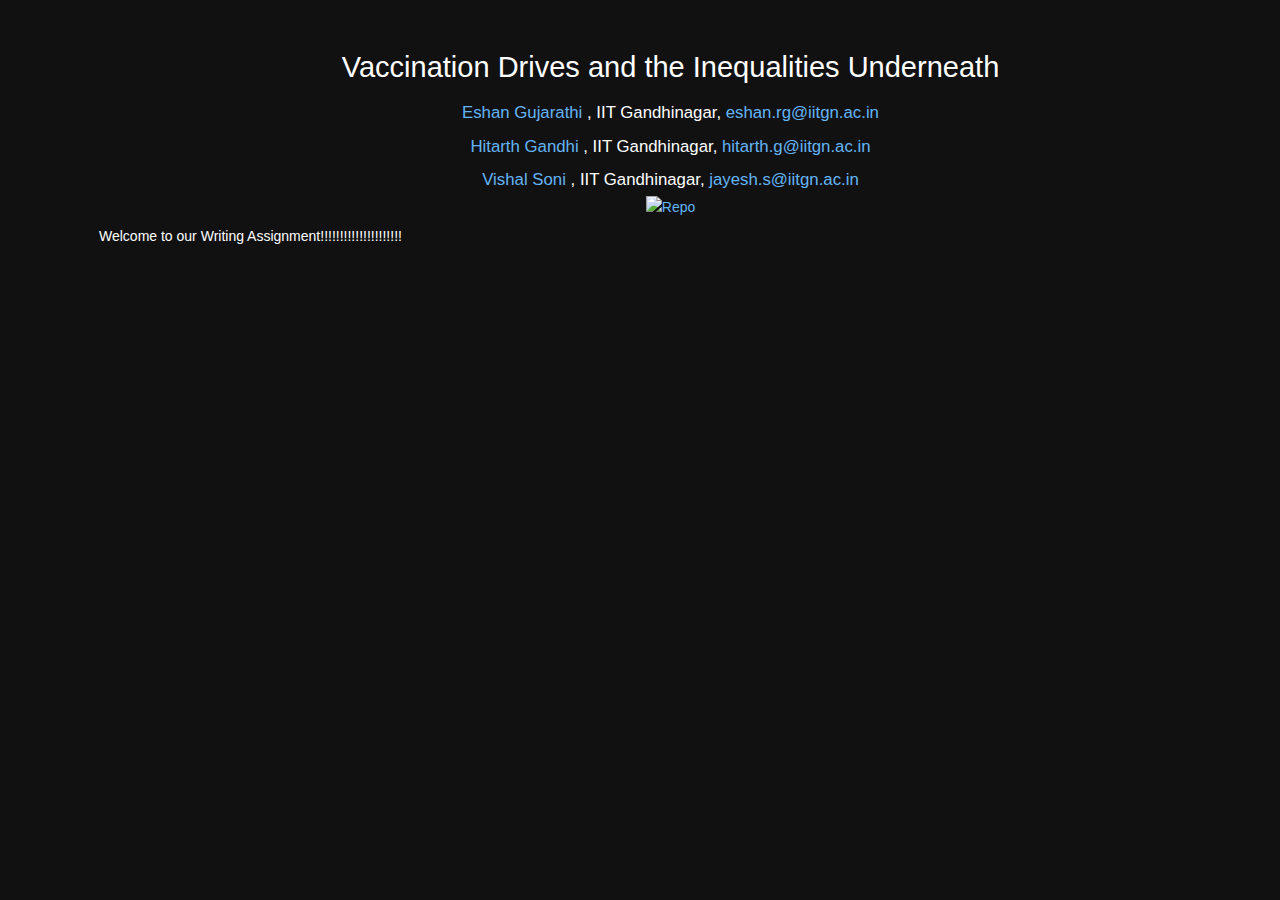
==== commit e44f6332: "Try1.2" ====
--- a/index.html
+++ b/index.html
@@ -14523,6 +14523,8 @@
   </script>
   <!-- End of mathjax configuration -->
   <link href="style.css" rel="stylesheet"/>
+  <link href="style.css" rel="stylesheet"/>
+  <link href="style.css" rel="stylesheet"/>
  </head>
  <body class="jp-Notebook" data-jp-theme-light="false" data-jp-theme-name="JupyterLab Dark">
   <div class="jp-Cell-inputWrapper">
@@ -14533,35 +14535,35 @@
     </p>
     <h1>
      <center>
-      Topic Name
+      Vaccination Drives and the Inequalities Underneath
      </center>
     </h1>
     <h4>
      <center>
-      <a href="https://author1.github.io/" style="text-decoration:none">
-       Author 1
+      <a href="https://github.com/eshan-rg" style="text-decoration:none">
+       Eshan Gujarathi
       </a>
       , IIT Gandhinagar,
       <a href="mailto:&lt;author1&gt;@iitgn.ac.in" style="text-decoration:none">
-       author1@iitgn.ac.in
+       eshan.rg@iitgn.ac.in
       </a>
       <br/>
       <br/>
-      <a href="https://author2.github.io/" style="text-decoration:none">
-       Author 2
+      <a href="https://github.com/HitarthGandhi" style="text-decoration:none">
+       Hitarth Gandhi
       </a>
       , IIT Gandhinagar,
       <a href="mailto:&lt;author2&gt;@iitgn.ac.in" style="text-decoration:none">
-       author2@iitgn.ac.in
+       hitarth.g@iitgn.ac.in
       </a>
       <br/>
       <br/>
-      <a href="https://author3.github.io/" style="text-decoration:none">
-       Author 3
+      <a href="https://github.com/Vishal1309" style="text-decoration:none">
+       Vishal Soni
       </a>
       , IIT Gandhinagar,
       <a href="mailto:&lt;author3&gt;@iitgn.ac.in" style="text-decoration:none">
-       author3@iitgn.ac.in
+       jayesh.s@iitgn.ac.in
       </a>
      </center>
     </h4>
@@ -14571,10 +14573,19 @@
    <div class="jp-InputPrompt jp-InputArea-prompt">
    </div>
    <div class="jp-RenderedHTMLCommon jp-RenderedMarkdown jp-MarkdownOutput" data-mime-type="text/markdown">
+    <center>
+     <a href="https://github.com/CS328-Spring-2022/writing-assignment-vishal_eshan_hitarth">
+      <img alt="Repo" src="https://img.shields.io/badge/Github-Writing%20Assignment-brightgreen"/>
+     </a>
+    </center>
+   </div>
+  </div>
+  <div class="jp-Cell-inputWrapper">
+   <div class="jp-InputPrompt jp-InputArea-prompt">
+   </div>
+   <div class="jp-RenderedHTMLCommon jp-RenderedMarkdown jp-MarkdownOutput" data-mime-type="text/markdown">
     <p>
-     <a href="https://github.com/&lt;repo_user&gt;/&lt;repo_name&gt;">
-      <img alt="Repo" src="https://img.shields.io/badge/GitHub-&lt;repo_name&gt;-brightgreen"/>
-     </a>
+     Welcome to our Writing Assignment!!!!!!!!!!!!!!!!!!!!!
     </p>
    </div>
   </div>
